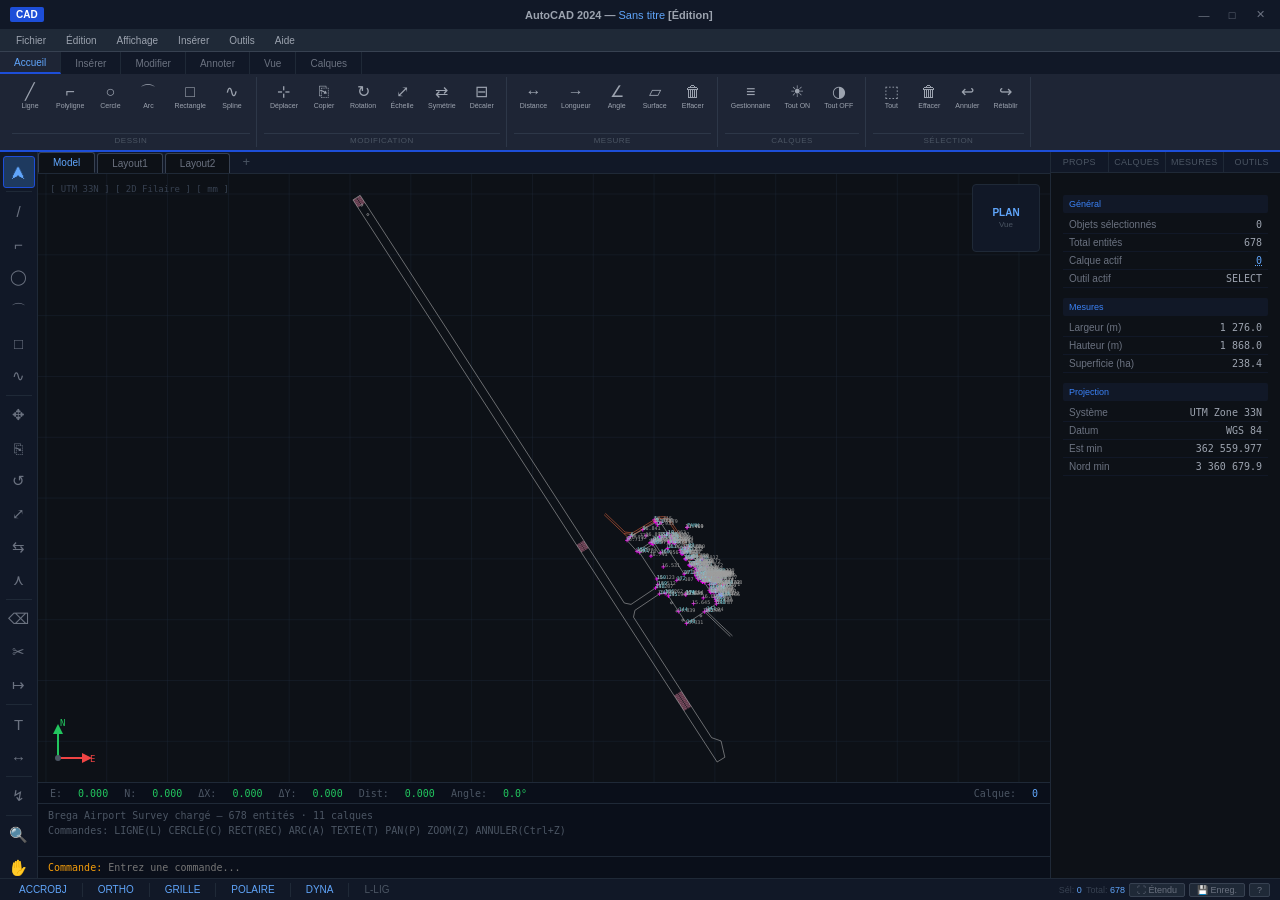
==== index.html @ 60fa7ac4 "Add files via upload" ====
<!DOCTYPE html>
<html lang="fr">
<head>
<meta charset="UTF-8">
<title>Brega Airport — Éditeur CAD</title>
<style>
*{box-sizing:border-box;margin:0;padding:0}
html,body{height:100%;overflow:hidden;background:#111;color:#ccc;font-family:'Segoe UI',Arial,sans-serif;font-size:11px;user-select:none}
#app{display:flex;flex-direction:column;height:100vh}

/* ── TITLE BAR ── */
#titlebar{
  height:30px;background:#111827;border-bottom:1px solid #1f2937;
  display:flex;align-items:center;padding:0 10px;gap:8px;flex-shrink:0
}
.tb-logo{background:#1d4ed8;color:#fff;font-size:10px;font-weight:700;padding:2px 6px;border-radius:2px}
#titlebar h1{font-size:11px;color:#9ca3af;flex:1;text-align:center}
.tb-file{color:#60a5fa;font-weight:500}
.tb-wbtn{width:20px;height:20px;border:none;background:transparent;color:#6b7280;cursor:pointer;border-radius:2px;font-size:11px}
.tb-wbtn:hover{background:#374151;color:#d1d5db}
.tb-wbtn.x:hover{background:#dc2626;color:#fff}

/* ── MENU BAR ── */
#menubar{
  height:22px;background:#1f2937;border-bottom:1px solid #374151;
  display:flex;align-items:center;padding:0 6px;gap:0;flex-shrink:0
}
.menu-item{padding:2px 10px;color:#9ca3af;cursor:pointer;border-radius:2px;font-size:10px;position:relative}
.menu-item:hover{background:#374151;color:#f3f4f6}
.menu-drop{display:none;position:absolute;top:100%;left:0;background:#1f2937;border:1px solid #374151;z-index:100;min-width:160px;border-radius:2px;box-shadow:0 8px 24px rgba(0,0,0,.6)}
.menu-item:hover .menu-drop{display:block}
.md-item{padding:5px 14px;font-size:10px;color:#9ca3af;cursor:pointer;white-space:nowrap;display:flex;justify-content:space-between;gap:20px}
.md-item:hover{background:#374151;color:#f3f4f6}
.md-sep{height:1px;background:#374151;margin:3px 0}
.md-shortcut{color:#4b5563;font-size:9px}

/* ── RIBBON ── */
#ribbon{background:#1e2535;border-bottom:2px solid #1d4ed8;flex-shrink:0}
#ribbon-tabs{display:flex;background:#111827;height:22px}
.rtab{padding:0 14px;height:22px;display:flex;align-items:center;font-size:10px;cursor:pointer;color:#6b7280;border-right:1px solid #1f2937;white-space:nowrap}
.rtab.active{background:#1e2535;color:#60a5fa;border-bottom:2px solid #1d4ed8}
.rtab:hover:not(.active){background:#1f2937;color:#d1d5db}
#ribbon-body{display:flex;height:76px;padding:3px 6px;gap:1px;overflow-x:auto}
.rgrp{display:flex;flex-direction:column;border-right:1px solid #2d3748;padding:0 6px;flex-shrink:0}
.rgrp-label{font-size:8px;color:#4b5563;text-align:center;padding:2px 0;border-top:1px solid #2d3748;margin-top:auto;text-transform:uppercase;letter-spacing:.5px}
.rtools{display:flex;flex-wrap:wrap;gap:2px;padding:2px 0;flex:1;align-items:flex-start;justify-content:center}
.rtool{background:transparent;border:1px solid transparent;color:#9ca3af;cursor:pointer;border-radius:2px;font-size:8px;display:flex;flex-direction:column;align-items:center;padding:4px 5px;gap:2px;min-width:36px;transition:all .1s}
.rtool:hover{background:#2d3748;border-color:#374151;color:#f3f4f6}
.rtool.active{background:#1e3a5f;border-color:#1d4ed8;color:#60a5fa}
.rtool .ri{font-size:16px;line-height:1}
.rtool .rl{font-size:7px;white-space:nowrap;color:inherit}

/* ── MAIN AREA ── */
#main{display:flex;flex:1;overflow:hidden}

/* ── LEFT TOOLBAR ── */
#toolbar{
  width:38px;background:#111827;border-right:1px solid #1f2937;
  display:flex;flex-direction:column;align-items:center;padding:4px 2px;gap:1px;flex-shrink:0;overflow-y:auto
}
.tbtn{
  width:32px;height:32px;background:transparent;border:1px solid transparent;
  color:#6b7280;cursor:pointer;border-radius:3px;display:flex;align-items:center;justify-content:center;font-size:15px;flex-shrink:0;transition:all .1s
}
.tbtn:hover{background:#1f2937;border-color:#374151;color:#d1d5db}
.tbtn.active{background:#1e3a5f;border-color:#1d4ed8;color:#60a5fa}
.tbtn-sep{width:26px;height:1px;background:#1f2937;margin:2px 0;flex-shrink:0}
.tbtn-label{font-size:7px;color:#4b5563;text-align:center;width:32px;margin-top:-2px;margin-bottom:2px}

/* ── VIEWPORT ── */
#vp-wrap{flex:1;display:flex;flex-direction:column;overflow:hidden;background:#0d1117}
#vp-tabs{display:flex;background:#111827;border-bottom:1px solid #1f2937;height:22px;align-items:flex-end;flex-shrink:0}
.vptab{padding:4px 14px;background:#0d1117;border:1px solid #374151;border-bottom:none;color:#6b7280;font-size:10px;cursor:pointer;border-radius:3px 3px 0 0;margin-right:2px}
.vptab.active{background:#0d1117;color:#60a5fa;border-color:#374151;border-bottom:1px solid #0d1117}
.vptab:hover:not(.active){background:#1f2937}
.vptab-add{padding:4px 10px;color:#4b5563;cursor:pointer;background:transparent;border:none;font-size:13px}
.vptab-add:hover{color:#9ca3af}

/* ── CANVAS ── */
#canvas-wrap{flex:1;position:relative;overflow:hidden}
canvas#grid{position:absolute;inset:0;pointer-events:none}
canvas#cad{position:absolute;inset:0}
#ucs{position:absolute;bottom:14px;left:14px;pointer-events:none;width:56px;height:56px}
#navcube{position:absolute;top:10px;right:10px;width:68px;height:68px;background:#111827;border:1px solid #1f2937;border-radius:4px;display:flex;align-items:center;justify-content:center;cursor:pointer;font-size:9px;color:#4b5563;flex-direction:column;gap:2px}
#navcube:hover{border-color:#374151}
#vp-info{position:absolute;top:10px;left:12px;font-size:9px;color:#374151;font-family:monospace;pointer-events:none}

/* ── COORDS ── */
#coords{height:22px;background:#0a0f1a;border-top:1px solid #1f2937;border-bottom:1px solid #1f2937;display:flex;align-items:center;padding:0 12px;gap:16px;font-size:10px;font-family:monospace;flex-shrink:0}
.cv{color:#22c55e}.cl{color:#4b5563}

/* ── COMMAND LINE ── */
#cmdarea{background:#0a0f1a;flex-shrink:0}
#cmdhist{height:52px;padding:4px 10px;font-family:monospace;font-size:10px;overflow-y:auto;line-height:1.5}
#cmdrow{display:flex;align-items:center;height:22px;padding:0 10px;gap:6px;border-top:1px solid #1f2937}
#cmdprompt{color:#f59e0b;font-size:10px;font-family:monospace}
#cmdinput{flex:1;background:transparent;border:none;outline:none;color:#22c55e;font-family:monospace;font-size:10px}

/* ── RIGHT PANEL ── */
#rpanel{width:230px;background:#0d1117;border-left:1px solid #1f2937;display:flex;flex-direction:column;overflow:hidden;flex-shrink:0}
#rp-tabs{display:flex;background:#111827;border-bottom:1px solid #1f2937;flex-shrink:0}
.rptab{flex:1;padding:5px 4px;text-align:center;font-size:9px;cursor:pointer;color:#4b5563;border-right:1px solid #1f2937;text-transform:uppercase;letter-spacing:.3px}
.rptab:last-child{border-right:none}
.rptab.active{background:#0d1117;color:#60a5fa;border-bottom:2px solid #1d4ed8}
.rptab:hover:not(.active){color:#9ca3af}
#rp-body{flex:1;overflow-y:auto;padding:6px}

/* Props */
.psec-title{font-size:9px;color:#3b82f6;padding:4px 6px;background:#111827;border-radius:2px;margin-bottom:3px;margin-top:6px;cursor:pointer;display:flex;justify-content:space-between}
.prow{display:flex;justify-content:space-between;align-items:center;padding:3px 6px;font-size:10px;border-bottom:1px solid #111827;cursor:default}
.prow:hover{background:#111827}
.pk{color:#6b7280}.pv{color:#9ca3af;font-family:monospace;font-size:10px}
.pv.ed{color:#60a5fa;cursor:pointer;text-decoration:underline dotted}
.pv.ed:hover{color:#93c5fd}

/* Layer panel */
.lyr-hdr{display:flex;gap:3px;padding:4px;flex-wrap:wrap}
.lbtn{padding:3px 8px;background:#111827;border:1px solid #1f2937;color:#6b7280;cursor:pointer;border-radius:2px;font-size:9px}
.lbtn:hover{background:#1f2937;color:#d1d5db}
.lyr-row{display:flex;align-items:center;gap:5px;padding:4px 6px;border-bottom:1px solid #0d1117;cursor:pointer;font-size:10px}
.lyr-row:hover{background:#111827}
.lyr-row.cur{background:#0d1f38}
.ldot{width:10px;height:10px;border-radius:1px;flex-shrink:0}
.lname{flex:1;color:#9ca3af}
.lname.cur{color:#60a5fa}
.lions{display:flex;gap:3px;color:#374151;font-size:11px}
.licon{cursor:pointer}.licon:hover{color:#9ca3af}

/* ── STATUS BAR ── */
#statusbar{height:22px;background:#111827;border-top:1px solid #1f2937;display:flex;align-items:center;padding:0 10px;gap:6px;flex-shrink:0;overflow-x:auto}
.si{padding:2px 8px;color:#4b5563;cursor:pointer;border-radius:2px;font-size:10px;white-space:nowrap;border:1px solid transparent}
.si:hover{background:#1f2937;border-color:#374151;color:#9ca3af}
.si.on{color:#60a5fa}
.ssep{width:1px;height:14px;background:#1f2937;flex-shrink:0}
.sr{margin-left:auto;display:flex;gap:4px;align-items:center}
.smini{padding:1px 7px;background:#1f2937;border:1px solid #374151;color:#6b7280;cursor:pointer;border-radius:2px;font-size:9px}
.smini:hover{background:#374151;color:#d1d5db}
/* Scrollbar */
/* MODAL */
.modal-bg{position:fixed;inset:0;background:rgba(0,0,0,0.65);display:none;align-items:center;justify-content:center;z-index:500;backdrop-filter:blur(2px);}
.modal-bg.active{display:flex;}
.modal-box{background:#1f2937;border:1px solid #4a5568;border-radius:6px;box-shadow:0 12px 40px rgba(0,0,0,0.7);min-width:400px;max-width:90vw;max-height:90vh;overflow:hidden;display:flex;flex-direction:column;}
.modal-titlebar{background:#111827;padding:8px 12px;display:flex;align-items:center;justify-content:space-between;border-bottom:1px solid #4a5568;}
.modal-titlebar span{color:#60a5fa;font-weight:600;font-size:13px;}
.modal-close{background:transparent;border:none;color:#6b7280;font-size:20px;cursor:pointer;width:24px;height:24px;border-radius:3px;display:flex;align-items:center;justify-content:center;padding:0;line-height:1;}
.modal-close:hover{background:#374151;color:#fff;}
.modal-body{padding:16px;overflow-y:auto;font-size:12px;}
.modal-body .modal-row{display:grid;grid-template-columns:110px 1fr;gap:8px;margin-bottom:10px;align-items:center;}
.modal-body .modal-row label{color:#9ca3af;font-size:12px;}
.modal-body input,.modal-body select,.modal-body textarea{background:#0a0f1a;border:1px solid #374151;color:#e0e0e0;padding:6px 8px;font-size:12px;width:100%;font-family:inherit;border-radius:3px;}
.modal-body input:focus,.modal-body select:focus{outline:none;border-color:#60a5fa;}
.modal-buttons{display:flex;justify-content:flex-end;gap:8px;margin-top:16px;padding-top:12px;border-top:1px solid #374151;}
.modal-buttons button{background:#374151;color:#fff;border:1px solid #4b5563;padding:6px 16px;cursor:pointer;font-size:12px;border-radius:3px;font-family:inherit;}
.modal-buttons button:hover{background:#4b5563;}
.modal-buttons button.primary{background:#1d4ed8;border-color:#1d4ed8;}
.modal-buttons button.primary:hover{background:#2563eb;}
.modal-info{font-size:11px;color:#9ca3af;padding:8px 0;line-height:1.5;}

::-webkit-scrollbar{width:4px;height:4px}
::-webkit-scrollbar-track{background:#0a0f1a}
::-webkit-scrollbar-thumb{background:#1f2937;border-radius:2px}
::-webkit-scrollbar-thumb:hover{background:#374151}
</style>
</head>
<body>
<div id="app">

<!-- MODAL DIALOG -->
<div class="modal-bg" id="modalBg">
  <div class="modal-box" id="modalBox">
    <div class="modal-titlebar">
      <span id="modalTitle">Titre</span>
      <button class="modal-close" id="modalClose" title="Fermer">×</button>
    </div>
    <div class="modal-body" id="modalBody"></div>
  </div>
</div>

<!-- TITLE BAR -->
<div id="titlebar">
  <span class="tb-logo">CAD</span>
  <h1>AutoCAD 2024 &mdash; <span class="tb-file">Brega_Airport-Survey.dwg</span> [Édition]</h1>
  <button class="tb-wbtn">&#8212;</button>
  <button class="tb-wbtn">&#9633;</button>
  <button class="tb-wbtn x">&#x2715;</button>
</div>

<!-- MENU BAR -->
<div id="menubar">
  <div class="menu-item">Fichier<div class="menu-drop">
    <div class="md-item" onclick="newFile()">Nouveau<span class="md-shortcut">Ctrl+N</span></div>
    <div class="md-item" onclick="openFile()">Ouvrir...<span class="md-shortcut">Ctrl+O</span></div>
    <div class="md-sep"></div>
    <div class="md-item" onclick="saveFile()">Enregistrer<span class="md-shortcut">Ctrl+S</span></div>
    <div class="md-item" onclick="saveAsFile()">Enregistrer sous…<span class="md-shortcut">Ctrl+Shift+S</span></div>
    <div class="md-sep"></div>
    <div class="md-item" onclick="exportDXF()">Exporter DXF</div>
    <div class="md-item" onclick="exportSVG()">Exporter SVG</div>
    <div class="md-sep"></div>
    <div class="md-item" onclick="window.print()">Imprimer<span class="md-shortcut">Ctrl+P</span></div>
  </div></div>
  <div class="menu-item">Édition<div class="menu-drop">
    <div class="md-item" onclick="undo()">Annuler<span class="md-shortcut">Ctrl+Z</span></div>
    <div class="md-item" onclick="redo()">Rétablir<span class="md-shortcut">Ctrl+Y</span></div>
    <div class="md-sep"></div>
    <div class="md-item" onclick="selectAll()">Tout sélectionner<span class="md-shortcut">Ctrl+A</span></div>
    <div class="md-item" onclick="deleteSelected()">Effacer sélection<span class="md-shortcut">Del</span></div>
    <div class="md-sep"></div>
    <div class="md-item" onclick="copySelected()">Copier<span class="md-shortcut">Ctrl+C</span></div>
  </div></div>
  <div class="menu-item">Affichage<div class="menu-drop">
    <div class="md-item" onclick="fitView()">Zoom étendu<span class="md-shortcut">Z E</span></div>
    <div class="md-item" onclick="zoom(2)">Zoom +<span class="md-shortcut">+</span></div>
    <div class="md-item" onclick="zoom(0.5)">Zoom -<span class="md-shortcut">-</span></div>
    <div class="md-sep"></div>
    <div class="md-item" onclick="toggleGrid()">Grille<span class="md-shortcut">F7</span></div>
    <div class="md-item" onclick="toggleOrtho()">Ortho<span class="md-shortcut">F8</span></div>
    <div class="md-item" onclick="toggleSnap()">Accrochage<span class="md-shortcut">F3</span></div>
  </div></div>
  <div class="menu-item">Insérer<div class="menu-drop">
    <div class="md-item" onclick="setTool('line')">Ligne</div>
    <div class="md-item" onclick="setTool('pline')">Polyligne</div>
    <div class="md-item" onclick="setTool('circle')">Cercle</div>
    <div class="md-item" onclick="setTool('arc')">Arc</div>
    <div class="md-item" onclick="setTool('rect')">Rectangle</div>
    <div class="md-item" onclick="setTool('text')">Texte</div>
  </div></div>
  <div class="menu-item">Outils<div class="menu-drop">
    <div class="md-item" onclick="setTool('measure')">Mesure distance<span class="md-shortcut">MES</span></div>
    <div class="md-item" onclick="setTool('measureLen')">Mesure longueur</div>
    <div class="md-item" onclick="setTool('measureAngle')">Mesure angle</div>
    <div class="md-item" onclick="setTool('measureArea')">Mesure surface<span class="md-shortcut">AIRE</span></div>
    <div class="md-sep"></div>
    <div class="md-item" onclick="clearMeasurements()">Effacer mesures</div>
    <div class="md-sep"></div>
    <div class="md-item" onclick="showLayerManager()">Gestionnaire de calques…<span class="md-shortcut">LA</span></div>
    <div class="md-sep"></div>
    <div class="md-item" onclick="purge()">Purger</div>
  </div></div>
  <div class="menu-item">Aide<div class="menu-drop">
    <div class="md-item" onclick="showHelp()">Raccourcis clavier</div>
    <div class="md-item">À propos</div>
  </div></div>
</div>

<!-- RIBBON -->
<div id="ribbon">
  <div id="ribbon-tabs">
    <div class="rtab active" data-tab="home">Accueil</div>
    <div class="rtab" data-tab="insert">Insérer</div>
    <div class="rtab" data-tab="modify">Modifier</div>
    <div class="rtab" data-tab="annot">Annoter</div>
    <div class="rtab" data-tab="view">Vue</div>
    <div class="rtab" data-tab="layers">Calques</div>
  </div>
  <div id="ribbon-body"></div>
</div>

<!-- MAIN -->
<div id="main">

  <!-- LEFT TOOLBAR -->
  <div id="toolbar">
    <button class="tbtn active" id="tsel" onclick="setTool('select')" title="Sélectionner (Esc / S)">&#x2B9D;</button>
    <div class="tbtn-sep"></div>
    <button class="tbtn" id="tline" onclick="setTool('line')" title="Ligne (L)">&#x2F;</button>
    <button class="tbtn" id="tpline" onclick="setTool('pline')" title="Polyligne (PL)">&#x2310;</button>
    <button class="tbtn" id="tcircle" onclick="setTool('circle')" title="Cercle (C)">&#x25EF;</button>
    <button class="tbtn" id="tarc" onclick="setTool('arc')" title="Arc (A)">&#x2312;</button>
    <button class="tbtn" id="trect" onclick="setTool('rect')" title="Rectangle (REC)">&#x25A1;</button>
    <button class="tbtn" id="tspline" onclick="setTool('spline')" title="Spline (SP)">&#x223F;</button>
    <div class="tbtn-sep"></div>
    <button class="tbtn" id="tmove" onclick="setTool('move')" title="Déplacer (M)">&#x2725;</button>
    <button class="tbtn" id="tcopy" onclick="setTool('copy')" title="Copier (CO)">&#x2398;</button>
    <button class="tbtn" id="trotate" onclick="setTool('rotate')" title="Rotation (RO)">&#x21BA;</button>
    <button class="tbtn" id="tscale" onclick="setTool('scale')" title="Échelle (SC)">&#x2922;</button>
    <button class="tbtn" id="tmirror" onclick="setTool('mirror')" title="Symétrie (MI)">&#x21C6;</button>
    <button class="tbtn" id="toffset" onclick="setTool('offset')" title="Décaler (O)">&#x22CF;</button>
    <div class="tbtn-sep"></div>
    <button class="tbtn" id="terase" onclick="deleteSelected()" title="Effacer sél. (Del)">&#x232B;</button>
    <button class="tbtn" id="ttrim" onclick="setTool('trim')" title="Ajuster (TR)">&#x2702;</button>
    <button class="tbtn" id="textend" onclick="setTool('extend')" title="Allonger (EX)">&#x21A6;</button>
    <div class="tbtn-sep"></div>
    <button class="tbtn" id="ttext" onclick="setTool('text')" title="Texte (T)">T</button>
    <button class="tbtn" id="tdim" onclick="setTool('dim')" title="Cote (DIM)">&#x2194;</button>
    <div class="tbtn-sep"></div>
    <button class="tbtn" id="tmeasure" onclick="measureDist()" title="Mesure distance (MES)">&#x21AF;</button>
    <div class="tbtn-sep"></div>
    <button class="tbtn" id="tzoom" onclick="setTool('zoom')" title="Zoom (Z)">&#x1F50D;</button>
    <button class="tbtn" id="tpan" onclick="setTool('pan')" title="Pan (P)">&#x270B;</button>
    <button class="tbtn" onclick="fitView()" title="Zoom étendu (ZE)">&#x26F6;</button>
    <div class="tbtn-sep"></div>
    <button class="tbtn" onclick="undo()" title="Annuler (Ctrl+Z)">&#x21A9;</button>
    <button class="tbtn" onclick="redo()" title="Rétablir (Ctrl+Y)">&#x21AA;</button>
  </div>

  <!-- VIEWPORT -->
  <div id="vp-wrap">
    <div id="vp-tabs">
      <div class="vptab active">Model</div>
      <div class="vptab">Layout1</div>
      <div class="vptab">Layout2</div>
      <button class="vptab-add" onclick="addLayout()">+</button>
    </div>
    <div id="canvas-wrap">
      <canvas id="grid"></canvas>
      <canvas id="cad"></canvas>
      <svg id="ucs" viewBox="0 0 56 56">
        <defs>
          <marker id="aX" markerWidth="5" markerHeight="5" refX="3" refY="2.5" orient="auto"><path d="M0,0 L5,2.5 L0,5z" fill="#ef4444"/></marker>
          <marker id="aY" markerWidth="5" markerHeight="5" refX="3" refY="2.5" orient="auto"><path d="M0,0 L5,2.5 L0,5z" fill="#22c55e"/></marker>
        </defs>
        <line x1="6" y1="46" x2="36" y2="46" stroke="#ef4444" stroke-width="2" marker-end="url(#aX)"/>
        <line x1="6" y1="46" x2="6" y2="16" stroke="#22c55e" stroke-width="2" marker-end="url(#aY)"/>
        <text x="38" y="50" fill="#ef4444" font-size="9" font-family="monospace">E</text>
        <text x="8" y="14" fill="#22c55e" font-size="9" font-family="monospace">N</text>
        <circle cx="6" cy="46" r="3" fill="#4b5563"/>
      </svg>
      <div id="navcube" onclick="cycleView()">
        <span style="color:#60a5fa;font-size:10px;font-weight:600" id="nav-face">PLAN</span>
        <span style="font-size:8px">Vue</span>
      </div>
      <div id="vp-info">[ UTM 33N ] [ 2D Filaire ] [ mm ]</div>
    </div>
    <div id="coords">
      <span class="cl">E:</span><span class="cv" id="cE">0.000</span>
      <span class="cl">N:</span><span class="cv" id="cN">0.000</span>
      <span class="cl">ΔX:</span><span class="cv" id="cDX">0.000</span>
      <span class="cl">ΔY:</span><span class="cv" id="cDY">0.000</span>
      <span class="cl">Dist:</span><span class="cv" id="cD">0.000</span>
      <span class="cl">Angle:</span><span class="cv" id="cAng">0.0°</span>
      <span class="cl" style="margin-left:auto">Calque:</span>
      <span style="color:#60a5fa;font-family:monospace" id="cLayer">0</span>
    </div>
    <div id="cmdarea">
      <div id="cmdhist">
        <span style="color:#4b5563">Brega Airport Survey chargé — 678 entités · 11 calques</span><br>
        <span style="color:#4b5563">Commandes: LIGNE(L) CERCLE(C) RECT(REC) ARC(A) TEXTE(T) PAN(P) ZOOM(Z) ANNULER(Ctrl+Z)</span>
      </div>
      <div id="cmdrow">
        <span id="cmdprompt">Commande:</span>
        <input id="cmdinput" autocomplete="off" spellcheck="false" placeholder="Entrez une commande..."/>
      </div>
    </div>
  </div>

  <!-- RIGHT PANEL -->
  <div id="rpanel">
    <div id="rp-tabs">
      <div class="rptab active" onclick="showPanel('props',this)">Props</div>
      <div class="rptab" onclick="showPanel('layers',this)">Calques</div>
      <div class="rptab" onclick="showPanel('measures',this)">Mesures</div>
      <div class="rptab" onclick="showPanel('tools',this)">Outils</div>
    </div>
    <div id="rp-body"></div>
  </div>

</div>

<!-- STATUS BAR -->
<div id="statusbar">
  <div class="si on" id="si-accrobj" onclick="toggleSnap()">ACCROBJ</div>
  <div class="ssep"></div>
  <div class="si on" id="si-ortho" onclick="toggleOrtho()">ORTHO</div>
  <div class="ssep"></div>
  <div class="si on" id="si-grille" onclick="toggleGrid()">GRILLE</div>
  <div class="ssep"></div>
  <div class="si on" id="si-polaire" onclick="togglePolaire()">POLAIRE</div>
  <div class="ssep"></div>
  <div class="si on" id="si-dyna" onclick="toggleDyna()">DYNA</div>
  <div class="ssep"></div>
  <div class="si" id="si-llig" onclick="toggleLLig()">L-LIG</div>
  <div class="sr">
    <span style="color:#374151;font-size:9px">Sél: <span id="s-sel" style="color:#60a5fa">0</span></span>
    <span style="color:#374151;font-size:9px">Total: <span style="color:#60a5fa">678</span></span>
    <button class="smini" onclick="fitView()">&#x26F6; Étendu</button>
    <button class="smini" onclick="saveFile()" title="Enregistrer (Ctrl+S)">&#x1F4BE; Enreg.</button>
    <button class="smini" onclick="showHelp()">?</button>
  </div>
</div>

</div><!-- /app -->

<script>
// ═══════════════════════════════════════════
//  BREGA AIRPORT CAD EDITOR — ENGINE
// ═══════════════════════════════════════════

const XMIN = 362559.977;
const YMIN = 3360679.916;
const DX = 1275.988;
const DY = 1868.018;

// ── LAYER DEFINITIONS ──
const LAYER_DEF = {"0": {"color": "#c8c8c8", "lw": 0.5}, "BUILDING": {"color": "#00bfff", "lw": 1.2}, "Edging": {"color": "#00e676", "lw": 0.8}, "Hangar": {"color": "#ffa726", "lw": 1.4}, "Height": {"color": "#9e9e9e", "lw": 0.4}, "Main Road": {"color": "#ff7043", "lw": 2.0}, "Point_Code": {"color": "#ce93d8", "lw": 0.4}, "Point_ID": {"color": "#80deea", "lw": 0.4}, "SAAD": {"color": "#f48fb1", "lw": 0.7}, "hatch": {"color": "#66bb6a", "lw": 0.4}, "manhole": {"color": "#ef5350", "lw": 0.8}};

// ── ENTITIES (loaded from DXF) ──
let ENTITIES = [{"id": 1, "type": "LWPOLYLINE", "layer": "0", "pts": [[917.059, 1132.37], [910.989, 1139.054], [943.691, 1175.196], [986.883, 1147.134], [991.771, 1146.084]], "color": "#c8c8c8", "lw": 0.5, "selected": false}, {"id": 2, "type": "LWPOLYLINE", "layer": "0", "pts": [[997.542, 1142.154], [998.234, 1138.044], [1017.759, 1125.079], [1022.345, 1132.001], [1045.242, 1116.876], [1022.41, 1081.422], [1011.199, 1088.15], [1005.681, 1079.987], [962.781, 1103.783], [923.046, 1126.356]], "color": "#c8c8c8", "lw": 0.5, "selected": false}, {"id": 3, "type": "LWPOLYLINE", "layer": "0", "pts": [[1205.265, 1347.804], [1173.143, 1368.854], [1172.738, 1372.658], [1183.362, 1382.809], [1193.206, 1392.357], [1257.84, 1453.344]], "color": "#c8c8c8", "lw": 0.5, "selected": false}, {"id": 4, "type": "LWPOLYLINE", "layer": "0", "pts": [[1250.867, 1455.595], [1187.908, 1395.211], [1165.636, 1373.894], [1106.706, 1412.647], [1047.222, 1322.129], [1036.452, 1313.891], [1017.676, 1315.238]], "color": "#c8c8c8", "lw": 0.5, "selected": false}, {"id": 5, "type": "LWPOLYLINE", "layer": "manhole", "pts": [[1104.543, 1317.774], [1105.43, 1317.208], [1104.795, 1316.213], [1103.908, 1316.779], [1104.543, 1317.774]], "color": "#ef5350", "lw": 0.8, "selected": false}, {"id": 6, "type": "LWPOLYLINE", "layer": "0", "pts": [[1060.374, 1135.15], [1056.515, 1129.235], [1057.313, 1128.723], [1055.172, 1125.386], [1057.789, 1123.693], [1063.715, 1132.926], [1060.374, 1135.15]], "color": "#c8c8c8", "lw": 0.5, "selected": false}, {"id": 7, "type": "LWPOLYLINE", "layer": "BUILDING", "pts": [[1069.934, 1137.606], [1063.15, 1142.047], [1066.121, 1146.844], [1073.023, 1142.325], [1069.934, 1137.606]], "color": "#00bfff", "lw": 1.2, "selected": false}, {"id": 8, "type": "LWPOLYLINE", "layer": "0", "pts": [[1069.934, 1137.606], [1069.461, 1136.883], [1061.374, 1142.177]], "color": "#c8c8c8", "lw": 0.5, "selected": false}, {"id": 9, "type": "LWPOLYLINE", "layer": "manhole", "pts": [[1182.154, 1252.413], [1181.97, 1252.48], [1181.856, 1252.166], [1182.04, 1252.099], [1182.154, 1252.413]], "color": "#ef5350", "lw": 0.8, "selected": false}, {"id": 10, "type": "LWPOLYLINE", "layer": "manhole", "pts": [[1152.554, 1237.107], [1151.664, 1237.722], [1151.137, 1236.965], [1152.027, 1236.35], [1152.554, 1237.107]], "color": "#ef5350", "lw": 0.8, "selected": false}, {"id": 11, "type": "LWPOLYLINE", "layer": "manhole", "pts": [[1146.806, 1240.032], [1145.936, 1240.617], [1146.525, 1241.493], [1147.395, 1240.908], [1146.806, 1240.032]], "color": "#ef5350", "lw": 0.8, "selected": false}, {"id": 12, "type": "LWPOLYLINE", "layer": "manhole", "pts": [[1136.507, 1213.558], [1136.014, 1212.796], [1135.131, 1213.367], [1135.624, 1214.129]], "color": "#ef5350", "lw": 0.8, "selected": false}, {"id": 13, "type": "LWPOLYLINE", "layer": "manhole", "pts": [[1124.157, 1196.619], [1123.7, 1195.917], [1124.493, 1195.401], [1124.95, 1196.102], [1124.157, 1196.619]], "color": "#ef5350", "lw": 0.8, "selected": false}, {"id": 14, "type": "LWPOLYLINE", "layer": "BUILDING", "pts": [[1094.073, 1182.343], [1090.472, 1176.81], [1087.667, 1178.52], [1091.321, 1184.134], [1094.073, 1182.343]], "color": "#00bfff", "lw": 1.2, "selected": false}, {"id": 15, "type": "LWPOLYLINE", "layer": "0", "pts": [[1085.919, 1171.906], [1089.532, 1177.333]], "color": "#c8c8c8", "lw": 0.5, "selected": false}, {"id": 16, "type": "LWPOLYLINE", "layer": "0", "pts": [[1094.073, 1182.343], [1095.824, 1181.17]], "color": "#c8c8c8", "lw": 0.5, "selected": false}, {"id": 17, "type": "LWPOLYLINE", "layer": "BUILDING", "pts": [[1102.046, 1200.395], [1103.577, 1202.726], [1105.701, 1201.331], [1104.17, 1199.0], [1102.046, 1200.395]], "color": "#00bfff", "lw": 1.2, "selected": false}, {"id": 18, "type": "LWPOLYLINE", "layer": "BUILDING", "pts": [[1116.699, 1219.714], [1118.82, 1222.777], [1117.4, 1223.76], [1115.279, 1220.697]], "color": "#00bfff", "lw": 1.2, "selected": false}, {"id": 19, "type": "LWPOLYLINE", "layer": "BUILDING", "pts": [[1202.79, 1333.688], [1198.742, 1326.643], [1211.513, 1318.178], [1213.855, 1321.894], [1220.473, 1317.723], [1222.756, 1321.105], [1202.79, 1333.688]], "color": "#00bfff", "lw": 1.2, "selected": false}, {"id": 20, "type": "LWPOLYLINE", "layer": "BUILDING", "pts": [[1211.513, 1318.178], [1217.915, 1313.934], [1220.473, 1317.723]], "color": "#00bfff", "lw": 1.2, "selected": false}, {"id": 21, "type": "LWPOLYLINE", "layer": "BUILDING", "pts": [[1217.915, 1313.934], [1213.855, 1321.894]], "color": "#00bfff", "lw": 1.2, "selected": false}, {"id": 22, "type": "LWPOLYLINE", "layer": "BUILDING", "pts": [[1211.513, 1318.178], [1220.473, 1317.723]], "color": "#00bfff", "lw": 1.2, "selected": false}, {"id": 23, "type": "LWPOLYLINE", "layer": "Edging", "pts": [[1188.542, 1295.202], [1197.325, 1289.888], [1191.027, 1279.478], [1182.244, 1284.792], [1188.542, 1295.202]], "color": "#00e676", "lw": 0.8, "selected": false}, {"id": 24, "type": "LWPOLYLINE", "layer": "BUILDING", "pts": [[1191.837, 1256.348], [1183.244, 1261.965], [1194.961, 1280.613], [1196.961, 1283.795], [1205.653, 1278.271], [1191.837, 1256.348]], "color": "#00bfff", "lw": 1.2, "selected": false}, {"id": 25, "type": "LWPOLYLINE", "layer": "BUILDING", "pts": [[1202.634, 1273.481], [1193.92, 1278.956]], "color": "#00bfff", "lw": 1.2, "selected": false}, {"id": 26, "type": "LWPOLYLINE", "layer": "0", "pts": [[1185.372, 1308.655], [1186.858, 1310.863], [1230.101, 1283.095], [1203.883, 1242.58], [1189.19, 1251.005]], "color": "#c8c8c8", "lw": 0.5, "selected": false}, {"id": 27, "type": "LWPOLYLINE", "layer": "manhole", "pts": [[1195.084, 1248.417], [1195.594, 1248.987], [1194.779, 1249.716], [1194.269, 1249.147], [1195.084, 1248.417]], "color": "#ef5350", "lw": 0.8, "selected": false}, {"id": 28, "type": "LWPOLYLINE", "layer": "manhole", "pts": [[1197.012, 1251.272], [1195.878, 1251.897], [1195.424, 1251.074], [1196.558, 1250.449], [1197.012, 1251.272]], "color": "#ef5350", "lw": 0.8, "selected": false}, {"id": 29, "type": "LWPOLYLINE", "layer": "manhole", "pts": [[1192.233, 1253.293], [1191.703, 1253.625], [1192.084, 1254.201], [1192.614, 1253.869], [1192.233, 1253.293]], "color": "#ef5350", "lw": 0.8, "selected": false}, {"id": 30, "type": "LWPOLYLINE", "layer": "manhole", "pts": [[1195.082, 1258.956], [1195.56, 1258.692], [1195.296, 1258.215], [1194.818, 1258.478], [1195.082, 1258.956]], "color": "#ef5350", "lw": 0.8, "selected": false}, {"id": 31, "type": "LWPOLYLINE", "layer": "0", "pts": [[1210.115, 1256.184], [1211.252, 1257.923], [1209.255, 1259.228], [1208.119, 1257.489]], "color": "#c8c8c8", "lw": 0.5, "selected": false}, {"id": 32, "type": "LWPOLYLINE", "layer": "manhole", "pts": [[1177.123, 1255.499], [1177.367, 1255.752], [1177.542, 1255.583], [1177.298, 1255.33], [1177.123, 1255.499]], "color": "#ef5350", "lw": 0.8, "selected": false}, {"id": 33, "type": "LWPOLYLINE", "layer": "0", "pts": [[1166.141, 1277.847], [1184.579, 1266.285], [1185.936, 1266.249]], "color": "#c8c8c8", "lw": 0.5, "selected": false}, {"id": 34, "type": "LWPOLYLINE", "layer": "0", "pts": [[1135.842, 1230.363], [1128.577, 1218.916]], "color": "#c8c8c8", "lw": 0.5, "selected": false}, {"id": 35, "type": "LWPOLYLINE", "layer": "Edging", "pts": [[1146.28, 1249.505], [1137.81, 1254.908], [1133.028, 1247.413], [1141.455, 1242.059]], "color": "#00e676", "lw": 0.8, "selected": false}, {"id": 36, "type": "LWPOLYLINE", "layer": "Edging", "pts": [[1146.963, 1250.558], [1138.481, 1255.969], [1143.265, 1263.527], [1151.828, 1258.065]], "color": "#00e676", "lw": 0.8, "selected": false}, {"id": 37, "type": "LWPOLYLINE", "layer": "Edging", "pts": [[1141.455, 1242.059], [1151.828, 1258.065]], "color": "#00e676", "lw": 0.8, "selected": false}, {"id": 38, "type": "LWPOLYLINE", "layer": "Edging", "pts": [[1152.512, 1259.12], [1161.42, 1272.867], [1159.074, 1274.436], [1152.641, 1264.82], [1146.6, 1268.795], [1143.938, 1264.59]], "color": "#00e676", "lw": 0.8, "selected": false}, {"id": 39, "type": "LWPOLYLINE", "layer": "manhole", "pts": [[1158.745, 1274.959], [1159.724, 1274.316], [1160.471, 1275.267], [1159.492, 1275.91], [1158.745, 1274.959]], "color": "#ef5350", "lw": 0.8, "selected": false}, {"id": 40, "type": "LWPOLYLINE", "layer": "manhole", "pts": [[1170.17, 1255.583], [1169.996, 1255.721], [1169.848, 1255.535], [1170.022, 1255.397], [1170.17, 1255.583]], "color": "#ef5350", "lw": 0.8, "selected": false}, {"id": 41, "type": "LWPOLYLINE", "layer": "manhole", "pts": [[1175.215, 1252.663], [1174.945, 1252.404], [1175.204, 1252.134], [1175.474, 1252.393]], "color": "#ef5350", "lw": 0.8, "selected": false}, {"id": 42, "type": "LWPOLYLINE", "layer": "BUILDING", "pts": [[1186.654, 1259.736], [1185.532, 1258.02], [1187.465, 1256.751], [1188.589, 1258.471]], "color": "#00bfff", "lw": 1.2, "selected": false}, {"id": 43, "type": "LWPOLYLINE", "layer": "Hangar", "pts": [[1218.952, 1267.192], [1205.226, 1275.861], [1215.827, 1291.542], [1228.81, 1282.614], [1218.952, 1267.192]], "color": "#ffa726", "lw": 1.4, "selected": false}, {"id": 44, "type": "LWPOLYLINE", "layer": "manhole", "pts": [[1202.713, 1252.662], [1203.769, 1254.23], [1205.163, 1253.291], [1204.107, 1251.723], [1202.713, 1252.662]], "color": "#ef5350", "lw": 0.8, "selected": false}, {"id": 45, "type": "LWPOLYLINE", "layer": "manhole", "pts": [[1202.116, 1253.685], [1202.855, 1252.991], [1202.175, 1252.267], [1201.436, 1252.961], [1202.116, 1253.685]], "color": "#ef5350", "lw": 0.8, "selected": false}, {"id": 46, "type": "LWPOLYLINE", "layer": "0", "pts": [[1210.115, 1256.184], [1209.255, 1259.228]], "color": "#c8c8c8", "lw": 0.5, "selected": false}, {"id": 47, "type": "LWPOLYLINE", "layer": "0", "pts": [[1208.119, 1257.489], [1211.252, 1257.923]], "color": "#c8c8c8", "lw": 0.5, "selected": false}, {"id": 48, "type": "LWPOLYLINE", "layer": "0", "pts": [[1226.355, 1291.823], [1224.345, 1288.433], [1205.399, 1299.665], [1207.409, 1303.055], [1226.355, 1291.823]], "color": "#c8c8c8", "lw": 0.5, "selected": false}, {"id": 49, "type": "LWPOLYLINE", "layer": "0", "pts": [[1202.557, 1303.654], [1195.049, 1308.621], [1196.71, 1311.335], [1204.218, 1306.368], [1202.557, 1303.654]], "color": "#c8c8c8", "lw": 0.5, "selected": false}, {"id": 50, "type": "LWPOLYLINE", "layer": "0", "pts": [[1182.138, 1303.55], [1166.141, 1277.847], [1139.136, 1235.515]], "color": "#c8c8c8", "lw": 0.5, "selected": false}, {"id": 51, "type": "LWPOLYLINE", "layer": "SAAD", "pts": [[48.268, 30.304], [31.973, 5.256]], "color": "#f48fb1", "lw": 0.7, "selected": false}, {"id": 52, "type": "LWPOLYLINE", "layer": "SAAD", "pts": [[45.521, 32.191], [29.199, 7.035]], "color": "#f48fb1", "lw": 0.7, "selected": false}, {"id": 53, "type": "LWPOLYLINE", "layer": "SAAD", "pts": [[42.817, 33.955], [26.37, 8.834]], "color": "#f48fb1", "lw": 0.7, "selected": false}, {"id": 54, "type": "LWPOLYLINE", "layer": "SAAD", "pts": [[39.961, 35.747], [23.65, 10.594]], "color": "#f48fb1", "lw": 0.7, "selected": false}, {"id": 55, "type": "LWPOLYLINE", "layer": "SAAD", "pts": [[35.798, 38.454], [19.479, 13.269]], "color": "#f48fb1", "lw": 0.7, "selected": false}, {"id": 56, "type": "LWPOLYLINE", "layer": "SAAD", "pts": [[32.962, 40.212], [16.719, 15.039]], "color": "#f48fb1", "lw": 0.7, "selected": false}, {"id": 57, "type": "LWPOLYLINE", "layer": "SAAD", "pts": [[30.254, 41.96], [13.903, 16.844]], "color": "#f48fb1", "lw": 0.7, "selected": false}, {"id": 58, "type": "LWPOLYLINE", "layer": "SAAD", "pts": [[27.505, 43.788], [11.173, 18.595]], "color": "#f48fb1", "lw": 0.7, "selected": false}, {"id": 59, "type": "LWPOLYLINE", "layer": "SAAD", "pts": [[783.326, 1165.389], [767.175, 1140.294]], "color": "#f48fb1", "lw": 0.7, "selected": false}, {"id": 60, "type": "LWPOLYLINE", "layer": "SAAD", "pts": [[780.629, 1167.135], [764.35, 1142.022]], "color": "#f48fb1", "lw": 0.7, "selected": false}, {"id": 61, "type": "LWPOLYLINE", "layer": "SAAD", "pts": [[777.757, 1168.86], [761.544, 1143.75]], "color": "#f48fb1", "lw": 0.7, "selected": false}, {"id": 62, "type": "LWPOLYLINE", "layer": "SAAD", "pts": [[774.954, 1170.625], [758.751, 1145.454]], "color": "#f48fb1", "lw": 0.7, "selected": false}, {"id": 63, "type": "LWPOLYLINE", "layer": "SAAD", "pts": [[771.244, 1172.924], [755.004, 1147.765]], "color": "#f48fb1", "lw": 0.7, "selected": false}, {"id": 64, "type": "LWPOLYLINE", "layer": "SAAD", "pts": [[768.39, 1174.623], [752.16, 1149.445]], "color": "#f48fb1", "lw": 0.7, "selected": false}, {"id": 65, "type": "LWPOLYLINE", "layer": "SAAD", "pts": [[765.58, 1176.342], [749.383, 1151.192]], "color": "#f48fb1", "lw": 0.7, "selected": false}, {"id": 66, "type": "LWPOLYLINE", "layer": "SAAD", "pts": [[762.87, 1178.104], [746.56, 1152.888]], "color": "#f48fb1", "lw": 0.7, "selected": false}, {"id": 67, "type": "LWPOLYLINE", "layer": "SAAD", "pts": [[1121.082, 1686.046], [1088.471, 1635.637]], "color": "#f48fb1", "lw": 0.7, "selected": false}, {"id": 68, "type": "LWPOLYLINE", "layer": "SAAD", "pts": [[1118.252, 1687.8], [1085.678, 1637.335]], "color": "#f48fb1", "lw": 0.7, "selected": false}, {"id": 69, "type": "LWPOLYLINE", "layer": "SAAD", "pts": [[1115.454, 1689.533], [1082.873, 1639.065]], "color": "#f48fb1", "lw": 0.7, "selected": false}, {"id": 70, "type": "LWPOLYLINE", "layer": "SAAD", "pts": [[1112.659, 1691.259], [1080.062, 1640.785]], "color": "#f48fb1", "lw": 0.7, "selected": false}, {"id": 71, "type": "LWPOLYLINE", "layer": "SAAD", "pts": [[1108.561, 1693.789], [1075.941, 1643.315]], "color": "#f48fb1", "lw": 0.7, "selected": false}, {"id": 72, "type": "LWPOLYLINE", "layer": "SAAD", "pts": [[1105.651, 1695.531], [1073.13, 1645.025]], "color": "#f48fb1", "lw": 0.7, "selected": false}, {"id": 73, "type": "LWPOLYLINE", "layer": "SAAD", "pts": [[1102.846, 1697.261], [1070.324, 1646.771]], "color": "#f48fb1", "lw": 0.7, "selected": false}, {"id": 74, "type": "LWPOLYLINE", "layer": "SAAD", "pts": [[1100.023, 1698.976], [1067.439, 1648.503]], "color": "#f48fb1", "lw": 0.7, "selected": false}, {"id": 75, "type": "LWPOLYLINE", "layer": "0", "pts": [[1004.821, 1295.728], [924.252, 1349.652], [902.13, 1345.232], [33.482, 4.289], [9.732, 19.519], [1207.404, 1868.018], [1232.755, 1852.377], [1220.28, 1798.838], [1189.155, 1787.985], [932.364, 1391.56], [936.956, 1369.263], [1017.676, 1315.238]], "color": "#c8c8c8", "lw": 0.5, "selected": false}, {"id": 76, "type": "LWPOLYLINE", "layer": "BUILDING", "pts": [[1203.745, 1241.59], [1199.589, 1234.754], [1194.462, 1237.871], [1198.618, 1244.707], [1203.745, 1241.59]], "color": "#00bfff", "lw": 1.2, "selected": false}, {"id": 77, "type": "LWPOLYLINE", "layer": "BUILDING", "pts": [[1192.202, 1245.052], [1193.902, 1247.848], [1197.039, 1246.049], [1195.365, 1243.13], [1192.202, 1245.052]], "color": "#00bfff", "lw": 1.2, "selected": false}, {"id": 78, "type": "LWPOLYLINE", "layer": "Main Road", "pts": [[835.656, 1054.572], [917.121, 1132.247]], "color": "#ff7043", "lw": 2.0, "selected": false}, {"id": 79, "type": "LWPOLYLINE", "layer": "Main Road", "pts": [[900.866, 1116.748], [932.01, 1119.822], [932.01, 1119.822], [1011.63, 1071.951], [1021.946, 1067.782], [1029.608, 1067.102], [1037.002, 1068.218], [1042.835, 1071.618], [1049.903, 1079.079], [1056.03, 1089.115], [1083.859, 1129.948], [1127.812, 1193.801], [1126.704, 1199.242], [1115.141, 1206.591], [1124.659, 1221.148]], "color": "#ff7043", "lw": 2.0, "selected": false}, {"id": 80, "type": "LWPOLYLINE", "layer": "Main Road", "pts": [[839.872, 1050.149], [904.517, 1111.786], [929.012, 1114.494], [1008.894, 1066.465], [1020.5, 1061.776], [1029.796, 1060.951], [1039.07, 1062.35], [1046.669, 1066.78], [1054.783, 1075.344], [1061.166, 1085.8], [1088.9, 1126.495], [1132.973, 1190.521], [1138.617, 1191.671], [1148.643, 1185.299], [1157.741, 1200.264]], "color": "#ff7043", "lw": 2.0, "selected": false}, {"id": 81, "type": "LWPOLYLINE", "layer": "0", "pts": [[997.542, 1142.154], [1022.006, 1179.849]], "color": "#c8c8c8", "lw": 0.5, "selected": false}, {"id": 82, "type": "LWPOLYLINE", "layer": "0", "pts": [[991.771, 1146.084], [995.728, 1152.182]], "color": "#c8c8c8", "lw": 0.5, "selected": false}, {"id": 83, "type": "LWPOLYLINE", "layer": "0", "pts": [[923.046, 1126.356], [921.356, 1129.829]], "color": "#c8c8c8", "lw": 0.5, "selected": false}, {"id": 84, "type": "LWPOLYLINE", "layer": "0", "pts": [[917.059, 1132.37], [921.668, 1130.494]], "color": "#c8c8c8", "lw": 0.5, "selected": false}, {"id": 85, "type": "LWPOLYLINE", "layer": "0", "pts": [[1191.837, 1256.348], [1192.31, 1256.039], [1157.741, 1200.264], [1140.698, 1211.079]], "color": "#c8c8c8", "lw": 0.5, "selected": false}, {"id": 86, "type": "LWPOLYLINE", "layer": "0", "pts": [[1049.906, 1144.126], [1049.548, 1144.357], [1049.973, 1145.017], [1050.331, 1144.786], [1049.906, 1144.126]], "color": "#c8c8c8", "lw": 0.5, "selected": false}, {"id": 87, "type": "LWPOLYLINE", "layer": "0", "pts": [[1048.539, 1142.109], [1048.181, 1142.34], [1048.606, 1143.0], [1048.964, 1142.769], [1048.539, 1142.109]], "color": "#c8c8c8", "lw": 0.5, "selected": false}, {"id": 88, "type": "LWPOLYLINE", "layer": "0", "pts": [[1139.136, 1235.515], [1139.212, 1231.868]], "color": "#c8c8c8", "lw": 0.5, "selected": false}, {"id": 89, "type": "LWPOLYLINE", "layer": "0", "pts": [[1135.842, 1230.363], [1138.31, 1232.011]], "color": "#c8c8c8", "lw": 0.5, "selected": false}, {"id": 90, "type": "LWPOLYLINE", "layer": "0", "pts": [[1136.869, 1213.554], [1128.477, 1218.978], [1124.083, 1221.686], [1122.123, 1221.221], [1095.824, 1181.17], [1106.948, 1173.718], [1100.013, 1162.522], [1085.919, 1171.906], [1069.326, 1146.986], [1065.923, 1148.732], [1061.374, 1142.177], [1050.563, 1148.856], [1034.526, 1123.954]], "color": "#c8c8c8", "lw": 0.5, "selected": false}, {"id": 91, "type": "LWPOLYLINE", "layer": "0", "pts": [[1136.869, 1213.554], [1139.285, 1213.275]], "color": "#c8c8c8", "lw": 0.5, "selected": false}, {"id": 92, "type": "LWPOLYLINE", "layer": "0", "pts": [[1140.698, 1211.079], [1139.565, 1212.676]], "color": "#c8c8c8", "lw": 0.5, "selected": false}, {"id": 93, "type": "LWPOLYLINE", "layer": "0", "pts": [[991.771, 1146.084], [993.769, 1142.553]], "color": "#c8c8c8", "lw": 0.5, "selected": false}, {"id": 94, "type": "LWPOLYLINE", "layer": "0", "pts": [[997.542, 1142.154], [994.615, 1143.082]], "color": "#c8c8c8", "lw": 0.5, "selected": false}, {"id": 95, "type": "LWPOLYLINE", "layer": "Hangar", "pts": [[1218.952, 1267.192], [1215.827, 1291.542]], "color": "#ffa726", "lw": 1.4, "selected": false}, {"id": 96, "type": "LWPOLYLINE", "layer": "Hangar", "pts": [[1205.226, 1275.861], [1228.81, 1282.614]], "color": "#ffa726", "lw": 1.4, "selected": false}, {"id": 97, "type": "LWPOLYLINE", "layer": "Edging", "pts": [[1143.938, 1264.59], [1143.265, 1263.527]], "color": "#00e676", "lw": 0.8, "selected": false}, {"id": 98, "type": "LWPOLYLINE", "layer": "Edging", "pts": [[1138.481, 1255.969], [1137.81, 1254.908]], "color": "#00e676", "lw": 0.8, "selected": false}, {"id": 99, "type": "LWPOLYLINE", "layer": "BUILDING", "pts": [[1193.92, 1278.956], [1205.653, 1278.271]], "color": "#00bfff", "lw": 1.2, "selected": false}, {"id": 100, "type": "LWPOLYLINE", "layer": "BUILDING", "pts": [[1196.961, 1283.795], [1202.634, 1273.481]], "color": "#00bfff", "lw": 1.2, "selected": false}, {"id": 101, "type": "LWPOLYLINE", "layer": "0", "pts": [[1185.372, 1308.655], [1185.281, 1305.121]], "color": "#c8c8c8", "lw": 0.5, "selected": false}, {"id": 102, "type": "LWPOLYLINE", "layer": "0", "pts": [[1182.138, 1303.55], [1184.75, 1305.264]], "color": "#c8c8c8", "lw": 0.5, "selected": false}, {"id": 103, "type": "LWPOLYLINE", "layer": "0", "pts": [[1048.964, 1142.769], [1049.447, 1142.459], [1049.022, 1141.798], [1048.539, 1142.109]], "color": "#c8c8c8", "lw": 0.5, "selected": false}, {"id": 104, "type": "LWPOLYLINE", "layer": "0", "pts": [[1050.331, 1144.786], [1050.814, 1144.476], [1050.389, 1143.815], [1049.906, 1144.126]], "color": "#c8c8c8", "lw": 0.5, "selected": false}, {"id": 105, "type": "LWPOLYLINE", "layer": "0", "pts": [[1004.821, 1295.728], [1012.3, 1284.834], [1009.054, 1265.969], [951.92, 1178.747], [995.728, 1152.182], [1016.15, 1183.649], [1043.895, 1165.643], [1099.027, 1250.07], [1134.187, 1227.755]], "color": "#c8c8c8", "lw": 0.5, "selected": false}, {"id": 106, "type": "CIRCLE", "layer": "Edging", "cx": 1170.798, "cy": 1243.989, "r": 5.048, "color": "#00e676", "lw": 0.8, "selected": false}, {"id": 107, "type": "CIRCLE", "layer": "0", "cx": 38.592, "cy": 36.731, "r": 0.5, "color": "#c8c8c8", "lw": 0.5, "selected": false}, {"id": 108, "type": "CIRCLE", "layer": "0", "cx": 58.583, "cy": 67.511, "r": 0.5, "color": "#c8c8c8", "lw": 0.5, "selected": false}, {"id": 109, "type": "CIRCLE", "layer": "0", "cx": 1128.491, "cy": 1404.245, "r": 0.5, "color": "#c8c8c8", "lw": 0.5, "selected": false}, {"id": 110, "type": "CIRCLE", "layer": "0", "cx": 1154.008, "cy": 1387.465, "r": 0.5, "color": "#c8c8c8", "lw": 0.5, "selected": false}, {"id": 111, "type": "CIRCLE", "layer": "0", "cx": 1178.309, "cy": 1371.464, "r": 0.5, "color": "#c8c8c8", "lw": 0.5, "selected": false}, {"id": 112, "type": "CIRCLE", "layer": "0", "cx": 1204.229, "cy": 1339.338, "r": 0.5, "color": "#c8c8c8", "lw": 0.5, "selected": false}, {"id": 113, "type": "CIRCLE", "layer": "0", "cx": 1232.087, "cy": 1321.769, "r": 0.5, "color": "#c8c8c8", "lw": 0.5, "selected": false}, {"id": 114, "type": "CIRCLE", "layer": "0", "cx": 1094.237, "cy": 1401.392, "r": 0.5, "color": "#c8c8c8", "lw": 0.5, "selected": false}, {"id": 115, "type": "CIRCLE", "layer": "0", "cx": 1075.03, "cy": 1371.809, "r": 0.5, "color": "#c8c8c8", "lw": 0.5, "selected": false}, {"id": 116, "type": "CIRCLE", "layer": "0", "cx": 1057.112, "cy": 1344.427, "r": 0.5, "color": "#c8c8c8", "lw": 0.5, "selected": false}, {"id": 117, "type": "POINT", "layer": "0", "x": 1158.745, "y": 1274.959, "rx": 363718.722, "ry": 3361272.975, "color": "#ff00ff", "lw": 0.5, "selected": false}, {"id": 118, "type": "POINT", "layer": "0", "x": 1159.492, "y": 1275.91, "rx": 363719.469, "ry": 3361272.024, "color": "#ff00ff", "lw": 0.5, "selected": false}, {"id": 119, "type": "POINT", "layer": "0", "x": 1160.471, "y": 1275.267, "rx": 363720.448, "ry": 3361272.667, "color": "#ff00ff", "lw": 0.5, "selected": false}, {"id": 120, "type": "POINT", "layer": "0", "x": 1161.42, "y": 1272.877, "rx": 363721.397, "ry": 3361275.057, "color": "#ff00ff", "lw": 0.5, "selected": false}, {"id": 121, "type": "POINT", "layer": "0", "x": 1159.074, "y": 1274.436, "rx": 363719.051, "ry": 3361273.498, "color": "#ff00ff", "lw": 0.5, "selected": false}, {"id": 122, "type": "POINT", "layer": "0", "x": 1152.641, "y": 1264.82, "rx": 363712.618, "ry": 3361283.114, "color": "#ff00ff", "lw": 0.5, "selected": false}, {"id": 123, "type": "POINT", "layer": "0", "x": 1146.6, "y": 1268.795, "rx": 363706.577, "ry": 3361279.139, "color": "#ff00ff", "lw": 0.5, "selected": false}, {"id": 124, "type": "POINT", "layer": "0", "x": 1152.614, "y": 1259.055, "rx": 363712.591, "ry": 3361288.879, "color": "#ff00ff", "lw": 0.5, "selected": false}, {"id": 125, "type": "POINT", "layer": "0", "x": 1143.837, "y": 1264.513, "rx": 363703.814, "ry": 3361283.421, "color": "#ff00ff", "lw": 0.5, "selected": false}, {"id": 126, "type": "POINT", "layer": "0", "x": 1143.186, "y": 1263.578, "rx": 363703.163, "ry": 3361284.356, "color": "#ff00ff", "lw": 0.5, "selected": false}, {"id": 127, "type": "POINT", "layer": "0", "x": 1147.065, "y": 1250.493, "rx": 363707.042, "ry": 3361297.441, "color": "#ff00ff", "lw": 0.5, "selected": false}, {"id": 128, "type": "POINT", "layer": "0", "x": 1138.273, "y": 1256.048, "rx": 363698.25, "ry": 3361291.886, "color": "#ff00ff", "lw": 0.5, "selected": false}, {"id": 129, "type": "POINT", "layer": "0", "x": 1137.619, "y": 1255.03, "rx": 363697.596, "ry": 3361292.904, "color": "#ff00ff", "lw": 0.5, "selected": false}, {"id": 130, "type": "POINT", "layer": "0", "x": 1133.028, "y": 1247.413, "rx": 363693.005, "ry": 3361300.521, "color": "#ff00ff", "lw": 0.5, "selected": false}, {"id": 131, "type": "POINT", "layer": "0", "x": 1141.455, "y": 1242.059, "rx": 363701.432, "ry": 3361305.875, "color": "#ff00ff", "lw": 0.5, "selected": false}, {"id": 132, "type": "POINT", "layer": "0", "x": 1104.425, "y": 1317.849, "rx": 363664.402, "ry": 3361230.085, "color": "#ff00ff", "lw": 0.5, "selected": false}, {"id": 133, "type": "POINT", "layer": "0", "x": 1103.908, "y": 1316.779, "rx": 363663.885, "ry": 3361231.155, "color": "#ff00ff", "lw": 0.5, "selected": false}, {"id": 134, "type": "POINT", "layer": "0", "x": 1104.795, "y": 1316.213, "rx": 363664.772, "ry": 3361231.721, "color": "#ff00ff", "lw": 0.5, "selected": false}, {"id": 135, "type": "POINT", "layer": "0", "x": 1074.575, "y": 1270.592, "rx": 363634.552, "ry": 3361277.342, "color": "#ff00ff", "lw": 0.5, "selected": false}, {"id": 136, "type": "POINT", "layer": "0", "x": 1099.027, "y": 1250.07, "rx": 363659.004, "ry": 3361297.864, "color": "#ff00ff", "lw": 0.5, "selected": false}, {"id": 137, "type": "POINT", "layer": "0", "x": 1118.82, "y": 1222.777, "rx": 363678.797, "ry": 3361325.157, "color": "#ff00ff", "lw": 0.5, "selected": false}, {"id": 138, "type": "POINT", "layer": "0", "x": 1116.699, "y": 1219.714, "rx": 363676.676, "ry": 3361328.22, "color": "#ff00ff", "lw": 0.5, "selected": false}, {"id": 139, "type": "POINT", "layer": "0", "x": 1115.279, "y": 1220.697, "rx": 363675.256, "ry": 3361327.237, "color": "#ff00ff", "lw": 0.5, "selected": false}, {"id": 140, "type": "POINT", "layer": "0", "x": 1105.701, "y": 1201.331, "rx": 363665.678, "ry": 3361346.603, "color": "#ff00ff", "lw": 0.5, "selected": false}, {"id": 141, "type": "POINT", "layer": "0", "x": 1104.17, "y": 1199.0, "rx": 363664.147, "ry": 3361348.934, "color": "#ff00ff", "lw": 0.5, "selected": false}, {"id": 142, "type": "POINT", "layer": "0", "x": 1102.046, "y": 1200.395, "rx": 363662.023, "ry": 3361347.539, "color": "#ff00ff", "lw": 0.5, "selected": false}, {"id": 143, "type": "POINT", "layer": "0", "x": 1094.073, "y": 1182.343, "rx": 363654.05, "ry": 3361365.591, "color": "#ff00ff", "lw": 0.5, "selected": false}, {"id": 144, "type": "POINT", "layer": "0", "x": 1091.268, "y": 1184.053, "rx": 363651.245, "ry": 3361363.881, "color": "#ff00ff", "lw": 0.5, "selected": false}, {"id": 145, "type": "POINT", "layer": "0", "x": 1087.667, "y": 1178.52, "rx": 363647.644, "ry": 3361369.414, "color": "#ff00ff", "lw": 0.5, "selected": false}, {"id": 146, "type": "POINT", "layer": "0", "x": 1043.895, "y": 1165.643, "rx": 363603.872, "ry": 3361382.291, "color": "#ff00ff", "lw": 0.5, "selected": false}, {"id": 147, "type": "POINT", "layer": "0", "x": 1021.719, "y": 1180.035, "rx": 363581.696, "ry": 3361367.899, "color": "#ff00ff", "lw": 0.5, "selected": false}, {"id": 148, "type": "POINT", "layer": "0", "x": 1022.345, "y": 1132.001, "rx": 363582.322, "ry": 3361415.933, "color": "#ff00ff", "lw": 0.5, "selected": false}, {"id": 149, "type": "POINT", "layer": "0", "x": 1017.759, "y": 1125.079, "rx": 363577.736, "ry": 3361422.855, "color": "#ff00ff", "lw": 0.5, "selected": false}, {"id": 150, "type": "POINT", "layer": "0", "x": 998.234, "y": 1138.044, "rx": 363558.211, "ry": 3361409.89, "color": "#ff00ff", "lw": 0.5, "selected": false}, {"id": 151, "type": "POINT", "layer": "0", "x": 997.542, "y": 1142.154, "rx": 363557.519, "ry": 3361405.78, "color": "#ff00ff", "lw": 0.5, "selected": false}, {"id": 152, "type": "POINT", "layer": "0", "x": 986.883, "y": 1147.134, "rx": 363546.86, "ry": 3361400.8, "color": "#ff00ff", "lw": 0.5, "selected": false}, {"id": 153, "type": "POINT", "layer": "0", "x": 991.771, "y": 1146.084, "rx": 363551.748, "ry": 3361401.85, "color": "#ff00ff", "lw": 0.5, "selected": false}, {"id": 154, "type": "POINT", "layer": "0", "x": 995.54, "y": 1152.296, "rx": 363555.517, "ry": 3361395.638, "color": "#ff00ff", "lw": 0.5, "selected": false}, {"id": 155, "type": "POINT", "layer": "0", "x": 943.691, "y": 1175.196, "rx": 363503.668, "ry": 3361372.738, "color": "#ff00ff", "lw": 0.5, "selected": false}, {"id": 156, "type": "POINT", "layer": "0", "x": 951.92, "y": 1178.747, "rx": 363511.897, "ry": 3361369.187, "color": "#ff00ff", "lw": 0.5, "selected": false}, {"id": 157, "type": "POINT", "layer": "0", "x": 1009.054, "y": 1265.969, "rx": 363569.031, "ry": 3361281.965, "color": "#ff00ff", "lw": 0.5, "selected": false}, {"id": 158, "type": "POINT", "layer": "0", "x": 1012.3, "y": 1284.834, "rx": 363572.277, "ry": 3361263.1, "color": "#ff00ff", "lw": 0.5, "selected": false}, {"id": 159, "type": "POINT", "layer": "0", "x": 1004.821, "y": 1295.728, "rx": 363564.798, "ry": 3361252.206, "color": "#ff00ff", "lw": 0.5, "selected": false}, {"id": 160, "type": "POINT", "layer": "0", "x": 1017.676, "y": 1315.238, "rx": 363577.653, "ry": 3361232.696, "color": "#ff00ff", "lw": 0.5, "selected": false}, {"id": 161, "type": "POINT", "layer": "0", "x": 1036.452, "y": 1313.891, "rx": 363596.429, "ry": 3361234.043, "color": "#ff00ff", "lw": 0.5, "selected": false}, {"id": 162, "type": "POINT", "layer": "0", "x": 1047.222, "y": 1322.129, "rx": 363607.199, "ry": 3361225.805, "color": "#ff00ff", "lw": 0.5, "selected": false}, {"id": 163, "type": "POINT", "layer": "0", "x": 1080.789, "y": 1372.951, "rx": 363640.766, "ry": 3361174.983, "color": "#ff00ff", "lw": 0.5, "selected": false}, {"id": 164, "type": "POINT", "layer": "0", "x": 1106.706, "y": 1412.647, "rx": 363666.683, "ry": 3361135.287, "color": "#ff00ff", "lw": 0.5, "selected": false}, {"id": 165, "type": "POINT", "layer": "0", "x": 1165.636, "y": 1373.894, "rx": 363725.613, "ry": 3361174.04, "color": "#ff00ff", "lw": 0.5, "selected": false}, {"id": 166, "type": "POINT", "layer": "0", "x": 1173.143, "y": 1368.854, "rx": 363733.12, "ry": 3361179.08, "color": "#ff00ff", "lw": 0.5, "selected": false}, {"id": 167, "type": "POINT", "layer": "0", "x": 1205.265, "y": 1347.804, "rx": 363765.242, "ry": 3361200.13, "color": "#ff00ff", "lw": 0.5, "selected": false}, {"id": 168, "type": "POINT", "layer": "0", "x": 1204.229, "y": 1339.338, "rx": 363764.206, "ry": 3361208.596, "color": "#ff00ff", "lw": 0.5, "selected": false}, {"id": 169, "type": "POINT", "layer": "0", "x": 1198.742, "y": 1326.643, "rx": 363758.719, "ry": 3361221.291, "color": "#ff00ff", "lw": 0.5, "selected": false}, {"id": 170, "type": "POINT", "layer": "0", "x": 1202.79, "y": 1333.688, "rx": 363762.767, "ry": 3361214.246, "color": "#ff00ff", "lw": 0.5, "selected": false}, {"id": 171, "type": "POINT", "layer": "0", "x": 1222.756, "y": 1321.105, "rx": 363782.733, "ry": 3361226.829, "color": "#ff00ff", "lw": 0.5, "selected": false}, {"id": 172, "type": "POINT", "layer": "0", "x": 1220.473, "y": 1317.723, "rx": 363780.45, "ry": 3361230.211, "color": "#ff00ff", "lw": 0.5, "selected": false}, {"id": 173, "type": "POINT", "layer": "0", "x": 1218.161, "y": 1314.346, "rx": 363778.138, "ry": 3361233.588, "color": "#ff00ff", "lw": 0.5, "selected": false}, {"id": 174, "type": "POINT", "layer": "0", "x": 1211.513, "y": 1318.178, "rx": 363771.49, "ry": 3361229.756, "color": "#ff00ff", "lw": 0.5, "selected": false}, {"id": 175, "type": "POINT", "layer": "0", "x": 1196.71, "y": 1311.335, "rx": 363756.687, "ry": 3361236.599, "color": "#ff00ff", "lw": 0.5, "selected": false}, {"id": 176, "type": "POINT", "layer": "0", "x": 1204.218, "y": 1306.368, "rx": 363764.195, "ry": 3361241.566, "color": "#ff00ff", "lw": 0.5, "selected": false}, {"id": 177, "type": "POINT", "layer": "0", "x": 1202.557, "y": 1303.654, "rx": 363762.534, "ry": 3361244.28, "color": "#ff00ff", "lw": 0.5, "selected": false}, {"id": 178, "type": "POINT", "layer": "0", "x": 1207.409, "y": 1303.055, "rx": 363767.386, "ry": 3361244.879, "color": "#ff00ff", "lw": 0.5, "selected": false}, {"id": 179, "type": "POINT", "layer": "0", "x": 1204.935, "y": 1298.55, "rx": 363764.912, "ry": 3361249.384, "color": "#ff00ff", "lw": 0.5, "selected": false}, {"id": 180, "type": "POINT", "layer": "0", "x": 1205.399, "y": 1299.665, "rx": 363765.376, "ry": 3361248.269, "color": "#ff00ff", "lw": 0.5, "selected": false}, {"id": 181, "type": "POINT", "layer": "0", "x": 1215.827, "y": 1291.542, "rx": 363775.804, "ry": 3361256.392, "color": "#ff00ff", "lw": 0.5, "selected": false}, {"id": 182, "type": "POINT", "layer": "0", "x": 1224.345, "y": 1288.433, "rx": 363784.322, "ry": 3361259.501, "color": "#ff00ff", "lw": 0.5, "selected": false}, {"id": 183, "type": "POINT", "layer": "0", "x": 1230.101, "y": 1283.095, "rx": 363790.078, "ry": 3361264.839, "color": "#ff00ff", "lw": 0.5, "selected": false}, {"id": 184, "type": "POINT", "layer": "0", "x": 1228.81, "y": 1282.614, "rx": 363788.787, "ry": 3361265.32, "color": "#ff00ff", "lw": 0.5, "selected": false}, {"id": 185, "type": "POINT", "layer": "0", "x": 1195.082, "y": 1258.956, "rx": 363755.059, "ry": 3361288.978, "color": "#ff00ff", "lw": 0.5, "selected": false}, {"id": 186, "type": "POINT", "layer": "0", "x": 1195.296, "y": 1258.215, "rx": 363755.273, "ry": 3361289.719, "color": "#ff00ff", "lw": 0.5, "selected": false}, {"id": 187, "type": "POINT", "layer": "0", "x": 1192.084, "y": 1254.201, "rx": 363752.061, "ry": 3361293.733, "color": "#ff00ff", "lw": 0.5, "selected": false}, {"id": 188, "type": "POINT", "layer": "0", "x": 1192.233, "y": 1253.293, "rx": 363752.21, "ry": 3361294.641, "color": "#ff00ff", "lw": 0.5, "selected": false}, {"id": 189, "type": "POINT", "layer": "0", "x": 1195.594, "y": 1248.987, "rx": 363755.571, "ry": 3361298.947, "color": "#ff00ff", "lw": 0.5, "selected": false}, {"id": 190, "type": "POINT", "layer": "0", "x": 1195.424, "y": 1251.074, "rx": 363755.401, "ry": 3361296.86, "color": "#ff00ff", "lw": 0.5, "selected": false}, {"id": 191, "type": "POINT", "layer": "0", "x": 1196.558, "y": 1250.449, "rx": 363756.535, "ry": 3361297.485, "color": "#ff00ff", "lw": 0.5, "selected": false}, {"id": 192, "type": "POINT", "layer": "0", "x": 1199.214, "y": 1245.687, "rx": 363759.191, "ry": 3361302.247, "color": "#ff00ff", "lw": 0.5, "selected": false}, {"id": 193, "type": "POINT", "layer": "0", "x": 1205.44, "y": 1253.104, "rx": 363765.417, "ry": 3361294.83, "color": "#ff00ff", "lw": 0.5, "selected": false}, {"id": 194, "type": "POINT", "layer": "0", "x": 1204.107, "y": 1251.723, "rx": 363764.084, "ry": 3361296.211, "color": "#ff00ff", "lw": 0.5, "selected": false}, {"id": 195, "type": "POINT", "layer": "0", "x": 1202.175, "y": 1252.267, "rx": 363762.152, "ry": 3361295.667, "color": "#ff00ff", "lw": 0.5, "selected": false}, {"id": 196, "type": "POINT", "layer": "0", "x": 1201.436, "y": 1252.961, "rx": 363761.413, "ry": 3361294.973, "color": "#ff00ff", "lw": 0.5, "selected": false}, {"id": 197, "type": "POINT", "layer": "0", "x": 1201.997, "y": 1253.797, "rx": 363761.974, "ry": 3361294.137, "color": "#ff00ff", "lw": 0.5, "selected": false}, {"id": 198, "type": "POINT", "layer": "0", "x": 1203.883, "y": 1242.58, "rx": 363763.86, "ry": 3361305.354, "color": "#ff00ff", "lw": 0.5, "selected": false}, {"id": 199, "type": "POINT", "layer": "0", "x": 1208.119, "y": 1257.489, "rx": 363768.096, "ry": 3361290.445, "color": "#ff00ff", "lw": 0.5, "selected": false}, {"id": 200, "type": "POINT", "layer": "0", "x": 1209.255, "y": 1259.228, "rx": 363769.232, "ry": 3361288.706, "color": "#ff00ff", "lw": 0.5, "selected": false}, {"id": 201, "type": "POINT", "layer": "0", "x": 1211.252, "y": 1257.923, "rx": 363771.229, "ry": 3361290.011, "color": "#ff00ff", "lw": 0.5, "selected": false}, {"id": 202, "type": "POINT", "layer": "0", "x": 1218.952, "y": 1267.192, "rx": 363778.929, "ry": 3361280.742, "color": "#ff00ff", "lw": 0.5, "selected": false}, {"id": 203, "type": "POINT", "layer": "0", "x": 1205.226, "y": 1275.861, "rx": 363765.203, "ry": 3361272.073, "color": "#ff00ff", "lw": 0.5, "selected": false}, {"id": 204, "type": "POINT", "layer": "0", "x": 1202.751, "y": 1273.407, "rx": 363762.728, "ry": 3361274.527, "color": "#ff00ff", "lw": 0.5, "selected": false}, {"id": 205, "type": "POINT", "layer": "0", "x": 1205.653, "y": 1278.271, "rx": 363765.63, "ry": 3361269.663, "color": "#ff00ff", "lw": 0.5, "selected": false}, {"id": 206, "type": "POINT", "layer": "0", "x": 1194.961, "y": 1280.613, "rx": 363754.938, "ry": 3361267.321, "color": "#ff00ff", "lw": 0.5, "selected": false}, {"id": 207, "type": "POINT", "layer": "0", "x": 1196.961, "y": 1283.795, "rx": 363756.938, "ry": 3361264.139, "color": "#ff00ff", "lw": 0.5, "selected": false}, {"id": 208, "type": "POINT", "layer": "0", "x": 1191.027, "y": 1279.478, "rx": 363751.004, "ry": 3361268.456, "color": "#ff00ff", "lw": 0.5, "selected": false}, {"id": 209, "type": "POINT", "layer": "0", "x": 1182.244, "y": 1284.792, "rx": 363742.221, "ry": 3361263.142, "color": "#ff00ff", "lw": 0.5, "selected": false}, {"id": 210, "type": "POINT", "layer": "0", "x": 1188.542, "y": 1295.202, "rx": 363748.519, "ry": 3361252.732, "color": "#ff00ff", "lw": 0.5, "selected": false}, {"id": 211, "type": "POINT", "layer": "0", "x": 1186.858, "y": 1310.863, "rx": 363746.835, "ry": 3361237.071, "color": "#ff00ff", "lw": 0.5, "selected": false}, {"id": 212, "type": "POINT", "layer": "0", "x": 1185.372, "y": 1308.655, "rx": 363745.349, "ry": 3361239.279, "color": "#ff00ff", "lw": 0.5, "selected": false}, {"id": 213, "type": "POINT", "layer": "0", "x": 1182.138, "y": 1303.55, "rx": 363742.115, "ry": 3361244.384, "color": "#ff00ff", "lw": 0.5, "selected": false}, {"id": 214, "type": "POINT", "layer": "0", "x": 1192.378, "y": 1256.148, "rx": 363752.355, "ry": 3361291.786, "color": "#ff00ff", "lw": 0.5, "selected": false}, {"id": 215, "type": "POINT", "layer": "0", "x": 1191.837, "y": 1256.348, "rx": 363751.814, "ry": 3361291.586, "color": "#ff00ff", "lw": 0.5, "selected": false}, {"id": 216, "type": "POINT", "layer": "0", "x": 1187.465, "y": 1256.751, "rx": 363747.442, "ry": 3361291.183, "color": "#ff00ff", "lw": 0.5, "selected": false}, {"id": 217, "type": "POINT", "layer": "0", "x": 1185.532, "y": 1258.02, "rx": 363745.509, "ry": 3361289.914, "color": "#ff00ff", "lw": 0.5, "selected": false}, {"id": 218, "type": "POINT", "layer": "0", "x": 1183.244, "y": 1261.965, "rx": 363743.221, "ry": 3361285.969, "color": "#ff00ff", "lw": 0.5, "selected": false}, {"id": 219, "type": "POINT", "layer": "0", "x": 1185.681, "y": 1266.256, "rx": 363745.658, "ry": 3361281.678, "color": "#ff00ff", "lw": 0.5, "selected": false}, {"id": 220, "type": "POINT", "layer": "0", "x": 1184.579, "y": 1266.285, "rx": 363744.556, "ry": 3361281.649, "color": "#ff00ff", "lw": 0.5, "selected": false}, {"id": 221, "type": "POINT", "layer": "0", "x": 1174.809, "y": 1272.327, "rx": 363734.786, "ry": 3361275.607, "color": "#ff00ff", "lw": 0.5, "selected": false}, {"id": 222, "type": "POINT", "layer": "0", "x": 1166.141, "y": 1277.847, "rx": 363726.118, "ry": 3361270.087, "color": "#ff00ff", "lw": 0.5, "selected": false}, {"id": 223, "type": "POINT", "layer": "0", "x": 1162.441, "y": 1271.985, "rx": 363722.418, "ry": 3361275.949, "color": "#ff00ff", "lw": 0.5, "selected": false}, {"id": 224, "type": "POINT", "layer": "0", "x": 1166.262, "y": 1263.459, "rx": 363726.239, "ry": 3361284.475, "color": "#ff00ff", "lw": 0.5, "selected": false}, {"id": 225, "type": "POINT", "layer": "0", "x": 1169.996, "y": 1255.721, "rx": 363729.973, "ry": 3361292.213, "color": "#ff00ff", "lw": 0.5, "selected": false}, {"id": 226, "type": "POINT", "layer": "0", "x": 1170.17, "y": 1255.583, "rx": 363730.147, "ry": 3361292.351, "color": "#ff00ff", "lw": 0.5, "selected": false}, {"id": 227, "type": "POINT", "layer": "0", "x": 1175.204, "y": 1252.134, "rx": 363735.181, "ry": 3361295.8, "color": "#ff00ff", "lw": 0.5, "selected": false}, {"id": 228, "type": "POINT", "layer": "0", "x": 1174.945, "y": 1252.404, "rx": 363734.922, "ry": 3361295.53, "color": "#ff00ff", "lw": 0.5, "selected": false}, {"id": 229, "type": "POINT", "layer": "0", "x": 1177.123, "y": 1255.499, "rx": 363737.1, "ry": 3361292.435, "color": "#ff00ff", "lw": 0.5, "selected": false}, {"id": 230, "type": "POINT", "layer": "0", "x": 1177.298, "y": 1255.33, "rx": 363737.275, "ry": 3361292.604, "color": "#ff00ff", "lw": 0.5, "selected": false}, {"id": 231, "type": "POINT", "layer": "0", "x": 1182.04, "y": 1252.099, "rx": 363742.017, "ry": 3361295.835, "color": "#ff00ff", "lw": 0.5, "selected": false}, {"id": 232, "type": "POINT", "layer": "0", "x": 1182.154, "y": 1252.413, "rx": 363742.131, "ry": 3361295.521, "color": "#ff00ff", "lw": 0.5, "selected": false}, {"id": 233, "type": "POINT", "layer": "0", "x": 1186.75, "y": 1247.357, "rx": 363746.727, "ry": 3361300.577, "color": "#ff00ff", "lw": 0.5, "selected": false}, {"id": 234, "type": "POINT", "layer": "0", "x": 1171.658, "y": 1239.015, "rx": 363731.635, "ry": 3361308.919, "color": "#ff00ff", "lw": 0.5, "selected": false}, {"id": 235, "type": "POINT", "layer": "0", "x": 1175.101, "y": 1246.627, "rx": 363735.078, "ry": 3361301.307, "color": "#ff00ff", "lw": 0.5, "selected": false}, {"id": 236, "type": "POINT", "layer": "0", "x": 1167.033, "y": 1247.351, "rx": 363727.01, "ry": 3361300.583, "color": "#ff00ff", "lw": 0.5, "selected": false}, {"id": 237, "type": "POINT", "layer": "0", "x": 1159.229, "y": 1253.836, "rx": 363719.206, "ry": 3361294.098, "color": "#ff00ff", "lw": 0.5, "selected": false}, {"id": 238, "type": "POINT", "layer": "0", "x": 1153.358, "y": 1257.752, "rx": 363713.335, "ry": 3361290.182, "color": "#ff00ff", "lw": 0.5, "selected": false}, {"id": 239, "type": "POINT", "layer": "0", "x": 1146.45, "y": 1241.544, "rx": 363706.427, "ry": 3361306.39, "color": "#ff00ff", "lw": 0.5, "selected": false}, {"id": 240, "type": "POINT", "layer": "0", "x": 1145.936, "y": 1240.617, "rx": 363705.913, "ry": 3361307.317, "color": "#ff00ff", "lw": 0.5, "selected": false}, {"id": 241, "type": "POINT", "layer": "0", "x": 1146.806, "y": 1240.032, "rx": 363706.783, "ry": 3361307.902, "color": "#ff00ff", "lw": 0.5, "selected": false}, {"id": 242, "type": "POINT", "layer": "0", "x": 1151.137, "y": 1236.965, "rx": 363711.114, "ry": 3361310.969, "color": "#ff00ff", "lw": 0.5, "selected": false}, {"id": 243, "type": "POINT", "layer": "0", "x": 1152.027, "y": 1236.35, "rx": 363712.004, "ry": 3361311.584, "color": "#ff00ff", "lw": 0.5, "selected": false}, {"id": 244, "type": "POINT", "layer": "0", "x": 1152.554, "y": 1237.107, "rx": 363712.531, "ry": 3361310.827, "color": "#ff00ff", "lw": 0.5, "selected": false}, {"id": 245, "type": "POINT", "layer": "0", "x": 1161.446, "y": 1231.358, "rx": 363721.423, "ry": 3361316.576, "color": "#ff00ff", "lw": 0.5, "selected": false}, {"id": 246, "type": "POINT", "layer": "0", "x": 1172.477, "y": 1224.464, "rx": 363732.454, "ry": 3361323.47, "color": "#ff00ff", "lw": 0.5, "selected": false}, {"id": 247, "type": "POINT", "layer": "0", "x": 1164.791, "y": 1212.459, "rx": 363724.768, "ry": 3361335.475, "color": "#ff00ff", "lw": 0.5, "selected": false}, {"id": 248, "type": "POINT", "layer": "0", "x": 1149.488, "y": 1220.543, "rx": 363709.465, "ry": 3361327.391, "color": "#ff00ff", "lw": 0.5, "selected": false}, {"id": 249, "type": "POINT", "layer": "0", "x": 1135.613, "y": 1214.136, "rx": 363695.59, "ry": 3361333.798, "color": "#ff00ff", "lw": 0.5, "selected": false}, {"id": 250, "type": "POINT", "layer": "0", "x": 1135.065, "y": 1213.264, "rx": 363695.042, "ry": 3361334.67, "color": "#ff00ff", "lw": 0.5, "selected": false}, {"id": 251, "type": "POINT", "layer": "0", "x": 1136.014, "y": 1212.796, "rx": 363695.991, "ry": 3361335.138, "color": "#ff00ff", "lw": 0.5, "selected": false}, {"id": 252, "type": "POINT", "layer": "0", "x": 1124.216, "y": 1196.709, "rx": 363684.193, "ry": 3361351.225, "color": "#ff00ff", "lw": 0.5, "selected": false}, {"id": 253, "type": "POINT", "layer": "0", "x": 1124.891, "y": 1196.012, "rx": 363684.868, "ry": 3361351.922, "color": "#ff00ff", "lw": 0.5, "selected": false}, {"id": 254, "type": "POINT", "layer": "0", "x": 1124.493, "y": 1195.401, "rx": 363684.47, "ry": 3361352.533, "color": "#ff00ff", "lw": 0.5, "selected": false}, {"id": 255, "type": "POINT", "layer": "0", "x": 1128.811, "y": 1219.285, "rx": 363688.788, "ry": 3361328.649, "color": "#ff00ff", "lw": 0.5, "selected": false}, {"id": 256, "type": "POINT", "layer": "0", "x": 1139.136, "y": 1235.515, "rx": 363699.113, "ry": 3361312.419, "color": "#ff00ff", "lw": 0.5, "selected": false}, {"id": 257, "type": "POINT", "layer": "0", "x": 1135.842, "y": 1230.363, "rx": 363695.819, "ry": 3361317.571, "color": "#ff00ff", "lw": 0.5, "selected": false}, {"id": 258, "type": "POINT", "layer": "0", "x": 1157.741, "y": 1200.264, "rx": 363717.718, "ry": 3361347.67, "color": "#ff00ff", "lw": 0.5, "selected": false}, {"id": 259, "type": "POINT", "layer": "0", "x": 1140.692, "y": 1211.079, "rx": 363700.669, "ry": 3361336.855, "color": "#ff00ff", "lw": 0.5, "selected": false}, {"id": 260, "type": "POINT", "layer": "0", "x": 1136.869, "y": 1213.554, "rx": 363696.846, "ry": 3361334.38, "color": "#ff00ff", "lw": 0.5, "selected": false}, {"id": 261, "type": "POINT", "layer": "0", "x": 1128.477, "y": 1218.978, "rx": 363688.454, "ry": 3361328.956, "color": "#ff00ff", "lw": 0.5, "selected": false}, {"id": 262, "type": "POINT", "layer": "0", "x": 1124.083, "y": 1221.686, "rx": 363684.06, "ry": 3361326.248, "color": "#ff00ff", "lw": 0.5, "selected": false}, {"id": 263, "type": "POINT", "layer": "0", "x": 1122.123, "y": 1221.221, "rx": 363682.1, "ry": 3361326.713, "color": "#ff00ff", "lw": 0.5, "selected": false}, {"id": 264, "type": "POINT", "layer": "0", "x": 1113.019, "y": 1161.524, "rx": 363672.996, "ry": 3361386.41, "color": "#ff00ff", "lw": 0.5, "selected": false}, {"id": 265, "type": "POINT", "layer": "0", "x": 1108.369, "y": 1164.838, "rx": 363668.346, "ry": 3361383.096, "color": "#ff00ff", "lw": 0.5, "selected": false}, {"id": 266, "type": "POINT", "layer": "0", "x": 1095.832, "y": 1181.181, "rx": 363655.809, "ry": 3361366.753, "color": "#ff00ff", "lw": 0.5, "selected": false}, {"id": 267, "type": "POINT", "layer": "0", "x": 1106.948, "y": 1173.718, "rx": 363666.925, "ry": 3361374.216, "color": "#ff00ff", "lw": 0.5, "selected": false}, {"id": 268, "type": "POINT", "layer": "0", "x": 1099.774, "y": 1162.909, "rx": 363659.751, "ry": 3361385.025, "color": "#ff00ff", "lw": 0.5, "selected": false}, {"id": 269, "type": "POINT", "layer": "0", "x": 1085.919, "y": 1171.906, "rx": 363645.896, "ry": 3361376.028, "color": "#ff00ff", "lw": 0.5, "selected": false}, {"id": 270, "type": "POINT", "layer": "0", "x": 1069.326, "y": 1146.986, "rx": 363629.303, "ry": 3361400.948, "color": "#ff00ff", "lw": 0.5, "selected": false}, {"id": 271, "type": "POINT", "layer": "0", "x": 1066.121, "y": 1146.844, "rx": 363626.098, "ry": 3361401.09, "color": "#ff00ff", "lw": 0.5, "selected": false}, {"id": 272, "type": "POINT", "layer": "0", "x": 1065.923, "y": 1148.732, "rx": 363625.9, "ry": 3361399.202, "color": "#ff00ff", "lw": 0.5, "selected": false}, {"id": 273, "type": "POINT", "layer": "0", "x": 1061.374, "y": 1142.177, "rx": 363621.351, "ry": 3361405.757, "color": "#ff00ff", "lw": 0.5, "selected": false}, {"id": 274, "type": "POINT", "layer": "0", "x": 1063.15, "y": 1142.047, "rx": 363623.127, "ry": 3361405.887, "color": "#ff00ff", "lw": 0.5, "selected": false}, {"id": 275, "type": "POINT", "layer": "0", "x": 1069.934, "y": 1137.606, "rx": 363629.911, "ry": 3361410.328, "color": "#ff00ff", "lw": 0.5, "selected": false}, {"id": 276, "type": "POINT", "layer": "0", "x": 1056.515, "y": 1129.235, "rx": 363616.492, "ry": 3361418.699, "color": "#ff00ff", "lw": 0.5, "selected": false}, {"id": 277, "type": "POINT", "layer": "0", "x": 1055.172, "y": 1125.386, "rx": 363615.149, "ry": 3361422.548, "color": "#ff00ff", "lw": 0.5, "selected": false}, {"id": 278, "type": "POINT", "layer": "0", "x": 1057.789, "y": 1123.693, "rx": 363617.766, "ry": 3361424.241, "color": "#ff00ff", "lw": 0.5, "selected": false}, {"id": 279, "type": "POINT", "layer": "0", "x": 1063.715, "y": 1132.926, "rx": 363623.692, "ry": 3361415.008, "color": "#ff00ff", "lw": 0.5, "selected": false}, {"id": 280, "type": "POINT", "layer": "0", "x": 1060.374, "y": 1135.15, "rx": 363620.351, "ry": 3361412.784, "color": "#ff00ff", "lw": 0.5, "selected": false}, {"id": 281, "type": "POINT", "layer": "0", "x": 1048.539, "y": 1142.109, "rx": 363608.516, "ry": 3361405.825, "color": "#ff00ff", "lw": 0.5, "selected": false}, {"id": 282, "type": "POINT", "layer": "0", "x": 1048.606, "y": 1143.0, "rx": 363608.583, "ry": 3361404.934, "color": "#ff00ff", "lw": 0.5, "selected": false}, {"id": 283, "type": "POINT", "layer": "0", "x": 1049.973, "y": 1145.017, "rx": 363609.95, "ry": 3361402.917, "color": "#ff00ff", "lw": 0.5, "selected": false}, {"id": 284, "type": "POINT", "layer": "0", "x": 1049.906, "y": 1144.126, "rx": 363609.883, "ry": 3361403.808, "color": "#ff00ff", "lw": 0.5, "selected": false}, {"id": 285, "type": "POINT", "layer": "0", "x": 1050.563, "y": 1148.856, "rx": 363610.54, "ry": 3361399.078, "color": "#ff00ff", "lw": 0.5, "selected": false}, {"id": 286, "type": "POINT", "layer": "0", "x": 1034.7, "y": 1124.224, "rx": 363594.677, "ry": 3361423.71, "color": "#ff00ff", "lw": 0.5, "selected": false}, {"id": 287, "type": "POINT", "layer": "0", "x": 1045.242, "y": 1116.876, "rx": 363605.219, "ry": 3361431.058, "color": "#ff00ff", "lw": 0.5, "selected": false}, {"id": 288, "type": "POINT", "layer": "0", "x": 962.781, "y": 1103.783, "rx": 363522.758, "ry": 3361444.151, "color": "#ff00ff", "lw": 0.5, "selected": false}, {"id": 289, "type": "POINT", "layer": "0", "x": 910.989, "y": 1139.054, "rx": 363470.966, "ry": 3361408.88, "color": "#ff00ff", "lw": 0.5, "selected": false}, {"id": 290, "type": "POINT", "layer": "0", "x": 917.059, "y": 1132.37, "rx": 363477.036, "ry": 3361415.564, "color": "#ff00ff", "lw": 0.5, "selected": false}, {"id": 291, "type": "POINT", "layer": "0", "x": 923.046, "y": 1126.356, "rx": 363483.023, "ry": 3361421.578, "color": "#ff00ff", "lw": 0.5, "selected": false}, {"id": 292, "type": "POINT", "layer": "0", "x": 1000.685, "y": 1071.401, "rx": 363560.662, "ry": 3361476.533, "color": "#ff00ff", "lw": 0.5, "selected": false}, {"id": 293, "type": "POINT", "layer": "0", "x": 1003.508, "y": 1076.833, "rx": 363563.485, "ry": 3361471.101, "color": "#ff00ff", "lw": 0.5, "selected": false}, {"id": 294, "type": "POINT", "layer": "0", "x": 1005.681, "y": 1079.987, "rx": 363565.658, "ry": 3361467.947, "color": "#ff00ff", "lw": 0.5, "selected": false}, {"id": 295, "type": "POINT", "layer": "0", "x": 1011.199, "y": 1088.15, "rx": 363571.176, "ry": 3361459.784, "color": "#ff00ff", "lw": 0.5, "selected": false}, {"id": 296, "type": "POINT", "layer": "0", "x": 1022.41, "y": 1081.422, "rx": 363582.387, "ry": 3361466.512, "color": "#ff00ff", "lw": 0.5, "selected": false}, {"id": 297, "type": "POINT", "layer": "0", "x": 1108.518, "y": 1096.494, "rx": 363668.495, "ry": 3361451.44, "color": "#ff00ff", "lw": 0.5, "selected": false}, {"id": 298, "type": "POINT", "layer": "0", "x": 1108.518, "y": 1096.494, "rx": 363668.495, "ry": 3361451.44, "color": "#ff00ff", "lw": 0.5, "selected": false}, {"id": 299, "type": "POINT", "layer": "0", "x": 1030.387, "y": 1226.39, "rx": 363590.364, "ry": 3361321.544, "color": "#ff00ff", "lw": 0.5, "selected": false}, {"id": 300, "type": "POINT", "layer": "0", "x": 989.678, "y": 1190.893, "rx": 363549.655, "ry": 3361357.041, "color": "#ff00ff", "lw": 0.5, "selected": false}, {"id": 301, "type": "POINT", "layer": "0", "x": 1129.894, "y": 1346.911, "rx": 363689.871, "ry": 3361201.023, "color": "#ff00ff", "lw": 0.5, "selected": false}, {"id": 302, "type": "POINT", "layer": "0", "x": 1161.818, "y": 1328.509, "rx": 363721.795, "ry": 3361219.425, "color": "#ff00ff", "lw": 0.5, "selected": false}, {"id": 303, "type": "POINT", "layer": "0", "x": 973.131, "y": 1123.964, "rx": 363533.108, "ry": 3361423.97, "color": "#ff00ff", "lw": 0.5, "selected": false}, {"id": 304, "type": "TEXT", "layer": "Point_ID", "x": 1158.995, "y": 1274.709, "text": "190", "h": 5, "color": "#80deea", "lw": 0.4, "selected": false}, {"id": 305, "type": "TEXT", "layer": "Point_ID", "x": 1159.742, "y": 1275.66, "text": "189", "h": 5, "color": "#80deea", "lw": 0.4, "selected": false}, {"id": 306, "type": "TEXT", "layer": "Point_ID", "x": 1160.721, "y": 1275.017, "text": "188", "h": 5, "color": "#80deea", "lw": 0.4, "selected": false}, {"id": 307, "type": "TEXT", "layer": "Point_ID", "x": 1161.67, "y": 1272.627, "text": "187", "h": 5, "color": "#80deea", "lw": 0.4, "selected": false}, {"id": 308, "type": "TEXT", "layer": "Point_ID", "x": 1159.324, "y": 1274.186, "text": "186", "h": 5, "color": "#80deea", "lw": 0.4, "selected": false}, {"id": 309, "type": "TEXT", "layer": "Point_ID", "x": 1152.891, "y": 1264.57, "text": "185", "h": 5, "color": "#80deea", "lw": 0.4, "selected": false}, {"id": 310, "type": "TEXT", "layer": "Point_ID", "x": 1146.85, "y": 1268.545, "text": "184", "h": 5, "color": "#80deea", "lw": 0.4, "selected": false}, {"id": 311, "type": "TEXT", "layer": "Point_ID", "x": 1152.864, "y": 1258.805, "text": "183", "h": 5, "color": "#80deea", "lw": 0.4, "selected": false}, {"id": 312, "type": "TEXT", "layer": "Point_ID", "x": 1144.087, "y": 1264.263, "text": "182", "h": 5, "color": "#80deea", "lw": 0.4, "selected": false}, {"id": 313, "type": "TEXT", "layer": "Point_ID", "x": 1143.436, "y": 1263.328, "text": "181", "h": 5, "color": "#80deea", "lw": 0.4, "selected": false}, {"id": 314, "type": "TEXT", "layer": "Point_ID", "x": 1147.315, "y": 1250.243, "text": "180", "h": 5, "color": "#80deea", "lw": 0.4, "selected": false}, {"id": 315, "type": "TEXT", "layer": "Point_ID", "x": 1138.523, "y": 1255.798, "text": "179", "h": 5, "color": "#80deea", "lw": 0.4, "selected": false}, {"id": 316, "type": "TEXT", "layer": "Point_ID", "x": 1137.869, "y": 1254.78, "text": "178", "h": 5, "color": "#80deea", "lw": 0.4, "selected": false}, {"id": 317, "type": "TEXT", "layer": "Point_ID", "x": 1133.278, "y": 1247.163, "text": "177", "h": 5, "color": "#80deea", "lw": 0.4, "selected": false}, {"id": 318, "type": "TEXT", "layer": "Point_ID", "x": 1141.705, "y": 1241.809, "text": "176", "h": 5, "color": "#80deea", "lw": 0.4, "selected": false}, {"id": 319, "type": "TEXT", "layer": "Point_ID", "x": 1104.675, "y": 1317.599, "text": "175", "h": 5, "color": "#80deea", "lw": 0.4, "selected": false}, {"id": 320, "type": "TEXT", "layer": "Point_ID", "x": 1104.158, "y": 1316.529, "text": "174", "h": 5, "color": "#80deea", "lw": 0.4, "selected": false}, {"id": 321, "type": "TEXT", "layer": "Point_ID", "x": 1105.045, "y": 1315.963, "text": "173", "h": 5, "color": "#80deea", "lw": 0.4, "selected": false}, {"id": 322, "type": "TEXT", "layer": "Point_ID", "x": 1074.825, "y": 1270.342, "text": "172", "h": 5, "color": "#80deea", "lw": 0.4, "selected": false}, {"id": 323, "type": "TEXT", "layer": "Point_ID", "x": 1099.277, "y": 1249.82, "text": "171", "h": 5, "color": "#80deea", "lw": 0.4, "selected": false}, {"id": 324, "type": "TEXT", "layer": "Point_ID", "x": 1119.07, "y": 1222.527, "text": "170", "h": 5, "color": "#80deea", "lw": 0.4, "selected": false}, {"id": 325, "type": "TEXT", "layer": "Point_ID", "x": 1116.949, "y": 1219.464, "text": "169", "h": 5, "color": "#80deea", "lw": 0.4, "selected": false}, {"id": 326, "type": "TEXT", "layer": "Point_ID", "x": 1115.356, "y": 1220.197, "text": "168", "h": 5, "color": "#80deea", "lw": 0.4, "selected": false}, {"id": 327, "type": "TEXT", "layer": "Point_ID", "x": 1105.951, "y": 1201.081, "text": "167", "h": 5, "color": "#80deea", "lw": 0.4, "selected": false}, {"id": 328, "type": "TEXT", "layer": "Point_ID", "x": 1101.861, "y": 1198.69, "text": "166", "h": 5, "color": "#80deea", "lw": 0.4, "selected": false}, {"id": 329, "type": "TEXT", "layer": "Point_ID", "x": 1099.97, "y": 1200.256, "text": "165", "h": 5, "color": "#80deea", "lw": 0.4, "selected": false}, {"id": 330, "type": "TEXT", "layer": "Point_ID", "x": 1094.323, "y": 1182.093, "text": "164", "h": 5, "color": "#80deea", "lw": 0.4, "selected": false}, {"id": 331, "type": "TEXT", "layer": "Point_ID", "x": 1091.518, "y": 1183.803, "text": "163", "h": 5, "color": "#80deea", "lw": 0.4, "selected": false}, {"id": 332, "type": "TEXT", "layer": "Point_ID", "x": 1087.917, "y": 1178.27, "text": "162", "h": 5, "color": "#80deea", "lw": 0.4, "selected": false}, {"id": 333, "type": "TEXT", "layer": "Point_ID", "x": 1044.145, "y": 1165.393, "text": "161", "h": 5, "color": "#80deea", "lw": 0.4, "selected": false}, {"id": 334, "type": "TEXT", "layer": "Point_ID", "x": 1021.969, "y": 1179.785, "text": "160", "h": 5, "color": "#80deea", "lw": 0.4, "selected": false}, {"id": 335, "type": "TEXT", "layer": "Point_ID", "x": 1022.595, "y": 1131.751, "text": "159", "h": 5, "color": "#80deea", "lw": 0.4, "selected": false}, {"id": 336, "type": "TEXT", "layer": "Point_ID", "x": 1018.009, "y": 1124.829, "text": "158", "h": 5, "color": "#80deea", "lw": 0.4, "selected": false}, {"id": 337, "type": "TEXT", "layer": "Point_ID", "x": 998.484, "y": 1137.794, "text": "157", "h": 5, "color": "#80deea", "lw": 0.4, "selected": false}, {"id": 338, "type": "TEXT", "layer": "Point_ID", "x": 997.792, "y": 1141.904, "text": "156", "h": 5, "color": "#80deea", "lw": 0.4, "selected": false}, {"id": 339, "type": "TEXT", "layer": "Point_ID", "x": 987.133, "y": 1146.884, "text": "155", "h": 5, "color": "#80deea", "lw": 0.4, "selected": false}, {"id": 340, "type": "TEXT", "layer": "Point_ID", "x": 992.021, "y": 1145.834, "text": "154", "h": 5, "color": "#80deea", "lw": 0.4, "selected": false}, {"id": 341, "type": "TEXT", "layer": "Point_ID", "x": 995.79, "y": 1152.046, "text": "153", "h": 5, "color": "#80deea", "lw": 0.4, "selected": false}, {"id": 342, "type": "TEXT", "layer": "Point_ID", "x": 943.941, "y": 1174.946, "text": "152", "h": 5, "color": "#80deea", "lw": 0.4, "selected": false}, {"id": 343, "type": "TEXT", "layer": "Point_ID", "x": 952.17, "y": 1178.497, "text": "151", "h": 5, "color": "#80deea", "lw": 0.4, "selected": false}, {"id": 344, "type": "TEXT", "layer": "Point_ID", "x": 1009.304, "y": 1265.719, "text": "150", "h": 5, "color": "#80deea", "lw": 0.4, "selected": false}, {"id": 345, "type": "TEXT", "layer": "Point_ID", "x": 1012.55, "y": 1284.584, "text": "149", "h": 5, "color": "#80deea", "lw": 0.4, "selected": false}, {"id": 346, "type": "TEXT", "layer": "Point_ID", "x": 1005.071, "y": 1295.478, "text": "148", "h": 5, "color": "#80deea", "lw": 0.4, "selected": false}, {"id": 347, "type": "TEXT", "layer": "Point_ID", "x": 1017.926, "y": 1314.988, "text": "147", "h": 5, "color": "#80deea", "lw": 0.4, "selected": false}, {"id": 348, "type": "TEXT", "layer": "Point_ID", "x": 1036.702, "y": 1313.641, "text": "146", "h": 5, "color": "#80deea", "lw": 0.4, "selected": false}, {"id": 349, "type": "TEXT", "layer": "Point_ID", "x": 1047.472, "y": 1321.879, "text": "145", "h": 5, "color": "#80deea", "lw": 0.4, "selected": false}, {"id": 350, "type": "TEXT", "layer": "Point_ID", "x": 1081.039, "y": 1372.701, "text": "144", "h": 5, "color": "#80deea", "lw": 0.4, "selected": false}, {"id": 351, "type": "TEXT", "layer": "Point_ID", "x": 1106.956, "y": 1412.397, "text": "143", "h": 5, "color": "#80deea", "lw": 0.4, "selected": false}, {"id": 352, "type": "TEXT", "layer": "Point_ID", "x": 1165.886, "y": 1373.644, "text": "142", "h": 5, "color": "#80deea", "lw": 0.4, "selected": false}, {"id": 353, "type": "TEXT", "layer": "Point_ID", "x": 1173.393, "y": 1368.604, "text": "141", "h": 5, "color": "#80deea", "lw": 0.4, "selected": false}, {"id": 354, "type": "TEXT", "layer": "Point_ID", "x": 1205.515, "y": 1347.554, "text": "140", "h": 5, "color": "#80deea", "lw": 0.4, "selected": false}, {"id": 355, "type": "TEXT", "layer": "Point_ID", "x": 1204.479, "y": 1339.088, "text": "139", "h": 5, "color": "#80deea", "lw": 0.4, "selected": false}, {"id": 356, "type": "TEXT", "layer": "Point_ID", "x": 1198.992, "y": 1326.393, "text": "138", "h": 5, "color": "#80deea", "lw": 0.4, "selected": false}, {"id": 357, "type": "TEXT", "layer": "Point_ID", "x": 1203.04, "y": 1333.438, "text": "137", "h": 5, "color": "#80deea", "lw": 0.4, "selected": false}, {"id": 358, "type": "TEXT", "layer": "Point_ID", "x": 1223.006, "y": 1320.855, "text": "136", "h": 5, "color": "#80deea", "lw": 0.4, "selected": false}, {"id": 359, "type": "TEXT", "layer": "Point_ID", "x": 1220.723, "y": 1317.473, "text": "135", "h": 5, "color": "#80deea", "lw": 0.4, "selected": false}, {"id": 360, "type": "TEXT", "layer": "Point_ID", "x": 1218.411, "y": 1314.096, "text": "134", "h": 5, "color": "#80deea", "lw": 0.4, "selected": false}, {"id": 361, "type": "TEXT", "layer": "Point_ID", "x": 1211.763, "y": 1317.928, "text": "133", "h": 5, "color": "#80deea", "lw": 0.4, "selected": false}, {"id": 362, "type": "TEXT", "layer": "Point_ID", "x": 1196.96, "y": 1311.085, "text": "132", "h": 5, "color": "#80deea", "lw": 0.4, "selected": false}, {"id": 363, "type": "TEXT", "layer": "Point_ID", "x": 1204.468, "y": 1306.118, "text": "131", "h": 5, "color": "#80deea", "lw": 0.4, "selected": false}, {"id": 364, "type": "TEXT", "layer": "Point_ID", "x": 1202.807, "y": 1303.404, "text": "130", "h": 5, "color": "#80deea", "lw": 0.4, "selected": false}, {"id": 365, "type": "TEXT", "layer": "Point_ID", "x": 1207.082, "y": 1303.147, "text": "129", "h": 5, "color": "#80deea", "lw": 0.4, "selected": false}, {"id": 366, "type": "TEXT", "layer": "Point_ID", "x": 1205.185, "y": 1298.3, "text": "128", "h": 5, "color": "#80deea", "lw": 0.4, "selected": false}, {"id": 367, "type": "TEXT", "layer": "Point_ID", "x": 1205.649, "y": 1299.415, "text": "127", "h": 5, "color": "#80deea", "lw": 0.4, "selected": false}, {"id": 368, "type": "TEXT", "layer": "Point_ID", "x": 1216.077, "y": 1291.292, "text": "126", "h": 5, "color": "#80deea", "lw": 0.4, "selected": false}, {"id": 369, "type": "TEXT", "layer": "Point_ID", "x": 1224.595, "y": 1288.183, "text": "125", "h": 5, "color": "#80deea", "lw": 0.4, "selected": false}, {"id": 370, "type": "TEXT", "layer": "Point_ID", "x": 1230.351, "y": 1282.845, "text": "124", "h": 5, "color": "#80deea", "lw": 0.4, "selected": false}, {"id": 371, "type": "TEXT", "layer": "Point_ID", "x": 1229.06, "y": 1282.364, "text": "123", "h": 5, "color": "#80deea", "lw": 0.4, "selected": false}, {"id": 372, "type": "TEXT", "layer": "Point_ID", "x": 1195.332, "y": 1258.706, "text": "122", "h": 5, "color": "#80deea", "lw": 0.4, "selected": false}, {"id": 373, "type": "TEXT", "layer": "Point_ID", "x": 1195.207, "y": 1258.152, "text": "121", "h": 5, "color": "#80deea", "lw": 0.4, "selected": false}, {"id": 374, "type": "TEXT", "layer": "Point_ID", "x": 1195.489, "y": 1257.941, "text": "120", "h": 5, "color": "#80deea", "lw": 0.4, "selected": false}, {"id": 375, "type": "TEXT", "layer": "Point_ID", "x": 1192.334, "y": 1253.951, "text": "119", "h": 5, "color": "#80deea", "lw": 0.4, "selected": false}, {"id": 376, "type": "TEXT", "layer": "Point_ID", "x": 1191.953, "y": 1253.375, "text": "118", "h": 5, "color": "#80deea", "lw": 0.4, "selected": false}, {"id": 377, "type": "TEXT", "layer": "Point_ID", "x": 1192.483, "y": 1253.043, "text": "117", "h": 5, "color": "#80deea", "lw": 0.4, "selected": false}, {"id": 378, "type": "TEXT", "layer": "Point_ID", "x": 1195.844, "y": 1248.737, "text": "116", "h": 5, "color": "#80deea", "lw": 0.4, "selected": false}, {"id": 379, "type": "TEXT", "layer": "Point_ID", "x": 1194.552, "y": 1248.867, "text": "115", "h": 5, "color": "#80deea", "lw": 0.4, "selected": false}, {"id": 380, "type": "TEXT", "layer": "Point_ID", "x": 1194.996, "y": 1249.496, "text": "114", "h": 5, "color": "#80deea", "lw": 0.4, "selected": false}, {"id": 381, "type": "TEXT", "layer": "Point_ID", "x": 1195.674, "y": 1250.824, "text": "113", "h": 5, "color": "#80deea", "lw": 0.4, "selected": false}, {"id": 382, "type": "TEXT", "layer": "Point_ID", "x": 1196.808, "y": 1250.199, "text": "112", "h": 5, "color": "#80deea", "lw": 0.4, "selected": false}, {"id": 383, "type": "TEXT", "layer": "Point_ID", "x": 1197.224, "y": 1251.043, "text": "111", "h": 5, "color": "#80deea", "lw": 0.4, "selected": false}, {"id": 384, "type": "TEXT", "layer": "Point_ID", "x": 1199.464, "y": 1245.437, "text": "110", "h": 5, "color": "#80deea", "lw": 0.4, "selected": false}, {"id": 385, "type": "TEXT", "layer": "Point_ID", "x": 1205.69, "y": 1252.854, "text": "109", "h": 5, "color": "#80deea", "lw": 0.4, "selected": false}, {"id": 386, "type": "TEXT", "layer": "Point_ID", "x": 1204.357, "y": 1251.473, "text": "108", "h": 5, "color": "#80deea", "lw": 0.4, "selected": false}, {"id": 387, "type": "TEXT", "layer": "Point_ID", "x": 1202.963, "y": 1252.412, "text": "107", "h": 5, "color": "#80deea", "lw": 0.4, "selected": false}, {"id": 388, "type": "TEXT", "layer": "Point_ID", "x": 1202.425, "y": 1252.017, "text": "106", "h": 5, "color": "#80deea", "lw": 0.4, "selected": false}, {"id": 389, "type": "TEXT", "layer": "Point_ID", "x": 1201.686, "y": 1252.711, "text": "105", "h": 5, "color": "#80deea", "lw": 0.4, "selected": false}, {"id": 390, "type": "TEXT", "layer": "Point_ID", "x": 1202.247, "y": 1253.547, "text": "104", "h": 5, "color": "#80deea", "lw": 0.4, "selected": false}, {"id": 391, "type": "TEXT", "layer": "Point_ID", "x": 1204.712, "y": 1243.609, "text": "103", "h": 5, "color": "#80deea", "lw": 0.4, "selected": false}, {"id": 392, "type": "TEXT", "layer": "Point_ID", "x": 1208.566, "y": 1257.11, "text": "102", "h": 5, "color": "#80deea", "lw": 0.4, "selected": false}, {"id": 393, "type": "TEXT", "layer": "Point_ID", "x": 1209.273, "y": 1260.218, "text": "101", "h": 5, "color": "#80deea", "lw": 0.4, "selected": false}, {"id": 394, "type": "TEXT", "layer": "Point_ID", "x": 1211.593, "y": 1257.813, "text": "100", "h": 5, "color": "#80deea", "lw": 0.4, "selected": false}, {"id": 395, "type": "TEXT", "layer": "Point_ID", "x": 1219.202, "y": 1266.942, "text": "99", "h": 5, "color": "#80deea", "lw": 0.4, "selected": false}, {"id": 396, "type": "TEXT", "layer": "Point_ID", "x": 1205.476, "y": 1275.611, "text": "98", "h": 5, "color": "#80deea", "lw": 0.4, "selected": false}, {"id": 397, "type": "TEXT", "layer": "Point_ID", "x": 1203.001, "y": 1273.157, "text": "97", "h": 5, "color": "#80deea", "lw": 0.4, "selected": false}, {"id": 398, "type": "TEXT", "layer": "Point_ID", "x": 1205.903, "y": 1278.021, "text": "96", "h": 5, "color": "#80deea", "lw": 0.4, "selected": false}, {"id": 399, "type": "TEXT", "layer": "Point_ID", "x": 1195.211, "y": 1280.363, "text": "95", "h": 5, "color": "#80deea", "lw": 0.4, "selected": false}, {"id": 400, "type": "TEXT", "layer": "Point_ID", "x": 1197.057, "y": 1283.643, "text": "94", "h": 5, "color": "#80deea", "lw": 0.4, "selected": false}, {"id": 401, "type": "TEXT", "layer": "Point_ID", "x": 1191.006, "y": 1278.781, "text": "93", "h": 5, "color": "#80deea", "lw": 0.4, "selected": false}, {"id": 402, "type": "TEXT", "layer": "Point_ID", "x": 1182.494, "y": 1284.542, "text": "92", "h": 5, "color": "#80deea", "lw": 0.4, "selected": false}, {"id": 403, "type": "TEXT", "layer": "Point_ID", "x": 1188.792, "y": 1294.952, "text": "91", "h": 5, "color": "#80deea", "lw": 0.4, "selected": false}, {"id": 404, "type": "TEXT", "layer": "Point_ID", "x": 1187.108, "y": 1310.613, "text": "90", "h": 5, "color": "#80deea", "lw": 0.4, "selected": false}, {"id": 405, "type": "TEXT", "layer": "Point_ID", "x": 1185.622, "y": 1308.405, "text": "89", "h": 5, "color": "#80deea", "lw": 0.4, "selected": false}, {"id": 406, "type": "TEXT", "layer": "Point_ID", "x": 1182.388, "y": 1303.3, "text": "88", "h": 5, "color": "#80deea", "lw": 0.4, "selected": false}, {"id": 407, "type": "TEXT", "layer": "Point_ID", "x": 1192.628, "y": 1255.898, "text": "87", "h": 5, "color": "#80deea", "lw": 0.4, "selected": false}, {"id": 408, "type": "TEXT", "layer": "Point_ID", "x": 1192.087, "y": 1256.098, "text": "86", "h": 5, "color": "#80deea", "lw": 0.4, "selected": false}, {"id": 409, "type": "TEXT", "layer": "Point_ID", "x": 1187.715, "y": 1256.501, "text": "85", "h": 5, "color": "#80deea", "lw": 0.4, "selected": false}, {"id": 410, "type": "TEXT", "layer": "Point_ID", "x": 1185.782, "y": 1257.77, "text": "84", "h": 5, "color": "#80deea", "lw": 0.4, "selected": false}, {"id": 411, "type": "TEXT", "layer": "Point_ID", "x": 1183.494, "y": 1261.715, "text": "83", "h": 5, "color": "#80deea", "lw": 0.4, "selected": false}, {"id": 412, "type": "TEXT", "layer": "Point_ID", "x": 1185.931, "y": 1266.006, "text": "82", "h": 5, "color": "#80deea", "lw": 0.4, "selected": false}, {"id": 413, "type": "TEXT", "layer": "Point_ID", "x": 1184.829, "y": 1266.035, "text": "81", "h": 5, "color": "#80deea", "lw": 0.4, "selected": false}, {"id": 414, "type": "TEXT", "layer": "Point_ID", "x": 1175.059, "y": 1272.077, "text": "80", "h": 5, "color": "#80deea", "lw": 0.4, "selected": false}, {"id": 415, "type": "TEXT", "layer": "Point_ID", "x": 1166.391, "y": 1277.597, "text": "79", "h": 5, "color": "#80deea", "lw": 0.4, "selected": false}, {"id": 416, "type": "TEXT", "layer": "Point_ID", "x": 1162.691, "y": 1271.735, "text": "78", "h": 5, "color": "#80deea", "lw": 0.4, "selected": false}, {"id": 417, "type": "TEXT", "layer": "Point_ID", "x": 1166.512, "y": 1263.209, "text": "77", "h": 5, "color": "#80deea", "lw": 0.4, "selected": false}, {"id": 418, "type": "TEXT", "layer": "Point_ID", "x": 1170.083, "y": 1256.766, "text": "76", "h": 5, "color": "#80deea", "lw": 0.4, "selected": false}, {"id": 419, "type": "TEXT", "layer": "Point_ID", "x": 1169.344, "y": 1254.364, "text": "74", "h": 5, "color": "#80deea", "lw": 0.4, "selected": false}, {"id": 420, "type": "TEXT", "layer": "Point_ID", "x": 1175.454, "y": 1251.884, "text": "73", "h": 5, "color": "#80deea", "lw": 0.4, "selected": false}, {"id": 421, "type": "TEXT", "layer": "Point_ID", "x": 1175.195, "y": 1252.154, "text": "72", "h": 5, "color": "#80deea", "lw": 0.4, "selected": false}, {"id": 422, "type": "TEXT", "layer": "Point_ID", "x": 1175.282, "y": 1252.427, "text": "71", "h": 5, "color": "#80deea", "lw": 0.4, "selected": false}, {"id": 423, "type": "TEXT", "layer": "Point_ID", "x": 1177.373, "y": 1255.249, "text": "70", "h": 5, "color": "#80deea", "lw": 0.4, "selected": false}, {"id": 424, "type": "TEXT", "layer": "Point_ID", "x": 1177.548, "y": 1255.08, "text": "69", "h": 5, "color": "#80deea", "lw": 0.4, "selected": false}, {"id": 425, "type": "TEXT", "layer": "Point_ID", "x": 1177.744, "y": 1255.38, "text": "68", "h": 5, "color": "#80deea", "lw": 0.4, "selected": false}, {"id": 426, "type": "TEXT", "layer": "Point_ID", "x": 1182.103, "y": 1251.907, "text": "67", "h": 5, "color": "#80deea", "lw": 0.4, "selected": false}, {"id": 427, "type": "TEXT", "layer": "Point_ID", "x": 1182.29, "y": 1251.849, "text": "66", "h": 5, "color": "#80deea", "lw": 0.4, "selected": false}, {"id": 428, "type": "TEXT", "layer": "Point_ID", "x": 1182.404, "y": 1252.163, "text": "65", "h": 5, "color": "#80deea", "lw": 0.4, "selected": false}, {"id": 429, "type": "TEXT", "layer": "Point_ID", "x": 1187.0, "y": 1247.107, "text": "64", "h": 5, "color": "#80deea", "lw": 0.4, "selected": false}, {"id": 430, "type": "TEXT", "layer": "Point_ID", "x": 1171.908, "y": 1238.765, "text": "63", "h": 5, "color": "#80deea", "lw": 0.4, "selected": false}, {"id": 431, "type": "TEXT", "layer": "Point_ID", "x": 1175.351, "y": 1246.377, "text": "62", "h": 5, "color": "#80deea", "lw": 0.4, "selected": false}, {"id": 432, "type": "TEXT", "layer": "Point_ID", "x": 1167.283, "y": 1247.101, "text": "61", "h": 5, "color": "#80deea", "lw": 0.4, "selected": false}, {"id": 433, "type": "TEXT", "layer": "Point_ID", "x": 1159.479, "y": 1253.586, "text": "60", "h": 5, "color": "#80deea", "lw": 0.4, "selected": false}, {"id": 434, "type": "TEXT", "layer": "Point_ID", "x": 1153.608, "y": 1257.502, "text": "59", "h": 5, "color": "#80deea", "lw": 0.4, "selected": false}, {"id": 435, "type": "TEXT", "layer": "Point_ID", "x": 1146.7, "y": 1241.294, "text": "58", "h": 5, "color": "#80deea", "lw": 0.4, "selected": false}, {"id": 436, "type": "TEXT", "layer": "Point_ID", "x": 1146.186, "y": 1240.367, "text": "57", "h": 5, "color": "#80deea", "lw": 0.4, "selected": false}, {"id": 437, "type": "TEXT", "layer": "Point_ID", "x": 1147.056, "y": 1239.782, "text": "56", "h": 5, "color": "#80deea", "lw": 0.4, "selected": false}, {"id": 438, "type": "TEXT", "layer": "Point_ID", "x": 1151.387, "y": 1236.715, "text": "55", "h": 5, "color": "#80deea", "lw": 0.4, "selected": false}, {"id": 439, "type": "TEXT", "layer": "Point_ID", "x": 1152.277, "y": 1236.1, "text": "54", "h": 5, "color": "#80deea", "lw": 0.4, "selected": false}, {"id": 440, "type": "TEXT", "layer": "Point_ID", "x": 1152.804, "y": 1236.857, "text": "53", "h": 5, "color": "#80deea", "lw": 0.4, "selected": false}, {"id": 441, "type": "TEXT", "layer": "Point_ID", "x": 1161.696, "y": 1231.108, "text": "52", "h": 5, "color": "#80deea", "lw": 0.4, "selected": false}, {"id": 442, "type": "TEXT", "layer": "Point_ID", "x": 1172.727, "y": 1224.214, "text": "51", "h": 5, "color": "#80deea", "lw": 0.4, "selected": false}, {"id": 443, "type": "TEXT", "layer": "Point_ID", "x": 1165.041, "y": 1212.209, "text": "50", "h": 5, "color": "#80deea", "lw": 0.4, "selected": false}, {"id": 444, "type": "TEXT", "layer": "Point_ID", "x": 1147.141, "y": 1223.678, "text": "49", "h": 5, "color": "#80deea", "lw": 0.4, "selected": false}, {"id": 445, "type": "TEXT", "layer": "Point_ID", "x": 1135.863, "y": 1213.886, "text": "48", "h": 5, "color": "#80deea", "lw": 0.4, "selected": false}, {"id": 446, "type": "TEXT", "layer": "Point_ID", "x": 1135.315, "y": 1213.014, "text": "47", "h": 5, "color": "#80deea", "lw": 0.4, "selected": false}, {"id": 447, "type": "TEXT", "layer": "Point_ID", "x": 1136.264, "y": 1212.546, "text": "46", "h": 5, "color": "#80deea", "lw": 0.4, "selected": false}, {"id": 448, "type": "TEXT", "layer": "Point_ID", "x": 1124.466, "y": 1196.459, "text": "45", "h": 5, "color": "#80deea", "lw": 0.4, "selected": false}, {"id": 449, "type": "TEXT", "layer": "Point_ID", "x": 1125.141, "y": 1195.762, "text": "44", "h": 5, "color": "#80deea", "lw": 0.4, "selected": false}, {"id": 450, "type": "TEXT", "layer": "Point_ID", "x": 1124.743, "y": 1195.151, "text": "43", "h": 5, "color": "#80deea", "lw": 0.4, "selected": false}, {"id": 451, "type": "TEXT", "layer": "Point_ID", "x": 1129.061, "y": 1219.035, "text": "42", "h": 5, "color": "#80deea", "lw": 0.4, "selected": false}, {"id": 452, "type": "TEXT", "layer": "Point_ID", "x": 1139.386, "y": 1235.265, "text": "41", "h": 5, "color": "#80deea", "lw": 0.4, "selected": false}, {"id": 453, "type": "TEXT", "layer": "Point_ID", "x": 1136.092, "y": 1230.113, "text": "40", "h": 5, "color": "#80deea", "lw": 0.4, "selected": false}, {"id": 454, "type": "TEXT", "layer": "Point_ID", "x": 1157.991, "y": 1200.014, "text": "39", "h": 5, "color": "#80deea", "lw": 0.4, "selected": false}, {"id": 455, "type": "TEXT", "layer": "Point_ID", "x": 1140.942, "y": 1210.829, "text": "38", "h": 5, "color": "#80deea", "lw": 0.4, "selected": false}, {"id": 456, "type": "TEXT", "layer": "Point_ID", "x": 1137.119, "y": 1213.304, "text": "37", "h": 5, "color": "#80deea", "lw": 0.4, "selected": false}, {"id": 457, "type": "TEXT", "layer": "Point_ID", "x": 1128.727, "y": 1218.728, "text": "36", "h": 5, "color": "#80deea", "lw": 0.4, "selected": false}, {"id": 458, "type": "TEXT", "layer": "Point_ID", "x": 1124.333, "y": 1221.436, "text": "35", "h": 5, "color": "#80deea", "lw": 0.4, "selected": false}, {"id": 459, "type": "TEXT", "layer": "Point_ID", "x": 1122.373, "y": 1220.971, "text": "34", "h": 5, "color": "#80deea", "lw": 0.4, "selected": false}, {"id": 460, "type": "TEXT", "layer": "Point_ID", "x": 1113.269, "y": 1161.274, "text": "33", "h": 5, "color": "#80deea", "lw": 0.4, "selected": false}, {"id": 461, "type": "TEXT", "layer": "Point_ID", "x": 1108.619, "y": 1164.588, "text": "32", "h": 5, "color": "#80deea", "lw": 0.4, "selected": false}, {"id": 462, "type": "TEXT", "layer": "Point_ID", "x": 1096.082, "y": 1180.931, "text": "31", "h": 5, "color": "#80deea", "lw": 0.4, "selected": false}, {"id": 463, "type": "TEXT", "layer": "Point_ID", "x": 1107.198, "y": 1173.468, "text": "30", "h": 5, "color": "#80deea", "lw": 0.4, "selected": false}, {"id": 464, "type": "TEXT", "layer": "Point_ID", "x": 1100.024, "y": 1162.659, "text": "29", "h": 5, "color": "#80deea", "lw": 0.4, "selected": false}, {"id": 465, "type": "TEXT", "layer": "Point_ID", "x": 1086.169, "y": 1171.656, "text": "28", "h": 5, "color": "#80deea", "lw": 0.4, "selected": false}, {"id": 466, "type": "TEXT", "layer": "Point_ID", "x": 1069.576, "y": 1146.736, "text": "27", "h": 5, "color": "#80deea", "lw": 0.4, "selected": false}, {"id": 467, "type": "TEXT", "layer": "Point_ID", "x": 1066.371, "y": 1146.594, "text": "26", "h": 5, "color": "#80deea", "lw": 0.4, "selected": false}, {"id": 468, "type": "TEXT", "layer": "Point_ID", "x": 1066.173, "y": 1148.482, "text": "25", "h": 5, "color": "#80deea", "lw": 0.4, "selected": false}, {"id": 469, "type": "TEXT", "layer": "Point_ID", "x": 1061.624, "y": 1141.927, "text": "24", "h": 5, "color": "#80deea", "lw": 0.4, "selected": false}, {"id": 470, "type": "TEXT", "layer": "Point_ID", "x": 1063.4, "y": 1141.797, "text": "23", "h": 5, "color": "#80deea", "lw": 0.4, "selected": false}, {"id": 471, "type": "TEXT", "layer": "Point_ID", "x": 1070.184, "y": 1137.356, "text": "22", "h": 5, "color": "#80deea", "lw": 0.4, "selected": false}, {"id": 472, "type": "TEXT", "layer": "Point_ID", "x": 1056.765, "y": 1128.985, "text": "21", "h": 5, "color": "#80deea", "lw": 0.4, "selected": false}, {"id": 473, "type": "TEXT", "layer": "Point_ID", "x": 1055.422, "y": 1125.136, "text": "20", "h": 5, "color": "#80deea", "lw": 0.4, "selected": false}, {"id": 474, "type": "TEXT", "layer": "Point_ID", "x": 1058.039, "y": 1123.443, "text": "19", "h": 5, "color": "#80deea", "lw": 0.4, "selected": false}, {"id": 475, "type": "TEXT", "layer": "Point_ID", "x": 1063.965, "y": 1132.676, "text": "18", "h": 5, "color": "#80deea", "lw": 0.4, "selected": false}, {"id": 476, "type": "TEXT", "layer": "Point_ID", "x": 1060.624, "y": 1134.9, "text": "17", "h": 5, "color": "#80deea", "lw": 0.4, "selected": false}, {"id": 477, "type": "TEXT", "layer": "Point_ID", "x": 1048.755, "y": 1141.737, "text": "16", "h": 5, "color": "#80deea", "lw": 0.4, "selected": false}, {"id": 478, "type": "TEXT", "layer": "Point_ID", "x": 1048.856, "y": 1142.75, "text": "15", "h": 5, "color": "#80deea", "lw": 0.4, "selected": false}, {"id": 479, "type": "TEXT", "layer": "Point_ID", "x": 1050.223, "y": 1144.767, "text": "14", "h": 5, "color": "#80deea", "lw": 0.4, "selected": false}, {"id": 480, "type": "TEXT", "layer": "Point_ID", "x": 1050.156, "y": 1143.876, "text": "13", "h": 5, "color": "#80deea", "lw": 0.4, "selected": false}, {"id": 481, "type": "TEXT", "layer": "Point_ID", "x": 1050.813, "y": 1148.606, "text": "12", "h": 5, "color": "#80deea", "lw": 0.4, "selected": false}, {"id": 482, "type": "TEXT", "layer": "Point_ID", "x": 1034.95, "y": 1123.974, "text": "11", "h": 5, "color": "#80deea", "lw": 0.4, "selected": false}, {"id": 483, "type": "TEXT", "layer": "Point_ID", "x": 1045.492, "y": 1116.626, "text": "10", "h": 5, "color": "#80deea", "lw": 0.4, "selected": false}, {"id": 484, "type": "TEXT", "layer": "Point_ID", "x": 963.031, "y": 1103.533, "text": "9", "h": 5, "color": "#80deea", "lw": 0.4, "selected": false}, {"id": 485, "type": "TEXT", "layer": "Point_ID", "x": 911.239, "y": 1138.804, "text": "8", "h": 5, "color": "#80deea", "lw": 0.4, "selected": false}, {"id": 486, "type": "TEXT", "layer": "Point_ID", "x": 917.309, "y": 1132.12, "text": "7", "h": 5, "color": "#80deea", "lw": 0.4, "selected": false}, {"id": 487, "type": "TEXT", "layer": "Point_ID", "x": 923.296, "y": 1126.106, "text": "6", "h": 5, "color": "#80deea", "lw": 0.4, "selected": false}, {"id": 488, "type": "TEXT", "layer": "Point_ID", "x": 1000.935, "y": 1071.151, "text": "5", "h": 5, "color": "#80deea", "lw": 0.4, "selected": false}, {"id": 489, "type": "TEXT", "layer": "Point_ID", "x": 1003.758, "y": 1076.583, "text": "4", "h": 5, "color": "#80deea", "lw": 0.4, "selected": false}, {"id": 490, "type": "TEXT", "layer": "Point_ID", "x": 1005.931, "y": 1079.737, "text": "3", "h": 5, "color": "#80deea", "lw": 0.4, "selected": false}, {"id": 491, "type": "TEXT", "layer": "Point_ID", "x": 1011.449, "y": 1087.9, "text": "2", "h": 5, "color": "#80deea", "lw": 0.4, "selected": false}, {"id": 492, "type": "TEXT", "layer": "Point_ID", "x": 1022.66, "y": 1081.172, "text": "1", "h": 5, "color": "#80deea", "lw": 0.4, "selected": false}, {"id": 493, "type": "TEXT", "layer": "Point_ID", "x": 1108.768, "y": 1096.244, "text": "TANK", "h": 5, "color": "#80deea", "lw": 0.4, "selected": false}, {"id": 494, "type": "TEXT", "layer": "Height", "x": 1153.828, "y": 1276.209, "text": "16.458", "h": 4, "color": "#9e9e9e", "lw": 0.4, "selected": false}, {"id": 495, "type": "TEXT", "layer": "Height", "x": 1154.575, "y": 1277.16, "text": "16.467", "h": 4, "color": "#9e9e9e", "lw": 0.4, "selected": false}, {"id": 496, "type": "TEXT", "layer": "Height", "x": 1159.252, "y": 1276.619, "text": "16.497", "h": 4, "color": "#9e9e9e", "lw": 0.4, "selected": false}, {"id": 497, "type": "TEXT", "layer": "Height", "x": 1159.068, "y": 1274.717, "text": "16.542", "h": 4, "color": "#9e9e9e", "lw": 0.4, "selected": false}, {"id": 498, "type": "TEXT", "layer": "Height", "x": 1153.901, "y": 1274.866, "text": "16.456", "h": 4, "color": "#9e9e9e", "lw": 0.4, "selected": false}, {"id": 499, "type": "TEXT", "layer": "Height", "x": 1149.285, "y": 1267.399, "text": "16.321", "h": 4, "color": "#9e9e9e", "lw": 0.4, "selected": false}, {"id": 500, "type": "TEXT", "layer": "Height", "x": 1142.017, "y": 1270.045, "text": "16.216", "h": 4, "color": "#9e9e9e", "lw": 0.4, "selected": false}, {"id": 501, "type": "TEXT", "layer": "Height", "x": 1149.024, "y": 1261.713, "text": "16.521", "h": 4, "color": "#9e9e9e", "lw": 0.4, "selected": false}, {"id": 502, "type": "TEXT", "layer": "Height", "x": 1138.92, "y": 1265.763, "text": "16.244", "h": 4, "color": "#9e9e9e", "lw": 0.4, "selected": false}, {"id": 503, "type": "TEXT", "layer": "Height", "x": 1138.269, "y": 1264.828, "text": "16.232", "h": 4, "color": "#9e9e9e", "lw": 0.4, "selected": false}, {"id": 504, "type": "TEXT", "layer": "Height", "x": 1143.169, "y": 1253.288, "text": "16.535", "h": 4, "color": "#9e9e9e", "lw": 0.4, "selected": false}, {"id": 505, "type": "TEXT", "layer": "Height", "x": 1133.356, "y": 1257.298, "text": "16.249", "h": 4, "color": "#9e9e9e", "lw": 0.4, "selected": false}, {"id": 506, "type": "TEXT", "layer": "Height", "x": 1132.702, "y": 1256.28, "text": "16.288", "h": 4, "color": "#9e9e9e", "lw": 0.4, "selected": false}, {"id": 507, "type": "TEXT", "layer": "Height", "x": 1128.111, "y": 1248.663, "text": "16.347", "h": 4, "color": "#9e9e9e", "lw": 0.4, "selected": false}, {"id": 508, "type": "TEXT", "layer": "Height", "x": 1136.435, "y": 1242.194, "text": "16.458", "h": 4, "color": "#9e9e9e", "lw": 0.4, "selected": false}, {"id": 509, "type": "TEXT", "layer": "Height", "x": 1101.765, "y": 1319.37, "text": "15.645", "h": 4, "color": "#9e9e9e", "lw": 0.4, "selected": false}, {"id": 510, "type": "TEXT", "layer": "Height", "x": 1098.882, "y": 1317.383, "text": "15.624", "h": 4, "color": "#9e9e9e", "lw": 0.4, "selected": false}, {"id": 511, "type": "TEXT", "layer": "Height", "x": 1103.007, "y": 1315.825, "text": "15.654", "h": 4, "color": "#9e9e9e", "lw": 0.4, "selected": false}, {"id": 512, "type": "TEXT", "layer": "Height", "x": 1070.158, "y": 1271.842, "text": "16.107", "h": 4, "color": "#9e9e9e", "lw": 0.4, "selected": false}, {"id": 513, "type": "TEXT", "layer": "Height", "x": 1094.11, "y": 1251.32, "text": "16.378", "h": 4, "color": "#9e9e9e", "lw": 0.4, "selected": false}, {"id": 514, "type": "TEXT", "layer": "Height", "x": 1116.86, "y": 1225.448, "text": "16.550", "h": 4, "color": "#9e9e9e", "lw": 0.4, "selected": false}, {"id": 515, "type": "TEXT", "layer": "Height", "x": 1112.289, "y": 1219.829, "text": "16.587", "h": 4, "color": "#9e9e9e", "lw": 0.4, "selected": false}, {"id": 516, "type": "TEXT", "layer": "Height", "x": 1110.597, "y": 1221.384, "text": "16.519", "h": 4, "color": "#9e9e9e", "lw": 0.4, "selected": false}, {"id": 517, "type": "TEXT", "layer": "Height", "x": 1104.476, "y": 1203.536, "text": "16.711", "h": 4, "color": "#9e9e9e", "lw": 0.4, "selected": false}, {"id": 518, "type": "TEXT", "layer": "Height", "x": 1099.829, "y": 1198.986, "text": "16.721", "h": 4, "color": "#9e9e9e", "lw": 0.4, "selected": false}, {"id": 519, "type": "TEXT", "layer": "Height", "x": 1097.463, "y": 1201.645, "text": "16.721", "h": 4, "color": "#9e9e9e", "lw": 0.4, "selected": false}, {"id": 520, "type": "TEXT", "layer": "Height", "x": 1092.259, "y": 1184.791, "text": "16.928", "h": 4, "color": "#9e9e9e", "lw": 0.4, "selected": false}, {"id": 521, "type": "TEXT", "layer": "Height", "x": 1086.351, "y": 1185.303, "text": "16.896", "h": 4, "color": "#9e9e9e", "lw": 0.4, "selected": false}, {"id": 522, "type": "TEXT", "layer": "Height", "x": 1082.75, "y": 1179.77, "text": "16.922", "h": 4, "color": "#9e9e9e", "lw": 0.4, "selected": false}, {"id": 523, "type": "TEXT", "layer": "Height", "x": 1039.161, "y": 1165.581, "text": "17.068", "h": 4, "color": "#9e9e9e", "lw": 0.4, "selected": false}, {"id": 524, "type": "TEXT", "layer": "Height", "x": 1020.912, "y": 1182.441, "text": "16.956", "h": 4, "color": "#9e9e9e", "lw": 0.4, "selected": false}, {"id": 525, "type": "TEXT", "layer": "Height", "x": 1017.595, "y": 1133.251, "text": "17.079", "h": 4, "color": "#9e9e9e", "lw": 0.4, "selected": false}, {"id": 526, "type": "TEXT", "layer": "Height", "x": 1013.4, "y": 1124.891, "text": "17.021", "h": 4, "color": "#9e9e9e", "lw": 0.4, "selected": false}, {"id": 527, "type": "TEXT", "layer": "Height", "x": 993.484, "y": 1139.294, "text": "16.890", "h": 4, "color": "#9e9e9e", "lw": 0.4, "selected": false}, {"id": 528, "type": "TEXT", "layer": "Height", "x": 997.325, "y": 1142.786, "text": "16.813", "h": 4, "color": "#9e9e9e", "lw": 0.4, "selected": false}, {"id": 529, "type": "TEXT", "layer": "Height", "x": 981.845, "y": 1147.289, "text": "16.957", "h": 4, "color": "#9e9e9e", "lw": 0.4, "selected": false}, {"id": 530, "type": "TEXT", "layer": "Height", "x": 986.931, "y": 1145.982, "text": "17.059", "h": 4, "color": "#9e9e9e", "lw": 0.4, "selected": false}, {"id": 531, "type": "TEXT", "layer": "Height", "x": 990.794, "y": 1152.591, "text": "16.971", "h": 4, "color": "#9e9e9e", "lw": 0.4, "selected": false}, {"id": 532, "type": "TEXT", "layer": "Height", "x": 938.774, "y": 1176.446, "text": "16.777", "h": 4, "color": "#9e9e9e", "lw": 0.4, "selected": false}, {"id": 533, "type": "TEXT", "layer": "Height", "x": 947.337, "y": 1179.997, "text": "16.718", "h": 4, "color": "#9e9e9e", "lw": 0.4, "selected": false}, {"id": 534, "type": "TEXT", "layer": "Height", "x": 1008.345, "y": 1265.959, "text": "16.123", "h": 4, "color": "#9e9e9e", "lw": 0.4, "selected": false}, {"id": 535, "type": "TEXT", "layer": "Height", "x": 1011.966, "y": 1285.653, "text": "15.512", "h": 4, "color": "#9e9e9e", "lw": 0.4, "selected": false}, {"id": 536, "type": "TEXT", "layer": "Height", "x": 1003.788, "y": 1297.412, "text": "15.207", "h": 4, "color": "#9e9e9e", "lw": 0.4, "selected": false}, {"id": 537, "type": "TEXT", "layer": "Height", "x": 1012.644, "y": 1315.128, "text": "15.175", "h": 4, "color": "#9e9e9e", "lw": 0.4, "selected": false}, {"id": 538, "type": "TEXT", "layer": "Height", "x": 1035.507, "y": 1313.199, "text": "15.262", "h": 4, "color": "#9e9e9e", "lw": 0.4, "selected": false}, {"id": 539, "type": "TEXT", "layer": "Height", "x": 1046.668, "y": 1322.07, "text": "15.196", "h": 4, "color": "#9e9e9e", "lw": 0.4, "selected": false}, {"id": 540, "type": "TEXT", "layer": "Height", "x": 1075.872, "y": 1374.201, "text": "14.839", "h": 4, "color": "#9e9e9e", "lw": 0.4, "selected": false}, {"id": 541, "type": "TEXT", "layer": "Height", "x": 1102.123, "y": 1413.897, "text": "15.331", "h": 4, "color": "#9e9e9e", "lw": 0.4, "selected": false}, {"id": 542, "type": "TEXT", "layer": "Height", "x": 1160.886, "y": 1375.144, "text": "16.096", "h": 4, "color": "#9e9e9e", "lw": 0.4, "selected": false}, {"id": 543, "type": "TEXT", "layer": "Height", "x": 1168.56, "y": 1370.104, "text": "16.194", "h": 4, "color": "#9e9e9e", "lw": 0.4, "selected": false}, {"id": 544, "type": "TEXT", "layer": "Height", "x": 1200.348, "y": 1349.054, "text": "16.787", "h": 4, "color": "#9e9e9e", "lw": 0.4, "selected": false}, {"id": 545, "type": "TEXT", "layer": "Height", "x": 1199.646, "y": 1340.588, "text": "16.500", "h": 4, "color": "#9e9e9e", "lw": 0.4, "selected": false}, {"id": 546, "type": "TEXT", "layer": "Height", "x": 1193.825, "y": 1327.893, "text": "16.333", "h": 4, "color": "#9e9e9e", "lw": 0.4, "selected": false}, {"id": 547, "type": "TEXT", "layer": "Height", "x": 1197.873, "y": 1334.938, "text": "18.243", "h": 4, "color": "#9e9e9e", "lw": 0.4, "selected": false}, {"id": 548, "type": "TEXT", "layer": "Height", "x": 1222.877, "y": 1322.654, "text": "16.466", "h": 4, "color": "#9e9e9e", "lw": 0.4, "selected": false}, {"id": 549, "type": "TEXT", "layer": "Height", "x": 1220.896, "y": 1317.734, "text": "15.620", "h": 4, "color": "#9e9e9e", "lw": 0.4, "selected": false}, {"id": 550, "type": "TEXT", "layer": "Height", "x": 1213.504, "y": 1313.697, "text": "16.351", "h": 4, "color": "#9e9e9e", "lw": 0.4, "selected": false}, {"id": 551, "type": "TEXT", "layer": "Height", "x": 1206.277, "y": 1318.366, "text": "16.588", "h": 4, "color": "#9e9e9e", "lw": 0.4, "selected": false}, {"id": 552, "type": "TEXT", "layer": "Height", "x": 1191.793, "y": 1312.585, "text": "16.497", "h": 4, "color": "#9e9e9e", "lw": 0.4, "selected": false}, {"id": 553, "type": "TEXT", "layer": "Height", "x": 1203.246, "y": 1307.618, "text": "16.386", "h": 4, "color": "#9e9e9e", "lw": 0.4, "selected": false}, {"id": 554, "type": "TEXT", "layer": "Height", "x": 1197.569, "y": 1304.136, "text": "16.484", "h": 4, "color": "#9e9e9e", "lw": 0.4, "selected": false}, {"id": 555, "type": "TEXT", "layer": "Height", "x": 1205.623, "y": 1304.368, "text": "16.959", "h": 4, "color": "#9e9e9e", "lw": 0.4, "selected": false}, {"id": 556, "type": "TEXT", "layer": "Height", "x": 1200.018, "y": 1298.753, "text": "16.365", "h": 4, "color": "#9e9e9e", "lw": 0.4, "selected": false}, {"id": 557, "type": "TEXT", "layer": "Height", "x": 1200.044, "y": 1300.697, "text": "17.989", "h": 4, "color": "#9e9e9e", "lw": 0.4, "selected": false}, {"id": 558, "type": "TEXT", "layer": "Height", "x": 1210.93, "y": 1292.261, "text": "17.216", "h": 4, "color": "#9e9e9e", "lw": 0.4, "selected": false}, {"id": 559, "type": "TEXT", "layer": "Height", "x": 1223.826, "y": 1288.739, "text": "17.171", "h": 4, "color": "#9e9e9e", "lw": 0.4, "selected": false}, {"id": 560, "type": "TEXT", "layer": "Height", "x": 1230.512, "y": 1284.097, "text": "16.708", "h": 4, "color": "#9e9e9e", "lw": 0.4, "selected": false}, {"id": 561, "type": "TEXT", "layer": "Height", "x": 1223.379, "y": 1283.496, "text": "17.162", "h": 4, "color": "#9e9e9e", "lw": 0.4, "selected": false}, {"id": 562, "type": "TEXT", "layer": "Height", "x": 1195.102, "y": 1260.352, "text": "16.607", "h": 4, "color": "#9e9e9e", "lw": 0.4, "selected": false}, {"id": 563, "type": "TEXT", "layer": "Height", "x": 1196.101, "y": 1258.304, "text": "16.536", "h": 4, "color": "#9e9e9e", "lw": 0.4, "selected": false}, {"id": 564, "type": "TEXT", "layer": "Height", "x": 1191.17, "y": 1255.333, "text": "16.547", "h": 4, "color": "#9e9e9e", "lw": 0.4, "selected": false}, {"id": 565, "type": "TEXT", "layer": "Height", "x": 1193.198, "y": 1254.009, "text": "16.562", "h": 4, "color": "#9e9e9e", "lw": 0.4, "selected": false}, {"id": 566, "type": "TEXT", "layer": "Height", "x": 1195.822, "y": 1249.02, "text": "16.551", "h": 4, "color": "#9e9e9e", "lw": 0.4, "selected": false}, {"id": 567, "type": "TEXT", "layer": "Height", "x": 1189.829, "y": 1250.996, "text": "16.543", "h": 4, "color": "#9e9e9e", "lw": 0.4, "selected": false}, {"id": 568, "type": "TEXT", "layer": "Height", "x": 1190.8, "y": 1252.822, "text": "16.609", "h": 4, "color": "#9e9e9e", "lw": 0.4, "selected": false}, {"id": 569, "type": "TEXT", "layer": "Height", "x": 1197.297, "y": 1250.302, "text": "16.553", "h": 4, "color": "#9e9e9e", "lw": 0.4, "selected": false}, {"id": 570, "type": "TEXT", "layer": "Height", "x": 1198.209, "y": 1246.769, "text": "16.785", "h": 4, "color": "#9e9e9e", "lw": 0.4, "selected": false}, {"id": 571, "type": "TEXT", "layer": "Height", "x": 1205.121, "y": 1254.513, "text": "16.544", "h": 4, "color": "#9e9e9e", "lw": 0.4, "selected": false}, {"id": 572, "type": "TEXT", "layer": "Height", "x": 1203.389, "y": 1251.816, "text": "16.559", "h": 4, "color": "#9e9e9e", "lw": 0.4, "selected": false}, {"id": 573, "type": "TEXT", "layer": "Height", "x": 1198.358, "y": 1252.217, "text": "16.536", "h": 4, "color": "#9e9e9e", "lw": 0.4, "selected": false}, {"id": 574, "type": "TEXT", "layer": "Height", "x": 1198.536, "y": 1255.168, "text": "16.537", "h": 4, "color": "#9e9e9e", "lw": 0.4, "selected": false}, {"id": 575, "type": "TEXT", "layer": "Height", "x": 1205.122, "y": 1243.392, "text": "17.720", "h": 4, "color": "#9e9e9e", "lw": 0.4, "selected": false}, {"id": 576, "type": "TEXT", "layer": "Height", "x": 1203.163, "y": 1257.76, "text": "16.763", "h": 4, "color": "#9e9e9e", "lw": 0.4, "selected": false}, {"id": 577, "type": "TEXT", "layer": "Height", "x": 1209.364, "y": 1259.891, "text": "16.529", "h": 4, "color": "#9e9e9e", "lw": 0.4, "selected": false}, {"id": 578, "type": "TEXT", "layer": "Height", "x": 1214.296, "y": 1267.389, "text": "16.617", "h": 4, "color": "#9e9e9e", "lw": 0.4, "selected": false}, {"id": 579, "type": "TEXT", "layer": "Height", "x": 1200.309, "y": 1277.111, "text": "16.537", "h": 4, "color": "#9e9e9e", "lw": 0.4, "selected": false}, {"id": 580, "type": "TEXT", "layer": "Height", "x": 1202.667, "y": 1273.051, "text": "16.714", "h": 4, "color": "#9e9e9e", "lw": 0.4, "selected": false}, {"id": 581, "type": "TEXT", "layer": "Height", "x": 1202.7, "y": 1280.547, "text": "16.467", "h": 4, "color": "#9e9e9e", "lw": 0.4, "selected": false}, {"id": 582, "type": "TEXT", "layer": "Height", "x": 1190.878, "y": 1281.863, "text": "17.011", "h": 4, "color": "#9e9e9e", "lw": 0.4, "selected": false}, {"id": 583, "type": "TEXT", "layer": "Height", "x": 1195.322, "y": 1285.143, "text": "16.489", "h": 4, "color": "#9e9e9e", "lw": 0.4, "selected": false}, {"id": 584, "type": "TEXT", "layer": "Height", "x": 1186.199, "y": 1279.685, "text": "16.526", "h": 4, "color": "#9e9e9e", "lw": 0.4, "selected": false}, {"id": 585, "type": "TEXT", "layer": "Height", "x": 1177.327, "y": 1286.042, "text": "16.524", "h": 4, "color": "#9e9e9e", "lw": 0.4, "selected": false}, {"id": 586, "type": "TEXT", "layer": "Height", "x": 1183.625, "y": 1296.452, "text": "16.542", "h": 4, "color": "#9e9e9e", "lw": 0.4, "selected": false}, {"id": 587, "type": "TEXT", "layer": "Height", "x": 1181.941, "y": 1312.113, "text": "16.533", "h": 4, "color": "#9e9e9e", "lw": 0.4, "selected": false}, {"id": 588, "type": "TEXT", "layer": "Height", "x": 1180.455, "y": 1309.905, "text": "16.558", "h": 4, "color": "#9e9e9e", "lw": 0.4, "selected": false}, {"id": 589, "type": "TEXT", "layer": "Height", "x": 1177.221, "y": 1304.8, "text": "16.478", "h": 4, "color": "#9e9e9e", "lw": 0.4, "selected": false}, {"id": 590, "type": "TEXT", "layer": "Height", "x": 1193.387, "y": 1256.773, "text": "16.685", "h": 4, "color": "#9e9e9e", "lw": 0.4, "selected": false}, {"id": 591, "type": "TEXT", "layer": "Height", "x": 1186.502, "y": 1255.842, "text": "16.602", "h": 4, "color": "#9e9e9e", "lw": 0.4, "selected": false}, {"id": 592, "type": "TEXT", "layer": "Height", "x": 1182.15, "y": 1257.062, "text": "16.531", "h": 4, "color": "#9e9e9e", "lw": 0.4, "selected": false}, {"id": 593, "type": "TEXT", "layer": "Height", "x": 1180.782, "y": 1259.27, "text": "16.650", "h": 4, "color": "#9e9e9e", "lw": 0.4, "selected": false}, {"id": 594, "type": "TEXT", "layer": "Height", "x": 1178.327, "y": 1263.215, "text": "16.825", "h": 4, "color": "#9e9e9e", "lw": 0.4, "selected": false}, {"id": 595, "type": "TEXT", "layer": "Height", "x": 1180.505, "y": 1266.179, "text": "16.023", "h": 4, "color": "#9e9e9e", "lw": 0.4, "selected": false}, {"id": 596, "type": "TEXT", "layer": "Height", "x": 1178.584, "y": 1267.291, "text": "16.595", "h": 4, "color": "#9e9e9e", "lw": 0.4, "selected": false}, {"id": 597, "type": "TEXT", "layer": "Height", "x": 1170.115, "y": 1272.762, "text": "16.417", "h": 4, "color": "#9e9e9e", "lw": 0.4, "selected": false}, {"id": 598, "type": "TEXT", "layer": "Height", "x": 1161.558, "y": 1279.097, "text": "16.516", "h": 4, "color": "#9e9e9e", "lw": 0.4, "selected": false}, {"id": 599, "type": "TEXT", "layer": "Height", "x": 1161.608, "y": 1272.14, "text": "16.525", "h": 4, "color": "#9e9e9e", "lw": 0.4, "selected": false}, {"id": 600, "type": "TEXT", "layer": "Height", "x": 1161.345, "y": 1264.709, "text": "16.565", "h": 4, "color": "#9e9e9e", "lw": 0.4, "selected": false}, {"id": 601, "type": "TEXT", "layer": "Height", "x": 1165.676, "y": 1257.772, "text": "16.551", "h": 4, "color": "#9e9e9e", "lw": 0.4, "selected": false}, {"id": 602, "type": "TEXT", "layer": "Height", "x": 1164.872, "y": 1256.42, "text": "16.553", "h": 4, "color": "#9e9e9e", "lw": 0.4, "selected": false}, {"id": 603, "type": "TEXT", "layer": "Height", "x": 1170.852, "y": 1252.056, "text": "16.546", "h": 4, "color": "#9e9e9e", "lw": 0.4, "selected": false}, {"id": 604, "type": "TEXT", "layer": "Height", "x": 1170.028, "y": 1253.654, "text": "16.542", "h": 4, "color": "#9e9e9e", "lw": 0.4, "selected": false}, {"id": 605, "type": "TEXT", "layer": "Height", "x": 1172.504, "y": 1256.834, "text": "16.529", "h": 4, "color": "#9e9e9e", "lw": 0.4, "selected": false}, {"id": 606, "type": "TEXT", "layer": "Height", "x": 1175.827, "y": 1255.325, "text": "16.538", "h": 4, "color": "#9e9e9e", "lw": 0.4, "selected": false}, {"id": 607, "type": "TEXT", "layer": "Height", "x": 1181.058, "y": 1251.949, "text": "16.556", "h": 4, "color": "#9e9e9e", "lw": 0.4, "selected": false}, {"id": 608, "type": "TEXT", "layer": "Height", "x": 1180.787, "y": 1253.83, "text": "16.569", "h": 4, "color": "#9e9e9e", "lw": 0.4, "selected": false}, {"id": 609, "type": "TEXT", "layer": "Height", "x": 1181.833, "y": 1248.607, "text": "16.569", "h": 4, "color": "#9e9e9e", "lw": 0.4, "selected": false}, {"id": 610, "type": "TEXT", "layer": "Height", "x": 1167.234, "y": 1238.908, "text": "16.598", "h": 4, "color": "#9e9e9e", "lw": 0.4, "selected": false}, {"id": 611, "type": "TEXT", "layer": "Height", "x": 1174.15, "y": 1247.733, "text": "16.592", "h": 4, "color": "#9e9e9e", "lw": 0.4, "selected": false}, {"id": 612, "type": "TEXT", "layer": "Height", "x": 1162.283, "y": 1248.601, "text": "16.570", "h": 4, "color": "#9e9e9e", "lw": 0.4, "selected": false}, {"id": 613, "type": "TEXT", "layer": "Height", "x": 1154.646, "y": 1255.086, "text": "16.519", "h": 4, "color": "#9e9e9e", "lw": 0.4, "selected": false}, {"id": 614, "type": "TEXT", "layer": "Height", "x": 1154.238, "y": 1258.115, "text": "16.490", "h": 4, "color": "#9e9e9e", "lw": 0.4, "selected": false}, {"id": 615, "type": "TEXT", "layer": "Height", "x": 1145.303, "y": 1242.794, "text": "16.546", "h": 4, "color": "#9e9e9e", "lw": 0.4, "selected": false}, {"id": 616, "type": "TEXT", "layer": "Height", "x": 1141.712, "y": 1240.517, "text": "16.531", "h": 4, "color": "#9e9e9e", "lw": 0.4, "selected": false}, {"id": 617, "type": "TEXT", "layer": "Height", "x": 1145.946, "y": 1240.272, "text": "16.532", "h": 4, "color": "#9e9e9e", "lw": 0.4, "selected": false}, {"id": 618, "type": "TEXT", "layer": "Height", "x": 1146.387, "y": 1238.215, "text": "16.530", "h": 4, "color": "#9e9e9e", "lw": 0.4, "selected": false}, {"id": 619, "type": "TEXT", "layer": "Height", "x": 1148.495, "y": 1236.174, "text": "16.529", "h": 4, "color": "#9e9e9e", "lw": 0.4, "selected": false}, {"id": 620, "type": "TEXT", "layer": "Height", "x": 1151.688, "y": 1238.045, "text": "16.550", "h": 4, "color": "#9e9e9e", "lw": 0.4, "selected": false}, {"id": 621, "type": "TEXT", "layer": "Height", "x": 1156.529, "y": 1232.608, "text": "16.376", "h": 4, "color": "#9e9e9e", "lw": 0.4, "selected": false}, {"id": 622, "type": "TEXT", "layer": "Height", "x": 1167.56, "y": 1225.714, "text": "16.572", "h": 4, "color": "#9e9e9e", "lw": 0.4, "selected": false}, {"id": 623, "type": "TEXT", "layer": "Height", "x": 1159.874, "y": 1213.709, "text": "16.472", "h": 4, "color": "#9e9e9e", "lw": 0.4, "selected": false}, {"id": 624, "type": "TEXT", "layer": "Height", "x": 1144.571, "y": 1221.793, "text": "16.375", "h": 4, "color": "#9e9e9e", "lw": 0.4, "selected": false}, {"id": 625, "type": "TEXT", "layer": "Height", "x": 1130.276, "y": 1214.967, "text": "16.663", "h": 4, "color": "#9e9e9e", "lw": 0.4, "selected": false}, {"id": 626, "type": "TEXT", "layer": "Height", "x": 1130.017, "y": 1213.865, "text": "16.649", "h": 4, "color": "#9e9e9e", "lw": 0.4, "selected": false}, {"id": 627, "type": "TEXT", "layer": "Height", "x": 1131.419, "y": 1212.631, "text": "16.653", "h": 4, "color": "#9e9e9e", "lw": 0.4, "selected": false}, {"id": 628, "type": "TEXT", "layer": "Height", "x": 1118.948, "y": 1197.811, "text": "16.694", "h": 4, "color": "#9e9e9e", "lw": 0.4, "selected": false}, {"id": 629, "type": "TEXT", "layer": "Height", "x": 1124.904, "y": 1197.439, "text": "16.701", "h": 4, "color": "#9e9e9e", "lw": 0.4, "selected": false}, {"id": 630, "type": "TEXT", "layer": "Height", "x": 1120.484, "y": 1195.196, "text": "16.726", "h": 4, "color": "#9e9e9e", "lw": 0.4, "selected": false}, {"id": 631, "type": "TEXT", "layer": "Height", "x": 1129.466, "y": 1219.831, "text": "16.489", "h": 4, "color": "#9e9e9e", "lw": 0.4, "selected": false}, {"id": 632, "type": "TEXT", "layer": "Height", "x": 1134.386, "y": 1236.765, "text": "16.380", "h": 4, "color": "#9e9e9e", "lw": 0.4, "selected": false}, {"id": 633, "type": "TEXT", "layer": "Height", "x": 1130.925, "y": 1231.613, "text": "16.363", "h": 4, "color": "#9e9e9e", "lw": 0.4, "selected": false}, {"id": 634, "type": "TEXT", "layer": "Height", "x": 1152.827, "y": 1200.669, "text": "17.012", "h": 4, "color": "#9e9e9e", "lw": 0.4, "selected": false}, {"id": 635, "type": "TEXT", "layer": "Height", "x": 1136.006, "y": 1211.453, "text": "16.617", "h": 4, "color": "#9e9e9e", "lw": 0.4, "selected": false}, {"id": 636, "type": "TEXT", "layer": "Height", "x": 1135.759, "y": 1214.975, "text": "16.618", "h": 4, "color": "#9e9e9e", "lw": 0.4, "selected": false}, {"id": 637, "type": "TEXT", "layer": "Height", "x": 1123.757, "y": 1219.072, "text": "16.860", "h": 4, "color": "#9e9e9e", "lw": 0.4, "selected": false}, {"id": 638, "type": "TEXT", "layer": "Height", "x": 1124.597, "y": 1223.218, "text": "16.957", "h": 4, "color": "#9e9e9e", "lw": 0.4, "selected": false}, {"id": 639, "type": "TEXT", "layer": "Height", "x": 1119.012, "y": 1223.776, "text": "16.915", "h": 4, "color": "#9e9e9e", "lw": 0.4, "selected": false}, {"id": 640, "type": "TEXT", "layer": "Height", "x": 1108.269, "y": 1162.774, "text": "17.650", "h": 4, "color": "#9e9e9e", "lw": 0.4, "selected": false}, {"id": 641, "type": "TEXT", "layer": "Height", "x": 1103.452, "y": 1166.088, "text": "17.649", "h": 4, "color": "#9e9e9e", "lw": 0.4, "selected": false}, {"id": 642, "type": "TEXT", "layer": "Height", "x": 1096.772, "y": 1181.909, "text": "17.157", "h": 4, "color": "#9e9e9e", "lw": 0.4, "selected": false}, {"id": 643, "type": "TEXT", "layer": "Height", "x": 1101.443, "y": 1174.124, "text": "17.282", "h": 4, "color": "#9e9e9e", "lw": 0.4, "selected": false}, {"id": 644, "type": "TEXT", "layer": "Height", "x": 1094.857, "y": 1163.04, "text": "17.439", "h": 4, "color": "#9e9e9e", "lw": 0.4, "selected": false}, {"id": 645, "type": "TEXT", "layer": "Height", "x": 1081.336, "y": 1173.156, "text": "17.122", "h": 4, "color": "#9e9e9e", "lw": 0.4, "selected": false}, {"id": 646, "type": "TEXT", "layer": "Height", "x": 1069.948, "y": 1146.982, "text": "17.598", "h": 4, "color": "#9e9e9e", "lw": 0.4, "selected": false}, {"id": 647, "type": "TEXT", "layer": "Height", "x": 1061.204, "y": 1148.094, "text": "17.759", "h": 4, "color": "#9e9e9e", "lw": 0.4, "selected": false}, {"id": 648, "type": "TEXT", "layer": "Height", "x": 1061.006, "y": 1149.982, "text": "17.573", "h": 4, "color": "#9e9e9e", "lw": 0.4, "selected": false}, {"id": 649, "type": "TEXT", "layer": "Height", "x": 1055.854, "y": 1142.541, "text": "17.774", "h": 4, "color": "#9e9e9e", "lw": 0.4, "selected": false}, {"id": 650, "type": "TEXT", "layer": "Height", "x": 1058.536, "y": 1140.797, "text": "17.742", "h": 4, "color": "#9e9e9e", "lw": 0.4, "selected": false}, {"id": 651, "type": "TEXT", "layer": "Height", "x": 1070.618, "y": 1137.804, "text": "17.294", "h": 4, "color": "#9e9e9e", "lw": 0.4, "selected": false}, {"id": 652, "type": "TEXT", "layer": "Height", "x": 1051.932, "y": 1130.485, "text": "17.122", "h": 4, "color": "#9e9e9e", "lw": 0.4, "selected": false}, {"id": 653, "type": "TEXT", "layer": "Height", "x": 1050.422, "y": 1126.636, "text": "17.027", "h": 4, "color": "#9e9e9e", "lw": 0.4, "selected": false}, {"id": 654, "type": "TEXT", "layer": "Height", "x": 1056.887, "y": 1123.281, "text": "17.082", "h": 4, "color": "#9e9e9e", "lw": 0.4, "selected": false}, {"id": 655, "type": "TEXT", "layer": "Height", "x": 1064.091, "y": 1133.679, "text": "17.115", "h": 4, "color": "#9e9e9e", "lw": 0.4, "selected": false}, {"id": 656, "type": "TEXT", "layer": "Height", "x": 1055.791, "y": 1136.4, "text": "17.122", "h": 4, "color": "#9e9e9e", "lw": 0.4, "selected": false}, {"id": 657, "type": "TEXT", "layer": "Height", "x": 1046.541, "y": 1141.513, "text": "17.026", "h": 4, "color": "#9e9e9e", "lw": 0.4, "selected": false}, {"id": 658, "type": "TEXT", "layer": "Height", "x": 1049.48, "y": 1146.354, "text": "17.072", "h": 4, "color": "#9e9e9e", "lw": 0.4, "selected": false}, {"id": 659, "type": "TEXT", "layer": "Height", "x": 1049.93, "y": 1143.686, "text": "17.062", "h": 4, "color": "#9e9e9e", "lw": 0.4, "selected": false}, {"id": 660, "type": "TEXT", "layer": "Height", "x": 1045.646, "y": 1150.106, "text": "17.287", "h": 4, "color": "#9e9e9e", "lw": 0.4, "selected": false}, {"id": 661, "type": "TEXT", "layer": "Height", "x": 1029.371, "y": 1123.745, "text": "17.246", "h": 4, "color": "#9e9e9e", "lw": 0.4, "selected": false}, {"id": 662, "type": "TEXT", "layer": "Height", "x": 1045.429, "y": 1118.387, "text": "17.063", "h": 4, "color": "#9e9e9e", "lw": 0.4, "selected": false}, {"id": 663, "type": "TEXT", "layer": "Height", "x": 961.607, "y": 1105.378, "text": "16.841", "h": 4, "color": "#9e9e9e", "lw": 0.4, "selected": false}, {"id": 664, "type": "TEXT", "layer": "Height", "x": 906.406, "y": 1140.304, "text": "16.717", "h": 4, "color": "#9e9e9e", "lw": 0.4, "selected": false}, {"id": 665, "type": "TEXT", "layer": "Height", "x": 916.548, "y": 1134.109, "text": "16.732", "h": 4, "color": "#9e9e9e", "lw": 0.4, "selected": false}, {"id": 666, "type": "TEXT", "layer": "Height", "x": 922.822, "y": 1127.822, "text": "16.778", "h": 4, "color": "#9e9e9e", "lw": 0.4, "selected": false}, {"id": 667, "type": "TEXT", "layer": "Height", "x": 999.656, "y": 1072.936, "text": "17.415", "h": 4, "color": "#9e9e9e", "lw": 0.4, "selected": false}, {"id": 668, "type": "TEXT", "layer": "Height", "x": 997.977, "y": 1077.256, "text": "17.409", "h": 4, "color": "#9e9e9e", "lw": 0.4, "selected": false}, {"id": 669, "type": "TEXT", "layer": "Height", "x": 1004.233, "y": 1079.565, "text": "17.319", "h": 4, "color": "#9e9e9e", "lw": 0.4, "selected": false}, {"id": 670, "type": "TEXT", "layer": "Height", "x": 1006.282, "y": 1089.4, "text": "16.933", "h": 4, "color": "#9e9e9e", "lw": 0.4, "selected": false}, {"id": 671, "type": "TEXT", "layer": "Height", "x": 1018.162, "y": 1081.327, "text": "17.179", "h": 4, "color": "#9e9e9e", "lw": 0.4, "selected": false}, {"id": 672, "type": "TEXT", "layer": "Height", "x": 1103.268, "y": 1097.744, "text": "23.469", "h": 4, "color": "#9e9e9e", "lw": 0.4, "selected": false}, {"id": 673, "type": "TEXT", "layer": "Height", "x": 1103.268, "y": 1097.744, "text": "23.469", "h": 4, "color": "#9e9e9e", "lw": 0.4, "selected": false}, {"id": 674, "type": "TEXT", "layer": "Height", "x": 1025.803, "y": 1227.64, "text": "16.531", "h": 4, "color": "#9e9e9e", "lw": 0.4, "selected": false}, {"id": 675, "type": "TEXT", "layer": "Height", "x": 985.095, "y": 1192.143, "text": "16.741", "h": 4, "color": "#9e9e9e", "lw": 0.4, "selected": false}, {"id": 676, "type": "TEXT", "layer": "Height", "x": 1124.977, "y": 1348.161, "text": "15.645", "h": 4, "color": "#9e9e9e", "lw": 0.4, "selected": false}, {"id": 677, "type": "TEXT", "layer": "Height", "x": 1157.068, "y": 1329.759, "text": "16.089", "h": 4, "color": "#9e9e9e", "lw": 0.4, "selected": false}, {"id": 678, "type": "TEXT", "layer": "Height", "x": 971.623, "y": 1125.559, "text": "16.899", "h": 4, "color": "#9e9e9e", "lw": 0.4, "selected": false}];

let nextId = ENTITIES.length + 1;

// ── SETTINGS ──
let showGrid = true, snapOn = true, orthoOn = true;
let polarOn = true, dynaOn = true, lLigOn = false;

// Measurement state
let measurements = []; // [{type:'dist'|'length'|'angle'|'area', p1, p2, p3?, value, label}]
let measureMode = null; // 'dist' | 'length' | 'angle' | 'area'

// File state
let currentFilename = null;  // null = untitled
let currentFileFormat = 'json';  // 'json' | 'dxf' | 'dwg'
let isModified = false;
let currentLayer = '0';
let currentTool = 'select';
let currentTab = 'home';
let currentPanel = 'props';

// ── VIEWPORT TRANSFORM ──
let vpScale = 1, vpX = 0, vpY = 0;

// ── CANVAS ──
const cadCanvas = document.getElementById('cad');
const gridCanvas = document.getElementById('grid');
const ctx = cadCanvas.getContext('2d');
const gctx = gridCanvas.getContext('2d');

function resizeCanvases() {
  const wrap = document.getElementById('canvas-wrap');
  const W = wrap.clientWidth, H = wrap.clientHeight;
  cadCanvas.width = gridCanvas.width = W;
  cadCanvas.height = gridCanvas.height = H;
  drawGrid(); redraw();
}

// ── COORDINATE TRANSFORMS ──
function svgToScreen(sx, sy) {
  return [sx * vpScale + vpX, sy * vpScale + vpY];
}
function screenToSvg(cx, cy) {
  return [(cx - vpX) / vpScale, (cy - vpY) / vpScale];
}
function svgToWorld(sx, sy) {
  return [XMIN + sx, YMIN + (DY - sy)];
}

// ── GRID ──
function drawGrid() {
  const W = gridCanvas.width, H = gridCanvas.height;
  gctx.clearRect(0, 0, W, H);
  if (!showGrid) return;
  // grid step in world meters
  const steps = [1,2,5,10,20,50,100,200,500,1000];
  const targetPx = 50;
  const worldPerPx = 1 / vpScale;
  const worldStep = worldPerPx * targetPx;
  let step = steps[0];
  for (const s of steps) { if (s >= worldStep) { step = s; break; } }
  const px = step * vpScale;
  // minor
  gctx.strokeStyle = 'rgba(30,41,59,0.8)';
  gctx.lineWidth = 0.5;
  gctx.beginPath();
  const x0 = ((0 - vpX) / vpScale); const y0 = ((0 - vpY) / vpScale);
  const startX = Math.floor(x0 / step) * step;
  const startY = Math.floor(y0 / step) * step;
  for (let x = startX; x < x0 + W/vpScale + step; x += step) {
    const sx = x * vpScale + vpX;
    gctx.moveTo(sx, 0); gctx.lineTo(sx, H);
  }
  for (let y = startY; y < y0 + H/vpScale + step; y += step) {
    const sy = y * vpScale + vpY;
    gctx.moveTo(0, sy); gctx.lineTo(W, sy);
  }
  gctx.stroke();
}

// ── DRAW ENTITY ──
function drawEntity(e, highlight) {
  const sel = e.selected;
  const col = sel ? '#facc15' : (highlight ? '#93c5fd' : e.color);
  const lw = Math.max(0.5, e.lw * vpScale * 0.5);
  ctx.strokeStyle = col;
  ctx.fillStyle = col;
  ctx.lineWidth = lw;
  ctx.setLineDash([]);

  if (e.type === 'LWPOLYLINE') {
    if (!e.pts || e.pts.length < 2) return;
    ctx.beginPath();
    const [sx0, sy0] = svgToScreen(e.pts[0][0], e.pts[0][1]);
    ctx.moveTo(sx0, sy0);
    for (let i = 1; i < e.pts.length; i++) {
      const [sx, sy] = svgToScreen(e.pts[i][0], e.pts[i][1]);
      ctx.lineTo(sx, sy);
    }
    ctx.stroke();
    if (sel) {
      // draw grips
      for (const p of e.pts) {
        const [sx, sy] = svgToScreen(p[0], p[1]);
        ctx.fillStyle = '#facc15';
        ctx.fillRect(sx-3, sy-3, 6, 6);
      }
    }
  }
  else if (e.type === 'LINE') {
    ctx.beginPath();
    const [x1,y1] = svgToScreen(e.x1, e.y1);
    const [x2,y2] = svgToScreen(e.x2, e.y2);
    ctx.moveTo(x1,y1); ctx.lineTo(x2,y2); ctx.stroke();
    if (sel) {
      ctx.fillStyle='#facc15';
      ctx.fillRect(x1-3,y1-3,6,6);
      ctx.fillRect(x2-3,y2-3,6,6);
    }
  }
  else if (e.type === 'CIRCLE') {
    const [sx,sy] = svgToScreen(e.cx, e.cy);
    const sr = e.r * vpScale;
    ctx.beginPath(); ctx.arc(sx,sy,Math.max(sr,1),0,Math.PI*2); ctx.stroke();
    if (sel) {
      ctx.fillStyle='#facc15';
      ctx.fillRect(sx-3,sy-3,6,6);
    }
  }
  else if (e.type === 'ARC') {
    const [sx,sy] = svgToScreen(e.cx, e.cy);
    const sr = e.r * vpScale;
    // In SVG coords Y is flipped so angles are negated
    ctx.beginPath();
    ctx.arc(sx,sy,Math.max(sr,1), -e.endA, -e.startA, false);
    ctx.stroke();
  }
  else if (e.type === 'RECT') {
    const [x1,y1] = svgToScreen(e.x1, e.y1);
    const [x2,y2] = svgToScreen(e.x2, e.y2);
    ctx.strokeRect(x1, y1, x2-x1, y2-y1);
    if (sel) {
      ctx.fillStyle='#facc15';
      [[x1,y1],[x2,y1],[x1,y2],[x2,y2]].forEach(([px,py])=>ctx.fillRect(px-3,py-3,6,6));
    }
  }
  else if (e.type === 'POINT') {
    const [sx,sy] = svgToScreen(e.x, e.y);
    const s = Math.max(2, 3*vpScale*0.3);
    ctx.strokeStyle = sel ? '#facc15' : '#ff00ff';
    ctx.lineWidth = 0.8;
    ctx.beginPath();
    ctx.moveTo(sx-s,sy); ctx.lineTo(sx+s,sy);
    ctx.moveTo(sx,sy-s); ctx.lineTo(sx,sy+s);
    ctx.stroke();
  }
  else if (e.type === 'TEXT') {
    const [sx,sy] = svgToScreen(e.x, e.y);
    const fs = Math.max(5, e.h * vpScale * 0.55);
    ctx.fillStyle = sel ? '#facc15' : e.color;
    ctx.font = `${fs}px monospace`;
    ctx.fillText(e.text || '', sx, sy);
  }
  else if (e.type === 'SPLINE' && e.pts && e.pts.length >= 2) {
    // Catmull-Rom interpolated curve as Bezier
    ctx.beginPath();
    const [s0x,s0y] = svgToScreen(e.pts[0][0], e.pts[0][1]);
    ctx.moveTo(s0x, s0y);
    for (let i = 0; i < e.pts.length - 1; i++) {
      const p0 = e.pts[Math.max(0, i - 1)];
      const p1 = e.pts[i];
      const p2 = e.pts[i + 1];
      const p3 = e.pts[Math.min(e.pts.length - 1, i + 2)];
      const c1 = [p1[0] + (p2[0] - p0[0]) / 6, p1[1] + (p2[1] - p0[1]) / 6];
      const c2 = [p2[0] - (p3[0] - p1[0]) / 6, p2[1] - (p3[1] - p1[1]) / 6];
      const [c1x,c1y] = svgToScreen(c1[0], c1[1]);
      const [c2x,c2y] = svgToScreen(c2[0], c2[1]);
      const [p2x,p2y] = svgToScreen(p2[0], p2[1]);
      ctx.bezierCurveTo(c1x, c1y, c2x, c2y, p2x, p2y);
    }
    ctx.stroke();
  }
  else if (e.type === 'DIM' && e.p1 && e.p2 && e.pos) {
    const [a1x,a1y] = svgToScreen(e.p1[0], e.p1[1]);
    const [a2x,a2y] = svgToScreen(e.p2[0], e.p2[1]);
    const [px,py] = svgToScreen(e.pos[0], e.pos[1]);
    // Extension lines
    ctx.beginPath();
    ctx.moveTo(a1x, a1y); ctx.lineTo(px, py);
    ctx.moveTo(a2x, a2y); ctx.lineTo(px, py);
    ctx.stroke();
    // Dim line + arrows
    const dx = a2x - a1x, dy = a2y - a1y;
    const len = Math.hypot(dx, dy) || 1;
    const ux = dx / len, uy = dy / len;
    const nx = -uy, ny = ux;
    const aSize = 8;
    ctx.beginPath();
    ctx.moveTo(a1x + nx * aSize - ux * aSize, a1y + ny * aSize - uy * aSize);
    ctx.lineTo(a1x, a1y);
    ctx.lineTo(a1x + nx * aSize + ux * aSize, a1y + ny * aSize + uy * aSize);
    ctx.moveTo(a2x - nx * aSize - ux * aSize, a2y - ny * aSize - uy * aSize);
    ctx.lineTo(a2x, a2y);
    ctx.lineTo(a2x - nx * aSize + ux * aSize, a2y - ny * aSize + uy * aSize);
    ctx.moveTo(a1x, a1y); ctx.lineTo(a2x, a2y);
    ctx.stroke();
    const midX = (a1x + a2x) / 2 + nx * 4;
    const midY = (a1y + a2y) / 2 + ny * 4;
    const fs = Math.max(9, 10 * Math.min(vpScale, 2));
    ctx.font = `${fs}px monospace`;
    ctx.textAlign = 'center';
    ctx.textBaseline = 'bottom';
    ctx.fillText((e.value || Math.hypot(e.p2[0]-e.p1[0], e.p2[1]-e.p1[1])).toFixed(2), midX, midY);
    ctx.textAlign = 'start';
    ctx.textBaseline = 'alphabetic';
  }
}

// ── REDRAW ──
function redraw() {
  const W = cadCanvas.width, H = cadCanvas.height;
  ctx.clearRect(0, 0, W, H);
  // Cursor crosshair
  if (mouseX !== undefined) {
    ctx.strokeStyle = 'rgba(96,165,250,0.3)';
    ctx.lineWidth = 0.5;
    ctx.setLineDash([4,4]);
    ctx.beginPath(); ctx.moveTo(mouseX, 0); ctx.lineTo(mouseX, H);
    ctx.moveTo(0, mouseY); ctx.lineTo(W, mouseY);
    ctx.stroke();
    ctx.setLineDash([]);
  }
  // Draw all entities by layer order
  const layerOrder = ['SAAD','hatch','0','Edging','Main Road','manhole','BUILDING','Hangar','Point_ID','Height'];
  const drawn = new Set();
  for (const layer of [...layerOrder, ...Object.keys(LAYER_DEF)]) {
    if (!layerVisible[layer] && layerVisible[layer] !== undefined) continue;
    for (const e of ENTITIES) {
      if (drawn.has(e.id)) continue;
      if (e.layer === layer && (layerVisible[e.layer] !== false)) {
        drawEntity(e, false);
        drawn.add(e.id);
      }
    }
  }
  // Draw remaining
  for (const e of ENTITIES) {
    if (!drawn.has(e.id) && layerVisible[e.layer] !== false) drawEntity(e, false);
  }
  // Draw preview shape
  drawPreview();
  // Draw measurements
  drawMeasurements();
  // Draw selection box
  if (selBox) {
    ctx.strokeStyle = selBox.cross ? 'rgba(96,165,250,0.6)' : 'rgba(34,197,94,0.6)';
    ctx.fillStyle = selBox.cross ? 'rgba(96,165,250,0.05)' : 'rgba(34,197,94,0.05)';
    ctx.lineWidth = 1;
    ctx.setLineDash(selBox.cross ? [4,2] : []);
    const [x1,y1] = svgToScreen(Math.min(selBox.x1,selBox.x2), Math.min(selBox.y1,selBox.y2));
    const [x2,y2] = svgToScreen(Math.max(selBox.x1,selBox.x2), Math.max(selBox.y1,selBox.y2));
    ctx.fillRect(x1,y1,x2-x1,y2-y1);
    ctx.strokeRect(x1,y1,x2-x1,y2-y1);
    ctx.setLineDash([]);
  }
}

// ── LAYER VISIBILITY ──
let layerVisible = {};
for (const k of Object.keys(LAYER_DEF)) layerVisible[k] = true;

// ── MOUSE STATE ──
let mouseX, mouseY, mouseDown = false, panStart = null;
let drawPts = [], drawStart = null, drawPreviewPt = null;
let selBox = null;

// ── HISTORY ──
let undoStack = [], redoStack2 = [];
function saveState() {
  undoStack.push(JSON.stringify(ENTITIES));
  if (undoStack.length > 50) undoStack.shift();
  redoStack2 = [];
  markModified();
}
function undo() {
  if (!undoStack.length) { logCmd('Rien à annuler.'); return; }
  redoStack2.push(JSON.stringify(ENTITIES));
  ENTITIES = JSON.parse(undoStack.pop());
  logCmd('Annulé.');
  redraw(); updateSelCount();
}
function redo() {
  if (!redoStack2.length) { logCmd('Rien à rétablir.'); return; }
  undoStack.push(JSON.stringify(ENTITIES));
  ENTITIES = JSON.parse(redoStack2.pop());
  logCmd('Rétabli.');
  redraw(); updateSelCount();
}

// ── SNAP ──
function snapPoint(sx, sy) {
  if (!snapOn) return [sx, sy];
  let best = null, bestD = 8 / vpScale;
  for (const e of ENTITIES) {
    const candidates = [];
    if (e.type === 'LWPOLYLINE' || e.type === 'LINE') {
      const pts = e.pts || [[e.x1,e.y1],[e.x2,e.y2]];
      for (const p of pts) candidates.push(p);
    }
    if (e.type === 'CIRCLE') candidates.push([e.cx, e.cy]);
    if (e.type === 'POINT') candidates.push([e.x, e.y]);
    for (const [cx,cy] of candidates) {
      const d = Math.hypot(sx-cx, sy-cy);
      if (d < bestD) { bestD = d; best = [cx, cy]; }
    }
  }
  return best || [sx, sy];
}

// ── ORTHO ──
function orthoSnap(sx, sy, fromX, fromY) {
  if (!orthoOn || fromX === undefined) return [sx, sy];
  const dx = sx - fromX, dy = sy - fromY;
  if (Math.abs(dx) > Math.abs(dy)) return [sx, fromY];
  return [fromX, sy];
}

// ── PREVIEW ──
function drawPreview() {
  if (!drawPreviewPt || drawPts.length === 0) return;
  const [px, py] = drawPreviewPt;
  const from = drawPts[drawPts.length-1];
  ctx.strokeStyle = 'rgba(250,204,21,0.8)';
  ctx.lineWidth = 1;
  ctx.setLineDash([4, 3]);

  if (currentTool === 'line' || currentTool === 'pline') {
    if (drawPts.length >= 1) {
      ctx.beginPath();
      const [sx0,sy0] = svgToScreen(from[0], from[1]);
      const [sx1,sy1] = svgToScreen(px, py);
      ctx.moveTo(sx0,sy0); ctx.lineTo(sx1,sy1); ctx.stroke();
    }
  } else if (currentTool === 'circle') {
    const [cx,cy] = svgToScreen(from[0], from[1]);
    const r = Math.hypot(px-from[0], py-from[1]) * vpScale;
    ctx.beginPath(); ctx.arc(cx,cy,Math.max(r,1),0,Math.PI*2); ctx.stroke();
  } else if (currentTool === 'rect') {
    const [x1,y1] = svgToScreen(from[0], from[1]);
    const [x2,y2] = svgToScreen(px, py);
    ctx.strokeRect(x1,y1,x2-x1,y2-y1);
  } else if (currentTool === 'arc' && drawPts.length === 2) {
    const [cx,cy] = svgToScreen(drawPts[0][0], drawPts[0][1]);
    const r = Math.hypot(drawPts[1][0]-drawPts[0][0], drawPts[1][1]-drawPts[0][1]) * vpScale;
    const ang = Math.atan2(py-drawPts[0][1], px-drawPts[0][0]);
    ctx.beginPath(); ctx.arc(cx,cy,Math.max(r,1),-Math.atan2(drawPts[1][1]-drawPts[0][1], drawPts[1][0]-drawPts[0][0]), -ang); ctx.stroke();
  }
  ctx.setLineDash([]);
  // draw snapped point indicator
  const [spx,spy] = svgToScreen(px, py);
  ctx.strokeStyle='rgba(250,204,21,0.9)'; ctx.lineWidth=1;
  ctx.beginPath(); ctx.arc(spx,spy,4,0,Math.PI*2); ctx.stroke();
  // draw previous points
  ctx.fillStyle='#facc15';
  for (const p of drawPts) {
    const [sx,sy] = svgToScreen(p[0],p[1]);
    ctx.fillRect(sx-2,sy-2,4,4);
  }
}

// ── TOOL SET ──
const TOOL_BTN = {
  select:'tsel', line:'tline', pline:'tpline', spline:'tspline', circle:'tcircle',
  arc:'tarc', rect:'trect', text:'ttext', point:'tpoint', dim:'tdim',
  move:'tmove', copy:'tcopy', rotate:'trotate', scale:'tscale', mirror:'tmirror',
  offset:'toffset', trim:'ttrim', extend:'textend', pan:'tpan', zoom:'tzoom',
  measure:'tmeasure', measureLen:'tmeasure', measureAngle:'tmeasure', measureArea:'tmeasure',
};
function setTool(t) {
  currentTool = t;
  drawPts = []; drawPreviewPt = null; selBox = null;
  document.querySelectorAll('.tbtn').forEach(b=>b.classList.remove('active'));
  const btn = document.getElementById(TOOL_BTN[t] || ('t'+t));
  if (btn) btn.classList.add('active');
  const cursors = { select:'default', pan:'grab', zoom:'zoom-in',
    line:'crosshair', pline:'crosshair', circle:'crosshair', arc:'crosshair',
    rect:'crosshair', text:'text', move:'move', copy:'copy', rotate:'crosshair',
    scale:'crosshair', mirror:'crosshair', offset:'crosshair',
    trim:'crosshair', extend:'crosshair', dim:'crosshair', spline:'crosshair',
    point:'crosshair', measure:'crosshair', measureLen:'crosshair', measureAngle:'crosshair', measureArea:'crosshair' };
  cadCanvas.style.cursor = cursors[t] || 'crosshair';
  const msgs = {
    select:'Cliquez pour sélectionner — glissez pour une boîte de sélection',
    line:'Ligne: cliquez le premier point',
    pline:'Polyligne: cliquez les points — Entrée ou double-clic pour terminer',
    spline:'Spline: cliquez les points de contrôle — Entrée pour terminer',
    circle:'Cercle: cliquez le centre',
    arc:'Arc: cliquez le centre',
    rect:'Rectangle: cliquez le premier coin',
    text:'Texte: cliquez le point d\'insertion',
    point:'Point: cliquez pour placer un point',
    dim:'Cote: cliquez 2 points + position de la ligne de cote',
    move:'Déplacer: sélectionnez d\'abord des objets, puis cliquez la base et la nouvelle position',
    copy:'Copier: sélectionnez d\'abord, puis cliquez la base et la destination',
    rotate:'Rotation: sélectionnez, cliquez la base, tapez l\'angle en degrés',
    scale:'Échelle: sélectionnez, cliquez la base, tapez le facteur',
    mirror:'Symétrie: sélectionnez, puis 2 points pour l\'axe de symétrie',
    offset:'Décaler: cliquez un objet, tapez la distance, OK=droite/Annuler=gauche',
    trim:'Ajuster: cliquez les bords de coupe, puis les objets à ajuster (Échap pour finir)',
    extend:'Prolonger: cliquez les limites, puis les objets à prolonger (Échap pour finir)',
    pan:'Panoramique: cliquez-glissez',
    zoom:'Zoom: clic gauche = zoom+, clic droit = zoom-, molette = zoom',
    measure:'Mesure: 1er clic = point de départ, 2e clic = point d\'arrivée (distance affichée)',
    measureLen:'Mesure longueur: cliquez une polyligne/ligne pour mesurer sa longueur totale',
    measureAngle:'Mesure angle: 3 clics = sommet + 2 côtés',
    measureArea:'Mesure surface: dessinez un contour fermé (polyligne), Entrée pour finir',
  };
  logCmd(msgs[t] || 'Outil: '+t.toUpperCase());
  redraw();
}

// ── CANVAS MOUSE ──
cadCanvas.addEventListener('mousemove', e => {
  const r = cadCanvas.getBoundingClientRect();
  mouseX = e.clientX - r.left; mouseY = e.clientY - r.top;
  let [sx, sy] = screenToSvg(mouseX, mouseY);

  // Ortho
  if (drawPts.length > 0) {
    [sx, sy] = orthoSnap(sx, sy, drawPts[drawPts.length-1][0], drawPts[drawPts.length-1][1]);
  }
  // Snap
  const [snx, sny] = snapPoint(sx, sy);
  drawPreviewPt = [snx, sny];

  // Pan
  if (panStart && (e.buttons === 2 || e.buttons === 4 || currentTool === 'pan')) {
    vpX += mouseX - panStart[0]; vpY += mouseY - panStart[1];
    panStart = [mouseX, mouseY];
    drawGrid(); redraw(); return;
  }

  // Selection box
  if (selBox && mouseDown) {
    const [svx, svy] = screenToSvg(mouseX, mouseY);
    selBox.x2 = svx; selBox.y2 = svy;
    selBox.cross = svx < selBox.x1;
    redraw(); return;
  }

  // Update coords display
  const [wx, wy] = svgToWorld(snx, sny);
  document.getElementById('cE').textContent = wx.toFixed(3);
  document.getElementById('cN').textContent = wy.toFixed(3);
  if (drawPts.length > 0) {
    const [wx0, wy0] = svgToWorld(drawPts[drawPts.length-1][0], drawPts[drawPts.length-1][1]);
    document.getElementById('cDX').textContent = (wx-wx0).toFixed(3);
    document.getElementById('cDY').textContent = (wy-wy0).toFixed(3);
    const dist = Math.hypot(wx-wx0, wy-wy0);
    document.getElementById('cD').textContent = dist.toFixed(3);
    const ang = (Math.atan2(wy-wy0, wx-wx0)*180/Math.PI).toFixed(1);
    document.getElementById('cAng').textContent = ang+'°';
  }
  redraw();
});

cadCanvas.addEventListener('mousedown', e => {
  mouseDown = true;
  const r = cadCanvas.getBoundingClientRect();
  const cx = e.clientX - r.left, cy = e.clientY - r.top;
  let [sx, sy] = screenToSvg(cx, cy);

  if (e.button === 1 || e.button === 2) {
    panStart = [cx, cy]; return;
  }

  if (currentTool === 'pan') { panStart = [cx, cy]; return; }
  if (currentTool === 'zoom') { zoom(e.button===2 ? 0.7 : 1.4, cx, cy); return; }

  if (drawPts.length > 0) {
    [sx, sy] = orthoSnap(sx, sy, drawPts[drawPts.length-1][0], drawPts[drawPts.length-1][1]);
  }
  const [snx, sny] = snapPoint(sx, sy);

  // ── DRAWING TOOLS ──
  if (currentTool === 'line') {
    if (drawPts.length === 0) {
      drawPts = [[snx, sny]];
      logCmd(`Ligne — Premier point: ${snx.toFixed(2)},${sny.toFixed(2)}`);
    } else {
      saveState();
      ENTITIES.push({ id: nextId++, type:'LINE', layer: currentLayer,
        x1:drawPts[0][0], y1:drawPts[0][1], x2:snx, y2:sny,
        color: LAYER_DEF[currentLayer]?.color||'#ccc', lw: LAYER_DEF[currentLayer]?.lw||0.6,
        pts:[[drawPts[0][0],drawPts[0][1]],[snx,sny]], selected:false });
      logCmd(`Ligne tracée: (${drawPts[0][0].toFixed(1)},${drawPts[0][1].toFixed(1)}) → (${snx.toFixed(1)},${sny.toFixed(1)})`);
      drawPts = [[snx, sny]]; // continue line chain
      redraw(); return;
    }
  }
  else if (currentTool === 'pline') {
    drawPts.push([snx, sny]);
    logCmd(`Polyligne: point ${drawPts.length} ajouté — double-clic ou Entrée pour terminer`);
  }
  else if (currentTool === 'circle') {
    if (drawPts.length === 0) {
      drawPts = [[snx, sny]];
      logCmd(`Cercle — Centre: ${snx.toFixed(2)},${sny.toFixed(2)} — Cliquez le rayon`);
    } else {
      const r = Math.hypot(snx-drawPts[0][0], sny-drawPts[0][1]);
      saveState();
      ENTITIES.push({ id:nextId++, type:'CIRCLE', layer:currentLayer,
        cx:drawPts[0][0], cy:drawPts[0][1], r:r,
        color:LAYER_DEF[currentLayer]?.color||'#ccc', lw:LAYER_DEF[currentLayer]?.lw||0.6,
        selected:false });
      logCmd(`Cercle créé: centre (${drawPts[0][0].toFixed(1)},${drawPts[0][1].toFixed(1)}) r=${r.toFixed(2)}`);
      drawPts = []; drawPreviewPt = null;
    }
  }
  else if (currentTool === 'arc') {
    if (drawPts.length < 2) {
      drawPts.push([snx, sny]);
      if (drawPts.length===1) logCmd('Arc — Centre défini. Cliquez le point de départ.');
      else logCmd('Arc — Point de départ défini. Cliquez le point de fin.');
    } else {
      const r = Math.hypot(drawPts[1][0]-drawPts[0][0], drawPts[1][1]-drawPts[0][1]);
      const startA = Math.atan2(drawPts[1][1]-drawPts[0][1], drawPts[1][0]-drawPts[0][0]);
      const endA = Math.atan2(sny-drawPts[0][1], snx-drawPts[0][0]);
      saveState();
      ENTITIES.push({ id:nextId++, type:'ARC', layer:currentLayer,
        cx:drawPts[0][0], cy:drawPts[0][1], r:r, startA, endA,
        color:LAYER_DEF[currentLayer]?.color||'#ccc', lw:LAYER_DEF[currentLayer]?.lw||0.6,
        selected:false });
      logCmd(`Arc créé: r=${r.toFixed(2)}`);
      drawPts = []; drawPreviewPt = null;
    }
  }
  else if (currentTool === 'rect') {
    if (drawPts.length === 0) {
      drawPts = [[snx, sny]];
      logCmd(`Rectangle — Premier coin: ${snx.toFixed(2)},${sny.toFixed(2)}`);
    } else {
      saveState();
      const [x1,y1] = drawPts[0], x2=snx, y2=sny;
      ENTITIES.push({ id:nextId++, type:'RECT', layer:currentLayer,
        x1, y1, x2, y2, pts:[[x1,y1],[x2,y1],[x2,y2],[x1,y2],[x1,y1]],
        color:LAYER_DEF[currentLayer]?.color||'#ccc', lw:LAYER_DEF[currentLayer]?.lw||0.6,
        selected:false });
      logCmd(`Rectangle créé: (${x1.toFixed(1)},${y1.toFixed(1)}) → (${x2.toFixed(1)},${y2.toFixed(1)}) — ${Math.abs(x2-x1).toFixed(1)}×${Math.abs(y2-y1).toFixed(1)}`);
      drawPts = []; drawPreviewPt = null;
    }
  }
  else if (currentTool === 'text') {
    const txt = prompt('Entrez le texte:', '');
    if (txt) {
      saveState();
      ENTITIES.push({ id:nextId++, type:'TEXT', layer:currentLayer,
        x:snx, y:sny, text:txt, h:10,
        color:LAYER_DEF[currentLayer]?.color||'#ccc', lw:0.4, selected:false });
      logCmd(`Texte ajouté: "${txt}" en (${snx.toFixed(1)},${sny.toFixed(1)})`);
    }
    drawPts = [];
  }
  else if (currentTool === 'measure') {
    // Distance between two points — use drawPts[0] as the first point, current click as second
    if (drawPts.length === 0) {
      drawPts = [[snx, sny]];
      logCmd('Mesure: 1er point défini — cliquez le 2e point');
    } else {
      const p1 = drawPts[0];
      const p2 = [snx, sny];
      const dx = p2[0] - p1[0], dy = p2[1] - p1[1];
      const d = Math.hypot(dx, dy);
      const ang = (Math.atan2(dy, dx) * 180 / Math.PI).toFixed(2);
      measurements.push({type:'dist', p1, p2, dx, dy, dist: d, angle: parseFloat(ang), ts: Date.now()});
      logCmd('<span style="color:#22c55e">✓ Distance: <b>'+d.toFixed(3)+' m</b> (ΔX='+dx.toFixed(2)+', ΔY='+dy.toFixed(2)+', ∠='+ang+'°)</span>');
      updateMeasurementsPanel();
      drawPts = [];
      drawPreviewPt = null;
      redraw();
    }
  }
  else if (currentTool === 'measureLen') {
    // Length of a line/polyline - click the entity
    const e = pickTopAt(snx, sny);
    if (e) {
      let total = 0, segs = [];
      if (e.type === 'LINE') {
        total = dist(e.p1 || [e.x1, e.y1], e.p2 || [e.x2, e.y2]);
        segs = [[e.x1, e.y1, e.x2, e.y2]];
      } else if (e.type === 'LWPOLYLINE' || e.type === 'POLYLINE' || e.type === 'RECT') {
        const pts = e.pts || [[e.x1, e.y1],[e.x2, e.y1],[e.x2, e.y2],[e.x1, e.y2]];
        for (let i = 0; i < pts.length - 1; i++) total += dist(pts[i], pts[i+1]);
        if (e.closed || e.type === 'RECT') total += dist(pts[pts.length-1], pts[0]);
        segs = pts;
      } else if (e.type === 'CIRCLE') {
        total = 2 * Math.PI * e.r;
      } else if (e.type === 'ARC') {
        let a0 = e.startA || 0, a1 = e.endA || Math.PI*2;
        let sweep = a1 - a0;
        if (sweep < 0) sweep += Math.PI*2;
        total = e.r * sweep;
      }
      measurements.push({type:'length', entityId: e.id, total, ts: Date.now()});
      logCmd('<span style="color:#22c55e">✓ Longueur: <b>'+total.toFixed(3)+' m</b> ('+e.type+' #' + e.id + ')</span>');
      updateMeasurementsPanel();
      redraw();
    } else {
      logCmd('Cliquez sur une entité (ligne, polyligne, cercle, arc)');
    }
  }
  else if (currentTool === 'measureAngle') {
    if (drawPts.length < 2) {
      drawPts.push([snx, sny]);
      logCmd(drawPts.length === 1 ? 'Angle: 1er point (sommet sera le 2e)' : 'Angle: 3e point');
    } else {
      // 3 points: drawPts[0], drawPts[1]=vertex, current click = p3
      const p1 = drawPts[0];
      const p2 = drawPts[1];
      const p3 = [snx, sny];
      const a1 = Math.atan2(p1[1] - p2[1], p1[0] - p2[0]);
      const a2 = Math.atan2(p3[1] - p2[1], p3[0] - p2[0]);
      let ang = (a2 - a1) * 180 / Math.PI;
      while (ang < 0) ang += 360;
      while (ang > 360) ang -= 360;
      const angMin = ang > 180 ? 360 - ang : ang;
      measurements.push({type:'angle', p1, p2, p3, angle: ang, angleMin: angMin, ts: Date.now()});
      logCmd('<span style="color:#22c55e">✓ Angle: <b>'+ang.toFixed(2)+'°</b> (ou '+angMin.toFixed(2)+'° rentrant)</span>');
      updateMeasurementsPanel();
      drawPts = [];
      drawPreviewPt = null;
      redraw();
    }
  }
  else if (currentTool === 'measureArea') {
    if (drawPts.length === 0) {
      drawPts = [[snx, sny]];
      logCmd('Surface: 1er point — cliquez pour ajouter, Entrée pour fermer et calculer');
    } else {
      drawPts.push([snx, sny]);
      logCmd('Surface: '+drawPts.length+' points — Entrée pour fermer');
    }
  }
  else if (currentTool === 'spline') {
    drawPts.push([snx, sny]);
    logCmd(`Spline: point ${drawPts.length} ajouté — double-clic ou Entrée pour terminer`);
  }
  else if (currentTool === 'move') {
    if (drawPts.length === 0) {
      const sel = ENTITIES.filter(en=>en.selected);
      if (!sel.length) { logCmd('Sélectionnez d\'abord des objets (Esc pour sélectionner).'); setTool('select'); }
      else { drawPts = [[snx, sny]]; logCmd(`Déplacer: ${sel.length} objet(s) — cliquez la nouvelle position`); }
    } else {
      const sel = ENTITIES.filter(en=>en.selected);
      if (sel.length) {
        saveState();
        const dx = snx - drawPts[0][0], dy = sny - drawPts[0][1];
        for (const en of sel) translateEnt(en, dx, dy);
        logCmd(`${sel.length} objet(s) déplacé(s) de (${dx.toFixed(1)},${dy.toFixed(1)})`);
      }
      drawPts = []; drawPreviewPt = null;
    }
  }
  else if (currentTool === 'copy') {
    if (drawPts.length === 0) {
      const sel = ENTITIES.filter(en=>en.selected);
      if (!sel.length) { logCmd('Sélectionnez d\'abord des objets.'); setTool('select'); }
      else { drawPts = [[snx, sny]]; logCmd(`Copier: ${sel.length} objet(s) — cliquez la destination`); }
    } else {
      const sel = ENTITIES.filter(en=>en.selected);
      if (sel.length) {
        saveState();
        const dx = snx - drawPts[0][0], dy = sny - drawPts[0][1];
        for (const en of sel) {
          const c = cloneEnt(en);
          translateEnt(c, dx, dy);
          c.selected = false;
          ENTITIES.push(c);
        }
        logCmd(`${sel.length} objet(s) copié(s)`);
      }
      drawPts = []; drawPreviewPt = null;
    }
  }
  else if (currentTool === 'rotate') {
    if (drawPts.length === 0) {
      const sel = ENTITIES.filter(en=>en.selected);
      if (!sel.length) { logCmd('Sélectionnez d\'abord des objets.'); setTool('select'); }
      else { drawPts = [[snx, sny]]; logCmd('Rotation: cliquez le 2e point pour définir l\'angle, ou tapez un angle'); }
    } else {
      const sel = ENTITIES.filter(en=>en.selected);
      if (sel.length) {
        const ang = prompt('Angle de rotation en degrés:', '0');
        if (ang !== null) {
          saveState();
          const a = parseFloat(ang) * Math.PI / 180;
          for (const en of sel) rotateEnt(en, drawPts[0], a);
          logCmd(`${sel.length} objet(s) tourné(s) de ${ang}°`);
        }
      }
      drawPts = []; drawPreviewPt = null;
    }
  }
  else if (currentTool === 'scale') {
    if (drawPts.length === 0) {
      const sel = ENTITIES.filter(en=>en.selected);
      if (!sel.length) { logCmd('Sélectionnez d\'abord des objets.'); setTool('select'); }
      else { drawPts = [[snx, sny]]; logCmd('Échelle: tapez le facteur'); }
    } else {
      const sel = ENTITIES.filter(en=>en.selected);
      if (sel.length) {
        const f = prompt('Facteur d\'échelle:', '1');
        if (f !== null) {
          const factor = parseFloat(f);
          if (!isNaN(factor) && factor !== 0) {
            saveState();
            for (const en of sel) scaleEnt(en, drawPts[0], factor);
            logCmd(`${sel.length} objet(s) mis à l'échelle ×${factor}`);
          }
        }
      }
      drawPts = []; drawPreviewPt = null;
    }
  }
  else if (currentTool === 'mirror') {
    const sel = ENTITIES.filter(en=>en.selected);
    if (drawPts.length < 2) {
      if (!sel.length) { logCmd('Sélectionnez d\'abord des objets.'); setTool('select'); return; }
      drawPts.push([snx, sny]);
      logCmd(drawPts.length===1?'Symétrie: 1er point de l\'axe':'Symétrie: 2e point de l\'axe');
    } else {
      saveState();
      const [p1, p2] = drawPts;
      for (const en of sel) {
        const c = cloneEnt(en);
        mirrorEnt(c, p1, p2);
        c.selected = false;
        ENTITIES.push(c);
      }
      logCmd(`${sel.length} objet(s) symétrisé(s)`);
      drawPts = []; drawPreviewPt = null;
    }
  }
  else if (currentTool === 'offset') {
    if (drawPts.length === 0) {
      const e = pickTopAt(snx, sny);
      if (!e) { logCmd('Cliquez sur un objet à décaler.'); }
      else {
        const d = prompt('Distance de décalage:', '10');
        if (d !== null) {
          const dist = parseFloat(d);
          if (!isNaN(dist) && dist !== 0) {
            const side = confirm('OK = côté droit, Annuler = côté gauche') ? 1 : -1;
            const offs = offsetEnt(e, dist * side);
            if (offs) {
              saveState();
              if (Array.isArray(offs)) ENTITIES.push(...offs);
              else ENTITIES.push(offs);
              logCmd('Décalage créé');
            }
          }
        }
        setTool('select');
      }
    }
  }
  else if (currentTool === 'trim') {
    const hit = pickTopAt(snx, sny);
    if (hit) {
      if (!window._trimCuts) window._trimCuts = [];
      if (drawPts.length === 0) {
        window._trimCuts.push(hit);
        drawPts = [[snx, sny]];
        logCmd(`Bord de coupe ajouté (${window._trimCuts.length}). Clic sur l'objet à ajuster, ou Entrée pour finir.`);
      } else {
        const result = trimEntAtPoint(hit, snx, sny, window._trimCuts);
        if (result) {
          saveState();
          applyTrimResult(hit, result);
          logCmd('Objet ajusté');
        } else {
          // Add another cutter
          window._trimCuts.push(hit);
          logCmd(`Bord de coupe ajouté (${window._trimCuts.length}).`);
        }
      }
    }
  }
  else if (currentTool === 'extend') {
    const hit = pickTopAt(snx, sny);
    if (hit) {
      if (!window._extBounds) window._extBounds = [];
      if (drawPts.length === 0) {
        window._extBounds.push(hit);
        drawPts = [[snx, sny]];
        logCmd(`Limite ajoutée (${window._extBounds.length}). Clic sur l'objet à prolonger, ou Entrée pour finir.`);
      } else {
        const extended = extendEntToBounds(hit, window._extBounds);
        if (extended) {
          saveState();
          applyExtendResult(hit, extended);
          logCmd('Objet prolongé');
        } else {
          window._extBounds.push(hit);
          logCmd(`Limite ajoutée (${window._extBounds.length}).`);
        }
      }
    }
  }
  else if (currentTool === 'dim') {
    if (drawPts.length === 0) {
      drawPts = [[snx, sny]];
      logCmd('Cote: 1er point');
    } else if (drawPts.length === 1) {
      drawPts.push([snx, sny]);
      logCmd('Cote: position de la ligne de cote');
    } else {
      const [p1, p2] = drawPts;
      const d = Math.hypot(p2[0]-p1[0], p2[1]-p1[1]);
      saveState();
      ENTITIES.push({ id:nextId++, type:'DIM', layer:currentLayer,
        p1, p2, pos:[snx, sny], value: d,
        color: LAYER_DEF[currentLayer]?.color||'#ccc', lw: 0.4, selected:false });
      logCmd(`Cote créée: ${d.toFixed(2)} m`);
      drawPts = []; drawPreviewPt = null;
    }
  }
  else if (currentTool === 'select') {
    // Click to select single entity
    const hit = hitTest(snx, sny);
    if (hit) {
      if (!e.shiftKey) ENTITIES.forEach(en=>en.selected=false);
      hit.selected = !hit.selected;
      updateSelCount();
      showProps(hit);
      logCmd(`Sélectionné: ${hit.type} [id:${hit.id}] calque:${hit.layer}`);
    } else {
      // Start selection box
      if (!e.shiftKey) ENTITIES.forEach(en=>en.selected=false);
      selBox = {x1:snx, y1:sny, x2:snx, y2:sny, cross:false};
      updateSelCount();
    }
  }
  redraw();
});

cadCanvas.addEventListener('mouseup', e => {
  mouseDown = false;
  if (panStart && (e.button===1||e.button===2)) { panStart=null; return; }
  if (currentTool==='pan') { panStart=null; return; }
  if (selBox) {
    // Apply selection box
    const [bx1,by1] = [Math.min(selBox.x1,selBox.x2), Math.min(selBox.y1,selBox.y2)];
    const [bx2,by2] = [Math.max(selBox.x1,selBox.x2), Math.max(selBox.y1,selBox.y2)];
    let cnt = 0;
    for (const en of ENTITIES) {
      if (entityInBox(en, bx1,by1,bx2,by2, selBox.cross)) { en.selected=true; cnt++; }
    }
    logCmd(`${cnt} objet(s) sélectionné(s)`);
    selBox = null;
    updateSelCount();
    redraw();
  }
  panStart = null;
});

cadCanvas.addEventListener('dblclick', e => {
  if (currentTool === 'pline' && drawPts.length >= 2) {
    saveState();
    const ld = LAYER_DEF[currentLayer];
    ENTITIES.push({ id:nextId++, type:'LWPOLYLINE', layer:currentLayer,
      pts:[...drawPts], color:ld?.color||'#ccc', lw:ld?.lw||0.6, selected:false });
    logCmd(`Polyligne créée: ${drawPts.length} points`);
    drawPts = []; drawPreviewPt = null; redraw();
  }
  if (currentTool === 'line' && drawPts.length > 0) {
    drawPts = []; drawPreviewPt = null;
    logCmd('Chaîne de lignes terminée');
    redraw();
  }
});

cadCanvas.addEventListener('contextmenu', e => {
  e.preventDefault();
  if (currentTool === 'pline' && drawPts.length >= 2) {
    saveState();
    const ld = LAYER_DEF[currentLayer];
    ENTITIES.push({ id:nextId++, type:'LWPOLYLINE', layer:currentLayer,
      pts:[...drawPts], color:ld?.color||'#ccc', lw:ld?.lw||0.6, selected:false });
    logCmd(`Polyligne créée: ${drawPts.length} points`);
  }
  drawPts=[]; drawPreviewPt=null; selBox=null; redraw();
});

cadCanvas.addEventListener('wheel', e => {
  e.preventDefault();
  const r = cadCanvas.getBoundingClientRect();
  const cx = e.clientX-r.left, cy = e.clientY-r.top;
  zoom(e.deltaY<0?1.12:1/1.12, cx, cy);
}, {passive:false});

// ── ZOOM ──
function zoom(factor, cx, cy) {
  if (cx===undefined) { const r=cadCanvas.getBoundingClientRect(); cx=r.width/2; cy=r.height/2; }
  vpX = cx - (cx-vpX)*factor;
  vpY = cy - (cy-vpY)*factor;
  vpScale *= factor;
  vpScale = Math.max(0.01, Math.min(500, vpScale));
  drawGrid(); redraw();
}
function fitView() {
  const W=cadCanvas.width, H=cadCanvas.height;
  const sx=(W-40)/DX, sy=(H-40)/DY;
  vpScale=Math.min(sx,sy);
  vpX=(W-DX*vpScale)/2; vpY=(H-DY*vpScale)/2;
  drawGrid(); redraw();
}

// ── HIT TEST ──
function hitTest(sx, sy) {
  const tol = 6 / vpScale;
  for (let i=ENTITIES.length-1; i>=0; i--) {
    const e = ENTITIES[i];
    if (layerVisible[e.layer]===false) continue;
    if (e.type==='LWPOLYLINE' && e.pts) {
      for (let j=0; j<e.pts.length-1; j++) {
        if (distToSeg(sx,sy,e.pts[j][0],e.pts[j][1],e.pts[j+1][0],e.pts[j+1][1]) < tol) return e;
      }
    }
    if (e.type==='LINE') {
      if (distToSeg(sx,sy,e.x1,e.y1,e.x2,e.y2) < tol) return e;
    }
    if (e.type==='CIRCLE') {
      if (Math.abs(Math.hypot(sx-e.cx,sy-e.cy)-e.r) < tol) return e;
    }
    if (e.type==='POINT') {
      if (Math.hypot(sx-e.x, sy-e.y) < tol*2) return e;
    }
    if (e.type==='TEXT') {
      if (Math.abs(sx-e.x)<20/vpScale && Math.abs(sy-e.y)<10/vpScale) return e;
    }
    if (e.type==='RECT') {
      const sides=[[e.x1,e.y1,e.x2,e.y1],[e.x2,e.y1,e.x2,e.y2],[e.x2,e.y2,e.x1,e.y2],[e.x1,e.y2,e.x1,e.y1]];
      for(const [a,b,c,d] of sides) if(distToSeg(sx,sy,a,b,c,d)<tol) return e;
    }
  }
  return null;
}

function dist(a, b) { return Math.hypot((b[0]||0) - (a[0]||0), (b[1]||0) - (a[1]||0)); }
function distToSeg(px,py,ax,ay,bx,by) {
  const dx=bx-ax,dy=by-ay,len2=dx*dx+dy*dy;
  if(len2===0) return Math.hypot(px-ax,py-ay);
  let t=((px-ax)*dx+(py-ay)*dy)/len2;
  t=Math.max(0,Math.min(1,t));
  return Math.hypot(px-(ax+t*dx), py-(ay+t*dy));
}

function entityInBox(e, bx1,by1,bx2,by2, cross) {
  const pts = e.pts || (e.type==='LINE'?[[e.x1,e.y1],[e.x2,e.y2]]:
               e.type==='POINT'?[[e.x,e.y]]:
               e.type==='CIRCLE'?[[e.cx,e.cy]]:
               e.type==='TEXT'?[[e.x,e.y]]:[]);
  if (!pts.length) return false;
  const inBox = ([x,y])=>x>=bx1&&x<=bx2&&y>=by1&&y<=by2;
  if (cross) return pts.some(inBox);
  return pts.every(inBox);
}

// ── ENTITY HELPERS ──
function pickTopAt(sx, sy) { return hitTest(sx, sy); }

function cloneEnt(e){
  const c = JSON.parse(JSON.stringify(e));
  return c;
}

function translateEnt(e, dx, dy){
  if(e.pts) e.pts = e.pts.map(p=>[p[0]+dx, p[1]+dy]);
  if(e.type==='LINE'){ e.x1+=dx; e.y1+=dy; e.x2+=dx; e.y2+=dy; }
  if(e.type==='CIRCLE' || e.type==='ARC'){ e.cx+=dx; e.cy+=dy; }
  if(e.type==='POINT' || e.type==='TEXT'){ e.x+=dx; e.y+=dy; }
  if(e.type==='RECT'){ e.x1+=dx; e.y1+=dy; e.x2+=dx; e.y2+=dy; }
  if(e.type==='DIM'){ e.p1=[e.p1[0]+dx,e.p1[1]+dy]; e.p2=[e.p2[0]+dx,e.p2[1]+dy]; e.pos=[e.pos[0]+dx,e.pos[1]+dy]; }
}

function rotateEnt(e, c, a){
  const s = Math.sin(a), cs = Math.cos(a);
  const R = (p)=>{ const dx=p[0]-c[0], dy=p[1]-c[1]; return [c[0]+dx*cs-dy*s, c[1]+dx*s+dy*cs]; };
  if(e.pts) e.pts = e.pts.map(R);
  if(e.type==='LINE'){ [e.x1,e.y1]=R([e.x1,e.y1]); [e.x2,e.y2]=R([e.x2,e.y2]); }
  if(e.type==='CIRCLE' || e.type==='ARC'){ [e.cx,e.cy]=R([e.cx,e.cy]); if(e.type==='ARC'){ e.startA+=a; e.endA+=a; } }
  if(e.type==='POINT' || e.type==='TEXT'){ [e.x,e.y]=R([e.x,e.y]); }
  if(e.type==='RECT'){ const c1=R([e.x1,e.y1]), c2=R([e.x2,e.y2]); e.x1=c1[0]; e.y1=c1[1]; e.x2=c2[0]; e.y2=c2[1]; }
  if(e.type==='DIM'){ e.p1=R(e.p1); e.p2=R(e.p2); e.pos=R(e.pos); }
}

function scaleEnt(e, c, k){
  const S = (p)=>[c[0]+(p[0]-c[0])*k, c[1]+(p[1]-c[1])*k];
  if(e.pts) e.pts = e.pts.map(S);
  if(e.type==='LINE'){ [e.x1,e.y1]=S([e.x1,e.y1]); [e.x2,e.y2]=S([e.x2,e.y2]); }
  if(e.type==='CIRCLE' || e.type==='ARC'){ e.cx = c[0]+(e.cx-c[0])*k; e.cy = c[1]+(e.cy-c[1])*k; e.r *= k; }
  if(e.type==='POINT' || e.type==='TEXT'){ [e.x,e.y]=S([e.x,e.y]); if(e.type==='TEXT') e.h *= k; }
  if(e.type==='RECT'){ [e.x1,e.y1]=S([e.x1,e.y1]); [e.x2,e.y2]=S([e.x2,e.y2]); }
  if(e.type==='DIM'){ e.p1=S(e.p1); e.p2=S(e.p2); e.pos=S(e.pos); e.value = Math.hypot(e.p2[0]-e.p1[0], e.p2[1]-e.p1[1]); }
}

function mirrorEnt(e, p1, p2){
  const dx = p2[0]-p1[0], dy = p2[1]-p1[1], l2 = dx*dx+dy*dy;
  const M = (p)=>{ if(l2===0) return [...p]; const t=((p[0]-p1[0])*dx+(p[1]-p1[1])*dy)/l2; const px=p1[0]+t*dx, py=p1[1]+t*dy; return [2*px-p[0], 2*py-p[1]]; };
  if(e.pts) e.pts = e.pts.map(M);
  if(e.type==='LINE'){ [e.x1,e.y1]=M([e.x1,e.y1]); [e.x2,e.y2]=M([e.x2,e.y2]); }
  if(e.type==='CIRCLE' || e.type==='ARC'){ [e.cx,e.cy]=M([e.cx,e.cy]); if(e.type==='ARC'){ const ba=Math.atan2(dy,dx); e.startA=2*ba-e.startA; e.endA=2*ba-e.endA; } }
  if(e.type==='POINT' || e.type==='TEXT'){ [e.x,e.y]=M([e.x,e.y]); }
  if(e.type==='RECT'){ [e.x1,e.y1]=M([e.x1,e.y1]); [e.x2,e.y2]=M([e.x2,e.y2]); }
  if(e.type==='DIM'){ e.p1=M(e.p1); e.p2=M(e.p2); e.pos=M(e.pos); }
}

function getEntSegments(e){
  if(e.type==='LINE' || e.type==='LWPOLYLINE'){
    const pts = e.pts || [[e.x1,e.y1],[e.x2,e.y2]];
    const segs=[]; for(let i=0;i<pts.length-1;i++) segs.push([pts[i],pts[i+1]]);
    return segs;
  }
  if(e.type==='RECT'){
    const x1=Math.min(e.x1,e.x2), y1=Math.min(e.y1,e.y2), x2=Math.max(e.x1,e.x2), y2=Math.max(e.y1,e.y2);
    return [[[x1,y1],[x2,y1]],[[x2,y1],[x2,y2]],[[x2,y2],[x1,y2]],[[x1,y2],[x1,y1]]];
  }
  return [];
}

function segIntersection(s1, s2){
  const [a,b]=s1, [c,d]=s2;
  const x1=a[0],y1=a[1],x2=b[0],y2=b[1],x3=c[0],y3=c[1],x4=d[0],y4=d[1];
  const den = (x1-x2)*(y3-y4)-(y1-y2)*(x3-x4);
  if(Math.abs(den)<1e-10) return null;
  const t = ((x1-x3)*(y3-y4)-(y1-y3)*(x3-x4))/den;
  return [x1+t*(x2-x1), y1+t*(y2-y1)];
}

function offsetEnt(e, d){
  if(e.type==='LINE'){
    const dx=e.x2-e.x1, dy=e.y2-e.y1, len=Math.hypot(dx,dy);
    if(!len) return null;
    const nx=-dy/len*d, ny=dx/len*d;
    return { type:'LINE', x1:e.x1+nx, y1:e.y1+ny, x2:e.x2+nx, y2:e.y2+ny, pts:[[e.x1+nx,e.y1+ny],[e.x2+nx,e.y2+ny]], layer:e.layer, color:e.color, lw:e.lw, selected:false };
  }
  if(e.type==='CIRCLE'){
    return { type:'CIRCLE', cx:e.cx, cy:e.cy, r:e.r+d, layer:e.layer, color:e.color, lw:e.lw, selected:false };
  }
  if(e.type==='LWPOLYLINE' && e.pts && e.pts.length>=2){
    const np = [];
    for(let i=0;i<e.pts.length;i++){
      const prev=e.pts[Math.max(0,i-1)], cur=e.pts[i], next=e.pts[Math.min(e.pts.length-1,i+1)];
      const v1=[cur[0]-prev[0], cur[1]-prev[1]], v2=[next[0]-cur[0], next[1]-cur[1]];
      const n1=[-v1[1],v1[0]], n2=[-v2[1],v2[0]];
      const l1=Math.hypot(n1[0],n1[1])||1, l2=Math.hypot(n2[0],n2[1])||1;
      n1[0]/=l1; n1[1]/=l1; n2[0]/=l2; n2[1]/=l2;
      const m=[(n1[0]+n2[0])/2,(n1[1]+n2[1])/2];
      const ml=Math.hypot(m[0],m[1])||1; m[0]/=ml; m[1]/=ml;
      np.push([cur[0]+m[0]*d, cur[1]+m[1]*d]);
    }
    return { type:'LWPOLYLINE', pts:np, layer:e.layer, color:e.color, lw:e.lw, selected:false };
  }
  if(e.type==='RECT'){
    const x1=Math.min(e.x1,e.x2), y1=Math.min(e.y1,e.y2), x2=Math.max(e.x1,e.x2), y2=Math.max(e.y1,e.y2);
    if(d>0) return { type:'RECT', x1:x1-d, y1:y1-d, x2:x2+d, y2:y2+d, pts:[[x1-d,y1-d],[x2+d,y1-d],[x2+d,y2+d],[x1-d,y2+d],[x1-d,y1-d]], layer:e.layer, color:e.color, lw:e.lw, selected:false };
    const dd=-d; if((x2-x1)>2*dd && (y2-y1)>2*dd) return { type:'RECT', x1:x1+dd, y1:y1+dd, x2:x2-dd, y2:y2-dd, pts:[[x1+dd,y1+dd],[x2-dd,y1+dd],[x2-dd,y2-dd],[x1+dd,y2-dd],[x1+dd,y1+dd]], layer:e.layer, color:e.color, lw:e.lw, selected:false };
  }
  return null;
}

function trimEntAtPoint(e, sx, sy, cutters){
  const segs = getEntSegments(e);
  if(!segs.length) return null;
  const tol = 12 / vpScale;
  for(const s of segs){
    if(distToSeg(sx,sy,s[0][0],s[0][1],s[1][0],s[1][1]) > tol) continue;
    for(const c of cutters){
      if(c.id === e.id) continue;
      const csegs = getEntSegments(c);
      for(const cs of csegs){
        const ip = segIntersection(s, cs);
        if(ip){
          return { segment:s, ip };
        }
      }
    }
  }
  return null;
}

function applyTrimResult(e, result){
  const { segment, ip } = result;
  if(e.type==='LINE'){
    // Determine which end to trim
    const d1 = Math.hypot(e.x1-ip[0], e.y1-ip[1]);
    const d2 = Math.hypot(e.x2-ip[0], e.y2-ip[1]);
    const newSeg = (d1<d2) ? [[ip, segment[1]]] : [[segment[0], ip]];
    e.pts = newSeg[0];
    if(d1<d2){ e.x1=ip[0]; e.y1=ip[1]; } else { e.x2=ip[0]; e.y2=ip[1]; }
  } else if(e.type==='LWPOLYLINE' || e.type==='RECT'){
    const idx = e.pts.findIndex((p,i)=>i<e.pts.length-1 && (p===segment[0] || (Math.abs(p[0]-segment[0][0])<1e-9 && Math.abs(p[1]-segment[0][1])<1e-9)));
    if(idx>=0){
      e.pts[idx] = ip;
    }
  }
}

function extendEntToBounds(e, bounds){
  if(e.type!=='LINE' && e.type!=='LWPOLYLINE') return null;
  const segs = getEntSegments(e);
  if(!segs.length) return null;
  const tol = 12 / vpScale;
  for(const s of segs){
    for(const b of bounds){
      if(b.id === e.id) continue;
      const bsegs = getEntSegments(b);
      for(const bs of bsegs){
        const ip = segIntersection(s, bs);
        if(ip){
          // Extend the line in s to ip
          if(e.type==='LINE'){
            const d1 = Math.hypot(e.x1-s[1][0], e.y1-s[1][1]);
            const d2 = Math.hypot(e.x2-s[1][0], e.y2-s[1][1]);
            // extend whichever end is on the other side
            if(d1 < d2) e.x1 = ip[0], e.y1 = ip[1];
            else e.x2 = ip[0], e.y2 = ip[1];
            e.pts = [[e.x1,e.y1],[e.x2,e.y2]];
            return { ok:true };
          }
        }
      }
    }
  }
  return null;
}

function applyExtendResult(e, result){ /* already mutated in extendEntToBounds */ }

// ── MEASUREMENTS ──
function drawMeasurements(){
  if(!measurements || measurements.length === 0) return;
  ctx.lineWidth = 1;
  ctx.setLineDash([]);
  for(let i=0; i<measurements.length; i++){
    const m = measurements[i];
    if(m.type === 'dist'){
      const [x1,y1] = svgToScreen(m.p1[0], m.p1[1]);
      const [x2,y2] = svgToScreen(m.p2[0], m.p2[1]);
      // Line
      ctx.strokeStyle = '#facc15';
      ctx.beginPath(); ctx.moveTo(x1,y1); ctx.lineTo(x2,y2); ctx.stroke();
      // Endpoints
      ctx.fillStyle = '#facc15';
      ctx.beginPath(); ctx.arc(x1,y1,3,0,Math.PI*2); ctx.fill();
      ctx.beginPath(); ctx.arc(x2,y2,3,0,Math.PI*2); ctx.fill();
      // Label
      const midX = (x1+x2)/2, midY = (y1+y2)/2;
      const ang = Math.atan2(y2-y1, x2-x1);
      const angLabel = ang > Math.PI/2 || ang < -Math.PI/2 ? ang + Math.PI : ang;
      const offX = -Math.sin(ang) * 14, offY = Math.cos(ang) * 14;
      const labelX = midX + offX, labelY = midY + offY;
      ctx.save();
      ctx.translate(labelX, labelY);
      ctx.rotate(angLabel);
      const fs = Math.max(10, 11 * Math.min(vpScale, 2));
      ctx.font = `bold ${fs}px monospace`;
      ctx.textAlign = 'center';
      ctx.textBaseline = 'bottom';
      // Background
      const txt = m.dist.toFixed(3) + ' m';
      const w = ctx.measureText(txt).width;
      ctx.fillStyle = 'rgba(11,15,26,0.9)';
      ctx.fillRect(-w/2-3, -fs-2, w+6, fs+4);
      ctx.fillStyle = '#facc15';
      ctx.fillText(txt, 0, 0);
      ctx.textAlign = 'start';
      ctx.textBaseline = 'middle';
      ctx.restore();
    } else if(m.type === 'length'){
      // Show length as a label next to the entity
      const e = ENTITIES.find(x => x.id === m.entityId);
      if(!e) continue;
      let pts = [];
      if(e.pts) pts = e.pts;
      else if(e.type === 'LINE') pts = [[e.x1, e.y1], [e.x2, e.y2]];
      else if(e.type === 'CIRCLE' || e.type === 'ARC') pts = [[e.cx, e.cy]];
      if(pts.length === 0) continue;
      // Compute centroid
      let cx=0, cy=0;
      for(const p of pts){ cx += p[0]; cy += p[1]; }
      cx /= pts.length; cy /= pts.length;
      const [sx, sy] = svgToScreen(cx, cy);
      const fs = Math.max(10, 11 * Math.min(vpScale, 2));
      ctx.font = `bold ${fs}px monospace`;
      ctx.textAlign = 'center';
      const txt = m.total.toFixed(3) + ' m';
      const w = ctx.measureText(txt).width;
      ctx.fillStyle = 'rgba(11,15,26,0.9)';
      ctx.fillRect(sx - w/2 - 3, sy - fs/2 - 2, w+6, fs+4);
      ctx.fillStyle = '#22d3ee';
      ctx.fillText(txt, sx, sy);
      ctx.textAlign = 'start';
    } else if(m.type === 'angle'){
      // Draw arc + label
      const [x1,y1] = svgToScreen(m.p1[0], m.p1[1]);
      const [x2,y2] = svgToScreen(m.p2[0], m.p2[1]);
      const [x3,y3] = svgToScreen(m.p3[0], m.p3[1]);
      ctx.strokeStyle = '#a78bfa';
      ctx.beginPath(); ctx.moveTo(x1,y1); ctx.lineTo(x2,y2); ctx.lineTo(x3,y3); ctx.stroke();
      const a1 = Math.atan2(m.p1[1]-m.p2[1], m.p1[0]-m.p2[0]);
      const a2 = Math.atan2(m.p3[1]-m.p2[1], m.p3[0]-m.p2[0]);
      const r = 40;
      ctx.beginPath();
      ctx.arc(x2, y2, r, -a1, -a2, a1 > a2);
      ctx.stroke();
      ctx.fillStyle = '#a78bfa';
      ctx.font = 'bold 12px monospace';
      ctx.textAlign = 'center';
      const midA = (a1 + a2) / 2;
      ctx.fillText(m.angle.toFixed(2)+'°', x2 + Math.cos(midA)*r*0.7, y2 - Math.sin(midA)*r*0.7);
      ctx.textAlign = 'start';
    } else if(m.type === 'area'){
      // Draw polygon outline + label
      const pts = m.points;
      if(pts.length < 3) continue;
      ctx.strokeStyle = '#34d399';
      ctx.fillStyle = 'rgba(52,211,153,0.1)';
      ctx.lineWidth = 1.5;
      ctx.beginPath();
      const [s0x, s0y] = svgToScreen(pts[0][0], pts[0][1]);
      ctx.moveTo(s0x, s0y);
      for(let i=1; i<pts.length; i++){
        const [sx, sy] = svgToScreen(pts[i][0], pts[i][1]);
        ctx.lineTo(sx, sy);
      }
      ctx.closePath();
      ctx.fill();
      ctx.stroke();
      // Label at centroid
      let cx=0, cy=0;
      for(const p of pts){ cx += p[0]; cy += p[1]; }
      cx /= pts.length; cy /= pts.length;
      const [sx, sy] = svgToScreen(cx, cy);
      const fs = Math.max(11, 12 * Math.min(vpScale, 2));
      ctx.font = `bold ${fs}px monospace`;
      ctx.textAlign = 'center';
      const txt = m.area.toFixed(2) + ' m²\n' + (m.area/10000).toFixed(4) + ' ha';
      const lines = txt.split('\n');
      let maxW = 0;
      for(const l of lines) maxW = Math.max(maxW, ctx.measureText(l).width);
      ctx.fillStyle = 'rgba(11,15,26,0.9)';
      ctx.fillRect(sx - maxW/2 - 4, sy - fs*1.3, maxW+8, fs*2.4);
      ctx.fillStyle = '#34d399';
      for(let i=0; i<lines.length; i++) ctx.fillText(lines[i], sx, sy - fs*0.4 + i*fs);
      ctx.textAlign = 'start';
    }
  }
  // Draw preview measurement (during drawing)
  if(currentTool === 'measure' && drawPts.length === 1 && drawPreviewPt){
    const [x1,y1] = svgToScreen(drawPts[0][0], drawPts[0][1]);
    const [x2,y2] = svgToScreen(drawPreviewPt[0], drawPreviewPt[1]);
    ctx.strokeStyle = 'rgba(250,204,21,0.6)';
    ctx.setLineDash([4,3]);
    ctx.beginPath(); ctx.moveTo(x1,y1); ctx.lineTo(x2,y2); ctx.stroke();
    ctx.setLineDash([]);
    const dx = drawPreviewPt[0] - drawPts[0][0];
    const dy = drawPreviewPt[1] - drawPts[0][1];
    const d = Math.hypot(dx, dy);
    const midX = (x1+x2)/2, midY = (y1+y2)/2;
    ctx.font = 'bold 12px monospace';
    ctx.textAlign = 'center';
    ctx.fillStyle = 'rgba(11,15,26,0.9)';
    const w = ctx.measureText(d.toFixed(3)+' m').width;
    ctx.fillRect(midX - w/2 - 3, midY - 14, w+6, 16);
    ctx.fillStyle = '#facc15';
    ctx.fillText(d.toFixed(3)+' m', midX, midY - 2);
    ctx.textAlign = 'start';
  } else if(currentTool === 'measureArea' && drawPts.length >= 1 && drawPreviewPt){
    const pts = [...drawPts, drawPreviewPt];
    if(pts.length >= 2){
      ctx.strokeStyle = 'rgba(52,211,153,0.7)';
      ctx.setLineDash([4,3]);
      ctx.beginPath();
      const [s0x, s0y] = svgToScreen(pts[0][0], pts[0][1]);
      ctx.moveTo(s0x, s0y);
      for(let i=1; i<pts.length; i++){
        const [sx, sy] = svgToScreen(pts[i][0], pts[i][1]);
        ctx.lineTo(sx, sy);
      }
      ctx.stroke();
      ctx.setLineDash([]);
      // Show area preview
      let area = 0;
      for(let i=0; i<pts.length; i++){
        const j = (i+1) % pts.length;
        area += pts[i][0] * pts[j][1] - pts[j][0] * pts[i][1];
      }
      area = Math.abs(area) / 2;
      ctx.font = 'bold 12px monospace';
      ctx.fillStyle = '#34d399';
      ctx.textAlign = 'center';
      ctx.fillText(area.toFixed(2) + ' m²', (svgToScreen(drawPreviewPt[0], drawPreviewPt[1]))[0] + 20, (svgToScreen(drawPreviewPt[0], drawPreviewPt[1]))[1] - 10);
      ctx.textAlign = 'start';
    }
  }
}

function clearMeasurements(){ measurements = []; updateMeasurementsPanel(); redraw(); logCmd('Mesures effacées'); }
function updateMeasurementsPanel(){
  const body = document.getElementById('rp-body');
  if(!body || currentPanel !== 'measures') return;
  let h = `<div class="psec-title">Mesures (${measurements.length})</div>`;
  if(measurements.length === 0){
    h += '<div style="padding:10px;color:#6b7280;font-size:10px;">Aucune mesure.<br>Utilisez les outils Mesure dans la barre ou le menu Outils.</div>';
  } else {
    measurements.forEach((m, i) => {
      const time = new Date(m.ts).toLocaleTimeString();
      if(m.type === 'dist'){
        h += `<div class="prow" style="cursor:pointer;" onclick="removeMeasurement(${i})" title="Cliquer pour supprimer">
          <span class="pk">#${i+1} <span style="color:#facc15">↔</span> ${m.dist.toFixed(3)} m</span>
          <span class="pv">${time}</span></div>
          <div class="prow" style="font-size:9px;color:#4b5563;padding:0 6px 4px;">
            ΔX=${m.dx.toFixed(2)} ΔY=${m.dy.toFixed(2)} ∠=${m.angle}°
          </div>`;
      } else if(m.type === 'length'){
        h += `<div class="prow" style="cursor:pointer;" onclick="removeMeasurement(${i})" title="Cliquer pour supprimer">
          <span class="pk">#${i+1} <span style="color:#22d3ee">→</span> L=${m.total.toFixed(3)} m</span>
          <span class="pv">${time}</span></div>`;
      } else if(m.type === 'angle'){
        h += `<div class="prow" style="cursor:pointer;" onclick="removeMeasurement(${i})" title="Cliquer pour supprimer">
          <span class="pk">#${i+1} <span style="color:#a78bfa">∠</span> ${m.angle.toFixed(2)}°</span>
          <span class="pv">${time}</span></div>`;
      } else if(m.type === 'area'){
        h += `<div class="prow" style="cursor:pointer;" onclick="removeMeasurement(${i})" title="Cliquer pour supprimer">
          <span class="pk">#${i+1} <span style="color:#34d399">▱</span> ${m.area.toFixed(2)} m²</span>
          <span class="pv">${time}</span></div>
          <div class="prow" style="font-size:9px;color:#4b5563;padding:0 6px 4px;">
            ${(m.area/10000).toFixed(4)} ha · périm. ${m.perim.toFixed(2)} m
          </div>`;
      }
    });
    h += '<div style="padding:6px;"><button class="lbtn" style="width:100%" onclick="clearMeasurements()">🗑 Tout effacer</button></div>';
  }
  body.innerHTML = h;
}
function removeMeasurement(i){ measurements.splice(i, 1); updateMeasurementsPanel(); redraw(); }

// ── SELECTION OPS ──
function selectAll() {
  ENTITIES.forEach(e=>e.selected=true);
  updateSelCount(); redraw();
}
function deleteSelected() {
  const sel = ENTITIES.filter(e=>e.selected);
  if (!sel.length) { logCmd('Aucun objet sélectionné.'); return; }
  saveState();
  ENTITIES = ENTITIES.filter(e=>!e.selected);
  logCmd(`${sel.length} objet(s) effacé(s).`);
  updateSelCount(); redraw();
}
function updateSelCount() {
  document.getElementById('s-sel').textContent = ENTITIES.filter(e=>e.selected).length;
}
function showProps(e) {
  if (!e) return;
  document.querySelectorAll('.rptab').forEach(t=>t.classList.remove('active'));
  document.querySelector('.rptab').classList.add('active');
  showPanel('props', document.querySelector('.rptab'));
  document.getElementById('rp-body').innerHTML = buildPropsHtml(e);
}

// ── COMMAND LINE ──
function logCmd(msg, type) {
  const h = document.getElementById('cmdhist');
  const d = document.createElement('div');
  d.style.color = type==='err'?'#ef4444':type==='ok'?'#22c55e':'#4b5563';
  d.innerHTML = msg;
  h.appendChild(d);
  h.scrollTop = 9999;
  if (h.children.length > 80) h.removeChild(h.firstChild);
}

const CMD_MAP = {
  'L':'line','LINE':'line','LIGNE':'line',
  'PL':'pline','POLYLIGNE':'pline',
  'SPL':'spline','SPLINE':'spline',
  'C':'circle','CERCLE':'circle',
  'A':'arc','ARC':'arc',
  'REC':'rect','RECT':'rect','RECTANGLE':'rect',
  'T':'text','TEXTE':'text','DT':'text',
  'PO':'point','POINT':'point',
  'DIM':'dim','COTE':'dim','COTATION':'dim',
  'M':'move','MOVE':'move','DEPLACER':'move','DEPLACE':'move',
  'CO':'copy','COPIER':'copy','COPY':'copy',
  'RO':'rotate','ROTATION':'rotate','TOURNER':'rotate',
  'SC':'scale','ECHELLE':'scale','SCALE':'scale',
  'MI':'mirror','SYMETRIE':'mirror','MIROIR':'mirror','MIRROR':'mirror',
  'O':'offset','DECALER':'offset','OFFSET':'offset',
  'TR':'trim','AJUSTER':'trim','TRIM':'trim',
  'EX':'extend','PROLONGER':'extend','ALLONGER':'extend','EXTEND':'extend',
  'P':'pan','PAN':'pan','PANORAMIQUE':'pan',
  'Z':'zoom','ZOOM':'zoom',
  'ZE':'fitView','Z E':'fitView','ZOOM TOUT':'fitView','FIT':'fitView','ETENDU':'fitView',
  'E':'select','ESC':'select','SELECT':'select','SELECTIONNER':'select',
  'EFFACER':'deleteSelected','SUPPRIMER':'deleteSelected','DEL':'deleteSelected',
  'ANNULER':'undo','U':'undo','UNDO':'undo',
  'RETABLIR':'redo','REDO':'redo','R':'redo',
  'TOUT':'selectAll','SEL TOUT':'selectAll','SELECT ALL':'selectAll',
  'GRILLE':'toggleGrid','F7':'toggleGrid',
  'ORTHO':'toggleOrtho','F8':'toggleOrtho',
  'ACCROCHAGE':'toggleSnap','F3':'toggleSnap','SNAP':'toggleSnap',
  'AIDE':'showHelp','HELP':'showHelp','?':'showHelp',
  'COPIER SEL':'copySelected',
};

document.getElementById('cmdinput').addEventListener('keydown', function(ev) {
  if (ev.key !== 'Enter') return;
  const v = this.value.trim().toUpperCase();
  this.value = '';
  if (!v) { logCmd('(rien)'); return; }
  logCmd(`<span style="color:#f59e0b">Commande: <b>${v}</b></span>`);
  const fn = CMD_MAP[v];
  if (fn === 'deleteSelected') deleteSelected();
  else if (fn === 'fitView') fitView();
  else if (fn === 'undo') undo();
  else if (fn === 'redo') redo();
  else if (fn === 'selectAll') selectAll();
  else if (fn) setTool(fn);
  else logCmd(`<span style="color:#ef4444">Commande inconnue: ${v}</span>`);
});

// ── KEYBOARD ──
document.addEventListener('keydown', e => {
  if (e.target === document.getElementById('cmdinput')) return;
  const k = e.key;
  if (e.ctrlKey) {
    if(k==='z'){e.preventDefault();undo();}
    if(k==='y'){e.preventDefault();redo();}
    if(k==='a'){e.preventDefault();selectAll();}
    if(k==='s' && e.shiftKey){e.preventDefault();saveAsFile();return;}
    if(k==='s'){e.preventDefault();saveFile();}
    if(k==='o'){e.preventDefault();openFile();}
    if(k==='c'){e.preventDefault();copySelected();}
    return;
  }
  if(k==='Escape'){
    drawPts=[];drawPreviewPt=null;selBox=null;window._trimCuts=null;window._extBounds=null;
    setTool('select');ENTITIES.forEach(e=>e.selected=false);updateSelCount();redraw();
    return;
  }
  if(k==='Delete'||k==='Backspace'){if(document.activeElement===document.body)deleteSelected();return;}
  if(k==='Enter'){
    if(currentTool==='pline'&&drawPts.length>=2){
      saveState();
      const ld=LAYER_DEF[currentLayer];
      ENTITIES.push({id:nextId++,type:'LWPOLYLINE',layer:currentLayer,pts:[...drawPts],color:ld?.color||'#ccc',lw:ld?.lw||0.6,selected:false});
      logCmd(`Polyligne: ${drawPts.length} pts`); drawPts=[]; drawPreviewPt=null; redraw();
      return;
    }
    if(currentTool==='spline'&&drawPts.length>=3){
      saveState();
      const ld=LAYER_DEF[currentLayer];
      ENTITIES.push({id:nextId++,type:'SPLINE',layer:currentLayer,pts:[...drawPts],color:ld?.color||'#ccc',lw:ld?.lw||0.6,selected:false});
      logCmd(`Spline: ${drawPts.length} pts`); drawPts=[]; drawPreviewPt=null; redraw();
      return;
    }
    if(currentTool==='line'){drawPts=[];drawPreviewPt=null;redraw();return;}
    if(currentTool==='measureArea' && drawPts.length >= 3){
      // Compute polygon area using shoelace formula
      const pts = drawPts;
      let area = 0;
      for(let i=0; i<pts.length; i++){
        const j = (i+1) % pts.length;
        area += pts[i][0] * pts[j][1] - pts[j][0] * pts[i][1];
      }
      area = Math.abs(area) / 2;
      // Perimeter
      let perim = 0;
      for(let i=0; i<pts.length; i++){
        const j = (i+1) % pts.length;
        perim += dist(pts[i], pts[j]);
      }
      measurements.push({type:'area', points: pts.slice(), area, perim, ts: Date.now()});
      logCmd('<span style="color:#22c55e">✓ Surface: <b>'+area.toFixed(2)+' m²</b> ('+(area/10000).toFixed(4)+' ha) · périmètre: '+perim.toFixed(2)+' m</span>');
      updateMeasurementsPanel();
      drawPts=[]; drawPreviewPt=null; redraw();
      return;
    }
    if(currentTool==='measureAngle' && drawPts.length === 2){
      // wait for 3rd click
      return;
    }
    if(currentTool==='measure' && drawPts.length === 1){
      return;
    }
    if(currentTool==='measure'){drawPts=[];drawPreviewPt=null;redraw();return;}
    if(currentTool==='measureLen'){return;}
    if(currentTool==='measureAngle'){drawPts=[];drawPreviewPt=null;redraw();return;}
    if(currentTool==='measureArea'){drawPts=[];drawPreviewPt=null;redraw();return;}
    if(currentTool==='trim'){logCmd('Mode Ajuster terminé.'); window._trimCuts=null; setTool('select'); return;}
    if(currentTool==='extend'){logCmd('Mode Prolonger terminé.'); window._extBounds=null; setTool('select'); return;}
  }
  // Function keys
  if(k==='F3'){e.preventDefault();toggleSnap();return;}
  if(k==='F7'){e.preventDefault();toggleGrid();return;}
  if(k==='F8'){e.preventDefault();toggleOrtho();return;}
  if(k==='F10'){e.preventDefault();togglePolaire();return;}
  if(k==='F11'){e.preventDefault();toggleDyna();return;}
  // Letter shortcuts
  const ks={'l':'line','pl':'pline','spl':'spline','c':'circle','a':'arc','rec':'rect','r':'rect','t':'text','p':'pan','m':'move','co':'copy','ro':'rotate','sc':'scale','mi':'mirror','o':'offset','tr':'trim','ex':'extend','dim':'dim','z':'zoom','e':'select','spline':'spline','circle':'circle','rect':'rect','mes':'measure','measure':'measure','len':'measureLen','ang':'measureAngle','aire':'measureArea'};
  const lk = k.toLowerCase();
  if(ks[lk]&&!e.ctrlKey&&!e.altKey){setTool(ks[lk]);return;}
});

// ── MENU DROPDOWNS (click + hover hybrid) ──
(function(){
  const items = document.querySelectorAll('#menubar .menu-item');
  let openItem = null;
  function close(){ if(openItem){ openItem.classList.remove('open'); openItem=null; } }
  items.forEach(it=>{
    it.addEventListener('click', e=>{
      e.stopPropagation();
      if(openItem===it){ close(); return; }
      close();
      openItem = it;
      it.classList.add('open');
    });
    it.addEventListener('mouseenter', ()=>{
      if(openItem && openItem!==it){ close(); openItem=it; it.classList.add('open'); }
    });
  });
  document.addEventListener('click', e=>{
    if(openItem && !openItem.contains(e.target)) close();
  });
  // Add CSS support for .menu-item.open .menu-drop
  const style = document.createElement('style');
  style.textContent = '.menu-item.open > .menu-drop{display:block;}';
  document.head.appendChild(style);
})();

// ── SETTINGS ──
function toggleGrid(){showGrid=!showGrid;drawGrid();redraw();syncStatusBar();logCmd('Grille '+(showGrid?'ON':'OFF'));}
function toggleSnap(){snapOn=!snapOn;syncStatusBar();logCmd('Accrochage '+(snapOn?'ON':'OFF'));}
function toggleOrtho(){orthoOn=!orthoOn;syncStatusBar();logCmd('Ortho '+(orthoOn?'ON':'OFF'));}
function togglePolaire(){polarOn=!polarOn;syncStatusBar();logCmd('Suivi polaire '+(polarOn?'ON':'OFF'));}
function toggleDyna(){dynaOn=!dynaOn;syncStatusBar();logCmd('Saisie dynamique '+(dynaOn?'ON':'OFF'));}
function toggleLLig(){lLigOn=!lLigOn;syncStatusBar();logCmd('Ligne de liaison '+(lLigOn?'ON':'OFF'));}
function syncStatusBar(){
  const map={
    'si-accrobj':snapOn,
    'si-ortho':orthoOn,
    'si-grille':showGrid,
    'si-polaire':polarOn,
    'si-dyna':dynaOn,
    'si-llig':lLigOn,
  };
  for(const[id,v] of Object.entries(map)){
    const el=document.getElementById(id);
    if(el) el.classList.toggle('on',!!v);
  }
}

// ── PANELS ──
const LAYERS_LIST = Object.keys(LAYER_DEF);

function showPanel(name, el) {
  currentPanel = name;
  document.querySelectorAll('.rptab').forEach(t=>t.classList.remove('active'));
  if(el) el.classList.add('active');
  const body = document.getElementById('rp-body');
  if(name==='props') {
    const sel = ENTITIES.filter(e=>e.selected);
    body.innerHTML = sel.length===1 ? buildPropsHtml(sel[0]) : buildNoSelHtml(sel.length);
  } else if(name==='layers') {
    body.innerHTML = buildLayersHtml();
  } else if(name==='tools') {
    body.innerHTML = buildToolsHtml();
  } else if(name==='measures') {
    updateMeasurementsPanel();
  }
}

function buildNoSelHtml(n) {
  return `<div style="padding:10px 6px">
  <div class="psec-title">Général</div>
  <div class="prow"><span class="pk">Objets sélectionnés</span><span class="pv">${n}</span></div>
  <div class="prow"><span class="pk">Total entités</span><span class="pv">${ENTITIES.length}</span></div>
  <div class="prow"><span class="pk">Calque actif</span><span class="pv ed" onclick="changeLayer()">${currentLayer}</span></div>
  <div class="prow"><span class="pk">Outil actif</span><span class="pv">${currentTool.toUpperCase()}</span></div>
  <div class="psec-title" style="margin-top:10px">Mesures</div>
  <div class="prow"><span class="pk">Largeur (m)</span><span class="pv">1 276.0</span></div>
  <div class="prow"><span class="pk">Hauteur (m)</span><span class="pv">1 868.0</span></div>
  <div class="prow"><span class="pk">Superficie (ha)</span><span class="pv">238.4</span></div>
  <div class="psec-title" style="margin-top:10px">Projection</div>
  <div class="prow"><span class="pk">Système</span><span class="pv">UTM Zone 33N</span></div>
  <div class="prow"><span class="pk">Datum</span><span class="pv">WGS 84</span></div>
  <div class="prow"><span class="pk">Est min</span><span class="pv">362 559.977</span></div>
  <div class="prow"><span class="pk">Nord min</span><span class="pv">3 360 679.9</span></div>
  </div>`;
}

function buildPropsHtml(e) {
  let rows = `<div class="prow"><span class="pk">Type</span><span class="pv">${e.type}</span></div>
  <div class="prow"><span class="pk">ID</span><span class="pv">${e.id}</span></div>
  <div class="prow"><span class="pk">Calque</span><span class="pv ed" onclick="changeEntityLayer(${e.id})">${e.layer}</span></div>
  <div class="prow"><span class="pk">Couleur</span><span class="pv"><span style="display:inline-block;width:10px;height:10px;background:${e.color};border-radius:1px;margin-right:4px;vertical-align:middle"></span>${e.color}</span></div>
  <div class="prow"><span class="pk">Épaisseur</span><span class="pv ed" onclick="changeEntityLW(${e.id})">${e.lw}</span></div>`;
  if(e.type==='LWPOLYLINE'&&e.pts){
    rows+=`<div class="prow"><span class="pk">Nb sommets</span><span class="pv">${e.pts.length}</span></div>`;
    const len=e.pts.reduce((s,p,i)=>i>0?s+Math.hypot(p[0]-e.pts[i-1][0],p[1]-e.pts[i-1][1]):0,0);
    rows+=`<div class="prow"><span class="pk">Longueur (m)</span><span class="pv">${len.toFixed(2)}</span></div>`;
  }
  if(e.type==='CIRCLE'){
    rows+=`<div class="prow"><span class="pk">Centre X</span><span class="pv ed">${e.cx.toFixed(3)}</span></div>
    <div class="prow"><span class="pk">Centre Y</span><span class="pv ed">${e.cy.toFixed(3)}</span></div>
    <div class="prow"><span class="pk">Rayon (m)</span><span class="pv ed">${e.r.toFixed(3)}</span></div>
    <div class="prow"><span class="pk">Circonférence</span><span class="pv">${(2*Math.PI*e.r).toFixed(2)} m</span></div>
    <div class="prow"><span class="pk">Superficie</span><span class="pv">${(Math.PI*e.r*e.r).toFixed(2)} m²</span></div>`;
  }
  if(e.type==='TEXT'){
    rows+=`<div class="prow"><span class="pk">Texte</span><span class="pv ed" onclick="editText(${e.id})">${e.text}</span></div>
    <div class="prow"><span class="pk">Hauteur</span><span class="pv ed">${e.h}</span></div>`;
  }
  if(e.type==='POINT'){
    const wx=XMIN+e.x, wy=YMIN+(DY-e.y);
    rows+=`<div class="prow"><span class="pk">X SVG</span><span class="pv">${e.x.toFixed(3)}</span></div>
    <div class="prow"><span class="pk">Y SVG</span><span class="pv">${e.y.toFixed(3)}</span></div>
    <div class="prow"><span class="pk">Est (m)</span><span class="pv">${wx.toFixed(3)}</span></div>
    <div class="prow"><span class="pk">Nord (m)</span><span class="pv">${wy.toFixed(3)}</span></div>`;
  }
  return `<div style="padding:6px"><div class="psec-title">Propriétés — ${e.type}</div>${rows}</div>
  <div style="padding:6px;margin-top:4px">
    <button class="lbtn" style="width:100%;margin-bottom:3px" onclick="deleteSelected()">🗑 Effacer</button>
    <button class="lbtn" style="width:100%" onclick="ENTITIES.forEach(e=>e.selected=false);updateSelCount();redraw()">✕ Désélectionner</button>
  </div>`;
}

function buildLayersHtml() {
  let h=`<div class="lyr-hdr">
    <button class="lbtn" onclick="addLayer()">+ Nouveau</button>
    <button class="lbtn" onclick="allLayersOn()">☀ Tout</button>
    <button class="lbtn" onclick="allLayersOff()">◑ Masquer</button>
  </div>`;
  for(const [name,def] of Object.entries(LAYER_DEF)){
    const vis=layerVisible[name]!==false;
    const cur=name===currentLayer;
    const cnt=ENTITIES.filter(e=>e.layer===name).length;
    h+=`<div class="lyr-row ${cur?'cur':''}" onclick="setCurrentLayer('${name}')">
      <div class="ldot" style="background:${def.color}"></div>
      <span class="lname ${cur?'cur':''}">${name}${cur?' ✔':''}</span>
      <span style="color:#374151;font-size:9px">${cnt}</span>
      <div class="lions">
        <span class="licon" onclick="event.stopPropagation();toggleLayerVis('${name}',this)" title="${vis?'Visible':'Masqué'}">${vis?'👁':'🙈'}</span>
      </div>
    </div>`;
  }
  return h;
}

function buildToolsHtml() {
  const tools=[
    ['Dessin','line|Ligne╱','pline|Polyligne⌐','circle|Cercle○','arc|Arc⌒','rect|Rectangle□','text|Texte T'],
    ['Modification','move|Déplacer⊹','copy|Copier⎘','rotate|Rotation↻','scale|Échelle⤢','mirror|Symétrie⇄'],
    ['Sélection','select|Sélectionner↖','selectAll()|Tout Ctrl+A','deleteSelected()|Effacer Del'],
    ['Vue','fitView()|Zoom étendu⊞','toggleGrid()|Grille F7','toggleOrtho()|Ortho F8','toggleSnap()|Accrochage F3'],
  ];
  let h='';
  for(const [sec,...items] of tools){
    h+=`<div class="tool-sec" style="border-bottom:1px solid #111827;padding-bottom:4px;margin-bottom:4px">
    <div style="font-size:8px;color:#374151;text-transform:uppercase;letter-spacing:.8px;padding:6px 6px 3px">${sec}</div>`;
    for(const item of items){
      const [id,label]=item.split('|');
      const icon=label.slice(-1);const name=label.slice(0,-1);
      const action=id.includes('(')?id:`setTool('${id}')`;
      h+=`<div style="display:flex;align-items:center;gap:8px;padding:4px 10px;font-size:10px;color:#6b7280;cursor:pointer;border-radius:2px" onclick="${action}" onmouseover="this.style.background='#111827';this.style.color='#d1d5db'" onmouseout="this.style.background='';this.style.color='#6b7280'">
        <span style="font-size:13px;width:16px;text-align:center">${icon}</span>${name}</div>`;
    }
    h+='</div>';
  }
  return h;
}

function setCurrentLayer(name){currentLayer=name;document.getElementById('cLayer').textContent=name;logCmd(`Calque actif: ${name}`);showPanel('layers');}
function toggleLayerVis(name,el){layerVisible[name]=layerVisible[name]===false?true:false;showPanel('layers');redraw();}
function addLayer(){
  const n=prompt('Nom du nouveau calque:','Calque'+(Object.keys(LAYER_DEF).length+1));
  if(!n)return;
  const colors=['#38bdf8','#34d399','#f472b6','#a78bfa','#fb923c'];
  LAYER_DEF[n]={color:colors[Math.floor(Math.random()*colors.length)],lw:0.6};
  layerVisible[n]=true;
  logCmd(`Calque créé: ${n}`);
  showPanel('layers');
}
function allLayersOn(){Object.keys(LAYER_DEF).forEach(k=>layerVisible[k]=true);showPanel('layers');redraw();}
function allLayersOff(){Object.keys(LAYER_DEF).forEach(k=>{if(k!==currentLayer)layerVisible[k]=false;});showPanel('layers');redraw();}

// ── LAYER MANAGER (floating window) ──
let _layerManagerEl = null;
function showLayerManager(){
  if(_layerManagerEl){
    _layerManagerEl.style.display = 'flex';
    refreshLayerManager();
    return;
  }
  const el = document.createElement('div');
  el.id = 'layerManager';
  el.style.cssText = 'position:fixed;top:60px;right:280px;width:520px;max-height:70vh;background:#0d1117;border:1px solid #1f2937;border-radius:4px;box-shadow:0 8px 24px rgba(0,0,0,0.7);z-index:200;display:flex;flex-direction:column;font-size:11px;';
  el.innerHTML = `
    <div style="background:#111827;padding:6px 10px;display:flex;align-items:center;gap:6px;border-bottom:1px solid #1f2937;border-radius:4px 4px 0 0;cursor:move;">
      <span style="color:#60a5fa;font-weight:600;">Gestionnaire de calques</span>
      <span style="color:#4b5563;font-size:10px;flex:1;" id="lmCount"></span>
      <button class="lbtn" onclick="addLayerViaManager()">+ Nouveau</button>
      <button class="lbtn" onclick="lmAllOn()">☀</button>
      <button class="lbtn" onclick="lmAllOff()">◑</button>
      <button class="lbtn" onclick="lmIsolate()">◎ Isoler</button>
      <button class="lbtn" onclick="closeLayerManager()" title="Fermer">✕</button>
    </div>
    <div style="background:#111827;padding:3px 10px;display:grid;grid-template-columns:24px 24px 24px 1fr 60px 70px 60px;gap:6px;color:#6b7280;font-size:9px;text-transform:uppercase;letter-spacing:.5px;border-bottom:1px solid #1f2937;">
      <span title="Visibilité">ON</span>
      <span title="Verrouillage">Lck</span>
      <span title="Couleur"></span>
      <span>Nom</span>
      <span>Épaisseur</span>
      <span>Nb entités</span>
      <span></span>
    </div>
    <div id="lmList" style="flex:1;overflow-y:auto;"></div>
  `;
  document.body.appendChild(el);
  _layerManagerEl = el;
  // Make draggable
  makeDraggable(el, el.firstChild);
  refreshLayerManager();
}

function closeLayerManager(){
  if(_layerManagerEl) _layerManagerEl.style.display = 'none';
}

function makeDraggable(el, handle){
  let offX=0, offY=0, dragging=false;
  handle.addEventListener('mousedown', e => {
    if(e.target.tagName === 'BUTTON' || e.target.tagName === 'INPUT') return;
    dragging = true;
    offX = e.clientX - el.offsetLeft;
    offY = e.clientY - el.offsetTop;
    e.preventDefault();
  });
  document.addEventListener('mousemove', e => {
    if(!dragging) return;
    el.style.left = (e.clientX - offX) + 'px';
    el.style.top = (e.clientY - offY) + 'px';
  });
  document.addEventListener('mouseup', () => dragging = false);
}

function refreshLayerManager(){
  if(!_layerManagerEl) return;
  const list = _layerManagerEl.querySelector('#lmList');
  const count = _layerManagerEl.querySelector('#lmCount');
  count.textContent = Object.keys(LAYER_DEF).length + ' calques · ' + ENTITIES.length + ' entités';
  const names = Object.keys(LAYER_DEF);
  let h = '';
  for(const name of names){
    const def = LAYER_DEF[name];
    const vis = layerVisible[name] !== false;
    const lock = def.locked;
    const cur = name === currentLayer;
    const cnt = ENTITIES.filter(e => e.layer === name).length;
    h += `
      <div style="display:grid;grid-template-columns:24px 24px 24px 1fr 60px 70px 60px;gap:6px;align-items:center;padding:3px 10px;${cur?'background:#0d1f38;':'background:'+ (cnt%2 ? '#0a0e14' : 'transparent') +';'}" data-lm-row="${name}">
        <button onclick="lmToggleVis('${name}')" title="${vis?'Visible — cliquer pour masquer':'Masqué — cliquer pour afficher'}" style="background:transparent;border:none;color:${vis?'#60a5fa':'#374151'};cursor:pointer;font-size:14px;padding:0;">${vis?'👁':'🙈'}</button>
        <button onclick="lmToggleLock('${name}')" title="${lock?'Verrouillé — cliquer pour déverrouiller':'Déverrouillé — cliquer pour verrouiller'}" style="background:transparent;border:none;color:${lock?'#f59e0b':'#374151'};cursor:pointer;font-size:12px;padding:0;">${lock?'🔒':'🔓'}</button>
        <input type="color" value="${def.color}" onchange="lmChangeColor('${name}', this.value)" style="width:20px;height:18px;border:1px solid #374151;cursor:pointer;padding:0;background:transparent;" title="Couleur">
        <input type="text" value="${name}" onchange="lmRename('${name}', this.value)" style="background:#111827;border:1px solid #1f2937;color:#e0e0e0;padding:2px 4px;font-size:11px;${cur?'font-weight:600;color:#60a5fa;':''}">
        <input type="number" value="${def.lw||0.5}" step="0.1" min="0" onchange="lmChangeLW('${name}', this.value)" style="background:#111827;border:1px solid #1f2937;color:#e0e0e0;padding:2px 4px;font-size:10px;">
        <span style="color:#6b7280;font-size:10px;text-align:right;">${cnt}</span>
        <button onclick="lmSetCurrent('${name}')" style="background:${cur?'#1d4ed8':'#111827'};border:1px solid #374151;color:${cur?'#fff':'#6b7280'};cursor:pointer;font-size:9px;padding:2px 6px;border-radius:2px;">${cur?'Actif':'Activer'}</button>
      </div>`;
  }
  list.innerHTML = h;
}

function lmToggleVis(name){
  layerVisible[name] = layerVisible[name] === false ? true : false;
  refreshLayerManager(); redraw(); showPanel('layers');
  logCmd('Calque '+name+(layerVisible[name]===false?' masqué':' affiché'));
}
function lmToggleLock(name){
  LAYER_DEF[name].locked = !LAYER_DEF[name].locked;
  refreshLayerManager();
  logCmd('Calque '+name+(LAYER_DEF[name].locked?' verrouillé':' déverrouillé'));
}
function lmChangeColor(name, hex){
  LAYER_DEF[name].color = hex;
  // Update entity colors that use this layer's color (no specific color set)
  for(const e of ENTITIES){
    if(e.layer === name && !e._explicitColor) e.color = hex;
  }
  refreshLayerManager(); showPanel('layers'); redraw();
  logCmd('Couleur du calque '+name+' → '+hex);
}
function lmChangeLW(name, val){
  const w = parseFloat(val);
  if(isNaN(w) || w < 0) return;
  LAYER_DEF[name].lw = w;
  refreshLayerManager();
}
function lmRename(oldName, newName){
  newName = newName.trim();
  if(!newName || newName === oldName) return;
  if(LAYER_DEF[newName]){ logCmd('<span style="color:#ef4444">Un calque "'+newName+'" existe déjà</span>'); return; }
  LAYER_DEF[newName] = LAYER_DEF[oldName];
  delete LAYER_DEF[oldName];
  layerVisible[newName] = layerVisible[oldName];
  delete layerVisible[oldName];
  // Update entities
  for(const e of ENTITIES) if(e.layer === oldName) e.layer = newName;
  if(currentLayer === oldName) currentLayer = newName;
  refreshLayerManager(); showPanel('layers'); redraw();
  logCmd('Calque renommé: '+oldName+' → '+newName);
}
function lmSetCurrent(name){
  currentLayer = name;
  document.getElementById('cLayer').textContent = name;
  refreshLayerManager(); showPanel('layers');
  logCmd('Calque actif: '+name);
}
function lmAllOn(){
  Object.keys(LAYER_DEF).forEach(k => layerVisible[k] = true);
  refreshLayerManager(); redraw();
}
function lmAllOff(){
  Object.keys(LAYER_DEF).forEach(k => { if(k !== currentLayer) layerVisible[k] = false; });
  refreshLayerManager(); redraw();
}
function lmIsolate(){
  const sel = prompt('Nom du calque à isoler (ou vide pour annuler):', currentLayer);
  if(!sel || !LAYER_DEF[sel]) return;
  Object.keys(LAYER_DEF).forEach(k => { layerVisible[k] = (k === sel); });
  refreshLayerManager(); redraw();
}
function addLayerViaManager(){
  const n = prompt('Nom du nouveau calque:', 'Calque'+(Object.keys(LAYER_DEF).length+1));
  if(!n) return;
  if(LAYER_DEF[n]){ logCmd('<span style="color:#ef4444">Calque existant</span>'); return; }
  const colors = ['#38bdf8','#34d399','#f472b6','#a78bfa','#fb923c','#facc15','#22d3ee'];
  LAYER_DEF[n] = { color: colors[Math.floor(Math.random()*colors.length)], lw: 0.5, visible: true };
  layerVisible[n] = true;
  currentLayer = n;
  refreshLayerManager(); showPanel('layers'); redraw();
  logCmd('Calque créé: '+n);
}
function changeLayer(){const n=prompt('Nouveau calque actif:',currentLayer);if(n&&LAYER_DEF[n])setCurrentLayer(n);}
function changeEntityLayer(id){
  const e=ENTITIES.find(x=>x.id===id);if(!e)return;
  const n=prompt('Calque:',e.layer);
  if(n&&LAYER_DEF[n]){e.layer=n;e.color=LAYER_DEF[n].color;saveState();redraw();showPanel('props',document.querySelector('.rptab'));}
}
function changeEntityLW(id){
  const e=ENTITIES.find(x=>x.id===id);if(!e)return;
  const n=parseFloat(prompt('Épaisseur de ligne:',e.lw));
  if(!isNaN(n)){e.lw=n;saveState();redraw();}
}
function editText(id){
  const e=ENTITIES.find(x=>x.id===id);if(!e)return;
  const t=prompt('Modifier le texte:',e.text);
  if(t!==null){saveState();e.text=t;redraw();}
}

// ── RIBBON ──
const RIBBON_DATA = {
  home:[
    {n:'Dessin',t:['line|╱|Ligne','pline|⌐|Polyligne','circle|○|Cercle','arc|⌒|Arc','rect|□|Rectangle','spline|∿|Spline']},
    {n:'Modification',t:['move|⊹|Déplacer','copy|⎘|Copier','rotate|↻|Rotation','scale|⤢|Échelle','mirror|⇄|Symétrie','offset|⊟|Décaler']},
    {n:'Mesure',t:["setTool('measure')|↔|Distance","setTool('measureLen')|→|Longueur","setTool('measureAngle')|∠|Angle","setTool('measureArea')|▱|Surface","clearMeasurements()|🗑|Effacer"]},
    {n:'Calques',t:["showLayerManager()|≡|Gestionnaire","allLayersOn()|☀|Tout ON","allLayersOff()|◑|Tout OFF"]},
    {n:'Sélection',t:['selectAll()|⬚|Tout','deleteSelected()|🗑|Effacer','undo()|↩|Annuler','redo()|↪|Rétablir']},
  ],
  insert:[
    {n:'Dessin',t:['line|╱|Ligne','circle|○|Cercle','rect|□|Rectangle','arc|⌒|Arc','text|T|Texte']},
    {n:'Mesure',t:["setTool('measure')|↔|Distance","setTool('measureLen')|→|Longueur","setTool('measureAngle')|∠|Angle","setTool('measureArea')|▱|Surface","clearMeasurements()|🗑|Effacer"]},
  ],
  modify:[
    {n:'Modification',t:['move|⊹|Déplacer','copy|⎘|Copier','rotate|↻|Rotation','scale|⤢|Échelle','mirror|⇄|Symétrie']},
    {n:'Édition',t:['trim|✂|Ajuster','extend|→|Allonger','deleteSelected()|🗑|Effacer']},
    {n:'Historique',t:['undo()|↩|Annuler','redo()|↪|Rétablir']},
  ],
  annot:[
    {n:'Texte',t:['text|T|Texte','text|A|Texte multi']},
    {n:'Cotes',t:['dim|↔|Linéaire','dim|↗|Alignée','dim|⌀|Diamètre','dim|R|Rayon']},
  ],
  view:[
    {n:'Navigation',t:['fitView()|⊞|Tout afficher','pan|✋|Panoramique','zoom|🔍|Zoom']},
    {n:'Affichage',t:['toggleGrid()|#|Grille','toggleOrtho()|⊞|Ortho','toggleSnap()|⊕|Accrochage']},
    {n:'Calques',t:['layers|≡|Calques','allLayersOn()|☀|Tout ON','allLayersOff()|◑|Masquer']},
  ],
  layers:[
    {n:'Gestion',t:["showLayerManager()|≡|Gestionnaire…","addLayerViaManager()|+|Nouveau calque"]},
    {n:'Affichage',t:['allLayersOn()|☀|Tout ON','allLayersOff()|◑|Tout OFF','lmIsolate()|◎|Isoler courant']},
    {n:'Sélection',t:["showPanel('layers')|⊞|Panneau latéral"]},
  ],
};

document.getElementById('ribbon-tabs').addEventListener('click', e => {
  const t=e.target.closest('.rtab');if(!t)return;
  document.querySelectorAll('.rtab').forEach(x=>x.classList.remove('active'));
  t.classList.add('active');
  buildRibbon(t.dataset.tab);
});

function buildRibbon(tab) {
  const groups=RIBBON_DATA[tab]||RIBBON_DATA.home;
  const body=document.getElementById('ribbon-body');
  body.innerHTML='';
  for(const g of groups){
    const gd=document.createElement('div'); gd.className='rgrp';
    const tools=document.createElement('div'); tools.className='rtools';
    for(const ts of g.t){
      const [id,icon,label]=ts.split('|');
      const btn=document.createElement('button'); btn.className='rtool';
      btn.innerHTML=`<span class="ri">${icon}</span><span class="rl">${label}</span>`;
      const action=id.includes('(')?id:`setTool('${id}')`;
      btn.onclick=()=>{ try{eval(action);}catch(e){} };
      tools.appendChild(btn);
    }
    const lbl=document.createElement('div'); lbl.className='rgrp-label'; lbl.textContent=g.n;
    gd.appendChild(tools); gd.appendChild(lbl); body.appendChild(gd);
  }
}

// ── MISC ──
function newFile(){
  if(ENTITIES.length > 0 && isModified && !confirm('Nouveau dessin ? Les modifications non enregistrées seront perdues.')) return;
  saveState();
  ENTITIES=[]; nextId=1; measurements=[]; currentFilename=null; currentFileFormat='json'; isModified=false;
  logCmd('Nouveau dessin créé.'); updateTitle(); redraw();
}
function openJSON(){
  const inp = document.createElement('input');
  inp.type = 'file'; inp.accept = '.json,application/json';
  inp.onchange = e => { handleOpenFile(e.target.files[0]); inp.value=''; };
  inp.click();
}

function openDXF(){
  const inp = document.createElement('input');
  inp.type = 'file'; inp.accept = '.dxf,application/dxf,application/octet-stream';
  inp.onchange = e => { handleOpenFile(e.target.files[0]); inp.value=''; };
  inp.click();
}

function openFile(){
  // Unified open dialog: JSON or DXF
  const inp = document.createElement('input');
  inp.type = 'file'; inp.accept = '.dxf,.json,.dwg,application/dxf,application/json';
  inp.onchange = e => { handleOpenFile(e.target.files[0]); inp.value=''; };
  inp.click();
}

function handleOpenFile(file){
  if(!file) return;
  const name = (file.name||'').toLowerCase();
  if(name.endsWith('.dwg')){
    logCmd('<span style="color:#facc15">⚠ DWG binaire non supporté directement. Exportez en DXF depuis AutoCAD (Fichier → Enregistrer sous → DXF) puis ré-essayez.</span>');
    return;
  }
  const reader = new FileReader();
  reader.onload = ev => {
    try {
      if(name.endsWith('.json')){
        const data = JSON.parse(ev.target.result);
        if(Array.isArray(data.entities)){
          if(data.layers && typeof data.layers === 'object'){
            for(const [k,v] of Object.entries(data.layers)){
              if(!LAYER_DEF[k]) LAYER_DEF[k] = v;
            }
          }
          saveState();
          ENTITIES = data.entities;
          nextId = (data.nextId || (data.entities.length ? Math.max(...data.entities.map(e=>e.id||0))+1 : 1));
          if(Array.isArray(data.measurements)) measurements = data.measurements;
          currentFilename = file.name;
          currentFileFormat = 'json';
          isModified = false;
          updateTitle();
          logCmd('✓ JSON chargé: '+ENTITIES.length+' entités depuis '+file.name);
          updateLayerUI && updateLayerUI();
          redraw(); fitView();
        } else logCmd('<span style="color:#ef4444">Format JSON invalide</span>');
      } else {
        importDxfText(ev.target.result, file.name);
      }
    } catch(err){
      console.error(err);
      logCmd('<span style="color:#ef4444">Erreur: '+err.message+'</span>');
    }
  };
  reader.onerror = () => logCmd('<span style="color:#ef4444">Impossible de lire le fichier</span>');
  reader.readAsText(file);
}

function importDxfText(text, filename){
  if(!text || text.length < 10){ logCmd('<span style="color:#ef4444">Fichier DXF vide ou invalide</span>'); return; }
  const result = parseDxf(text);
  if(!result.ok){ logCmd('<span style="color:#ef4444">Échec parsing DXF: '+result.error+'</span>'); return; }
  if(result.entities.length === 0){ logCmd('<span style="color:#facc15">⚠ Aucune entité trouvée dans le DXF</span>'); return; }
  if(!confirm('Importer '+result.entities.length+' entités depuis '+filename+'\n(Cela remplacera le dessin actuel. Ctrl+Z pour annuler après)')) return;
  saveState();
  ENTITIES = result.entities;
  nextId = Math.max(...ENTITIES.map(e=>e.id||0), 0) + 1;
  if(result.layers){
    for(const [k,v] of Object.entries(result.layers)){
      if(!LAYER_DEF[k]) LAYER_DEF[k] = v;
    }
  }
  // Update layer panel
  if(typeof updateLayerUI === 'function') updateLayerUI();
  currentFilename = filename;
  currentFileFormat = filename.toLowerCase().endsWith('.dwg') ? 'dwg' : 'dxf';
  isModified = false;
  updateTitle();
  logCmd('✓ DXF importé: '+ENTITIES.length+' entités, '+Object.keys(result.layers||{}).length+' calques depuis '+filename);
  redraw(); fitView();
}

function parseDxf(text){
  try {
    const lines = text.split(/\r?\n/);
    const tok = (i) => { const c = parseInt(lines[i].trim()); const v = (lines[i+1]||'').trim(); return {code:c, val:v, next:i+2}; };
    // Pass 1: collect TABLES (LAYER)
    const layersFound = {};
    let i = 0;
    while(i < lines.length){
      const r = tok(i);
      if(r.code === 0 && /SECTION|EOF|ENDSEC|TABLE|ENDTAB/.test(r.val)) { i = r.next; continue; }
      if(r.code === 2 && r.val === 'TABLES'){
        // scan tables
        i = r.next;
        while(i < lines.length){
          const t = tok(i);
          if(t.code === 0 && t.val === 'ENDSEC') { i = t.next; break; }
          if(t.code === 2 && t.val === 'LAYER'){
            // Read LAYER entries
            let curLayer = null;
            const aciMap = {1:'#ff0000',2:'#ffff00',3:'#00ff00',4:'#00ffff',5:'#0000ff',6:'#ff00ff',7:'#ffffff',8:'#414141',9:'#808080',30:'#ffaa00',40:'#00bd00',140:'#0000bd',210:'#bd5e81',231:'#bd8181',232:'#ff8181'};
            while(i < lines.length){
              const e = tok(i);
              if(e.code === 0) { i = e.next; break; } // next entity or ENDTAB
              if(e.code === 2){ layersFound[e.val] = { name:e.val }; curLayer = e.val; }
              if(e.code === 70) { /* flags */ }
              if(e.code === 62){
                const c = parseInt(e.val);
                if(!isNaN(c) && c >= 0 && curLayer){
                  layersFound[curLayer] = Object.assign(layersFound[curLayer]||{name:curLayer}, {aci:c, color: aciMap[c] || '#ffffff'});
                }
              }
              if(e.code === 420 && curLayer){
                const hex = trueColorToHex(parseInt(e.val));
                if(hex) layersFound[curLayer] = Object.assign(layersFound[curLayer]||{name:curLayer}, {trueColor:hex, color:hex});
              }
              if(e.code === 6){ /* linetype */ }
              i = e.next;
            }
            continue;
          }
          i = t.next;
        }
        continue;
      }
      i = r.next;
    }

    // Pass 2: collect ENTITIES
    const entities = [];
    let cur = null;
    let polyClosed = false;
    let polyElev = 0;
    let mtext = null;
    i = 0;
    let inEntities = false;
    while(i < lines.length){
      const r = tok(i);
      if(r.code === 0){
        if(r.val === 'SECTION'){
          const n = tok(r.next);
          inEntities = (n.code === 2 && n.val === 'ENTITIES');
          i = n.next; continue;
        }
        if(r.val === 'ENDSEC' || r.val === 'EOF'){
          if(cur) finalizeDxfEntity(cur, entities, layersFound);
          cur = null; inEntities = false;
          if(r.val === 'EOF') break;
          i = r.next; continue;
        }
        if(!inEntities){ i = r.next; continue; }
        if(cur) finalizeDxfEntity(cur, entities, layersFound);
        cur = { type: r.val.toUpperCase(), layer: '0', aci: 7, color: '#ffffff', lw: 0.5 };
        polyClosed = false; polyElev = 0; mtext = null;
        i = r.next; continue;
      }
      if(!inEntities || !cur){ i = r.next; continue; }
      // Handle by type
      if(cur.type === 'LWPOLYLINE' || cur.type === 'POLYLINE'){
        if(r.code === 8) cur.layer = r.val;
        else if(r.code === 62){ cur.aci = parseInt(r.val); }
        else if(r.code === 420){ cur._trueColor = trueColorToHex(parseInt(r.val)); }
        else if(r.code === 70){ polyClosed = (parseInt(r.val) & 1) === 1; cur.closed = polyClosed; }
        else if(r.code === 10){ cur._px = parseFloat(r.val); }
        else if(r.code === 20){
          cur._py = parseFloat(r.val);
          if(!cur._pts) cur._pts = [];
          cur._pts.push([cur._px, cur._py]);
        }
        else if(r.code === 30){ polyElev = parseFloat(r.val); }
        else if(r.code === 42){ cur._bulge = parseFloat(r.val); }
        else if(r.code === 6) cur.lineType = r.val;
        else if(r.code === 370){ cur.lw = (parseInt(r.val) || 0) / 100; }
        else if(r.code === 90){ /* vertex count, ignore */ }
      } else if(cur.type === 'LINE'){
        if(r.code === 8) cur.layer = r.val;
        else if(r.code === 62) cur.aci = parseInt(r.val);
        else if(r.code === 420) cur._trueColor = trueColorToHex(parseInt(r.val));
        else if(r.code === 10) cur.x1 = parseFloat(r.val);
        else if(r.code === 20) cur.y1 = parseFloat(r.val);
        else if(r.code === 30) {/* z */}
        else if(r.code === 11) cur.x2 = parseFloat(r.val);
        else if(r.code === 21) cur.y2 = parseFloat(r.val);
        else if(r.code === 31) {/* z */}
        else if(r.code === 370) cur.lw = parseInt(r.val)/100;
        else if(r.code === 6) cur.lineType = r.val;
      } else if(cur.type === 'CIRCLE'){
        if(r.code === 8) cur.layer = r.val;
        else if(r.code === 62) cur.aci = parseInt(r.val);
        else if(r.code === 420) cur._trueColor = trueColorToHex(parseInt(r.val));
        else if(r.code === 10) cur.cx = parseFloat(r.val);
        else if(r.code === 20) cur.cy = parseFloat(r.val);
        else if(r.code === 40) cur.r = parseFloat(r.val);
        else if(r.code === 370) cur.lw = parseInt(r.val)/100;
      } else if(cur.type === 'ARC'){
        if(r.code === 8) cur.layer = r.val;
        else if(r.code === 62) cur.aci = parseInt(r.val);
        else if(r.code === 420) cur._trueColor = trueColorToHex(parseInt(r.val));
        else if(r.code === 10) cur.cx = parseFloat(r.val);
        else if(r.code === 20) cur.cy = parseFloat(r.val);
        else if(r.code === 40) cur.r = parseFloat(r.val);
        else if(r.code === 50) cur.startA = parseFloat(r.val) * Math.PI / 180;
        else if(r.code === 51) cur.endA = parseFloat(r.val) * Math.PI / 180;
        else if(r.code === 370) cur.lw = parseInt(r.val)/100;
      } else if(cur.type === 'ELLIPSE'){
        if(r.code === 8) cur.layer = r.val;
        else if(r.code === 62) cur.aci = parseInt(r.val);
        else if(r.code === 420) cur._trueColor = trueColorToHex(parseInt(r.val));
        else if(r.code === 10) cur.cx = parseFloat(r.val);
        else if(r.code === 20) cur.cy = parseFloat(r.val);
        else if(r.code === 11) cur.mx = parseFloat(r.val);
        else if(r.code === 21) cur.my = parseFloat(r.val);
        else if(r.code === 40) cur.ratio = parseFloat(r.val);
        else if(r.code === 41) cur.startP = parseFloat(r.val);
        else if(r.code === 42) cur.endP = parseFloat(r.val);
      } else if(cur.type === 'POINT'){
        if(r.code === 8) cur.layer = r.val;
        else if(r.code === 62) cur.aci = parseInt(r.val);
        else if(r.code === 420) cur._trueColor = trueColorToHex(parseInt(r.val));
        else if(r.code === 10) cur.x = parseFloat(r.val);
        else if(r.code === 20) cur.y = parseFloat(r.val);
      } else if(cur.type === 'TEXT' || cur.type === 'MTEXT'){
        if(r.code === 8) cur.layer = r.val;
        else if(r.code === 62) cur.aci = parseInt(r.val);
        else if(r.code === 420) cur._trueColor = trueColorToHex(parseInt(r.val));
        else if(r.code === 10) cur.x = parseFloat(r.val);
        else if(r.code === 20) cur.y = parseFloat(r.val);
        else if(r.code === 40) cur.h = parseFloat(r.val);
        else if(r.code === 1){ if(cur.type === 'TEXT') cur.text = r.val; else (mtext = (mtext||'') + r.val); }
        else if(r.code === 3){ mtext = (mtext||'') + r.val; }
        else if(r.code === 50) cur.rot = parseFloat(r.val) * Math.PI / 180;
        if(cur.type === 'MTEXT' && mtext) cur.text = mtext;
      } else if(cur.type === 'SOLID' || cur.type === '3DFACE'){
        if(r.code === 8) cur.layer = r.val;
        else if(r.code === 62) cur.aci = parseInt(r.val);
        else if(r.code === 10) cur._x1 = parseFloat(r.val);
        else if(r.code === 20) cur._y1 = parseFloat(r.val);
        else if(r.code === 11) cur._x2 = parseFloat(r.val);
        else if(r.code === 21) cur._y2 = parseFloat(r.val);
        else if(r.code === 12) cur._x3 = parseFloat(r.val);
        else if(r.code === 22) cur._y3 = parseFloat(r.val);
        else if(r.code === 13) cur._x4 = parseFloat(r.val);
        else if(r.code === 23) cur._y4 = parseFloat(r.val);
      } else if(cur.type === 'HATCH'){
        if(r.code === 8) cur.layer = r.val;
      } else if(cur.type === 'INSERT'){
        if(r.code === 8) cur.layer = r.val;
        else if(r.code === 2) cur.blockName = r.val;
        else if(r.code === 10) cur.x = parseFloat(r.val);
        else if(r.code === 20) cur.y = parseFloat(r.val);
        else if(r.code === 41) cur.scale = parseFloat(r.val);
        else if(r.code === 50) cur.rot = parseFloat(r.val) * Math.PI / 180;
      } else if(cur.type === 'SPLINE'){
        if(r.code === 8) cur.layer = r.val;
        else if(r.code === 10) cur._px = parseFloat(r.val);
        else if(r.code === 20) cur._py = parseFloat(r.val);
        else if(r.code === 30) {/* z */}
      }
      i = r.next;
    }
    if(cur) finalizeDxfEntity(cur, entities, layersFound);

    // Build default layer defs for any new layers
    const finalLayers = {};
    const colors = ['#c8c8c8','#00bfff','#00e676','#ffa726','#9e9e9e','#ff7043','#ce93d8','#80deea','#f48fb1','#66bb6a','#ef5350','#a78bfa','#fb923c','#38bdf8','#f472b6','#facc15'];
    let ci = 0;
    for(const e of entities){
      const ln = e.layer || '0';
      if(!finalLayers[ln]){
        const fromFile = layersFound[ln];
        finalLayers[ln] = {
          color: fromFile && fromFile.color ? fromFile.color : colors[ci++ % colors.length],
          lw: e.lw || 0.5,
          visible: true,
        };
      }
    }
    return { ok:true, entities, layers: finalLayers };
  } catch(err){
    return { ok:false, error: err.message };
  }
}

function finalizeDxfEntity(cur, out, layersFound){
  // Convert DXF ACI color to hex
  const aciColors = [null,'#ff0000','#ffff00','#00ff00','#00ffff','#0000ff','#ff00ff','#ffffff','#414141','#808080','#ff0000','#ffaaaa','#bd0000','#bd7e7e','#810000','#810000','#bd5e00','#ffaa00','#bd7e00','#bd7e40','#813e00','#813e00','#00bd00','#00ff00','#00bd5e','#00bd7e','#00bd81','#00bd00','#005e00','#aaffaa','#005e5e','#00bd7e','#00bd81','#005e5e','#005e81','#0000ff','#aaaaff','#0000bd','#5e5ebd','#5e5e81','#000081','#5e5e81','#aa00ff','#ffaaff','#bd00bd','#bd5ebd','#810081','#810081','#bd5e81','#bd5e81','#aaffff','#00ffff','#aaffff','#00bd7e','#00bd81','#00ffff','#005e5e','#00bd81','#005e5e','#bd8181','#ff8181','#bd8181','#bd5e5e','#813e3e','#813e3e','#ffffff','#ffffff'];
  // Use true color (24-bit) first, then ACI, then layer color
  const layerInfo = layersFound[cur.layer];
  const layerColor = layerInfo && layerInfo.color ? layerInfo.color : null;
  let color;
  if(cur._trueColor){
    color = cur._trueColor;
  } else if(cur.aci !== undefined && cur.aci !== null && cur.aci >= 0 && aciColors[cur.aci]){
    color = aciColors[cur.aci];
  } else if(layerColor){
    color = layerColor;
  } else {
    color = '#ffffff';
  }
  if(cur.type === 'LWPOLYLINE' || cur.type === 'POLYLINE'){
    if(cur._pts && cur._pts.length){
      out.push({ id: nextId++, type: 'LWPOLYLINE', pts: cur._pts, layer: cur.layer||'0', color, lw: cur.lw||0.5, closed: cur.closed||false, selected:false });
    }
  } else if(cur.type === 'LINE'){
    if(cur.x1!==undefined && cur.x2!==undefined){
      out.push({ id: nextId++, type: 'LINE', x1:cur.x1, y1:cur.y1, x2:cur.x2, y2:cur.y2, pts:[[cur.x1,cur.y1],[cur.x2,cur.y2]], layer: cur.layer||'0', color, lw: cur.lw||0.5, selected:false });
    }
  } else if(cur.type === 'CIRCLE'){
    if(cur.cx!==undefined && cur.r!==undefined){
      out.push({ id: nextId++, type: 'CIRCLE', cx:cur.cx, cy:cur.cy, r:cur.r, layer: cur.layer||'0', color, lw: cur.lw||0.5, selected:false });
    }
  } else if(cur.type === 'ARC'){
    if(cur.cx!==undefined && cur.r!==undefined){
      out.push({ id: nextId++, type: 'ARC', cx:cur.cx, cy:cur.cy, r:cur.r, startA: cur.startA||0, endA: cur.endA||Math.PI*2, layer: cur.layer||'0', color, lw: cur.lw||0.5, selected:false });
    }
  } else if(cur.type === 'ELLIPSE'){
    if(cur.cx!==undefined && cur.mx!==undefined && cur.ratio){
      const len = Math.hypot(cur.mx||0, cur.my||0);
      out.push({ id: nextId++, type: 'ELLIPSE', cx:cur.cx, cy:cur.cy, rx:len, ry:len*(cur.ratio||1), rotation: Math.atan2(cur.my||0, cur.mx||0), layer: cur.layer||'0', color, lw: cur.lw||0.5, selected:false });
    }
  } else if(cur.type === 'POINT'){
    if(cur.x!==undefined){
      out.push({ id: nextId++, type: 'POINT', x:cur.x, y:cur.y, layer: cur.layer||'0', color, lw: cur.lw||0.5, selected:false });
    }
  } else if(cur.type === 'TEXT' || cur.type === 'MTEXT'){
    if(cur.x!==undefined && cur.text){
      out.push({ id: nextId++, type: 'TEXT', x:cur.x, y:cur.y, text:cur.text, h:cur.h||10, layer: cur.layer||'0', color, lw: 0.4, selected:false });
    }
  } else if(cur.type === 'SOLID' || cur.type === '3DFACE'){
    // Convert to polyline if we have enough points
    if(cur._x1!==undefined && cur._x2!==undefined && cur._x3!==undefined){
      const pts = [[cur._x1,cur._y1],[cur._x2,cur._y2],[cur._x3,cur._y3]];
      if(cur._x4!==undefined && (cur._x4!==cur._x1 || cur._y4!==cur._y1)) pts.push([cur._x4,cur._y4]);
      out.push({ id: nextId++, type: 'LWPOLYLINE', pts, layer: cur.layer||'0', color, lw: cur.lw||0.5, closed:true, selected:false });
    }
  } else if(cur.type === 'HATCH'){
    // Hatches are complex; just record the boundary as a layer hint
    if(cur.boundary){ /* TODO */ }
  } else if(cur.type === 'SPLINE'){
    if(cur._pts && cur._pts.length>=2){
      out.push({ id: nextId++, type: 'SPLINE', pts:cur._pts, layer: cur.layer||'0', color, lw: cur.lw||0.5, selected:false });
    }
  }
  // INSERT and HATCH: silently skipped (blocks/hatches need recursive parsing)
}
// ── SAVE / SAVE AS ──
function markModified(){
  isModified = true;
  updateTitle();
}

// ── MODAL DIALOG ──
let _modalCallback = null;
function showModal(title, bodyHtml, okCallback){
  document.getElementById('modalTitle').textContent = title;
  const buttons = '<div class="modal-buttons"><button data-modal-cancel>Annuler</button><button class="primary" data-modal-ok>OK</button></div>';
  document.getElementById('modalBody').innerHTML = bodyHtml + buttons;
  _modalCallback = okCallback || null;
  document.getElementById('modalBg').classList.add('active');
  setTimeout(() => {
    const firstInput = document.querySelector('#modalBody input, #modalBody select, #modalBody textarea');
    if(firstInput) firstInput.focus();
  }, 50);
}
function closeModal(){
  document.getElementById('modalBg').classList.remove('active');
  _modalCallback = null;
}
document.getElementById('modalClose').addEventListener('click', closeModal);
document.getElementById('modalBg').addEventListener('click', e => {
  if(e.target.id === 'modalBg') closeModal();
  if(e.target.dataset.modalCancel !== undefined) closeModal();
  if(e.target.dataset.modalOk !== undefined){
    if(_modalCallback) _modalCallback();
    closeModal();
  }
});
document.addEventListener('keydown', e => {
  if(e.key === 'Escape' && document.getElementById('modalBg').classList.contains('active')) closeModal();
  if(e.key === 'Enter' && document.getElementById('modalBg').classList.contains('active') && e.target.tagName !== 'TEXTAREA'){
    e.preventDefault();
    if(_modalCallback) _modalCallback();
    closeModal();
  }
});
function updateTitle(){
  const titleEl = document.querySelector('#titlebar h1');
  if(!titleEl) return;
  const name = currentFilename || 'Sans titre';
  const star = isModified ? ' *' : '';
  titleEl.innerHTML = 'AutoCAD 2024 — <span class="tb-file">'+name+star+'</span> [Édition]';
}

function saveFile(){
  // If we have a current filename, save to it. Otherwise, Save As.
  if(currentFilename && currentFileFormat){
    writeFile(currentFilename, currentFileFormat);
  } else {
    saveAsFile();
  }
}

function saveAsFile(){
  // Show modal for filename + format
  const defaultName = currentFilename || 'dessin.json';
  const ext = defaultName.match(/\.(json|dxf|dwg)$/i);
  const baseName = defaultName.replace(/\.(json|dxf|dwg)$/i, '');
  const defaultExt = ext ? ext[1].toLowerCase() : 'json';
  showModal('Enregistrer sous…', `
    <div class="modal-row"><label>Nom du fichier</label>
      <input type="text" id="saveAsName" value="${baseName}" style="font-family:monospace;"></div>
    <div class="modal-row"><label>Format</label>
      <select id="saveAsFormat" style="font-family:monospace;">
        <option value="json"${defaultExt==='json'?' selected':''}>JSON (.json) — format natif, préserve tout</option>
        <option value="dxf"${defaultExt==='dxf'?' selected':''}>DXF (.dxf) — AutoCAD R12, compatible</option>
        <option value="dwg"${defaultExt==='dwg'?' selected':''}>DWG (.dwg) — format AutoCAD (binaire)</option>
      </select></div>
    <div style="font-size:11px;color:#6b7280;padding:4px 8px;line-height:1.5;">
      <b>JSON</b> : format interne, conserve calques, mesures, historique. Rechargeable à 100% dans cette app.<br>
      <b>DXF</b> : AutoCAD R12 ASCII. Compatible avec AutoCAD, BricsCAD, LibreCAD, QGIS.<br>
      <b>DWG</b> : AutoCAD binaire. Cette app ne peut pas écrire le binaire DWG ; le fichier produit est en réalité du DXF renommé (.dwg), ce qui est lu par la plupart des visionneuses CAO.
    </div>
  `, () => {
    const name = (document.getElementById('saveAsName').value || 'dessin').trim();
    const fmt = document.getElementById('saveAsFormat').value;
    if(!name) return;
    writeFile(name, fmt, true);
  });
  // Auto-update extension when format changes
  setTimeout(() => {
    const nameInput = document.getElementById('saveAsName');
    const fmtSelect = document.getElementById('saveAsFormat');
    if(nameInput && fmtSelect){
      fmtSelect.addEventListener('change', () => {
        const v = nameInput.value.replace(/\.(json|dxf|dwg)$/i, '');
        nameInput.value = v + '.' + fmtSelect.value;
      });
    }
  }, 50);
}

function writeFile(name, format, explicit){
  // Remove extension from name if present
  const baseName = name.replace(/\.(json|dxf|dwg)$/i, '');
  let ext = '.' + format;
  if(format === 'dwg'){
    logCmd('<span style="color:#facc15">⚠ DWG est un format binaire. Le fichier sera un DXF renommé .dwg, lisible par la plupart des visionneuses CAO mais ne constitue pas un vrai binaire DWG.</span>');
  }
  const finalName = baseName + ext;
  let content, mime;
  if(format === 'json'){
    const data = {
      version: '1.0',
      type: 'BregaCAD-JSON',
      filename: finalName,
      entities: ENTITIES,
      layers: LAYER_DEF,
      currentLayer,
      measurements: measurements,
      nextId,
      settings: { showGrid, gridSize: 20, snapOn, orthoOn }
    };
    content = JSON.stringify(data, null, 2);
    mime = 'application/json';
  } else {
    // DXF (used for both .dxf and .dwg)
    content = buildDxfString();
    mime = format === 'dwg' ? 'application/acad' : 'application/dxf';
  }
  const blob = new Blob([content], {type: mime + ';charset=utf-8'});
  const url = URL.createObjectURL(blob);
  const a = document.createElement('a');
  a.href = url;
  a.download = finalName;
  document.body.appendChild(a);
  a.click();
  document.body.removeChild(a);
  setTimeout(() => URL.revokeObjectURL(url), 1500);
  currentFilename = finalName;
  currentFileFormat = format;
  isModified = false;
  updateTitle();
  logCmd('<span style="color:#22c55e">✓ Enregistré: <b>'+finalName+'</b> ('+ENTITIES.length+' entités, '+(content.length/1024).toFixed(1)+' Ko)</span>');
}

function buildDxfString(){
  // Build a proper DXF with all layers and entities (true colors, all types)
  function colorCodes(hex, layerColor){
    if(!hex) return '';
    const eAci = HEX_TO_ACI(hex);
    let s = '';
    if(hex.toLowerCase() === (layerColor||'').toLowerCase()) return '';
    if(eAci !== null) s += '62\n'+eAci+'\n';
    const tc = hexToTrueColor(hex);
    if(tc !== null) s += '420\n'+tc+'\n';
    return s;
  }
  let dxf = '0\nSECTION\n2\nHEADER\n9\n$ACADVER\n1\nAC1009\n9\n$INSBASE\n10\n0.0\n20\n0.0\n30\n0.0\n0\nENDSEC\n0\nSECTION\n2\nTABLES\n0\nTABLE\n2\nLAYER\n70\n'+Object.keys(LAYER_DEF).length+'\n';
  for(const [name,def] of Object.entries(LAYER_DEF)){
    const aci = HEX_TO_ACI(def.color) || 7;
    let layerCode = '0\nLAYER\n2\n'+name+'\n70\n0\n62\n'+aci;
    const tc = hexToTrueColor(def.color);
    if(aci === 7 && tc) layerCode += '\n420\n'+tc;
    layerCode += '\n6\nCONTINUOUS\n';
    dxf += layerCode;
  }
  dxf += '0\nENDTAB\n0\nENDSEC\n0\nSECTION\n2\nENTITIES\n';
  for(const e of ENTITIES){
    const layer = e.layer || '0';
    const layerDef = LAYER_DEF[layer];
    const layerColor = layerDef ? layerDef.color : null;
    const cc = colorCodes(e.color, layerColor);
    const head = '0\n'+e.type.toUpperCase()+'\n8\n'+layer+'\n'+(cc?cc:'');
    if(e.type==='LWPOLYLINE'||e.type==='SPLINE'){
      dxf += head+'90\n'+(e.pts?e.pts.length:0)+'\n70\n'+(e.closed?1:0)+'\n';
      if(e.pts) for(const p of e.pts) dxf += '10\n'+p[0]+'\n20\n'+p[1]+'\n';
    } else if(e.type==='LINE'){
      dxf += head+'10\n'+e.x1+'\n20\n'+e.y1+'\n11\n'+e.x2+'\n21\n'+e.y2+'\n';
    } else if(e.type==='CIRCLE'){
      dxf += head+'10\n'+e.cx+'\n20\n'+e.cy+'\n40\n'+e.r+'\n';
    } else if(e.type==='ARC'){
      dxf += head+'10\n'+e.cx+'\n20\n'+e.cy+'\n40\n'+e.r+'\n50\n'+(e.startA*180/Math.PI)+'\n51\n'+(e.endA*180/Math.PI)+'\n';
    } else if(e.type==='RECT'){
      dxf += head+'90\n5\n70\n1\n';
      [[e.x1,e.y1],[e.x2,e.y1],[e.x2,e.y2],[e.x1,e.y2],[e.x1,e.y1]].forEach(p=>dxf+='10\n'+p[0]+'\n20\n'+p[1]+'\n');
    } else if(e.type==='TEXT'){
      dxf += head+'10\n'+e.x+'\n20\n'+e.y+'\n40\n'+e.h+'\n1\n'+(e.text||'')+'\n';
    } else if(e.type==='POINT'){
      dxf += head+'10\n'+e.x+'\n20\n'+e.y+'\n';
    }
  }
  dxf += '0\nENDSEC\n0\nEOF\n';
  return dxf;
}
// Map hex color to nearest ACI (AutoCAD Color Index)
const HEX_TO_ACI = (() => {
  const m = {
    '#ff0000':1,'#ffff00':2,'#00ff00':3,'#00ffff':4,'#0000ff':5,'#ff00ff':6,
    '#ffffff':7,'#414141':8,'#808080':9,'#ff0000':1,'#ffaaaa':11,'#bd0000':12,
    '#bd7e7e':13,'#810000':14,'#bd5e00':16,'#ffaa00':30,'#bd7e00':32,'#bd7e40':33,
    '#813e00':34,'#00bd00':46,'#00bd5e':48,'#00bd7e':49,'#00bd81':51,'#005e00':58,
    '#aaffaa':61,'#005e5e':66,'#00bd81':79,'#0000ff':5,'#aaaaff':117,'#0000bd':140,
    '#5e5ebd':141,'#5e5e81':142,'#000081':144,'#aa00ff':200,'#ffaaff':201,
    '#bd00bd':202,'#bd5ebd':204,'#810081':206,'#bd5e81':210,'#aaffff':221,
    '#bd8181':231,'#ff8181':232,'#bd5e5e':234,'#813e3e':236,
  };
  return (hex) => {
    const aci = m[(hex||'').toLowerCase()];
    return aci !== undefined ? aci : null; // null = use true color
  };
})();

// Convert hex to 24-bit integer for DXF group code 420 (true color)
function hexToTrueColor(hex){
  if(!hex) return null;
  const m = hex.match(/^#?([0-9a-f]{6})$/i);
  if(!m) return null;
  return parseInt(m[1], 16);
}

// Convert 24-bit integer to hex
function trueColorToHex(n){
  if(n === undefined || n === null) return null;
  return '#' + (n | 0).toString(16).padStart(6, '0');
}

function exportDXF(){
  const dxf = buildDxfString();
  const blob = new Blob([dxf], {type:'application/dxf;charset=utf-8'});
  const url = URL.createObjectURL(blob);
  const a = document.createElement('a');
  a.href = url; a.download = (currentFilename ? currentFilename.replace(/\.(json|dwg)$/i, '') : 'brega_airport') + '.dxf';
  document.body.appendChild(a);
  a.click();
  document.body.removeChild(a);
  setTimeout(()=>URL.revokeObjectURL(url), 1000);
  logCmd('<span style="color:#22c55e">✓ DXF exporté: '+a.download+' ('+ENTITIES.length+' entités)</span>');
}
function exportSVG(){
  let s=`<svg xmlns="http://www.w3.org/2000/svg" viewBox="0 0 ${DX} ${DY}">`;
  for(const e of ENTITIES){
    if(e.type==='LWPOLYLINE'&&e.pts){
      s+=`<polyline points="${e.pts.map(p=>p.join(',')).join(' ')}" fill="none" stroke="${e.color}" stroke-width="${e.lw}"/>`;
    }
    if(e.type==='CIRCLE') s+=`<circle cx="${e.cx}" cy="${e.cy}" r="${e.r}" fill="none" stroke="${e.color}" stroke-width="${e.lw}"/>`;
    if(e.type==='TEXT') s+=`<text x="${e.x}" y="${e.y}" font-size="${e.h}" fill="${e.color}" font-family="monospace">${e.text}</text>`;
  }
  s+='</svg>';
  const a=document.createElement('a');
  a.href='data:image/svg+xml;charset=utf-8,'+encodeURIComponent(s);
  a.download='Brega_Airport.svg'; a.click();
  logCmd('SVG exporté.');
}
function measureDist(){logCmd('Mesure distance: cliquez deux points...');setTool('line');}
function measureArea(){logCmd('Mesure surface: dessinez un contour fermé...');setTool('pline');}
function purge(){
  const before=ENTITIES.length;
  ENTITIES=ENTITIES.filter(e=>!(e.type==='POINT'&&!ENTITIES.some(x=>x!==e&&x.selected)));
  logCmd(`Purge: ${before-ENTITIES.length} objet(s) supprimé(s).`);
  redraw();
}
function addLayout(){
  const tabs=document.getElementById('vp-tabs');
  const n=tabs.querySelectorAll('.vptab').length+1;
  const t=document.createElement('div'); t.className='vptab'; t.textContent='Layout'+n;
  tabs.querySelector('.vptab-add').before(t);
}
function cycleView(){
  const faces=['PLAN','ISO NE','ISO NO','3D SUD'];
  const el=document.getElementById('nav-face');
  const i=faces.indexOf(el.textContent);
  el.textContent=faces[(i+1)%faces.length];
}
function showHelp(){
  alert(`RACCOURCIS CLAVIER
L = Ligne          PL = Polyligne
C = Cercle         A = Arc
T = Texte          P = Panoramique
Z = Zoom           Esc = Sélectionner
Del = Effacer      F7 = Grille
F8 = Ortho         F3 = Accrochage
Ctrl+Z = Annuler   Ctrl+Y = Rétablir
Ctrl+A = Tout sél. Ctrl+S = Enregistrer
Entrée = Fin polyligne/ligne
Double-clic = Fin polyligne
Clic droit = Annuler saisie
Molette = Zoom     Clic milieu = Pan`);
}
function copySelected(){
  const sel=ENTITIES.filter(e=>e.selected);
  if(!sel.length){logCmd('Aucun objet sélectionné.');return;}
  saveState();
  for(const e of sel){
    const c=JSON.parse(JSON.stringify(e));
    c.id=nextId++;
    if(c.pts)c.pts=c.pts.map(p=>[p[0]+20,p[1]+20]);
    if(c.x!==undefined)c.x+=20;
    if(c.y!==undefined)c.y+=20;
    if(c.x1!==undefined){c.x1+=20;c.x2+=20;c.y1+=20;c.y2+=20;}
    if(c.cx!==undefined){c.cx+=20;c.cy+=20;}
    c.selected=true;
    ENTITIES.push(c);
  }
  ENTITIES.filter(e=>!sel.includes(e)).forEach(e=>e.selected=false);
  logCmd(`${sel.length} objet(s) copié(s).`);
  redraw();updateSelCount();
}

// ── DRAG & DROP ──
(function(){
  let dragCount = 0;
  const overlay = document.createElement('div');
  overlay.style.cssText = 'position:fixed;inset:0;background:rgba(29,78,216,0.85);color:#fff;display:none;align-items:center;justify-content:center;font-size:18px;font-weight:600;z-index:9999;pointer-events:none;flex-direction:column;gap:8px;';
  overlay.innerHTML = '<div style="font-size:48px">📂</div><div>Déposer le fichier DXF ou JSON ici</div>';
  document.body.appendChild(overlay);
  window.addEventListener('dragenter', e => { e.preventDefault(); dragCount++; overlay.style.display='flex'; });
  window.addEventListener('dragleave', e => { e.preventDefault(); dragCount--; if(dragCount<=0){dragCount=0; overlay.style.display='none';} });
  window.addEventListener('dragover', e => { e.preventDefault(); });
  window.addEventListener('drop', e => {
    e.preventDefault(); dragCount=0; overlay.style.display='none';
    const f = e.dataTransfer.files[0]; if(!f) return;
    handleOpenFile(f);
  });
})();

// ── INIT ──
window.addEventListener('load',()=>{
  resizeCanvases();
  buildRibbon('home');
  showPanel('props');
  syncStatusBar();
  updateTitle();
  setTimeout(fitView,100);
});
window.addEventListener('resize',resizeCanvases);
window.addEventListener('beforeunload', e => {
  if(isModified){
    e.preventDefault();
    e.returnValue = 'Modifications non enregistrées. Quitter quand même ?';
    return e.returnValue;
  }
});
</script>
</body>
</html>
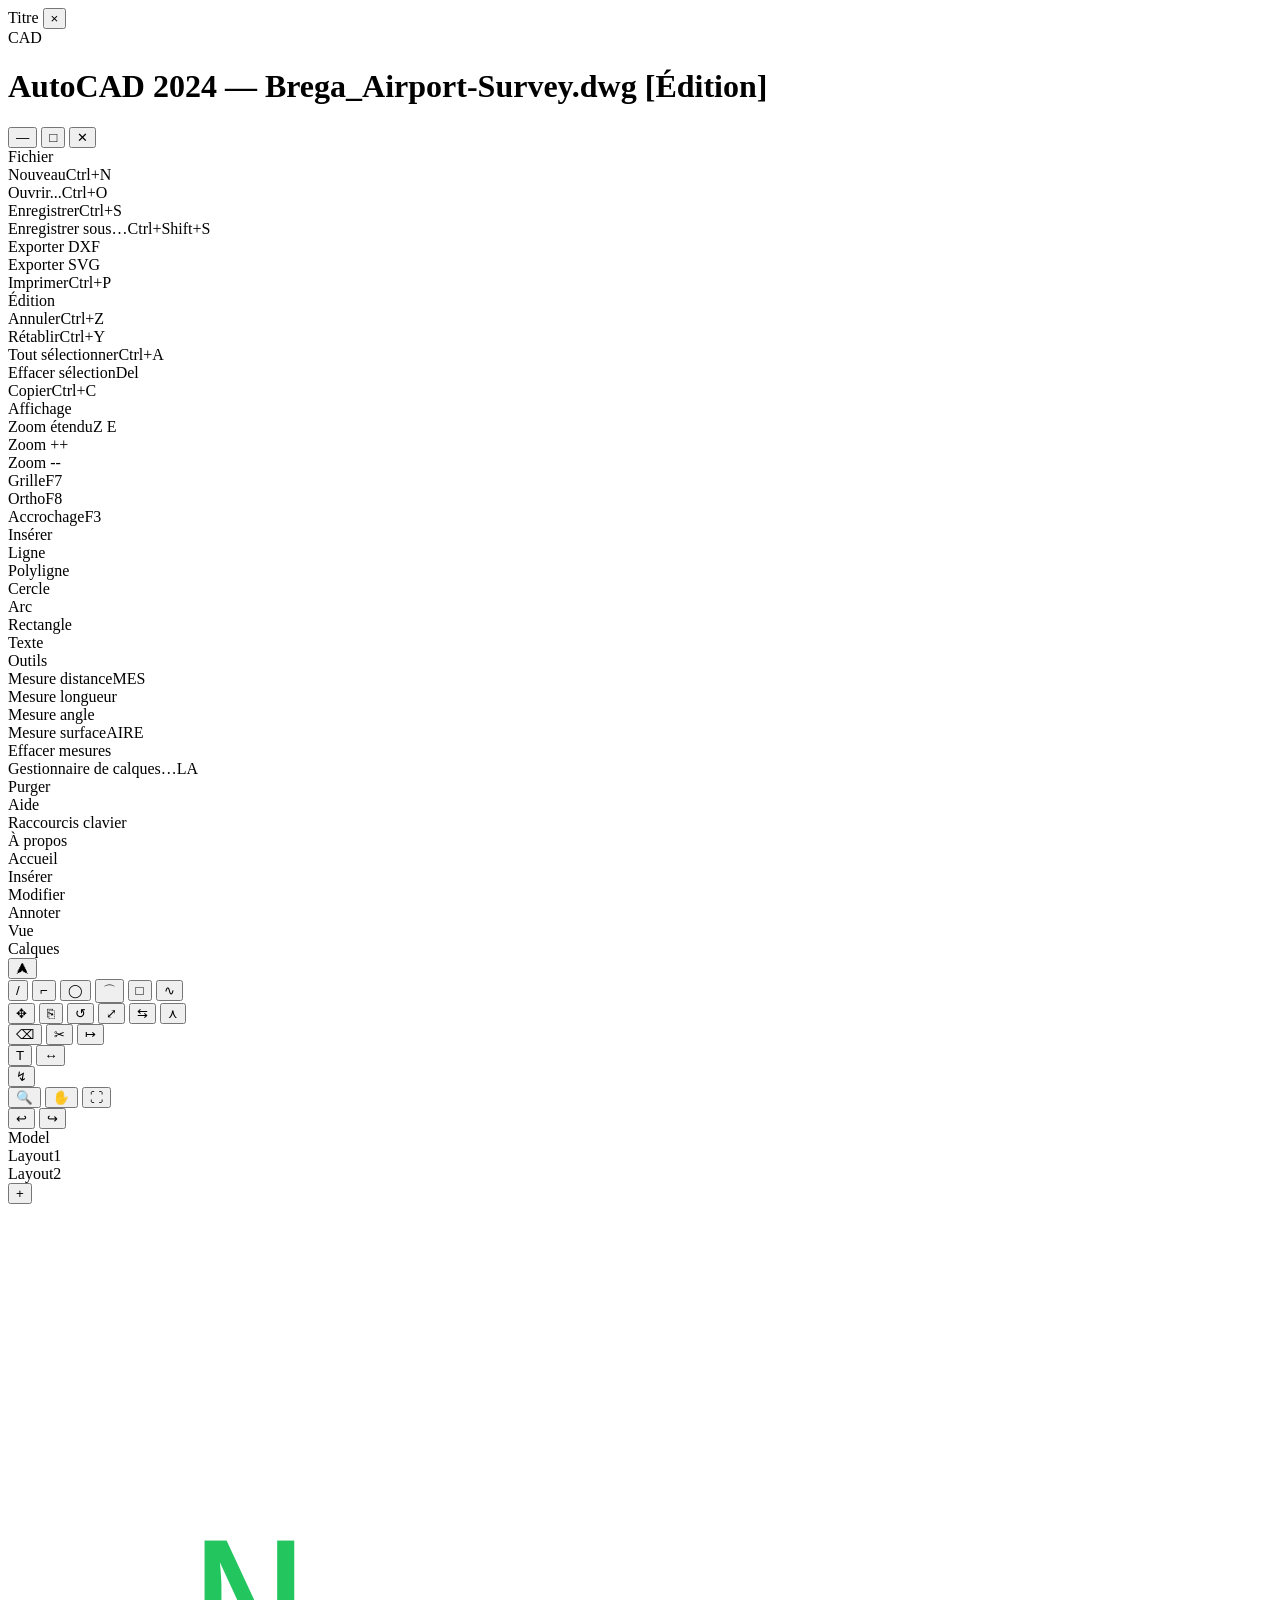
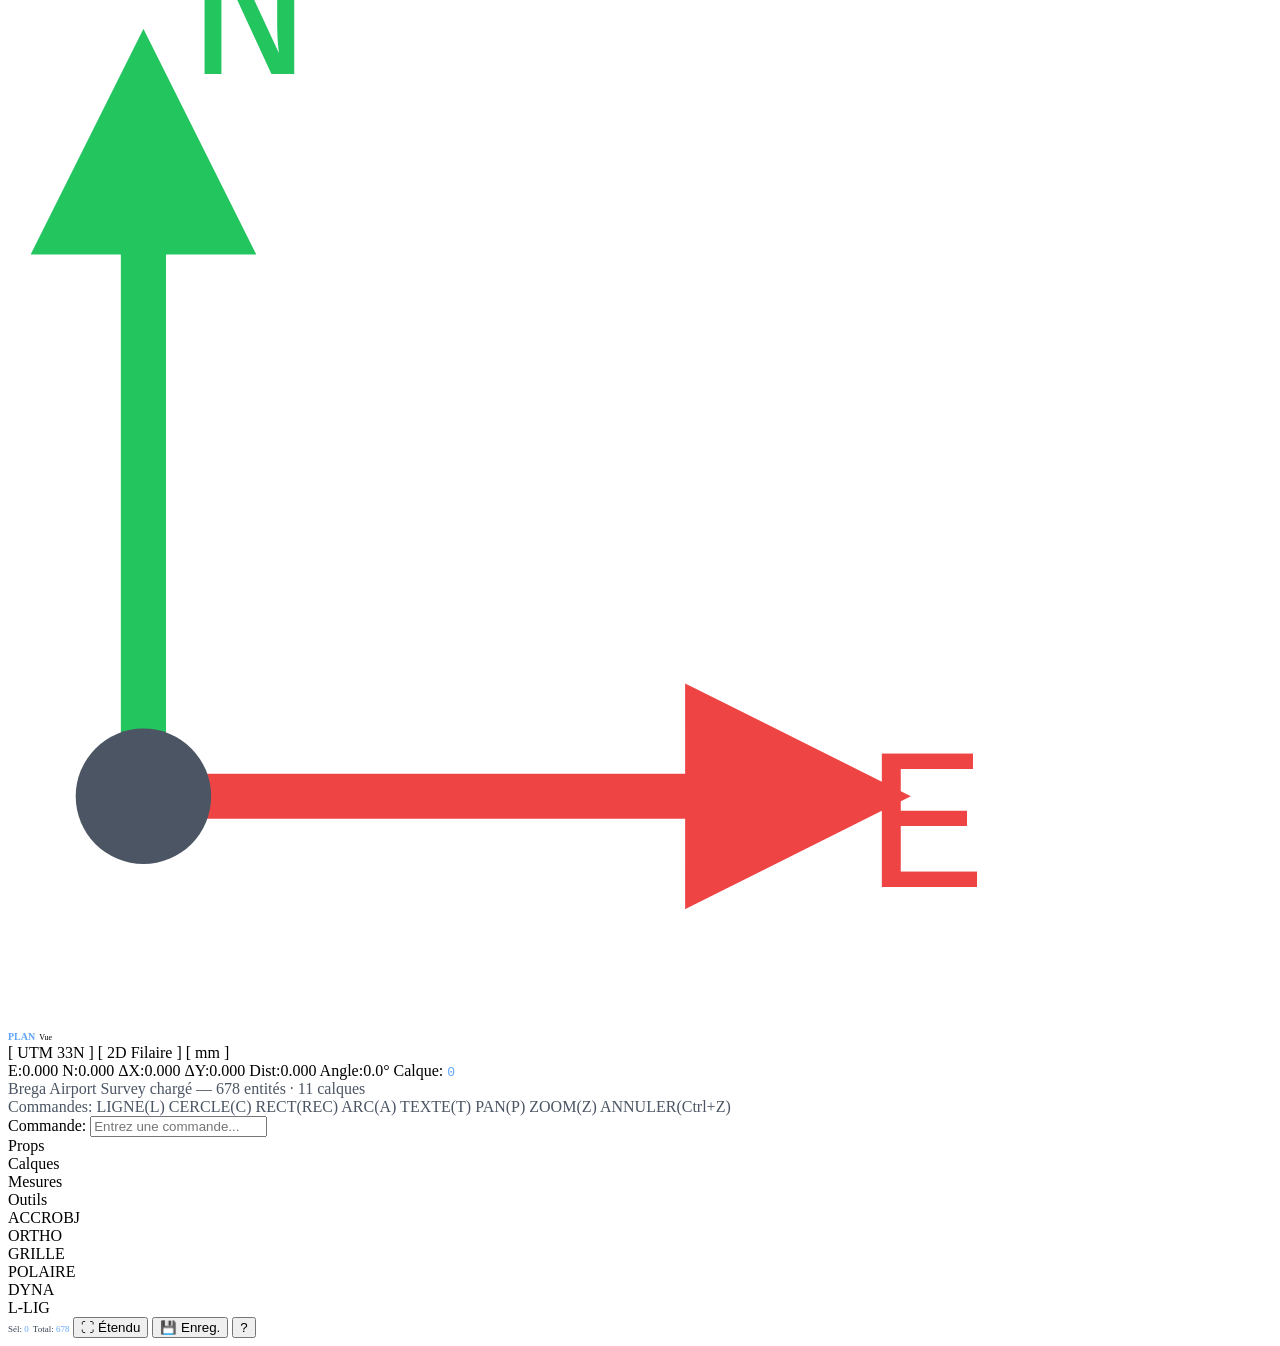
==== commit 83f79870: "Add files via upload" ====
--- a/index.html
+++ b/index.html
@@ -2,165 +2,9 @@
 <html lang="fr">
 <head>
 <meta charset="UTF-8">
-<title>Brega Airport — Éditeur CAD</title>
-<style>
-*{box-sizing:border-box;margin:0;padding:0}
-html,body{height:100%;overflow:hidden;background:#111;color:#ccc;font-family:'Segoe UI',Arial,sans-serif;font-size:11px;user-select:none}
-#app{display:flex;flex-direction:column;height:100vh}
-
-/* ── TITLE BAR ── */
-#titlebar{
-  height:30px;background:#111827;border-bottom:1px solid #1f2937;
-  display:flex;align-items:center;padding:0 10px;gap:8px;flex-shrink:0
-}
-.tb-logo{background:#1d4ed8;color:#fff;font-size:10px;font-weight:700;padding:2px 6px;border-radius:2px}
-#titlebar h1{font-size:11px;color:#9ca3af;flex:1;text-align:center}
-.tb-file{color:#60a5fa;font-weight:500}
-.tb-wbtn{width:20px;height:20px;border:none;background:transparent;color:#6b7280;cursor:pointer;border-radius:2px;font-size:11px}
-.tb-wbtn:hover{background:#374151;color:#d1d5db}
-.tb-wbtn.x:hover{background:#dc2626;color:#fff}
-
-/* ── MENU BAR ── */
-#menubar{
-  height:22px;background:#1f2937;border-bottom:1px solid #374151;
-  display:flex;align-items:center;padding:0 6px;gap:0;flex-shrink:0
-}
-.menu-item{padding:2px 10px;color:#9ca3af;cursor:pointer;border-radius:2px;font-size:10px;position:relative}
-.menu-item:hover{background:#374151;color:#f3f4f6}
-.menu-drop{display:none;position:absolute;top:100%;left:0;background:#1f2937;border:1px solid #374151;z-index:100;min-width:160px;border-radius:2px;box-shadow:0 8px 24px rgba(0,0,0,.6)}
-.menu-item:hover .menu-drop{display:block}
-.md-item{padding:5px 14px;font-size:10px;color:#9ca3af;cursor:pointer;white-space:nowrap;display:flex;justify-content:space-between;gap:20px}
-.md-item:hover{background:#374151;color:#f3f4f6}
-.md-sep{height:1px;background:#374151;margin:3px 0}
-.md-shortcut{color:#4b5563;font-size:9px}
-
-/* ── RIBBON ── */
-#ribbon{background:#1e2535;border-bottom:2px solid #1d4ed8;flex-shrink:0}
-#ribbon-tabs{display:flex;background:#111827;height:22px}
-.rtab{padding:0 14px;height:22px;display:flex;align-items:center;font-size:10px;cursor:pointer;color:#6b7280;border-right:1px solid #1f2937;white-space:nowrap}
-.rtab.active{background:#1e2535;color:#60a5fa;border-bottom:2px solid #1d4ed8}
-.rtab:hover:not(.active){background:#1f2937;color:#d1d5db}
-#ribbon-body{display:flex;height:76px;padding:3px 6px;gap:1px;overflow-x:auto}
-.rgrp{display:flex;flex-direction:column;border-right:1px solid #2d3748;padding:0 6px;flex-shrink:0}
-.rgrp-label{font-size:8px;color:#4b5563;text-align:center;padding:2px 0;border-top:1px solid #2d3748;margin-top:auto;text-transform:uppercase;letter-spacing:.5px}
-.rtools{display:flex;flex-wrap:wrap;gap:2px;padding:2px 0;flex:1;align-items:flex-start;justify-content:center}
-.rtool{background:transparent;border:1px solid transparent;color:#9ca3af;cursor:pointer;border-radius:2px;font-size:8px;display:flex;flex-direction:column;align-items:center;padding:4px 5px;gap:2px;min-width:36px;transition:all .1s}
-.rtool:hover{background:#2d3748;border-color:#374151;color:#f3f4f6}
-.rtool.active{background:#1e3a5f;border-color:#1d4ed8;color:#60a5fa}
-.rtool .ri{font-size:16px;line-height:1}
-.rtool .rl{font-size:7px;white-space:nowrap;color:inherit}
-
-/* ── MAIN AREA ── */
-#main{display:flex;flex:1;overflow:hidden}
-
-/* ── LEFT TOOLBAR ── */
-#toolbar{
-  width:38px;background:#111827;border-right:1px solid #1f2937;
-  display:flex;flex-direction:column;align-items:center;padding:4px 2px;gap:1px;flex-shrink:0;overflow-y:auto
-}
-.tbtn{
-  width:32px;height:32px;background:transparent;border:1px solid transparent;
-  color:#6b7280;cursor:pointer;border-radius:3px;display:flex;align-items:center;justify-content:center;font-size:15px;flex-shrink:0;transition:all .1s
-}
-.tbtn:hover{background:#1f2937;border-color:#374151;color:#d1d5db}
-.tbtn.active{background:#1e3a5f;border-color:#1d4ed8;color:#60a5fa}
-.tbtn-sep{width:26px;height:1px;background:#1f2937;margin:2px 0;flex-shrink:0}
-.tbtn-label{font-size:7px;color:#4b5563;text-align:center;width:32px;margin-top:-2px;margin-bottom:2px}
-
-/* ── VIEWPORT ── */
-#vp-wrap{flex:1;display:flex;flex-direction:column;overflow:hidden;background:#0d1117}
-#vp-tabs{display:flex;background:#111827;border-bottom:1px solid #1f2937;height:22px;align-items:flex-end;flex-shrink:0}
-.vptab{padding:4px 14px;background:#0d1117;border:1px solid #374151;border-bottom:none;color:#6b7280;font-size:10px;cursor:pointer;border-radius:3px 3px 0 0;margin-right:2px}
-.vptab.active{background:#0d1117;color:#60a5fa;border-color:#374151;border-bottom:1px solid #0d1117}
-.vptab:hover:not(.active){background:#1f2937}
-.vptab-add{padding:4px 10px;color:#4b5563;cursor:pointer;background:transparent;border:none;font-size:13px}
-.vptab-add:hover{color:#9ca3af}
-
-/* ── CANVAS ── */
-#canvas-wrap{flex:1;position:relative;overflow:hidden}
-canvas#grid{position:absolute;inset:0;pointer-events:none}
-canvas#cad{position:absolute;inset:0}
-#ucs{position:absolute;bottom:14px;left:14px;pointer-events:none;width:56px;height:56px}
-#navcube{position:absolute;top:10px;right:10px;width:68px;height:68px;background:#111827;border:1px solid #1f2937;border-radius:4px;display:flex;align-items:center;justify-content:center;cursor:pointer;font-size:9px;color:#4b5563;flex-direction:column;gap:2px}
-#navcube:hover{border-color:#374151}
-#vp-info{position:absolute;top:10px;left:12px;font-size:9px;color:#374151;font-family:monospace;pointer-events:none}
-
-/* ── COORDS ── */
-#coords{height:22px;background:#0a0f1a;border-top:1px solid #1f2937;border-bottom:1px solid #1f2937;display:flex;align-items:center;padding:0 12px;gap:16px;font-size:10px;font-family:monospace;flex-shrink:0}
-.cv{color:#22c55e}.cl{color:#4b5563}
-
-/* ── COMMAND LINE ── */
-#cmdarea{background:#0a0f1a;flex-shrink:0}
-#cmdhist{height:52px;padding:4px 10px;font-family:monospace;font-size:10px;overflow-y:auto;line-height:1.5}
-#cmdrow{display:flex;align-items:center;height:22px;padding:0 10px;gap:6px;border-top:1px solid #1f2937}
-#cmdprompt{color:#f59e0b;font-size:10px;font-family:monospace}
-#cmdinput{flex:1;background:transparent;border:none;outline:none;color:#22c55e;font-family:monospace;font-size:10px}
-
-/* ── RIGHT PANEL ── */
-#rpanel{width:230px;background:#0d1117;border-left:1px solid #1f2937;display:flex;flex-direction:column;overflow:hidden;flex-shrink:0}
-#rp-tabs{display:flex;background:#111827;border-bottom:1px solid #1f2937;flex-shrink:0}
-.rptab{flex:1;padding:5px 4px;text-align:center;font-size:9px;cursor:pointer;color:#4b5563;border-right:1px solid #1f2937;text-transform:uppercase;letter-spacing:.3px}
-.rptab:last-child{border-right:none}
-.rptab.active{background:#0d1117;color:#60a5fa;border-bottom:2px solid #1d4ed8}
-.rptab:hover:not(.active){color:#9ca3af}
-#rp-body{flex:1;overflow-y:auto;padding:6px}
-
-/* Props */
-.psec-title{font-size:9px;color:#3b82f6;padding:4px 6px;background:#111827;border-radius:2px;margin-bottom:3px;margin-top:6px;cursor:pointer;display:flex;justify-content:space-between}
-.prow{display:flex;justify-content:space-between;align-items:center;padding:3px 6px;font-size:10px;border-bottom:1px solid #111827;cursor:default}
-.prow:hover{background:#111827}
-.pk{color:#6b7280}.pv{color:#9ca3af;font-family:monospace;font-size:10px}
-.pv.ed{color:#60a5fa;cursor:pointer;text-decoration:underline dotted}
-.pv.ed:hover{color:#93c5fd}
-
-/* Layer panel */
-.lyr-hdr{display:flex;gap:3px;padding:4px;flex-wrap:wrap}
-.lbtn{padding:3px 8px;background:#111827;border:1px solid #1f2937;color:#6b7280;cursor:pointer;border-radius:2px;font-size:9px}
-.lbtn:hover{background:#1f2937;color:#d1d5db}
-.lyr-row{display:flex;align-items:center;gap:5px;padding:4px 6px;border-bottom:1px solid #0d1117;cursor:pointer;font-size:10px}
-.lyr-row:hover{background:#111827}
-.lyr-row.cur{background:#0d1f38}
-.ldot{width:10px;height:10px;border-radius:1px;flex-shrink:0}
-.lname{flex:1;color:#9ca3af}
-.lname.cur{color:#60a5fa}
-.lions{display:flex;gap:3px;color:#374151;font-size:11px}
-.licon{cursor:pointer}.licon:hover{color:#9ca3af}
-
-/* ── STATUS BAR ── */
-#statusbar{height:22px;background:#111827;border-top:1px solid #1f2937;display:flex;align-items:center;padding:0 10px;gap:6px;flex-shrink:0;overflow-x:auto}
-.si{padding:2px 8px;color:#4b5563;cursor:pointer;border-radius:2px;font-size:10px;white-space:nowrap;border:1px solid transparent}
-.si:hover{background:#1f2937;border-color:#374151;color:#9ca3af}
-.si.on{color:#60a5fa}
-.ssep{width:1px;height:14px;background:#1f2937;flex-shrink:0}
-.sr{margin-left:auto;display:flex;gap:4px;align-items:center}
-.smini{padding:1px 7px;background:#1f2937;border:1px solid #374151;color:#6b7280;cursor:pointer;border-radius:2px;font-size:9px}
-.smini:hover{background:#374151;color:#d1d5db}
-/* Scrollbar */
-/* MODAL */
-.modal-bg{position:fixed;inset:0;background:rgba(0,0,0,0.65);display:none;align-items:center;justify-content:center;z-index:500;backdrop-filter:blur(2px);}
-.modal-bg.active{display:flex;}
-.modal-box{background:#1f2937;border:1px solid #4a5568;border-radius:6px;box-shadow:0 12px 40px rgba(0,0,0,0.7);min-width:400px;max-width:90vw;max-height:90vh;overflow:hidden;display:flex;flex-direction:column;}
-.modal-titlebar{background:#111827;padding:8px 12px;display:flex;align-items:center;justify-content:space-between;border-bottom:1px solid #4a5568;}
-.modal-titlebar span{color:#60a5fa;font-weight:600;font-size:13px;}
-.modal-close{background:transparent;border:none;color:#6b7280;font-size:20px;cursor:pointer;width:24px;height:24px;border-radius:3px;display:flex;align-items:center;justify-content:center;padding:0;line-height:1;}
-.modal-close:hover{background:#374151;color:#fff;}
-.modal-body{padding:16px;overflow-y:auto;font-size:12px;}
-.modal-body .modal-row{display:grid;grid-template-columns:110px 1fr;gap:8px;margin-bottom:10px;align-items:center;}
-.modal-body .modal-row label{color:#9ca3af;font-size:12px;}
-.modal-body input,.modal-body select,.modal-body textarea{background:#0a0f1a;border:1px solid #374151;color:#e0e0e0;padding:6px 8px;font-size:12px;width:100%;font-family:inherit;border-radius:3px;}
-.modal-body input:focus,.modal-body select:focus{outline:none;border-color:#60a5fa;}
-.modal-buttons{display:flex;justify-content:flex-end;gap:8px;margin-top:16px;padding-top:12px;border-top:1px solid #374151;}
-.modal-buttons button{background:#374151;color:#fff;border:1px solid #4b5563;padding:6px 16px;cursor:pointer;font-size:12px;border-radius:3px;font-family:inherit;}
-.modal-buttons button:hover{background:#4b5563;}
-.modal-buttons button.primary{background:#1d4ed8;border-color:#1d4ed8;}
-.modal-buttons button.primary:hover{background:#2563eb;}
-.modal-info{font-size:11px;color:#9ca3af;padding:8px 0;line-height:1.5;}
-
-::-webkit-scrollbar{width:4px;height:4px}
-::-webkit-scrollbar-track{background:#0a0f1a}
-::-webkit-scrollbar-thumb{background:#1f2937;border-radius:2px}
-::-webkit-scrollbar-thumb:hover{background:#374151}
-</style>
+<title>SubTopo-Autocad — Éditeur CAD</title>
+<link rel="stylesheet" href="assets/style.css">
+<link rel="icon" type="image/png" href="assets/logo.png">
 </head>
 <body>
 <div id="app">
@@ -380,2650 +224,6 @@
 </div>
 
 </div><!-- /app -->
-
-<script>
-// ═══════════════════════════════════════════
-//  BREGA AIRPORT CAD EDITOR — ENGINE
-// ═══════════════════════════════════════════
-
-const XMIN = 362559.977;
-const YMIN = 3360679.916;
-const DX = 1275.988;
-const DY = 1868.018;
-
-// ── LAYER DEFINITIONS ──
-const LAYER_DEF = {"0": {"color": "#c8c8c8", "lw": 0.5}, "BUILDING": {"color": "#00bfff", "lw": 1.2}, "Edging": {"color": "#00e676", "lw": 0.8}, "Hangar": {"color": "#ffa726", "lw": 1.4}, "Height": {"color": "#9e9e9e", "lw": 0.4}, "Main Road": {"color": "#ff7043", "lw": 2.0}, "Point_Code": {"color": "#ce93d8", "lw": 0.4}, "Point_ID": {"color": "#80deea", "lw": 0.4}, "SAAD": {"color": "#f48fb1", "lw": 0.7}, "hatch": {"color": "#66bb6a", "lw": 0.4}, "manhole": {"color": "#ef5350", "lw": 0.8}};
-
-// ── ENTITIES (loaded from DXF) ──
-let ENTITIES = [{"id": 1, "type": "LWPOLYLINE", "layer": "0", "pts": [[917.059, 1132.37], [910.989, 1139.054], [943.691, 1175.196], [986.883, 1147.134], [991.771, 1146.084]], "color": "#c8c8c8", "lw": 0.5, "selected": false}, {"id": 2, "type": "LWPOLYLINE", "layer": "0", "pts": [[997.542, 1142.154], [998.234, 1138.044], [1017.759, 1125.079], [1022.345, 1132.001], [1045.242, 1116.876], [1022.41, 1081.422], [1011.199, 1088.15], [1005.681, 1079.987], [962.781, 1103.783], [923.046, 1126.356]], "color": "#c8c8c8", "lw": 0.5, "selected": false}, {"id": 3, "type": "LWPOLYLINE", "layer": "0", "pts": [[1205.265, 1347.804], [1173.143, 1368.854], [1172.738, 1372.658], [1183.362, 1382.809], [1193.206, 1392.357], [1257.84, 1453.344]], "color": "#c8c8c8", "lw": 0.5, "selected": false}, {"id": 4, "type": "LWPOLYLINE", "layer": "0", "pts": [[1250.867, 1455.595], [1187.908, 1395.211], [1165.636, 1373.894], [1106.706, 1412.647], [1047.222, 1322.129], [1036.452, 1313.891], [1017.676, 1315.238]], "color": "#c8c8c8", "lw": 0.5, "selected": false}, {"id": 5, "type": "LWPOLYLINE", "layer": "manhole", "pts": [[1104.543, 1317.774], [1105.43, 1317.208], [1104.795, 1316.213], [1103.908, 1316.779], [1104.543, 1317.774]], "color": "#ef5350", "lw": 0.8, "selected": false}, {"id": 6, "type": "LWPOLYLINE", "layer": "0", "pts": [[1060.374, 1135.15], [1056.515, 1129.235], [1057.313, 1128.723], [1055.172, 1125.386], [1057.789, 1123.693], [1063.715, 1132.926], [1060.374, 1135.15]], "color": "#c8c8c8", "lw": 0.5, "selected": false}, {"id": 7, "type": "LWPOLYLINE", "layer": "BUILDING", "pts": [[1069.934, 1137.606], [1063.15, 1142.047], [1066.121, 1146.844], [1073.023, 1142.325], [1069.934, 1137.606]], "color": "#00bfff", "lw": 1.2, "selected": false}, {"id": 8, "type": "LWPOLYLINE", "layer": "0", "pts": [[1069.934, 1137.606], [1069.461, 1136.883], [1061.374, 1142.177]], "color": "#c8c8c8", "lw": 0.5, "selected": false}, {"id": 9, "type": "LWPOLYLINE", "layer": "manhole", "pts": [[1182.154, 1252.413], [1181.97, 1252.48], [1181.856, 1252.166], [1182.04, 1252.099], [1182.154, 1252.413]], "color": "#ef5350", "lw": 0.8, "selected": false}, {"id": 10, "type": "LWPOLYLINE", "layer": "manhole", "pts": [[1152.554, 1237.107], [1151.664, 1237.722], [1151.137, 1236.965], [1152.027, 1236.35], [1152.554, 1237.107]], "color": "#ef5350", "lw": 0.8, "selected": false}, {"id": 11, "type": "LWPOLYLINE", "layer": "manhole", "pts": [[1146.806, 1240.032], [1145.936, 1240.617], [1146.525, 1241.493], [1147.395, 1240.908], [1146.806, 1240.032]], "color": "#ef5350", "lw": 0.8, "selected": false}, {"id": 12, "type": "LWPOLYLINE", "layer": "manhole", "pts": [[1136.507, 1213.558], [1136.014, 1212.796], [1135.131, 1213.367], [1135.624, 1214.129]], "color": "#ef5350", "lw": 0.8, "selected": false}, {"id": 13, "type": "LWPOLYLINE", "layer": "manhole", "pts": [[1124.157, 1196.619], [1123.7, 1195.917], [1124.493, 1195.401], [1124.95, 1196.102], [1124.157, 1196.619]], "color": "#ef5350", "lw": 0.8, "selected": false}, {"id": 14, "type": "LWPOLYLINE", "layer": "BUILDING", "pts": [[1094.073, 1182.343], [1090.472, 1176.81], [1087.667, 1178.52], [1091.321, 1184.134], [1094.073, 1182.343]], "color": "#00bfff", "lw": 1.2, "selected": false}, {"id": 15, "type": "LWPOLYLINE", "layer": "0", "pts": [[1085.919, 1171.906], [1089.532, 1177.333]], "color": "#c8c8c8", "lw": 0.5, "selected": false}, {"id": 16, "type": "LWPOLYLINE", "layer": "0", "pts": [[1094.073, 1182.343], [1095.824, 1181.17]], "color": "#c8c8c8", "lw": 0.5, "selected": false}, {"id": 17, "type": "LWPOLYLINE", "layer": "BUILDING", "pts": [[1102.046, 1200.395], [1103.577, 1202.726], [1105.701, 1201.331], [1104.17, 1199.0], [1102.046, 1200.395]], "color": "#00bfff", "lw": 1.2, "selected": false}, {"id": 18, "type": "LWPOLYLINE", "layer": "BUILDING", "pts": [[1116.699, 1219.714], [1118.82, 1222.777], [1117.4, 1223.76], [1115.279, 1220.697]], "color": "#00bfff", "lw": 1.2, "selected": false}, {"id": 19, "type": "LWPOLYLINE", "layer": "BUILDING", "pts": [[1202.79, 1333.688], [1198.742, 1326.643], [1211.513, 1318.178], [1213.855, 1321.894], [1220.473, 1317.723], [1222.756, 1321.105], [1202.79, 1333.688]], "color": "#00bfff", "lw": 1.2, "selected": false}, {"id": 20, "type": "LWPOLYLINE", "layer": "BUILDING", "pts": [[1211.513, 1318.178], [1217.915, 1313.934], [1220.473, 1317.723]], "color": "#00bfff", "lw": 1.2, "selected": false}, {"id": 21, "type": "LWPOLYLINE", "layer": "BUILDING", "pts": [[1217.915, 1313.934], [1213.855, 1321.894]], "color": "#00bfff", "lw": 1.2, "selected": false}, {"id": 22, "type": "LWPOLYLINE", "layer": "BUILDING", "pts": [[1211.513, 1318.178], [1220.473, 1317.723]], "color": "#00bfff", "lw": 1.2, "selected": false}, {"id": 23, "type": "LWPOLYLINE", "layer": "Edging", "pts": [[1188.542, 1295.202], [1197.325, 1289.888], [1191.027, 1279.478], [1182.244, 1284.792], [1188.542, 1295.202]], "color": "#00e676", "lw": 0.8, "selected": false}, {"id": 24, "type": "LWPOLYLINE", "layer": "BUILDING", "pts": [[1191.837, 1256.348], [1183.244, 1261.965], [1194.961, 1280.613], [1196.961, 1283.795], [1205.653, 1278.271], [1191.837, 1256.348]], "color": "#00bfff", "lw": 1.2, "selected": false}, {"id": 25, "type": "LWPOLYLINE", "layer": "BUILDING", "pts": [[1202.634, 1273.481], [1193.92, 1278.956]], "color": "#00bfff", "lw": 1.2, "selected": false}, {"id": 26, "type": "LWPOLYLINE", "layer": "0", "pts": [[1185.372, 1308.655], [1186.858, 1310.863], [1230.101, 1283.095], [1203.883, 1242.58], [1189.19, 1251.005]], "color": "#c8c8c8", "lw": 0.5, "selected": false}, {"id": 27, "type": "LWPOLYLINE", "layer": "manhole", "pts": [[1195.084, 1248.417], [1195.594, 1248.987], [1194.779, 1249.716], [1194.269, 1249.147], [1195.084, 1248.417]], "color": "#ef5350", "lw": 0.8, "selected": false}, {"id": 28, "type": "LWPOLYLINE", "layer": "manhole", "pts": [[1197.012, 1251.272], [1195.878, 1251.897], [1195.424, 1251.074], [1196.558, 1250.449], [1197.012, 1251.272]], "color": "#ef5350", "lw": 0.8, "selected": false}, {"id": 29, "type": "LWPOLYLINE", "layer": "manhole", "pts": [[1192.233, 1253.293], [1191.703, 1253.625], [1192.084, 1254.201], [1192.614, 1253.869], [1192.233, 1253.293]], "color": "#ef5350", "lw": 0.8, "selected": false}, {"id": 30, "type": "LWPOLYLINE", "layer": "manhole", "pts": [[1195.082, 1258.956], [1195.56, 1258.692], [1195.296, 1258.215], [1194.818, 1258.478], [1195.082, 1258.956]], "color": "#ef5350", "lw": 0.8, "selected": false}, {"id": 31, "type": "LWPOLYLINE", "layer": "0", "pts": [[1210.115, 1256.184], [1211.252, 1257.923], [1209.255, 1259.228], [1208.119, 1257.489]], "color": "#c8c8c8", "lw": 0.5, "selected": false}, {"id": 32, "type": "LWPOLYLINE", "layer": "manhole", "pts": [[1177.123, 1255.499], [1177.367, 1255.752], [1177.542, 1255.583], [1177.298, 1255.33], [1177.123, 1255.499]], "color": "#ef5350", "lw": 0.8, "selected": false}, {"id": 33, "type": "LWPOLYLINE", "layer": "0", "pts": [[1166.141, 1277.847], [1184.579, 1266.285], [1185.936, 1266.249]], "color": "#c8c8c8", "lw": 0.5, "selected": false}, {"id": 34, "type": "LWPOLYLINE", "layer": "0", "pts": [[1135.842, 1230.363], [1128.577, 1218.916]], "color": "#c8c8c8", "lw": 0.5, "selected": false}, {"id": 35, "type": "LWPOLYLINE", "layer": "Edging", "pts": [[1146.28, 1249.505], [1137.81, 1254.908], [1133.028, 1247.413], [1141.455, 1242.059]], "color": "#00e676", "lw": 0.8, "selected": false}, {"id": 36, "type": "LWPOLYLINE", "layer": "Edging", "pts": [[1146.963, 1250.558], [1138.481, 1255.969], [1143.265, 1263.527], [1151.828, 1258.065]], "color": "#00e676", "lw": 0.8, "selected": false}, {"id": 37, "type": "LWPOLYLINE", "layer": "Edging", "pts": [[1141.455, 1242.059], [1151.828, 1258.065]], "color": "#00e676", "lw": 0.8, "selected": false}, {"id": 38, "type": "LWPOLYLINE", "layer": "Edging", "pts": [[1152.512, 1259.12], [1161.42, 1272.867], [1159.074, 1274.436], [1152.641, 1264.82], [1146.6, 1268.795], [1143.938, 1264.59]], "color": "#00e676", "lw": 0.8, "selected": false}, {"id": 39, "type": "LWPOLYLINE", "layer": "manhole", "pts": [[1158.745, 1274.959], [1159.724, 1274.316], [1160.471, 1275.267], [1159.492, 1275.91], [1158.745, 1274.959]], "color": "#ef5350", "lw": 0.8, "selected": false}, {"id": 40, "type": "LWPOLYLINE", "layer": "manhole", "pts": [[1170.17, 1255.583], [1169.996, 1255.721], [1169.848, 1255.535], [1170.022, 1255.397], [1170.17, 1255.583]], "color": "#ef5350", "lw": 0.8, "selected": false}, {"id": 41, "type": "LWPOLYLINE", "layer": "manhole", "pts": [[1175.215, 1252.663], [1174.945, 1252.404], [1175.204, 1252.134], [1175.474, 1252.393]], "color": "#ef5350", "lw": 0.8, "selected": false}, {"id": 42, "type": "LWPOLYLINE", "layer": "BUILDING", "pts": [[1186.654, 1259.736], [1185.532, 1258.02], [1187.465, 1256.751], [1188.589, 1258.471]], "color": "#00bfff", "lw": 1.2, "selected": false}, {"id": 43, "type": "LWPOLYLINE", "layer": "Hangar", "pts": [[1218.952, 1267.192], [1205.226, 1275.861], [1215.827, 1291.542], [1228.81, 1282.614], [1218.952, 1267.192]], "color": "#ffa726", "lw": 1.4, "selected": false}, {"id": 44, "type": "LWPOLYLINE", "layer": "manhole", "pts": [[1202.713, 1252.662], [1203.769, 1254.23], [1205.163, 1253.291], [1204.107, 1251.723], [1202.713, 1252.662]], "color": "#ef5350", "lw": 0.8, "selected": false}, {"id": 45, "type": "LWPOLYLINE", "layer": "manhole", "pts": [[1202.116, 1253.685], [1202.855, 1252.991], [1202.175, 1252.267], [1201.436, 1252.961], [1202.116, 1253.685]], "color": "#ef5350", "lw": 0.8, "selected": false}, {"id": 46, "type": "LWPOLYLINE", "layer": "0", "pts": [[1210.115, 1256.184], [1209.255, 1259.228]], "color": "#c8c8c8", "lw": 0.5, "selected": false}, {"id": 47, "type": "LWPOLYLINE", "layer": "0", "pts": [[1208.119, 1257.489], [1211.252, 1257.923]], "color": "#c8c8c8", "lw": 0.5, "selected": false}, {"id": 48, "type": "LWPOLYLINE", "layer": "0", "pts": [[1226.355, 1291.823], [1224.345, 1288.433], [1205.399, 1299.665], [1207.409, 1303.055], [1226.355, 1291.823]], "color": "#c8c8c8", "lw": 0.5, "selected": false}, {"id": 49, "type": "LWPOLYLINE", "layer": "0", "pts": [[1202.557, 1303.654], [1195.049, 1308.621], [1196.71, 1311.335], [1204.218, 1306.368], [1202.557, 1303.654]], "color": "#c8c8c8", "lw": 0.5, "selected": false}, {"id": 50, "type": "LWPOLYLINE", "layer": "0", "pts": [[1182.138, 1303.55], [1166.141, 1277.847], [1139.136, 1235.515]], "color": "#c8c8c8", "lw": 0.5, "selected": false}, {"id": 51, "type": "LWPOLYLINE", "layer": "SAAD", "pts": [[48.268, 30.304], [31.973, 5.256]], "color": "#f48fb1", "lw": 0.7, "selected": false}, {"id": 52, "type": "LWPOLYLINE", "layer": "SAAD", "pts": [[45.521, 32.191], [29.199, 7.035]], "color": "#f48fb1", "lw": 0.7, "selected": false}, {"id": 53, "type": "LWPOLYLINE", "layer": "SAAD", "pts": [[42.817, 33.955], [26.37, 8.834]], "color": "#f48fb1", "lw": 0.7, "selected": false}, {"id": 54, "type": "LWPOLYLINE", "layer": "SAAD", "pts": [[39.961, 35.747], [23.65, 10.594]], "color": "#f48fb1", "lw": 0.7, "selected": false}, {"id": 55, "type": "LWPOLYLINE", "layer": "SAAD", "pts": [[35.798, 38.454], [19.479, 13.269]], "color": "#f48fb1", "lw": 0.7, "selected": false}, {"id": 56, "type": "LWPOLYLINE", "layer": "SAAD", "pts": [[32.962, 40.212], [16.719, 15.039]], "color": "#f48fb1", "lw": 0.7, "selected": false}, {"id": 57, "type": "LWPOLYLINE", "layer": "SAAD", "pts": [[30.254, 41.96], [13.903, 16.844]], "color": "#f48fb1", "lw": 0.7, "selected": false}, {"id": 58, "type": "LWPOLYLINE", "layer": "SAAD", "pts": [[27.505, 43.788], [11.173, 18.595]], "color": "#f48fb1", "lw": 0.7, "selected": false}, {"id": 59, "type": "LWPOLYLINE", "layer": "SAAD", "pts": [[783.326, 1165.389], [767.175, 1140.294]], "color": "#f48fb1", "lw": 0.7, "selected": false}, {"id": 60, "type": "LWPOLYLINE", "layer": "SAAD", "pts": [[780.629, 1167.135], [764.35, 1142.022]], "color": "#f48fb1", "lw": 0.7, "selected": false}, {"id": 61, "type": "LWPOLYLINE", "layer": "SAAD", "pts": [[777.757, 1168.86], [761.544, 1143.75]], "color": "#f48fb1", "lw": 0.7, "selected": false}, {"id": 62, "type": "LWPOLYLINE", "layer": "SAAD", "pts": [[774.954, 1170.625], [758.751, 1145.454]], "color": "#f48fb1", "lw": 0.7, "selected": false}, {"id": 63, "type": "LWPOLYLINE", "layer": "SAAD", "pts": [[771.244, 1172.924], [755.004, 1147.765]], "color": "#f48fb1", "lw": 0.7, "selected": false}, {"id": 64, "type": "LWPOLYLINE", "layer": "SAAD", "pts": [[768.39, 1174.623], [752.16, 1149.445]], "color": "#f48fb1", "lw": 0.7, "selected": false}, {"id": 65, "type": "LWPOLYLINE", "layer": "SAAD", "pts": [[765.58, 1176.342], [749.383, 1151.192]], "color": "#f48fb1", "lw": 0.7, "selected": false}, {"id": 66, "type": "LWPOLYLINE", "layer": "SAAD", "pts": [[762.87, 1178.104], [746.56, 1152.888]], "color": "#f48fb1", "lw": 0.7, "selected": false}, {"id": 67, "type": "LWPOLYLINE", "layer": "SAAD", "pts": [[1121.082, 1686.046], [1088.471, 1635.637]], "color": "#f48fb1", "lw": 0.7, "selected": false}, {"id": 68, "type": "LWPOLYLINE", "layer": "SAAD", "pts": [[1118.252, 1687.8], [1085.678, 1637.335]], "color": "#f48fb1", "lw": 0.7, "selected": false}, {"id": 69, "type": "LWPOLYLINE", "layer": "SAAD", "pts": [[1115.454, 1689.533], [1082.873, 1639.065]], "color": "#f48fb1", "lw": 0.7, "selected": false}, {"id": 70, "type": "LWPOLYLINE", "layer": "SAAD", "pts": [[1112.659, 1691.259], [1080.062, 1640.785]], "color": "#f48fb1", "lw": 0.7, "selected": false}, {"id": 71, "type": "LWPOLYLINE", "layer": "SAAD", "pts": [[1108.561, 1693.789], [1075.941, 1643.315]], "color": "#f48fb1", "lw": 0.7, "selected": false}, {"id": 72, "type": "LWPOLYLINE", "layer": "SAAD", "pts": [[1105.651, 1695.531], [1073.13, 1645.025]], "color": "#f48fb1", "lw": 0.7, "selected": false}, {"id": 73, "type": "LWPOLYLINE", "layer": "SAAD", "pts": [[1102.846, 1697.261], [1070.324, 1646.771]], "color": "#f48fb1", "lw": 0.7, "selected": false}, {"id": 74, "type": "LWPOLYLINE", "layer": "SAAD", "pts": [[1100.023, 1698.976], [1067.439, 1648.503]], "color": "#f48fb1", "lw": 0.7, "selected": false}, {"id": 75, "type": "LWPOLYLINE", "layer": "0", "pts": [[1004.821, 1295.728], [924.252, 1349.652], [902.13, 1345.232], [33.482, 4.289], [9.732, 19.519], [1207.404, 1868.018], [1232.755, 1852.377], [1220.28, 1798.838], [1189.155, 1787.985], [932.364, 1391.56], [936.956, 1369.263], [1017.676, 1315.238]], "color": "#c8c8c8", "lw": 0.5, "selected": false}, {"id": 76, "type": "LWPOLYLINE", "layer": "BUILDING", "pts": [[1203.745, 1241.59], [1199.589, 1234.754], [1194.462, 1237.871], [1198.618, 1244.707], [1203.745, 1241.59]], "color": "#00bfff", "lw": 1.2, "selected": false}, {"id": 77, "type": "LWPOLYLINE", "layer": "BUILDING", "pts": [[1192.202, 1245.052], [1193.902, 1247.848], [1197.039, 1246.049], [1195.365, 1243.13], [1192.202, 1245.052]], "color": "#00bfff", "lw": 1.2, "selected": false}, {"id": 78, "type": "LWPOLYLINE", "layer": "Main Road", "pts": [[835.656, 1054.572], [917.121, 1132.247]], "color": "#ff7043", "lw": 2.0, "selected": false}, {"id": 79, "type": "LWPOLYLINE", "layer": "Main Road", "pts": [[900.866, 1116.748], [932.01, 1119.822], [932.01, 1119.822], [1011.63, 1071.951], [1021.946, 1067.782], [1029.608, 1067.102], [1037.002, 1068.218], [1042.835, 1071.618], [1049.903, 1079.079], [1056.03, 1089.115], [1083.859, 1129.948], [1127.812, 1193.801], [1126.704, 1199.242], [1115.141, 1206.591], [1124.659, 1221.148]], "color": "#ff7043", "lw": 2.0, "selected": false}, {"id": 80, "type": "LWPOLYLINE", "layer": "Main Road", "pts": [[839.872, 1050.149], [904.517, 1111.786], [929.012, 1114.494], [1008.894, 1066.465], [1020.5, 1061.776], [1029.796, 1060.951], [1039.07, 1062.35], [1046.669, 1066.78], [1054.783, 1075.344], [1061.166, 1085.8], [1088.9, 1126.495], [1132.973, 1190.521], [1138.617, 1191.671], [1148.643, 1185.299], [1157.741, 1200.264]], "color": "#ff7043", "lw": 2.0, "selected": false}, {"id": 81, "type": "LWPOLYLINE", "layer": "0", "pts": [[997.542, 1142.154], [1022.006, 1179.849]], "color": "#c8c8c8", "lw": 0.5, "selected": false}, {"id": 82, "type": "LWPOLYLINE", "layer": "0", "pts": [[991.771, 1146.084], [995.728, 1152.182]], "color": "#c8c8c8", "lw": 0.5, "selected": false}, {"id": 83, "type": "LWPOLYLINE", "layer": "0", "pts": [[923.046, 1126.356], [921.356, 1129.829]], "color": "#c8c8c8", "lw": 0.5, "selected": false}, {"id": 84, "type": "LWPOLYLINE", "layer": "0", "pts": [[917.059, 1132.37], [921.668, 1130.494]], "color": "#c8c8c8", "lw": 0.5, "selected": false}, {"id": 85, "type": "LWPOLYLINE", "layer": "0", "pts": [[1191.837, 1256.348], [1192.31, 1256.039], [1157.741, 1200.264], [1140.698, 1211.079]], "color": "#c8c8c8", "lw": 0.5, "selected": false}, {"id": 86, "type": "LWPOLYLINE", "layer": "0", "pts": [[1049.906, 1144.126], [1049.548, 1144.357], [1049.973, 1145.017], [1050.331, 1144.786], [1049.906, 1144.126]], "color": "#c8c8c8", "lw": 0.5, "selected": false}, {"id": 87, "type": "LWPOLYLINE", "layer": "0", "pts": [[1048.539, 1142.109], [1048.181, 1142.34], [1048.606, 1143.0], [1048.964, 1142.769], [1048.539, 1142.109]], "color": "#c8c8c8", "lw": 0.5, "selected": false}, {"id": 88, "type": "LWPOLYLINE", "layer": "0", "pts": [[1139.136, 1235.515], [1139.212, 1231.868]], "color": "#c8c8c8", "lw": 0.5, "selected": false}, {"id": 89, "type": "LWPOLYLINE", "layer": "0", "pts": [[1135.842, 1230.363], [1138.31, 1232.011]], "color": "#c8c8c8", "lw": 0.5, "selected": false}, {"id": 90, "type": "LWPOLYLINE", "layer": "0", "pts": [[1136.869, 1213.554], [1128.477, 1218.978], [1124.083, 1221.686], [1122.123, 1221.221], [1095.824, 1181.17], [1106.948, 1173.718], [1100.013, 1162.522], [1085.919, 1171.906], [1069.326, 1146.986], [1065.923, 1148.732], [1061.374, 1142.177], [1050.563, 1148.856], [1034.526, 1123.954]], "color": "#c8c8c8", "lw": 0.5, "selected": false}, {"id": 91, "type": "LWPOLYLINE", "layer": "0", "pts": [[1136.869, 1213.554], [1139.285, 1213.275]], "color": "#c8c8c8", "lw": 0.5, "selected": false}, {"id": 92, "type": "LWPOLYLINE", "layer": "0", "pts": [[1140.698, 1211.079], [1139.565, 1212.676]], "color": "#c8c8c8", "lw": 0.5, "selected": false}, {"id": 93, "type": "LWPOLYLINE", "layer": "0", "pts": [[991.771, 1146.084], [993.769, 1142.553]], "color": "#c8c8c8", "lw": 0.5, "selected": false}, {"id": 94, "type": "LWPOLYLINE", "layer": "0", "pts": [[997.542, 1142.154], [994.615, 1143.082]], "color": "#c8c8c8", "lw": 0.5, "selected": false}, {"id": 95, "type": "LWPOLYLINE", "layer": "Hangar", "pts": [[1218.952, 1267.192], [1215.827, 1291.542]], "color": "#ffa726", "lw": 1.4, "selected": false}, {"id": 96, "type": "LWPOLYLINE", "layer": "Hangar", "pts": [[1205.226, 1275.861], [1228.81, 1282.614]], "color": "#ffa726", "lw": 1.4, "selected": false}, {"id": 97, "type": "LWPOLYLINE", "layer": "Edging", "pts": [[1143.938, 1264.59], [1143.265, 1263.527]], "color": "#00e676", "lw": 0.8, "selected": false}, {"id": 98, "type": "LWPOLYLINE", "layer": "Edging", "pts": [[1138.481, 1255.969], [1137.81, 1254.908]], "color": "#00e676", "lw": 0.8, "selected": false}, {"id": 99, "type": "LWPOLYLINE", "layer": "BUILDING", "pts": [[1193.92, 1278.956], [1205.653, 1278.271]], "color": "#00bfff", "lw": 1.2, "selected": false}, {"id": 100, "type": "LWPOLYLINE", "layer": "BUILDING", "pts": [[1196.961, 1283.795], [1202.634, 1273.481]], "color": "#00bfff", "lw": 1.2, "selected": false}, {"id": 101, "type": "LWPOLYLINE", "layer": "0", "pts": [[1185.372, 1308.655], [1185.281, 1305.121]], "color": "#c8c8c8", "lw": 0.5, "selected": false}, {"id": 102, "type": "LWPOLYLINE", "layer": "0", "pts": [[1182.138, 1303.55], [1184.75, 1305.264]], "color": "#c8c8c8", "lw": 0.5, "selected": false}, {"id": 103, "type": "LWPOLYLINE", "layer": "0", "pts": [[1048.964, 1142.769], [1049.447, 1142.459], [1049.022, 1141.798], [1048.539, 1142.109]], "color": "#c8c8c8", "lw": 0.5, "selected": false}, {"id": 104, "type": "LWPOLYLINE", "layer": "0", "pts": [[1050.331, 1144.786], [1050.814, 1144.476], [1050.389, 1143.815], [1049.906, 1144.126]], "color": "#c8c8c8", "lw": 0.5, "selected": false}, {"id": 105, "type": "LWPOLYLINE", "layer": "0", "pts": [[1004.821, 1295.728], [1012.3, 1284.834], [1009.054, 1265.969], [951.92, 1178.747], [995.728, 1152.182], [1016.15, 1183.649], [1043.895, 1165.643], [1099.027, 1250.07], [1134.187, 1227.755]], "color": "#c8c8c8", "lw": 0.5, "selected": false}, {"id": 106, "type": "CIRCLE", "layer": "Edging", "cx": 1170.798, "cy": 1243.989, "r": 5.048, "color": "#00e676", "lw": 0.8, "selected": false}, {"id": 107, "type": "CIRCLE", "layer": "0", "cx": 38.592, "cy": 36.731, "r": 0.5, "color": "#c8c8c8", "lw": 0.5, "selected": false}, {"id": 108, "type": "CIRCLE", "layer": "0", "cx": 58.583, "cy": 67.511, "r": 0.5, "color": "#c8c8c8", "lw": 0.5, "selected": false}, {"id": 109, "type": "CIRCLE", "layer": "0", "cx": 1128.491, "cy": 1404.245, "r": 0.5, "color": "#c8c8c8", "lw": 0.5, "selected": false}, {"id": 110, "type": "CIRCLE", "layer": "0", "cx": 1154.008, "cy": 1387.465, "r": 0.5, "color": "#c8c8c8", "lw": 0.5, "selected": false}, {"id": 111, "type": "CIRCLE", "layer": "0", "cx": 1178.309, "cy": 1371.464, "r": 0.5, "color": "#c8c8c8", "lw": 0.5, "selected": false}, {"id": 112, "type": "CIRCLE", "layer": "0", "cx": 1204.229, "cy": 1339.338, "r": 0.5, "color": "#c8c8c8", "lw": 0.5, "selected": false}, {"id": 113, "type": "CIRCLE", "layer": "0", "cx": 1232.087, "cy": 1321.769, "r": 0.5, "color": "#c8c8c8", "lw": 0.5, "selected": false}, {"id": 114, "type": "CIRCLE", "layer": "0", "cx": 1094.237, "cy": 1401.392, "r": 0.5, "color": "#c8c8c8", "lw": 0.5, "selected": false}, {"id": 115, "type": "CIRCLE", "layer": "0", "cx": 1075.03, "cy": 1371.809, "r": 0.5, "color": "#c8c8c8", "lw": 0.5, "selected": false}, {"id": 116, "type": "CIRCLE", "layer": "0", "cx": 1057.112, "cy": 1344.427, "r": 0.5, "color": "#c8c8c8", "lw": 0.5, "selected": false}, {"id": 117, "type": "POINT", "layer": "0", "x": 1158.745, "y": 1274.959, "rx": 363718.722, "ry": 3361272.975, "color": "#ff00ff", "lw": 0.5, "selected": false}, {"id": 118, "type": "POINT", "layer": "0", "x": 1159.492, "y": 1275.91, "rx": 363719.469, "ry": 3361272.024, "color": "#ff00ff", "lw": 0.5, "selected": false}, {"id": 119, "type": "POINT", "layer": "0", "x": 1160.471, "y": 1275.267, "rx": 363720.448, "ry": 3361272.667, "color": "#ff00ff", "lw": 0.5, "selected": false}, {"id": 120, "type": "POINT", "layer": "0", "x": 1161.42, "y": 1272.877, "rx": 363721.397, "ry": 3361275.057, "color": "#ff00ff", "lw": 0.5, "selected": false}, {"id": 121, "type": "POINT", "layer": "0", "x": 1159.074, "y": 1274.436, "rx": 363719.051, "ry": 3361273.498, "color": "#ff00ff", "lw": 0.5, "selected": false}, {"id": 122, "type": "POINT", "layer": "0", "x": 1152.641, "y": 1264.82, "rx": 363712.618, "ry": 3361283.114, "color": "#ff00ff", "lw": 0.5, "selected": false}, {"id": 123, "type": "POINT", "layer": "0", "x": 1146.6, "y": 1268.795, "rx": 363706.577, "ry": 3361279.139, "color": "#ff00ff", "lw": 0.5, "selected": false}, {"id": 124, "type": "POINT", "layer": "0", "x": 1152.614, "y": 1259.055, "rx": 363712.591, "ry": 3361288.879, "color": "#ff00ff", "lw": 0.5, "selected": false}, {"id": 125, "type": "POINT", "layer": "0", "x": 1143.837, "y": 1264.513, "rx": 363703.814, "ry": 3361283.421, "color": "#ff00ff", "lw": 0.5, "selected": false}, {"id": 126, "type": "POINT", "layer": "0", "x": 1143.186, "y": 1263.578, "rx": 363703.163, "ry": 3361284.356, "color": "#ff00ff", "lw": 0.5, "selected": false}, {"id": 127, "type": "POINT", "layer": "0", "x": 1147.065, "y": 1250.493, "rx": 363707.042, "ry": 3361297.441, "color": "#ff00ff", "lw": 0.5, "selected": false}, {"id": 128, "type": "POINT", "layer": "0", "x": 1138.273, "y": 1256.048, "rx": 363698.25, "ry": 3361291.886, "color": "#ff00ff", "lw": 0.5, "selected": false}, {"id": 129, "type": "POINT", "layer": "0", "x": 1137.619, "y": 1255.03, "rx": 363697.596, "ry": 3361292.904, "color": "#ff00ff", "lw": 0.5, "selected": false}, {"id": 130, "type": "POINT", "layer": "0", "x": 1133.028, "y": 1247.413, "rx": 363693.005, "ry": 3361300.521, "color": "#ff00ff", "lw": 0.5, "selected": false}, {"id": 131, "type": "POINT", "layer": "0", "x": 1141.455, "y": 1242.059, "rx": 363701.432, "ry": 3361305.875, "color": "#ff00ff", "lw": 0.5, "selected": false}, {"id": 132, "type": "POINT", "layer": "0", "x": 1104.425, "y": 1317.849, "rx": 363664.402, "ry": 3361230.085, "color": "#ff00ff", "lw": 0.5, "selected": false}, {"id": 133, "type": "POINT", "layer": "0", "x": 1103.908, "y": 1316.779, "rx": 363663.885, "ry": 3361231.155, "color": "#ff00ff", "lw": 0.5, "selected": false}, {"id": 134, "type": "POINT", "layer": "0", "x": 1104.795, "y": 1316.213, "rx": 363664.772, "ry": 3361231.721, "color": "#ff00ff", "lw": 0.5, "selected": false}, {"id": 135, "type": "POINT", "layer": "0", "x": 1074.575, "y": 1270.592, "rx": 363634.552, "ry": 3361277.342, "color": "#ff00ff", "lw": 0.5, "selected": false}, {"id": 136, "type": "POINT", "layer": "0", "x": 1099.027, "y": 1250.07, "rx": 363659.004, "ry": 3361297.864, "color": "#ff00ff", "lw": 0.5, "selected": false}, {"id": 137, "type": "POINT", "layer": "0", "x": 1118.82, "y": 1222.777, "rx": 363678.797, "ry": 3361325.157, "color": "#ff00ff", "lw": 0.5, "selected": false}, {"id": 138, "type": "POINT", "layer": "0", "x": 1116.699, "y": 1219.714, "rx": 363676.676, "ry": 3361328.22, "color": "#ff00ff", "lw": 0.5, "selected": false}, {"id": 139, "type": "POINT", "layer": "0", "x": 1115.279, "y": 1220.697, "rx": 363675.256, "ry": 3361327.237, "color": "#ff00ff", "lw": 0.5, "selected": false}, {"id": 140, "type": "POINT", "layer": "0", "x": 1105.701, "y": 1201.331, "rx": 363665.678, "ry": 3361346.603, "color": "#ff00ff", "lw": 0.5, "selected": false}, {"id": 141, "type": "POINT", "layer": "0", "x": 1104.17, "y": 1199.0, "rx": 363664.147, "ry": 3361348.934, "color": "#ff00ff", "lw": 0.5, "selected": false}, {"id": 142, "type": "POINT", "layer": "0", "x": 1102.046, "y": 1200.395, "rx": 363662.023, "ry": 3361347.539, "color": "#ff00ff", "lw": 0.5, "selected": false}, {"id": 143, "type": "POINT", "layer": "0", "x": 1094.073, "y": 1182.343, "rx": 363654.05, "ry": 3361365.591, "color": "#ff00ff", "lw": 0.5, "selected": false}, {"id": 144, "type": "POINT", "layer": "0", "x": 1091.268, "y": 1184.053, "rx": 363651.245, "ry": 3361363.881, "color": "#ff00ff", "lw": 0.5, "selected": false}, {"id": 145, "type": "POINT", "layer": "0", "x": 1087.667, "y": 1178.52, "rx": 363647.644, "ry": 3361369.414, "color": "#ff00ff", "lw": 0.5, "selected": false}, {"id": 146, "type": "POINT", "layer": "0", "x": 1043.895, "y": 1165.643, "rx": 363603.872, "ry": 3361382.291, "color": "#ff00ff", "lw": 0.5, "selected": false}, {"id": 147, "type": "POINT", "layer": "0", "x": 1021.719, "y": 1180.035, "rx": 363581.696, "ry": 3361367.899, "color": "#ff00ff", "lw": 0.5, "selected": false}, {"id": 148, "type": "POINT", "layer": "0", "x": 1022.345, "y": 1132.001, "rx": 363582.322, "ry": 3361415.933, "color": "#ff00ff", "lw": 0.5, "selected": false}, {"id": 149, "type": "POINT", "layer": "0", "x": 1017.759, "y": 1125.079, "rx": 363577.736, "ry": 3361422.855, "color": "#ff00ff", "lw": 0.5, "selected": false}, {"id": 150, "type": "POINT", "layer": "0", "x": 998.234, "y": 1138.044, "rx": 363558.211, "ry": 3361409.89, "color": "#ff00ff", "lw": 0.5, "selected": false}, {"id": 151, "type": "POINT", "layer": "0", "x": 997.542, "y": 1142.154, "rx": 363557.519, "ry": 3361405.78, "color": "#ff00ff", "lw": 0.5, "selected": false}, {"id": 152, "type": "POINT", "layer": "0", "x": 986.883, "y": 1147.134, "rx": 363546.86, "ry": 3361400.8, "color": "#ff00ff", "lw": 0.5, "selected": false}, {"id": 153, "type": "POINT", "layer": "0", "x": 991.771, "y": 1146.084, "rx": 363551.748, "ry": 3361401.85, "color": "#ff00ff", "lw": 0.5, "selected": false}, {"id": 154, "type": "POINT", "layer": "0", "x": 995.54, "y": 1152.296, "rx": 363555.517, "ry": 3361395.638, "color": "#ff00ff", "lw": 0.5, "selected": false}, {"id": 155, "type": "POINT", "layer": "0", "x": 943.691, "y": 1175.196, "rx": 363503.668, "ry": 3361372.738, "color": "#ff00ff", "lw": 0.5, "selected": false}, {"id": 156, "type": "POINT", "layer": "0", "x": 951.92, "y": 1178.747, "rx": 363511.897, "ry": 3361369.187, "color": "#ff00ff", "lw": 0.5, "selected": false}, {"id": 157, "type": "POINT", "layer": "0", "x": 1009.054, "y": 1265.969, "rx": 363569.031, "ry": 3361281.965, "color": "#ff00ff", "lw": 0.5, "selected": false}, {"id": 158, "type": "POINT", "layer": "0", "x": 1012.3, "y": 1284.834, "rx": 363572.277, "ry": 3361263.1, "color": "#ff00ff", "lw": 0.5, "selected": false}, {"id": 159, "type": "POINT", "layer": "0", "x": 1004.821, "y": 1295.728, "rx": 363564.798, "ry": 3361252.206, "color": "#ff00ff", "lw": 0.5, "selected": false}, {"id": 160, "type": "POINT", "layer": "0", "x": 1017.676, "y": 1315.238, "rx": 363577.653, "ry": 3361232.696, "color": "#ff00ff", "lw": 0.5, "selected": false}, {"id": 161, "type": "POINT", "layer": "0", "x": 1036.452, "y": 1313.891, "rx": 363596.429, "ry": 3361234.043, "color": "#ff00ff", "lw": 0.5, "selected": false}, {"id": 162, "type": "POINT", "layer": "0", "x": 1047.222, "y": 1322.129, "rx": 363607.199, "ry": 3361225.805, "color": "#ff00ff", "lw": 0.5, "selected": false}, {"id": 163, "type": "POINT", "layer": "0", "x": 1080.789, "y": 1372.951, "rx": 363640.766, "ry": 3361174.983, "color": "#ff00ff", "lw": 0.5, "selected": false}, {"id": 164, "type": "POINT", "layer": "0", "x": 1106.706, "y": 1412.647, "rx": 363666.683, "ry": 3361135.287, "color": "#ff00ff", "lw": 0.5, "selected": false}, {"id": 165, "type": "POINT", "layer": "0", "x": 1165.636, "y": 1373.894, "rx": 363725.613, "ry": 3361174.04, "color": "#ff00ff", "lw": 0.5, "selected": false}, {"id": 166, "type": "POINT", "layer": "0", "x": 1173.143, "y": 1368.854, "rx": 363733.12, "ry": 3361179.08, "color": "#ff00ff", "lw": 0.5, "selected": false}, {"id": 167, "type": "POINT", "layer": "0", "x": 1205.265, "y": 1347.804, "rx": 363765.242, "ry": 3361200.13, "color": "#ff00ff", "lw": 0.5, "selected": false}, {"id": 168, "type": "POINT", "layer": "0", "x": 1204.229, "y": 1339.338, "rx": 363764.206, "ry": 3361208.596, "color": "#ff00ff", "lw": 0.5, "selected": false}, {"id": 169, "type": "POINT", "layer": "0", "x": 1198.742, "y": 1326.643, "rx": 363758.719, "ry": 3361221.291, "color": "#ff00ff", "lw": 0.5, "selected": false}, {"id": 170, "type": "POINT", "layer": "0", "x": 1202.79, "y": 1333.688, "rx": 363762.767, "ry": 3361214.246, "color": "#ff00ff", "lw": 0.5, "selected": false}, {"id": 171, "type": "POINT", "layer": "0", "x": 1222.756, "y": 1321.105, "rx": 363782.733, "ry": 3361226.829, "color": "#ff00ff", "lw": 0.5, "selected": false}, {"id": 172, "type": "POINT", "layer": "0", "x": 1220.473, "y": 1317.723, "rx": 363780.45, "ry": 3361230.211, "color": "#ff00ff", "lw": 0.5, "selected": false}, {"id": 173, "type": "POINT", "layer": "0", "x": 1218.161, "y": 1314.346, "rx": 363778.138, "ry": 3361233.588, "color": "#ff00ff", "lw": 0.5, "selected": false}, {"id": 174, "type": "POINT", "layer": "0", "x": 1211.513, "y": 1318.178, "rx": 363771.49, "ry": 3361229.756, "color": "#ff00ff", "lw": 0.5, "selected": false}, {"id": 175, "type": "POINT", "layer": "0", "x": 1196.71, "y": 1311.335, "rx": 363756.687, "ry": 3361236.599, "color": "#ff00ff", "lw": 0.5, "selected": false}, {"id": 176, "type": "POINT", "layer": "0", "x": 1204.218, "y": 1306.368, "rx": 363764.195, "ry": 3361241.566, "color": "#ff00ff", "lw": 0.5, "selected": false}, {"id": 177, "type": "POINT", "layer": "0", "x": 1202.557, "y": 1303.654, "rx": 363762.534, "ry": 3361244.28, "color": "#ff00ff", "lw": 0.5, "selected": false}, {"id": 178, "type": "POINT", "layer": "0", "x": 1207.409, "y": 1303.055, "rx": 363767.386, "ry": 3361244.879, "color": "#ff00ff", "lw": 0.5, "selected": false}, {"id": 179, "type": "POINT", "layer": "0", "x": 1204.935, "y": 1298.55, "rx": 363764.912, "ry": 3361249.384, "color": "#ff00ff", "lw": 0.5, "selected": false}, {"id": 180, "type": "POINT", "layer": "0", "x": 1205.399, "y": 1299.665, "rx": 363765.376, "ry": 3361248.269, "color": "#ff00ff", "lw": 0.5, "selected": false}, {"id": 181, "type": "POINT", "layer": "0", "x": 1215.827, "y": 1291.542, "rx": 363775.804, "ry": 3361256.392, "color": "#ff00ff", "lw": 0.5, "selected": false}, {"id": 182, "type": "POINT", "layer": "0", "x": 1224.345, "y": 1288.433, "rx": 363784.322, "ry": 3361259.501, "color": "#ff00ff", "lw": 0.5, "selected": false}, {"id": 183, "type": "POINT", "layer": "0", "x": 1230.101, "y": 1283.095, "rx": 363790.078, "ry": 3361264.839, "color": "#ff00ff", "lw": 0.5, "selected": false}, {"id": 184, "type": "POINT", "layer": "0", "x": 1228.81, "y": 1282.614, "rx": 363788.787, "ry": 3361265.32, "color": "#ff00ff", "lw": 0.5, "selected": false}, {"id": 185, "type": "POINT", "layer": "0", "x": 1195.082, "y": 1258.956, "rx": 363755.059, "ry": 3361288.978, "color": "#ff00ff", "lw": 0.5, "selected": false}, {"id": 186, "type": "POINT", "layer": "0", "x": 1195.296, "y": 1258.215, "rx": 363755.273, "ry": 3361289.719, "color": "#ff00ff", "lw": 0.5, "selected": false}, {"id": 187, "type": "POINT", "layer": "0", "x": 1192.084, "y": 1254.201, "rx": 363752.061, "ry": 3361293.733, "color": "#ff00ff", "lw": 0.5, "selected": false}, {"id": 188, "type": "POINT", "layer": "0", "x": 1192.233, "y": 1253.293, "rx": 363752.21, "ry": 3361294.641, "color": "#ff00ff", "lw": 0.5, "selected": false}, {"id": 189, "type": "POINT", "layer": "0", "x": 1195.594, "y": 1248.987, "rx": 363755.571, "ry": 3361298.947, "color": "#ff00ff", "lw": 0.5, "selected": false}, {"id": 190, "type": "POINT", "layer": "0", "x": 1195.424, "y": 1251.074, "rx": 363755.401, "ry": 3361296.86, "color": "#ff00ff", "lw": 0.5, "selected": false}, {"id": 191, "type": "POINT", "layer": "0", "x": 1196.558, "y": 1250.449, "rx": 363756.535, "ry": 3361297.485, "color": "#ff00ff", "lw": 0.5, "selected": false}, {"id": 192, "type": "POINT", "layer": "0", "x": 1199.214, "y": 1245.687, "rx": 363759.191, "ry": 3361302.247, "color": "#ff00ff", "lw": 0.5, "selected": false}, {"id": 193, "type": "POINT", "layer": "0", "x": 1205.44, "y": 1253.104, "rx": 363765.417, "ry": 3361294.83, "color": "#ff00ff", "lw": 0.5, "selected": false}, {"id": 194, "type": "POINT", "layer": "0", "x": 1204.107, "y": 1251.723, "rx": 363764.084, "ry": 3361296.211, "color": "#ff00ff", "lw": 0.5, "selected": false}, {"id": 195, "type": "POINT", "layer": "0", "x": 1202.175, "y": 1252.267, "rx": 363762.152, "ry": 3361295.667, "color": "#ff00ff", "lw": 0.5, "selected": false}, {"id": 196, "type": "POINT", "layer": "0", "x": 1201.436, "y": 1252.961, "rx": 363761.413, "ry": 3361294.973, "color": "#ff00ff", "lw": 0.5, "selected": false}, {"id": 197, "type": "POINT", "layer": "0", "x": 1201.997, "y": 1253.797, "rx": 363761.974, "ry": 3361294.137, "color": "#ff00ff", "lw": 0.5, "selected": false}, {"id": 198, "type": "POINT", "layer": "0", "x": 1203.883, "y": 1242.58, "rx": 363763.86, "ry": 3361305.354, "color": "#ff00ff", "lw": 0.5, "selected": false}, {"id": 199, "type": "POINT", "layer": "0", "x": 1208.119, "y": 1257.489, "rx": 363768.096, "ry": 3361290.445, "color": "#ff00ff", "lw": 0.5, "selected": false}, {"id": 200, "type": "POINT", "layer": "0", "x": 1209.255, "y": 1259.228, "rx": 363769.232, "ry": 3361288.706, "color": "#ff00ff", "lw": 0.5, "selected": false}, {"id": 201, "type": "POINT", "layer": "0", "x": 1211.252, "y": 1257.923, "rx": 363771.229, "ry": 3361290.011, "color": "#ff00ff", "lw": 0.5, "selected": false}, {"id": 202, "type": "POINT", "layer": "0", "x": 1218.952, "y": 1267.192, "rx": 363778.929, "ry": 3361280.742, "color": "#ff00ff", "lw": 0.5, "selected": false}, {"id": 203, "type": "POINT", "layer": "0", "x": 1205.226, "y": 1275.861, "rx": 363765.203, "ry": 3361272.073, "color": "#ff00ff", "lw": 0.5, "selected": false}, {"id": 204, "type": "POINT", "layer": "0", "x": 1202.751, "y": 1273.407, "rx": 363762.728, "ry": 3361274.527, "color": "#ff00ff", "lw": 0.5, "selected": false}, {"id": 205, "type": "POINT", "layer": "0", "x": 1205.653, "y": 1278.271, "rx": 363765.63, "ry": 3361269.663, "color": "#ff00ff", "lw": 0.5, "selected": false}, {"id": 206, "type": "POINT", "layer": "0", "x": 1194.961, "y": 1280.613, "rx": 363754.938, "ry": 3361267.321, "color": "#ff00ff", "lw": 0.5, "selected": false}, {"id": 207, "type": "POINT", "layer": "0", "x": 1196.961, "y": 1283.795, "rx": 363756.938, "ry": 3361264.139, "color": "#ff00ff", "lw": 0.5, "selected": false}, {"id": 208, "type": "POINT", "layer": "0", "x": 1191.027, "y": 1279.478, "rx": 363751.004, "ry": 3361268.456, "color": "#ff00ff", "lw": 0.5, "selected": false}, {"id": 209, "type": "POINT", "layer": "0", "x": 1182.244, "y": 1284.792, "rx": 363742.221, "ry": 3361263.142, "color": "#ff00ff", "lw": 0.5, "selected": false}, {"id": 210, "type": "POINT", "layer": "0", "x": 1188.542, "y": 1295.202, "rx": 363748.519, "ry": 3361252.732, "color": "#ff00ff", "lw": 0.5, "selected": false}, {"id": 211, "type": "POINT", "layer": "0", "x": 1186.858, "y": 1310.863, "rx": 363746.835, "ry": 3361237.071, "color": "#ff00ff", "lw": 0.5, "selected": false}, {"id": 212, "type": "POINT", "layer": "0", "x": 1185.372, "y": 1308.655, "rx": 363745.349, "ry": 3361239.279, "color": "#ff00ff", "lw": 0.5, "selected": false}, {"id": 213, "type": "POINT", "layer": "0", "x": 1182.138, "y": 1303.55, "rx": 363742.115, "ry": 3361244.384, "color": "#ff00ff", "lw": 0.5, "selected": false}, {"id": 214, "type": "POINT", "layer": "0", "x": 1192.378, "y": 1256.148, "rx": 363752.355, "ry": 3361291.786, "color": "#ff00ff", "lw": 0.5, "selected": false}, {"id": 215, "type": "POINT", "layer": "0", "x": 1191.837, "y": 1256.348, "rx": 363751.814, "ry": 3361291.586, "color": "#ff00ff", "lw": 0.5, "selected": false}, {"id": 216, "type": "POINT", "layer": "0", "x": 1187.465, "y": 1256.751, "rx": 363747.442, "ry": 3361291.183, "color": "#ff00ff", "lw": 0.5, "selected": false}, {"id": 217, "type": "POINT", "layer": "0", "x": 1185.532, "y": 1258.02, "rx": 363745.509, "ry": 3361289.914, "color": "#ff00ff", "lw": 0.5, "selected": false}, {"id": 218, "type": "POINT", "layer": "0", "x": 1183.244, "y": 1261.965, "rx": 363743.221, "ry": 3361285.969, "color": "#ff00ff", "lw": 0.5, "selected": false}, {"id": 219, "type": "POINT", "layer": "0", "x": 1185.681, "y": 1266.256, "rx": 363745.658, "ry": 3361281.678, "color": "#ff00ff", "lw": 0.5, "selected": false}, {"id": 220, "type": "POINT", "layer": "0", "x": 1184.579, "y": 1266.285, "rx": 363744.556, "ry": 3361281.649, "color": "#ff00ff", "lw": 0.5, "selected": false}, {"id": 221, "type": "POINT", "layer": "0", "x": 1174.809, "y": 1272.327, "rx": 363734.786, "ry": 3361275.607, "color": "#ff00ff", "lw": 0.5, "selected": false}, {"id": 222, "type": "POINT", "layer": "0", "x": 1166.141, "y": 1277.847, "rx": 363726.118, "ry": 3361270.087, "color": "#ff00ff", "lw": 0.5, "selected": false}, {"id": 223, "type": "POINT", "layer": "0", "x": 1162.441, "y": 1271.985, "rx": 363722.418, "ry": 3361275.949, "color": "#ff00ff", "lw": 0.5, "selected": false}, {"id": 224, "type": "POINT", "layer": "0", "x": 1166.262, "y": 1263.459, "rx": 363726.239, "ry": 3361284.475, "color": "#ff00ff", "lw": 0.5, "selected": false}, {"id": 225, "type": "POINT", "layer": "0", "x": 1169.996, "y": 1255.721, "rx": 363729.973, "ry": 3361292.213, "color": "#ff00ff", "lw": 0.5, "selected": false}, {"id": 226, "type": "POINT", "layer": "0", "x": 1170.17, "y": 1255.583, "rx": 363730.147, "ry": 3361292.351, "color": "#ff00ff", "lw": 0.5, "selected": false}, {"id": 227, "type": "POINT", "layer": "0", "x": 1175.204, "y": 1252.134, "rx": 363735.181, "ry": 3361295.8, "color": "#ff00ff", "lw": 0.5, "selected": false}, {"id": 228, "type": "POINT", "layer": "0", "x": 1174.945, "y": 1252.404, "rx": 363734.922, "ry": 3361295.53, "color": "#ff00ff", "lw": 0.5, "selected": false}, {"id": 229, "type": "POINT", "layer": "0", "x": 1177.123, "y": 1255.499, "rx": 363737.1, "ry": 3361292.435, "color": "#ff00ff", "lw": 0.5, "selected": false}, {"id": 230, "type": "POINT", "layer": "0", "x": 1177.298, "y": 1255.33, "rx": 363737.275, "ry": 3361292.604, "color": "#ff00ff", "lw": 0.5, "selected": false}, {"id": 231, "type": "POINT", "layer": "0", "x": 1182.04, "y": 1252.099, "rx": 363742.017, "ry": 3361295.835, "color": "#ff00ff", "lw": 0.5, "selected": false}, {"id": 232, "type": "POINT", "layer": "0", "x": 1182.154, "y": 1252.413, "rx": 363742.131, "ry": 3361295.521, "color": "#ff00ff", "lw": 0.5, "selected": false}, {"id": 233, "type": "POINT", "layer": "0", "x": 1186.75, "y": 1247.357, "rx": 363746.727, "ry": 3361300.577, "color": "#ff00ff", "lw": 0.5, "selected": false}, {"id": 234, "type": "POINT", "layer": "0", "x": 1171.658, "y": 1239.015, "rx": 363731.635, "ry": 3361308.919, "color": "#ff00ff", "lw": 0.5, "selected": false}, {"id": 235, "type": "POINT", "layer": "0", "x": 1175.101, "y": 1246.627, "rx": 363735.078, "ry": 3361301.307, "color": "#ff00ff", "lw": 0.5, "selected": false}, {"id": 236, "type": "POINT", "layer": "0", "x": 1167.033, "y": 1247.351, "rx": 363727.01, "ry": 3361300.583, "color": "#ff00ff", "lw": 0.5, "selected": false}, {"id": 237, "type": "POINT", "layer": "0", "x": 1159.229, "y": 1253.836, "rx": 363719.206, "ry": 3361294.098, "color": "#ff00ff", "lw": 0.5, "selected": false}, {"id": 238, "type": "POINT", "layer": "0", "x": 1153.358, "y": 1257.752, "rx": 363713.335, "ry": 3361290.182, "color": "#ff00ff", "lw": 0.5, "selected": false}, {"id": 239, "type": "POINT", "layer": "0", "x": 1146.45, "y": 1241.544, "rx": 363706.427, "ry": 3361306.39, "color": "#ff00ff", "lw": 0.5, "selected": false}, {"id": 240, "type": "POINT", "layer": "0", "x": 1145.936, "y": 1240.617, "rx": 363705.913, "ry": 3361307.317, "color": "#ff00ff", "lw": 0.5, "selected": false}, {"id": 241, "type": "POINT", "layer": "0", "x": 1146.806, "y": 1240.032, "rx": 363706.783, "ry": 3361307.902, "color": "#ff00ff", "lw": 0.5, "selected": false}, {"id": 242, "type": "POINT", "layer": "0", "x": 1151.137, "y": 1236.965, "rx": 363711.114, "ry": 3361310.969, "color": "#ff00ff", "lw": 0.5, "selected": false}, {"id": 243, "type": "POINT", "layer": "0", "x": 1152.027, "y": 1236.35, "rx": 363712.004, "ry": 3361311.584, "color": "#ff00ff", "lw": 0.5, "selected": false}, {"id": 244, "type": "POINT", "layer": "0", "x": 1152.554, "y": 1237.107, "rx": 363712.531, "ry": 3361310.827, "color": "#ff00ff", "lw": 0.5, "selected": false}, {"id": 245, "type": "POINT", "layer": "0", "x": 1161.446, "y": 1231.358, "rx": 363721.423, "ry": 3361316.576, "color": "#ff00ff", "lw": 0.5, "selected": false}, {"id": 246, "type": "POINT", "layer": "0", "x": 1172.477, "y": 1224.464, "rx": 363732.454, "ry": 3361323.47, "color": "#ff00ff", "lw": 0.5, "selected": false}, {"id": 247, "type": "POINT", "layer": "0", "x": 1164.791, "y": 1212.459, "rx": 363724.768, "ry": 3361335.475, "color": "#ff00ff", "lw": 0.5, "selected": false}, {"id": 248, "type": "POINT", "layer": "0", "x": 1149.488, "y": 1220.543, "rx": 363709.465, "ry": 3361327.391, "color": "#ff00ff", "lw": 0.5, "selected": false}, {"id": 249, "type": "POINT", "layer": "0", "x": 1135.613, "y": 1214.136, "rx": 363695.59, "ry": 3361333.798, "color": "#ff00ff", "lw": 0.5, "selected": false}, {"id": 250, "type": "POINT", "layer": "0", "x": 1135.065, "y": 1213.264, "rx": 363695.042, "ry": 3361334.67, "color": "#ff00ff", "lw": 0.5, "selected": false}, {"id": 251, "type": "POINT", "layer": "0", "x": 1136.014, "y": 1212.796, "rx": 363695.991, "ry": 3361335.138, "color": "#ff00ff", "lw": 0.5, "selected": false}, {"id": 252, "type": "POINT", "layer": "0", "x": 1124.216, "y": 1196.709, "rx": 363684.193, "ry": 3361351.225, "color": "#ff00ff", "lw": 0.5, "selected": false}, {"id": 253, "type": "POINT", "layer": "0", "x": 1124.891, "y": 1196.012, "rx": 363684.868, "ry": 3361351.922, "color": "#ff00ff", "lw": 0.5, "selected": false}, {"id": 254, "type": "POINT", "layer": "0", "x": 1124.493, "y": 1195.401, "rx": 363684.47, "ry": 3361352.533, "color": "#ff00ff", "lw": 0.5, "selected": false}, {"id": 255, "type": "POINT", "layer": "0", "x": 1128.811, "y": 1219.285, "rx": 363688.788, "ry": 3361328.649, "color": "#ff00ff", "lw": 0.5, "selected": false}, {"id": 256, "type": "POINT", "layer": "0", "x": 1139.136, "y": 1235.515, "rx": 363699.113, "ry": 3361312.419, "color": "#ff00ff", "lw": 0.5, "selected": false}, {"id": 257, "type": "POINT", "layer": "0", "x": 1135.842, "y": 1230.363, "rx": 363695.819, "ry": 3361317.571, "color": "#ff00ff", "lw": 0.5, "selected": false}, {"id": 258, "type": "POINT", "layer": "0", "x": 1157.741, "y": 1200.264, "rx": 363717.718, "ry": 3361347.67, "color": "#ff00ff", "lw": 0.5, "selected": false}, {"id": 259, "type": "POINT", "layer": "0", "x": 1140.692, "y": 1211.079, "rx": 363700.669, "ry": 3361336.855, "color": "#ff00ff", "lw": 0.5, "selected": false}, {"id": 260, "type": "POINT", "layer": "0", "x": 1136.869, "y": 1213.554, "rx": 363696.846, "ry": 3361334.38, "color": "#ff00ff", "lw": 0.5, "selected": false}, {"id": 261, "type": "POINT", "layer": "0", "x": 1128.477, "y": 1218.978, "rx": 363688.454, "ry": 3361328.956, "color": "#ff00ff", "lw": 0.5, "selected": false}, {"id": 262, "type": "POINT", "layer": "0", "x": 1124.083, "y": 1221.686, "rx": 363684.06, "ry": 3361326.248, "color": "#ff00ff", "lw": 0.5, "selected": false}, {"id": 263, "type": "POINT", "layer": "0", "x": 1122.123, "y": 1221.221, "rx": 363682.1, "ry": 3361326.713, "color": "#ff00ff", "lw": 0.5, "selected": false}, {"id": 264, "type": "POINT", "layer": "0", "x": 1113.019, "y": 1161.524, "rx": 363672.996, "ry": 3361386.41, "color": "#ff00ff", "lw": 0.5, "selected": false}, {"id": 265, "type": "POINT", "layer": "0", "x": 1108.369, "y": 1164.838, "rx": 363668.346, "ry": 3361383.096, "color": "#ff00ff", "lw": 0.5, "selected": false}, {"id": 266, "type": "POINT", "layer": "0", "x": 1095.832, "y": 1181.181, "rx": 363655.809, "ry": 3361366.753, "color": "#ff00ff", "lw": 0.5, "selected": false}, {"id": 267, "type": "POINT", "layer": "0", "x": 1106.948, "y": 1173.718, "rx": 363666.925, "ry": 3361374.216, "color": "#ff00ff", "lw": 0.5, "selected": false}, {"id": 268, "type": "POINT", "layer": "0", "x": 1099.774, "y": 1162.909, "rx": 363659.751, "ry": 3361385.025, "color": "#ff00ff", "lw": 0.5, "selected": false}, {"id": 269, "type": "POINT", "layer": "0", "x": 1085.919, "y": 1171.906, "rx": 363645.896, "ry": 3361376.028, "color": "#ff00ff", "lw": 0.5, "selected": false}, {"id": 270, "type": "POINT", "layer": "0", "x": 1069.326, "y": 1146.986, "rx": 363629.303, "ry": 3361400.948, "color": "#ff00ff", "lw": 0.5, "selected": false}, {"id": 271, "type": "POINT", "layer": "0", "x": 1066.121, "y": 1146.844, "rx": 363626.098, "ry": 3361401.09, "color": "#ff00ff", "lw": 0.5, "selected": false}, {"id": 272, "type": "POINT", "layer": "0", "x": 1065.923, "y": 1148.732, "rx": 363625.9, "ry": 3361399.202, "color": "#ff00ff", "lw": 0.5, "selected": false}, {"id": 273, "type": "POINT", "layer": "0", "x": 1061.374, "y": 1142.177, "rx": 363621.351, "ry": 3361405.757, "color": "#ff00ff", "lw": 0.5, "selected": false}, {"id": 274, "type": "POINT", "layer": "0", "x": 1063.15, "y": 1142.047, "rx": 363623.127, "ry": 3361405.887, "color": "#ff00ff", "lw": 0.5, "selected": false}, {"id": 275, "type": "POINT", "layer": "0", "x": 1069.934, "y": 1137.606, "rx": 363629.911, "ry": 3361410.328, "color": "#ff00ff", "lw": 0.5, "selected": false}, {"id": 276, "type": "POINT", "layer": "0", "x": 1056.515, "y": 1129.235, "rx": 363616.492, "ry": 3361418.699, "color": "#ff00ff", "lw": 0.5, "selected": false}, {"id": 277, "type": "POINT", "layer": "0", "x": 1055.172, "y": 1125.386, "rx": 363615.149, "ry": 3361422.548, "color": "#ff00ff", "lw": 0.5, "selected": false}, {"id": 278, "type": "POINT", "layer": "0", "x": 1057.789, "y": 1123.693, "rx": 363617.766, "ry": 3361424.241, "color": "#ff00ff", "lw": 0.5, "selected": false}, {"id": 279, "type": "POINT", "layer": "0", "x": 1063.715, "y": 1132.926, "rx": 363623.692, "ry": 3361415.008, "color": "#ff00ff", "lw": 0.5, "selected": false}, {"id": 280, "type": "POINT", "layer": "0", "x": 1060.374, "y": 1135.15, "rx": 363620.351, "ry": 3361412.784, "color": "#ff00ff", "lw": 0.5, "selected": false}, {"id": 281, "type": "POINT", "layer": "0", "x": 1048.539, "y": 1142.109, "rx": 363608.516, "ry": 3361405.825, "color": "#ff00ff", "lw": 0.5, "selected": false}, {"id": 282, "type": "POINT", "layer": "0", "x": 1048.606, "y": 1143.0, "rx": 363608.583, "ry": 3361404.934, "color": "#ff00ff", "lw": 0.5, "selected": false}, {"id": 283, "type": "POINT", "layer": "0", "x": 1049.973, "y": 1145.017, "rx": 363609.95, "ry": 3361402.917, "color": "#ff00ff", "lw": 0.5, "selected": false}, {"id": 284, "type": "POINT", "layer": "0", "x": 1049.906, "y": 1144.126, "rx": 363609.883, "ry": 3361403.808, "color": "#ff00ff", "lw": 0.5, "selected": false}, {"id": 285, "type": "POINT", "layer": "0", "x": 1050.563, "y": 1148.856, "rx": 363610.54, "ry": 3361399.078, "color": "#ff00ff", "lw": 0.5, "selected": false}, {"id": 286, "type": "POINT", "layer": "0", "x": 1034.7, "y": 1124.224, "rx": 363594.677, "ry": 3361423.71, "color": "#ff00ff", "lw": 0.5, "selected": false}, {"id": 287, "type": "POINT", "layer": "0", "x": 1045.242, "y": 1116.876, "rx": 363605.219, "ry": 3361431.058, "color": "#ff00ff", "lw": 0.5, "selected": false}, {"id": 288, "type": "POINT", "layer": "0", "x": 962.781, "y": 1103.783, "rx": 363522.758, "ry": 3361444.151, "color": "#ff00ff", "lw": 0.5, "selected": false}, {"id": 289, "type": "POINT", "layer": "0", "x": 910.989, "y": 1139.054, "rx": 363470.966, "ry": 3361408.88, "color": "#ff00ff", "lw": 0.5, "selected": false}, {"id": 290, "type": "POINT", "layer": "0", "x": 917.059, "y": 1132.37, "rx": 363477.036, "ry": 3361415.564, "color": "#ff00ff", "lw": 0.5, "selected": false}, {"id": 291, "type": "POINT", "layer": "0", "x": 923.046, "y": 1126.356, "rx": 363483.023, "ry": 3361421.578, "color": "#ff00ff", "lw": 0.5, "selected": false}, {"id": 292, "type": "POINT", "layer": "0", "x": 1000.685, "y": 1071.401, "rx": 363560.662, "ry": 3361476.533, "color": "#ff00ff", "lw": 0.5, "selected": false}, {"id": 293, "type": "POINT", "layer": "0", "x": 1003.508, "y": 1076.833, "rx": 363563.485, "ry": 3361471.101, "color": "#ff00ff", "lw": 0.5, "selected": false}, {"id": 294, "type": "POINT", "layer": "0", "x": 1005.681, "y": 1079.987, "rx": 363565.658, "ry": 3361467.947, "color": "#ff00ff", "lw": 0.5, "selected": false}, {"id": 295, "type": "POINT", "layer": "0", "x": 1011.199, "y": 1088.15, "rx": 363571.176, "ry": 3361459.784, "color": "#ff00ff", "lw": 0.5, "selected": false}, {"id": 296, "type": "POINT", "layer": "0", "x": 1022.41, "y": 1081.422, "rx": 363582.387, "ry": 3361466.512, "color": "#ff00ff", "lw": 0.5, "selected": false}, {"id": 297, "type": "POINT", "layer": "0", "x": 1108.518, "y": 1096.494, "rx": 363668.495, "ry": 3361451.44, "color": "#ff00ff", "lw": 0.5, "selected": false}, {"id": 298, "type": "POINT", "layer": "0", "x": 1108.518, "y": 1096.494, "rx": 363668.495, "ry": 3361451.44, "color": "#ff00ff", "lw": 0.5, "selected": false}, {"id": 299, "type": "POINT", "layer": "0", "x": 1030.387, "y": 1226.39, "rx": 363590.364, "ry": 3361321.544, "color": "#ff00ff", "lw": 0.5, "selected": false}, {"id": 300, "type": "POINT", "layer": "0", "x": 989.678, "y": 1190.893, "rx": 363549.655, "ry": 3361357.041, "color": "#ff00ff", "lw": 0.5, "selected": false}, {"id": 301, "type": "POINT", "layer": "0", "x": 1129.894, "y": 1346.911, "rx": 363689.871, "ry": 3361201.023, "color": "#ff00ff", "lw": 0.5, "selected": false}, {"id": 302, "type": "POINT", "layer": "0", "x": 1161.818, "y": 1328.509, "rx": 363721.795, "ry": 3361219.425, "color": "#ff00ff", "lw": 0.5, "selected": false}, {"id": 303, "type": "POINT", "layer": "0", "x": 973.131, "y": 1123.964, "rx": 363533.108, "ry": 3361423.97, "color": "#ff00ff", "lw": 0.5, "selected": false}, {"id": 304, "type": "TEXT", "layer": "Point_ID", "x": 1158.995, "y": 1274.709, "text": "190", "h": 5, "color": "#80deea", "lw": 0.4, "selected": false}, {"id": 305, "type": "TEXT", "layer": "Point_ID", "x": 1159.742, "y": 1275.66, "text": "189", "h": 5, "color": "#80deea", "lw": 0.4, "selected": false}, {"id": 306, "type": "TEXT", "layer": "Point_ID", "x": 1160.721, "y": 1275.017, "text": "188", "h": 5, "color": "#80deea", "lw": 0.4, "selected": false}, {"id": 307, "type": "TEXT", "layer": "Point_ID", "x": 1161.67, "y": 1272.627, "text": "187", "h": 5, "color": "#80deea", "lw": 0.4, "selected": false}, {"id": 308, "type": "TEXT", "layer": "Point_ID", "x": 1159.324, "y": 1274.186, "text": "186", "h": 5, "color": "#80deea", "lw": 0.4, "selected": false}, {"id": 309, "type": "TEXT", "layer": "Point_ID", "x": 1152.891, "y": 1264.57, "text": "185", "h": 5, "color": "#80deea", "lw": 0.4, "selected": false}, {"id": 310, "type": "TEXT", "layer": "Point_ID", "x": 1146.85, "y": 1268.545, "text": "184", "h": 5, "color": "#80deea", "lw": 0.4, "selected": false}, {"id": 311, "type": "TEXT", "layer": "Point_ID", "x": 1152.864, "y": 1258.805, "text": "183", "h": 5, "color": "#80deea", "lw": 0.4, "selected": false}, {"id": 312, "type": "TEXT", "layer": "Point_ID", "x": 1144.087, "y": 1264.263, "text": "182", "h": 5, "color": "#80deea", "lw": 0.4, "selected": false}, {"id": 313, "type": "TEXT", "layer": "Point_ID", "x": 1143.436, "y": 1263.328, "text": "181", "h": 5, "color": "#80deea", "lw": 0.4, "selected": false}, {"id": 314, "type": "TEXT", "layer": "Point_ID", "x": 1147.315, "y": 1250.243, "text": "180", "h": 5, "color": "#80deea", "lw": 0.4, "selected": false}, {"id": 315, "type": "TEXT", "layer": "Point_ID", "x": 1138.523, "y": 1255.798, "text": "179", "h": 5, "color": "#80deea", "lw": 0.4, "selected": false}, {"id": 316, "type": "TEXT", "layer": "Point_ID", "x": 1137.869, "y": 1254.78, "text": "178", "h": 5, "color": "#80deea", "lw": 0.4, "selected": false}, {"id": 317, "type": "TEXT", "layer": "Point_ID", "x": 1133.278, "y": 1247.163, "text": "177", "h": 5, "color": "#80deea", "lw": 0.4, "selected": false}, {"id": 318, "type": "TEXT", "layer": "Point_ID", "x": 1141.705, "y": 1241.809, "text": "176", "h": 5, "color": "#80deea", "lw": 0.4, "selected": false}, {"id": 319, "type": "TEXT", "layer": "Point_ID", "x": 1104.675, "y": 1317.599, "text": "175", "h": 5, "color": "#80deea", "lw": 0.4, "selected": false}, {"id": 320, "type": "TEXT", "layer": "Point_ID", "x": 1104.158, "y": 1316.529, "text": "174", "h": 5, "color": "#80deea", "lw": 0.4, "selected": false}, {"id": 321, "type": "TEXT", "layer": "Point_ID", "x": 1105.045, "y": 1315.963, "text": "173", "h": 5, "color": "#80deea", "lw": 0.4, "selected": false}, {"id": 322, "type": "TEXT", "layer": "Point_ID", "x": 1074.825, "y": 1270.342, "text": "172", "h": 5, "color": "#80deea", "lw": 0.4, "selected": false}, {"id": 323, "type": "TEXT", "layer": "Point_ID", "x": 1099.277, "y": 1249.82, "text": "171", "h": 5, "color": "#80deea", "lw": 0.4, "selected": false}, {"id": 324, "type": "TEXT", "layer": "Point_ID", "x": 1119.07, "y": 1222.527, "text": "170", "h": 5, "color": "#80deea", "lw": 0.4, "selected": false}, {"id": 325, "type": "TEXT", "layer": "Point_ID", "x": 1116.949, "y": 1219.464, "text": "169", "h": 5, "color": "#80deea", "lw": 0.4, "selected": false}, {"id": 326, "type": "TEXT", "layer": "Point_ID", "x": 1115.356, "y": 1220.197, "text": "168", "h": 5, "color": "#80deea", "lw": 0.4, "selected": false}, {"id": 327, "type": "TEXT", "layer": "Point_ID", "x": 1105.951, "y": 1201.081, "text": "167", "h": 5, "color": "#80deea", "lw": 0.4, "selected": false}, {"id": 328, "type": "TEXT", "layer": "Point_ID", "x": 1101.861, "y": 1198.69, "text": "166", "h": 5, "color": "#80deea", "lw": 0.4, "selected": false}, {"id": 329, "type": "TEXT", "layer": "Point_ID", "x": 1099.97, "y": 1200.256, "text": "165", "h": 5, "color": "#80deea", "lw": 0.4, "selected": false}, {"id": 330, "type": "TEXT", "layer": "Point_ID", "x": 1094.323, "y": 1182.093, "text": "164", "h": 5, "color": "#80deea", "lw": 0.4, "selected": false}, {"id": 331, "type": "TEXT", "layer": "Point_ID", "x": 1091.518, "y": 1183.803, "text": "163", "h": 5, "color": "#80deea", "lw": 0.4, "selected": false}, {"id": 332, "type": "TEXT", "layer": "Point_ID", "x": 1087.917, "y": 1178.27, "text": "162", "h": 5, "color": "#80deea", "lw": 0.4, "selected": false}, {"id": 333, "type": "TEXT", "layer": "Point_ID", "x": 1044.145, "y": 1165.393, "text": "161", "h": 5, "color": "#80deea", "lw": 0.4, "selected": false}, {"id": 334, "type": "TEXT", "layer": "Point_ID", "x": 1021.969, "y": 1179.785, "text": "160", "h": 5, "color": "#80deea", "lw": 0.4, "selected": false}, {"id": 335, "type": "TEXT", "layer": "Point_ID", "x": 1022.595, "y": 1131.751, "text": "159", "h": 5, "color": "#80deea", "lw": 0.4, "selected": false}, {"id": 336, "type": "TEXT", "layer": "Point_ID", "x": 1018.009, "y": 1124.829, "text": "158", "h": 5, "color": "#80deea", "lw": 0.4, "selected": false}, {"id": 337, "type": "TEXT", "layer": "Point_ID", "x": 998.484, "y": 1137.794, "text": "157", "h": 5, "color": "#80deea", "lw": 0.4, "selected": false}, {"id": 338, "type": "TEXT", "layer": "Point_ID", "x": 997.792, "y": 1141.904, "text": "156", "h": 5, "color": "#80deea", "lw": 0.4, "selected": false}, {"id": 339, "type": "TEXT", "layer": "Point_ID", "x": 987.133, "y": 1146.884, "text": "155", "h": 5, "color": "#80deea", "lw": 0.4, "selected": false}, {"id": 340, "type": "TEXT", "layer": "Point_ID", "x": 992.021, "y": 1145.834, "text": "154", "h": 5, "color": "#80deea", "lw": 0.4, "selected": false}, {"id": 341, "type": "TEXT", "layer": "Point_ID", "x": 995.79, "y": 1152.046, "text": "153", "h": 5, "color": "#80deea", "lw": 0.4, "selected": false}, {"id": 342, "type": "TEXT", "layer": "Point_ID", "x": 943.941, "y": 1174.946, "text": "152", "h": 5, "color": "#80deea", "lw": 0.4, "selected": false}, {"id": 343, "type": "TEXT", "layer": "Point_ID", "x": 952.17, "y": 1178.497, "text": "151", "h": 5, "color": "#80deea", "lw": 0.4, "selected": false}, {"id": 344, "type": "TEXT", "layer": "Point_ID", "x": 1009.304, "y": 1265.719, "text": "150", "h": 5, "color": "#80deea", "lw": 0.4, "selected": false}, {"id": 345, "type": "TEXT", "layer": "Point_ID", "x": 1012.55, "y": 1284.584, "text": "149", "h": 5, "color": "#80deea", "lw": 0.4, "selected": false}, {"id": 346, "type": "TEXT", "layer": "Point_ID", "x": 1005.071, "y": 1295.478, "text": "148", "h": 5, "color": "#80deea", "lw": 0.4, "selected": false}, {"id": 347, "type": "TEXT", "layer": "Point_ID", "x": 1017.926, "y": 1314.988, "text": "147", "h": 5, "color": "#80deea", "lw": 0.4, "selected": false}, {"id": 348, "type": "TEXT", "layer": "Point_ID", "x": 1036.702, "y": 1313.641, "text": "146", "h": 5, "color": "#80deea", "lw": 0.4, "selected": false}, {"id": 349, "type": "TEXT", "layer": "Point_ID", "x": 1047.472, "y": 1321.879, "text": "145", "h": 5, "color": "#80deea", "lw": 0.4, "selected": false}, {"id": 350, "type": "TEXT", "layer": "Point_ID", "x": 1081.039, "y": 1372.701, "text": "144", "h": 5, "color": "#80deea", "lw": 0.4, "selected": false}, {"id": 351, "type": "TEXT", "layer": "Point_ID", "x": 1106.956, "y": 1412.397, "text": "143", "h": 5, "color": "#80deea", "lw": 0.4, "selected": false}, {"id": 352, "type": "TEXT", "layer": "Point_ID", "x": 1165.886, "y": 1373.644, "text": "142", "h": 5, "color": "#80deea", "lw": 0.4, "selected": false}, {"id": 353, "type": "TEXT", "layer": "Point_ID", "x": 1173.393, "y": 1368.604, "text": "141", "h": 5, "color": "#80deea", "lw": 0.4, "selected": false}, {"id": 354, "type": "TEXT", "layer": "Point_ID", "x": 1205.515, "y": 1347.554, "text": "140", "h": 5, "color": "#80deea", "lw": 0.4, "selected": false}, {"id": 355, "type": "TEXT", "layer": "Point_ID", "x": 1204.479, "y": 1339.088, "text": "139", "h": 5, "color": "#80deea", "lw": 0.4, "selected": false}, {"id": 356, "type": "TEXT", "layer": "Point_ID", "x": 1198.992, "y": 1326.393, "text": "138", "h": 5, "color": "#80deea", "lw": 0.4, "selected": false}, {"id": 357, "type": "TEXT", "layer": "Point_ID", "x": 1203.04, "y": 1333.438, "text": "137", "h": 5, "color": "#80deea", "lw": 0.4, "selected": false}, {"id": 358, "type": "TEXT", "layer": "Point_ID", "x": 1223.006, "y": 1320.855, "text": "136", "h": 5, "color": "#80deea", "lw": 0.4, "selected": false}, {"id": 359, "type": "TEXT", "layer": "Point_ID", "x": 1220.723, "y": 1317.473, "text": "135", "h": 5, "color": "#80deea", "lw": 0.4, "selected": false}, {"id": 360, "type": "TEXT", "layer": "Point_ID", "x": 1218.411, "y": 1314.096, "text": "134", "h": 5, "color": "#80deea", "lw": 0.4, "selected": false}, {"id": 361, "type": "TEXT", "layer": "Point_ID", "x": 1211.763, "y": 1317.928, "text": "133", "h": 5, "color": "#80deea", "lw": 0.4, "selected": false}, {"id": 362, "type": "TEXT", "layer": "Point_ID", "x": 1196.96, "y": 1311.085, "text": "132", "h": 5, "color": "#80deea", "lw": 0.4, "selected": false}, {"id": 363, "type": "TEXT", "layer": "Point_ID", "x": 1204.468, "y": 1306.118, "text": "131", "h": 5, "color": "#80deea", "lw": 0.4, "selected": false}, {"id": 364, "type": "TEXT", "layer": "Point_ID", "x": 1202.807, "y": 1303.404, "text": "130", "h": 5, "color": "#80deea", "lw": 0.4, "selected": false}, {"id": 365, "type": "TEXT", "layer": "Point_ID", "x": 1207.082, "y": 1303.147, "text": "129", "h": 5, "color": "#80deea", "lw": 0.4, "selected": false}, {"id": 366, "type": "TEXT", "layer": "Point_ID", "x": 1205.185, "y": 1298.3, "text": "128", "h": 5, "color": "#80deea", "lw": 0.4, "selected": false}, {"id": 367, "type": "TEXT", "layer": "Point_ID", "x": 1205.649, "y": 1299.415, "text": "127", "h": 5, "color": "#80deea", "lw": 0.4, "selected": false}, {"id": 368, "type": "TEXT", "layer": "Point_ID", "x": 1216.077, "y": 1291.292, "text": "126", "h": 5, "color": "#80deea", "lw": 0.4, "selected": false}, {"id": 369, "type": "TEXT", "layer": "Point_ID", "x": 1224.595, "y": 1288.183, "text": "125", "h": 5, "color": "#80deea", "lw": 0.4, "selected": false}, {"id": 370, "type": "TEXT", "layer": "Point_ID", "x": 1230.351, "y": 1282.845, "text": "124", "h": 5, "color": "#80deea", "lw": 0.4, "selected": false}, {"id": 371, "type": "TEXT", "layer": "Point_ID", "x": 1229.06, "y": 1282.364, "text": "123", "h": 5, "color": "#80deea", "lw": 0.4, "selected": false}, {"id": 372, "type": "TEXT", "layer": "Point_ID", "x": 1195.332, "y": 1258.706, "text": "122", "h": 5, "color": "#80deea", "lw": 0.4, "selected": false}, {"id": 373, "type": "TEXT", "layer": "Point_ID", "x": 1195.207, "y": 1258.152, "text": "121", "h": 5, "color": "#80deea", "lw": 0.4, "selected": false}, {"id": 374, "type": "TEXT", "layer": "Point_ID", "x": 1195.489, "y": 1257.941, "text": "120", "h": 5, "color": "#80deea", "lw": 0.4, "selected": false}, {"id": 375, "type": "TEXT", "layer": "Point_ID", "x": 1192.334, "y": 1253.951, "text": "119", "h": 5, "color": "#80deea", "lw": 0.4, "selected": false}, {"id": 376, "type": "TEXT", "layer": "Point_ID", "x": 1191.953, "y": 1253.375, "text": "118", "h": 5, "color": "#80deea", "lw": 0.4, "selected": false}, {"id": 377, "type": "TEXT", "layer": "Point_ID", "x": 1192.483, "y": 1253.043, "text": "117", "h": 5, "color": "#80deea", "lw": 0.4, "selected": false}, {"id": 378, "type": "TEXT", "layer": "Point_ID", "x": 1195.844, "y": 1248.737, "text": "116", "h": 5, "color": "#80deea", "lw": 0.4, "selected": false}, {"id": 379, "type": "TEXT", "layer": "Point_ID", "x": 1194.552, "y": 1248.867, "text": "115", "h": 5, "color": "#80deea", "lw": 0.4, "selected": false}, {"id": 380, "type": "TEXT", "layer": "Point_ID", "x": 1194.996, "y": 1249.496, "text": "114", "h": 5, "color": "#80deea", "lw": 0.4, "selected": false}, {"id": 381, "type": "TEXT", "layer": "Point_ID", "x": 1195.674, "y": 1250.824, "text": "113", "h": 5, "color": "#80deea", "lw": 0.4, "selected": false}, {"id": 382, "type": "TEXT", "layer": "Point_ID", "x": 1196.808, "y": 1250.199, "text": "112", "h": 5, "color": "#80deea", "lw": 0.4, "selected": false}, {"id": 383, "type": "TEXT", "layer": "Point_ID", "x": 1197.224, "y": 1251.043, "text": "111", "h": 5, "color": "#80deea", "lw": 0.4, "selected": false}, {"id": 384, "type": "TEXT", "layer": "Point_ID", "x": 1199.464, "y": 1245.437, "text": "110", "h": 5, "color": "#80deea", "lw": 0.4, "selected": false}, {"id": 385, "type": "TEXT", "layer": "Point_ID", "x": 1205.69, "y": 1252.854, "text": "109", "h": 5, "color": "#80deea", "lw": 0.4, "selected": false}, {"id": 386, "type": "TEXT", "layer": "Point_ID", "x": 1204.357, "y": 1251.473, "text": "108", "h": 5, "color": "#80deea", "lw": 0.4, "selected": false}, {"id": 387, "type": "TEXT", "layer": "Point_ID", "x": 1202.963, "y": 1252.412, "text": "107", "h": 5, "color": "#80deea", "lw": 0.4, "selected": false}, {"id": 388, "type": "TEXT", "layer": "Point_ID", "x": 1202.425, "y": 1252.017, "text": "106", "h": 5, "color": "#80deea", "lw": 0.4, "selected": false}, {"id": 389, "type": "TEXT", "layer": "Point_ID", "x": 1201.686, "y": 1252.711, "text": "105", "h": 5, "color": "#80deea", "lw": 0.4, "selected": false}, {"id": 390, "type": "TEXT", "layer": "Point_ID", "x": 1202.247, "y": 1253.547, "text": "104", "h": 5, "color": "#80deea", "lw": 0.4, "selected": false}, {"id": 391, "type": "TEXT", "layer": "Point_ID", "x": 1204.712, "y": 1243.609, "text": "103", "h": 5, "color": "#80deea", "lw": 0.4, "selected": false}, {"id": 392, "type": "TEXT", "layer": "Point_ID", "x": 1208.566, "y": 1257.11, "text": "102", "h": 5, "color": "#80deea", "lw": 0.4, "selected": false}, {"id": 393, "type": "TEXT", "layer": "Point_ID", "x": 1209.273, "y": 1260.218, "text": "101", "h": 5, "color": "#80deea", "lw": 0.4, "selected": false}, {"id": 394, "type": "TEXT", "layer": "Point_ID", "x": 1211.593, "y": 1257.813, "text": "100", "h": 5, "color": "#80deea", "lw": 0.4, "selected": false}, {"id": 395, "type": "TEXT", "layer": "Point_ID", "x": 1219.202, "y": 1266.942, "text": "99", "h": 5, "color": "#80deea", "lw": 0.4, "selected": false}, {"id": 396, "type": "TEXT", "layer": "Point_ID", "x": 1205.476, "y": 1275.611, "text": "98", "h": 5, "color": "#80deea", "lw": 0.4, "selected": false}, {"id": 397, "type": "TEXT", "layer": "Point_ID", "x": 1203.001, "y": 1273.157, "text": "97", "h": 5, "color": "#80deea", "lw": 0.4, "selected": false}, {"id": 398, "type": "TEXT", "layer": "Point_ID", "x": 1205.903, "y": 1278.021, "text": "96", "h": 5, "color": "#80deea", "lw": 0.4, "selected": false}, {"id": 399, "type": "TEXT", "layer": "Point_ID", "x": 1195.211, "y": 1280.363, "text": "95", "h": 5, "color": "#80deea", "lw": 0.4, "selected": false}, {"id": 400, "type": "TEXT", "layer": "Point_ID", "x": 1197.057, "y": 1283.643, "text": "94", "h": 5, "color": "#80deea", "lw": 0.4, "selected": false}, {"id": 401, "type": "TEXT", "layer": "Point_ID", "x": 1191.006, "y": 1278.781, "text": "93", "h": 5, "color": "#80deea", "lw": 0.4, "selected": false}, {"id": 402, "type": "TEXT", "layer": "Point_ID", "x": 1182.494, "y": 1284.542, "text": "92", "h": 5, "color": "#80deea", "lw": 0.4, "selected": false}, {"id": 403, "type": "TEXT", "layer": "Point_ID", "x": 1188.792, "y": 1294.952, "text": "91", "h": 5, "color": "#80deea", "lw": 0.4, "selected": false}, {"id": 404, "type": "TEXT", "layer": "Point_ID", "x": 1187.108, "y": 1310.613, "text": "90", "h": 5, "color": "#80deea", "lw": 0.4, "selected": false}, {"id": 405, "type": "TEXT", "layer": "Point_ID", "x": 1185.622, "y": 1308.405, "text": "89", "h": 5, "color": "#80deea", "lw": 0.4, "selected": false}, {"id": 406, "type": "TEXT", "layer": "Point_ID", "x": 1182.388, "y": 1303.3, "text": "88", "h": 5, "color": "#80deea", "lw": 0.4, "selected": false}, {"id": 407, "type": "TEXT", "layer": "Point_ID", "x": 1192.628, "y": 1255.898, "text": "87", "h": 5, "color": "#80deea", "lw": 0.4, "selected": false}, {"id": 408, "type": "TEXT", "layer": "Point_ID", "x": 1192.087, "y": 1256.098, "text": "86", "h": 5, "color": "#80deea", "lw": 0.4, "selected": false}, {"id": 409, "type": "TEXT", "layer": "Point_ID", "x": 1187.715, "y": 1256.501, "text": "85", "h": 5, "color": "#80deea", "lw": 0.4, "selected": false}, {"id": 410, "type": "TEXT", "layer": "Point_ID", "x": 1185.782, "y": 1257.77, "text": "84", "h": 5, "color": "#80deea", "lw": 0.4, "selected": false}, {"id": 411, "type": "TEXT", "layer": "Point_ID", "x": 1183.494, "y": 1261.715, "text": "83", "h": 5, "color": "#80deea", "lw": 0.4, "selected": false}, {"id": 412, "type": "TEXT", "layer": "Point_ID", "x": 1185.931, "y": 1266.006, "text": "82", "h": 5, "color": "#80deea", "lw": 0.4, "selected": false}, {"id": 413, "type": "TEXT", "layer": "Point_ID", "x": 1184.829, "y": 1266.035, "text": "81", "h": 5, "color": "#80deea", "lw": 0.4, "selected": false}, {"id": 414, "type": "TEXT", "layer": "Point_ID", "x": 1175.059, "y": 1272.077, "text": "80", "h": 5, "color": "#80deea", "lw": 0.4, "selected": false}, {"id": 415, "type": "TEXT", "layer": "Point_ID", "x": 1166.391, "y": 1277.597, "text": "79", "h": 5, "color": "#80deea", "lw": 0.4, "selected": false}, {"id": 416, "type": "TEXT", "layer": "Point_ID", "x": 1162.691, "y": 1271.735, "text": "78", "h": 5, "color": "#80deea", "lw": 0.4, "selected": false}, {"id": 417, "type": "TEXT", "layer": "Point_ID", "x": 1166.512, "y": 1263.209, "text": "77", "h": 5, "color": "#80deea", "lw": 0.4, "selected": false}, {"id": 418, "type": "TEXT", "layer": "Point_ID", "x": 1170.083, "y": 1256.766, "text": "76", "h": 5, "color": "#80deea", "lw": 0.4, "selected": false}, {"id": 419, "type": "TEXT", "layer": "Point_ID", "x": 1169.344, "y": 1254.364, "text": "74", "h": 5, "color": "#80deea", "lw": 0.4, "selected": false}, {"id": 420, "type": "TEXT", "layer": "Point_ID", "x": 1175.454, "y": 1251.884, "text": "73", "h": 5, "color": "#80deea", "lw": 0.4, "selected": false}, {"id": 421, "type": "TEXT", "layer": "Point_ID", "x": 1175.195, "y": 1252.154, "text": "72", "h": 5, "color": "#80deea", "lw": 0.4, "selected": false}, {"id": 422, "type": "TEXT", "layer": "Point_ID", "x": 1175.282, "y": 1252.427, "text": "71", "h": 5, "color": "#80deea", "lw": 0.4, "selected": false}, {"id": 423, "type": "TEXT", "layer": "Point_ID", "x": 1177.373, "y": 1255.249, "text": "70", "h": 5, "color": "#80deea", "lw": 0.4, "selected": false}, {"id": 424, "type": "TEXT", "layer": "Point_ID", "x": 1177.548, "y": 1255.08, "text": "69", "h": 5, "color": "#80deea", "lw": 0.4, "selected": false}, {"id": 425, "type": "TEXT", "layer": "Point_ID", "x": 1177.744, "y": 1255.38, "text": "68", "h": 5, "color": "#80deea", "lw": 0.4, "selected": false}, {"id": 426, "type": "TEXT", "layer": "Point_ID", "x": 1182.103, "y": 1251.907, "text": "67", "h": 5, "color": "#80deea", "lw": 0.4, "selected": false}, {"id": 427, "type": "TEXT", "layer": "Point_ID", "x": 1182.29, "y": 1251.849, "text": "66", "h": 5, "color": "#80deea", "lw": 0.4, "selected": false}, {"id": 428, "type": "TEXT", "layer": "Point_ID", "x": 1182.404, "y": 1252.163, "text": "65", "h": 5, "color": "#80deea", "lw": 0.4, "selected": false}, {"id": 429, "type": "TEXT", "layer": "Point_ID", "x": 1187.0, "y": 1247.107, "text": "64", "h": 5, "color": "#80deea", "lw": 0.4, "selected": false}, {"id": 430, "type": "TEXT", "layer": "Point_ID", "x": 1171.908, "y": 1238.765, "text": "63", "h": 5, "color": "#80deea", "lw": 0.4, "selected": false}, {"id": 431, "type": "TEXT", "layer": "Point_ID", "x": 1175.351, "y": 1246.377, "text": "62", "h": 5, "color": "#80deea", "lw": 0.4, "selected": false}, {"id": 432, "type": "TEXT", "layer": "Point_ID", "x": 1167.283, "y": 1247.101, "text": "61", "h": 5, "color": "#80deea", "lw": 0.4, "selected": false}, {"id": 433, "type": "TEXT", "layer": "Point_ID", "x": 1159.479, "y": 1253.586, "text": "60", "h": 5, "color": "#80deea", "lw": 0.4, "selected": false}, {"id": 434, "type": "TEXT", "layer": "Point_ID", "x": 1153.608, "y": 1257.502, "text": "59", "h": 5, "color": "#80deea", "lw": 0.4, "selected": false}, {"id": 435, "type": "TEXT", "layer": "Point_ID", "x": 1146.7, "y": 1241.294, "text": "58", "h": 5, "color": "#80deea", "lw": 0.4, "selected": false}, {"id": 436, "type": "TEXT", "layer": "Point_ID", "x": 1146.186, "y": 1240.367, "text": "57", "h": 5, "color": "#80deea", "lw": 0.4, "selected": false}, {"id": 437, "type": "TEXT", "layer": "Point_ID", "x": 1147.056, "y": 1239.782, "text": "56", "h": 5, "color": "#80deea", "lw": 0.4, "selected": false}, {"id": 438, "type": "TEXT", "layer": "Point_ID", "x": 1151.387, "y": 1236.715, "text": "55", "h": 5, "color": "#80deea", "lw": 0.4, "selected": false}, {"id": 439, "type": "TEXT", "layer": "Point_ID", "x": 1152.277, "y": 1236.1, "text": "54", "h": 5, "color": "#80deea", "lw": 0.4, "selected": false}, {"id": 440, "type": "TEXT", "layer": "Point_ID", "x": 1152.804, "y": 1236.857, "text": "53", "h": 5, "color": "#80deea", "lw": 0.4, "selected": false}, {"id": 441, "type": "TEXT", "layer": "Point_ID", "x": 1161.696, "y": 1231.108, "text": "52", "h": 5, "color": "#80deea", "lw": 0.4, "selected": false}, {"id": 442, "type": "TEXT", "layer": "Point_ID", "x": 1172.727, "y": 1224.214, "text": "51", "h": 5, "color": "#80deea", "lw": 0.4, "selected": false}, {"id": 443, "type": "TEXT", "layer": "Point_ID", "x": 1165.041, "y": 1212.209, "text": "50", "h": 5, "color": "#80deea", "lw": 0.4, "selected": false}, {"id": 444, "type": "TEXT", "layer": "Point_ID", "x": 1147.141, "y": 1223.678, "text": "49", "h": 5, "color": "#80deea", "lw": 0.4, "selected": false}, {"id": 445, "type": "TEXT", "layer": "Point_ID", "x": 1135.863, "y": 1213.886, "text": "48", "h": 5, "color": "#80deea", "lw": 0.4, "selected": false}, {"id": 446, "type": "TEXT", "layer": "Point_ID", "x": 1135.315, "y": 1213.014, "text": "47", "h": 5, "color": "#80deea", "lw": 0.4, "selected": false}, {"id": 447, "type": "TEXT", "layer": "Point_ID", "x": 1136.264, "y": 1212.546, "text": "46", "h": 5, "color": "#80deea", "lw": 0.4, "selected": false}, {"id": 448, "type": "TEXT", "layer": "Point_ID", "x": 1124.466, "y": 1196.459, "text": "45", "h": 5, "color": "#80deea", "lw": 0.4, "selected": false}, {"id": 449, "type": "TEXT", "layer": "Point_ID", "x": 1125.141, "y": 1195.762, "text": "44", "h": 5, "color": "#80deea", "lw": 0.4, "selected": false}, {"id": 450, "type": "TEXT", "layer": "Point_ID", "x": 1124.743, "y": 1195.151, "text": "43", "h": 5, "color": "#80deea", "lw": 0.4, "selected": false}, {"id": 451, "type": "TEXT", "layer": "Point_ID", "x": 1129.061, "y": 1219.035, "text": "42", "h": 5, "color": "#80deea", "lw": 0.4, "selected": false}, {"id": 452, "type": "TEXT", "layer": "Point_ID", "x": 1139.386, "y": 1235.265, "text": "41", "h": 5, "color": "#80deea", "lw": 0.4, "selected": false}, {"id": 453, "type": "TEXT", "layer": "Point_ID", "x": 1136.092, "y": 1230.113, "text": "40", "h": 5, "color": "#80deea", "lw": 0.4, "selected": false}, {"id": 454, "type": "TEXT", "layer": "Point_ID", "x": 1157.991, "y": 1200.014, "text": "39", "h": 5, "color": "#80deea", "lw": 0.4, "selected": false}, {"id": 455, "type": "TEXT", "layer": "Point_ID", "x": 1140.942, "y": 1210.829, "text": "38", "h": 5, "color": "#80deea", "lw": 0.4, "selected": false}, {"id": 456, "type": "TEXT", "layer": "Point_ID", "x": 1137.119, "y": 1213.304, "text": "37", "h": 5, "color": "#80deea", "lw": 0.4, "selected": false}, {"id": 457, "type": "TEXT", "layer": "Point_ID", "x": 1128.727, "y": 1218.728, "text": "36", "h": 5, "color": "#80deea", "lw": 0.4, "selected": false}, {"id": 458, "type": "TEXT", "layer": "Point_ID", "x": 1124.333, "y": 1221.436, "text": "35", "h": 5, "color": "#80deea", "lw": 0.4, "selected": false}, {"id": 459, "type": "TEXT", "layer": "Point_ID", "x": 1122.373, "y": 1220.971, "text": "34", "h": 5, "color": "#80deea", "lw": 0.4, "selected": false}, {"id": 460, "type": "TEXT", "layer": "Point_ID", "x": 1113.269, "y": 1161.274, "text": "33", "h": 5, "color": "#80deea", "lw": 0.4, "selected": false}, {"id": 461, "type": "TEXT", "layer": "Point_ID", "x": 1108.619, "y": 1164.588, "text": "32", "h": 5, "color": "#80deea", "lw": 0.4, "selected": false}, {"id": 462, "type": "TEXT", "layer": "Point_ID", "x": 1096.082, "y": 1180.931, "text": "31", "h": 5, "color": "#80deea", "lw": 0.4, "selected": false}, {"id": 463, "type": "TEXT", "layer": "Point_ID", "x": 1107.198, "y": 1173.468, "text": "30", "h": 5, "color": "#80deea", "lw": 0.4, "selected": false}, {"id": 464, "type": "TEXT", "layer": "Point_ID", "x": 1100.024, "y": 1162.659, "text": "29", "h": 5, "color": "#80deea", "lw": 0.4, "selected": false}, {"id": 465, "type": "TEXT", "layer": "Point_ID", "x": 1086.169, "y": 1171.656, "text": "28", "h": 5, "color": "#80deea", "lw": 0.4, "selected": false}, {"id": 466, "type": "TEXT", "layer": "Point_ID", "x": 1069.576, "y": 1146.736, "text": "27", "h": 5, "color": "#80deea", "lw": 0.4, "selected": false}, {"id": 467, "type": "TEXT", "layer": "Point_ID", "x": 1066.371, "y": 1146.594, "text": "26", "h": 5, "color": "#80deea", "lw": 0.4, "selected": false}, {"id": 468, "type": "TEXT", "layer": "Point_ID", "x": 1066.173, "y": 1148.482, "text": "25", "h": 5, "color": "#80deea", "lw": 0.4, "selected": false}, {"id": 469, "type": "TEXT", "layer": "Point_ID", "x": 1061.624, "y": 1141.927, "text": "24", "h": 5, "color": "#80deea", "lw": 0.4, "selected": false}, {"id": 470, "type": "TEXT", "layer": "Point_ID", "x": 1063.4, "y": 1141.797, "text": "23", "h": 5, "color": "#80deea", "lw": 0.4, "selected": false}, {"id": 471, "type": "TEXT", "layer": "Point_ID", "x": 1070.184, "y": 1137.356, "text": "22", "h": 5, "color": "#80deea", "lw": 0.4, "selected": false}, {"id": 472, "type": "TEXT", "layer": "Point_ID", "x": 1056.765, "y": 1128.985, "text": "21", "h": 5, "color": "#80deea", "lw": 0.4, "selected": false}, {"id": 473, "type": "TEXT", "layer": "Point_ID", "x": 1055.422, "y": 1125.136, "text": "20", "h": 5, "color": "#80deea", "lw": 0.4, "selected": false}, {"id": 474, "type": "TEXT", "layer": "Point_ID", "x": 1058.039, "y": 1123.443, "text": "19", "h": 5, "color": "#80deea", "lw": 0.4, "selected": false}, {"id": 475, "type": "TEXT", "layer": "Point_ID", "x": 1063.965, "y": 1132.676, "text": "18", "h": 5, "color": "#80deea", "lw": 0.4, "selected": false}, {"id": 476, "type": "TEXT", "layer": "Point_ID", "x": 1060.624, "y": 1134.9, "text": "17", "h": 5, "color": "#80deea", "lw": 0.4, "selected": false}, {"id": 477, "type": "TEXT", "layer": "Point_ID", "x": 1048.755, "y": 1141.737, "text": "16", "h": 5, "color": "#80deea", "lw": 0.4, "selected": false}, {"id": 478, "type": "TEXT", "layer": "Point_ID", "x": 1048.856, "y": 1142.75, "text": "15", "h": 5, "color": "#80deea", "lw": 0.4, "selected": false}, {"id": 479, "type": "TEXT", "layer": "Point_ID", "x": 1050.223, "y": 1144.767, "text": "14", "h": 5, "color": "#80deea", "lw": 0.4, "selected": false}, {"id": 480, "type": "TEXT", "layer": "Point_ID", "x": 1050.156, "y": 1143.876, "text": "13", "h": 5, "color": "#80deea", "lw": 0.4, "selected": false}, {"id": 481, "type": "TEXT", "layer": "Point_ID", "x": 1050.813, "y": 1148.606, "text": "12", "h": 5, "color": "#80deea", "lw": 0.4, "selected": false}, {"id": 482, "type": "TEXT", "layer": "Point_ID", "x": 1034.95, "y": 1123.974, "text": "11", "h": 5, "color": "#80deea", "lw": 0.4, "selected": false}, {"id": 483, "type": "TEXT", "layer": "Point_ID", "x": 1045.492, "y": 1116.626, "text": "10", "h": 5, "color": "#80deea", "lw": 0.4, "selected": false}, {"id": 484, "type": "TEXT", "layer": "Point_ID", "x": 963.031, "y": 1103.533, "text": "9", "h": 5, "color": "#80deea", "lw": 0.4, "selected": false}, {"id": 485, "type": "TEXT", "layer": "Point_ID", "x": 911.239, "y": 1138.804, "text": "8", "h": 5, "color": "#80deea", "lw": 0.4, "selected": false}, {"id": 486, "type": "TEXT", "layer": "Point_ID", "x": 917.309, "y": 1132.12, "text": "7", "h": 5, "color": "#80deea", "lw": 0.4, "selected": false}, {"id": 487, "type": "TEXT", "layer": "Point_ID", "x": 923.296, "y": 1126.106, "text": "6", "h": 5, "color": "#80deea", "lw": 0.4, "selected": false}, {"id": 488, "type": "TEXT", "layer": "Point_ID", "x": 1000.935, "y": 1071.151, "text": "5", "h": 5, "color": "#80deea", "lw": 0.4, "selected": false}, {"id": 489, "type": "TEXT", "layer": "Point_ID", "x": 1003.758, "y": 1076.583, "text": "4", "h": 5, "color": "#80deea", "lw": 0.4, "selected": false}, {"id": 490, "type": "TEXT", "layer": "Point_ID", "x": 1005.931, "y": 1079.737, "text": "3", "h": 5, "color": "#80deea", "lw": 0.4, "selected": false}, {"id": 491, "type": "TEXT", "layer": "Point_ID", "x": 1011.449, "y": 1087.9, "text": "2", "h": 5, "color": "#80deea", "lw": 0.4, "selected": false}, {"id": 492, "type": "TEXT", "layer": "Point_ID", "x": 1022.66, "y": 1081.172, "text": "1", "h": 5, "color": "#80deea", "lw": 0.4, "selected": false}, {"id": 493, "type": "TEXT", "layer": "Point_ID", "x": 1108.768, "y": 1096.244, "text": "TANK", "h": 5, "color": "#80deea", "lw": 0.4, "selected": false}, {"id": 494, "type": "TEXT", "layer": "Height", "x": 1153.828, "y": 1276.209, "text": "16.458", "h": 4, "color": "#9e9e9e", "lw": 0.4, "selected": false}, {"id": 495, "type": "TEXT", "layer": "Height", "x": 1154.575, "y": 1277.16, "text": "16.467", "h": 4, "color": "#9e9e9e", "lw": 0.4, "selected": false}, {"id": 496, "type": "TEXT", "layer": "Height", "x": 1159.252, "y": 1276.619, "text": "16.497", "h": 4, "color": "#9e9e9e", "lw": 0.4, "selected": false}, {"id": 497, "type": "TEXT", "layer": "Height", "x": 1159.068, "y": 1274.717, "text": "16.542", "h": 4, "color": "#9e9e9e", "lw": 0.4, "selected": false}, {"id": 498, "type": "TEXT", "layer": "Height", "x": 1153.901, "y": 1274.866, "text": "16.456", "h": 4, "color": "#9e9e9e", "lw": 0.4, "selected": false}, {"id": 499, "type": "TEXT", "layer": "Height", "x": 1149.285, "y": 1267.399, "text": "16.321", "h": 4, "color": "#9e9e9e", "lw": 0.4, "selected": false}, {"id": 500, "type": "TEXT", "layer": "Height", "x": 1142.017, "y": 1270.045, "text": "16.216", "h": 4, "color": "#9e9e9e", "lw": 0.4, "selected": false}, {"id": 501, "type": "TEXT", "layer": "Height", "x": 1149.024, "y": 1261.713, "text": "16.521", "h": 4, "color": "#9e9e9e", "lw": 0.4, "selected": false}, {"id": 502, "type": "TEXT", "layer": "Height", "x": 1138.92, "y": 1265.763, "text": "16.244", "h": 4, "color": "#9e9e9e", "lw": 0.4, "selected": false}, {"id": 503, "type": "TEXT", "layer": "Height", "x": 1138.269, "y": 1264.828, "text": "16.232", "h": 4, "color": "#9e9e9e", "lw": 0.4, "selected": false}, {"id": 504, "type": "TEXT", "layer": "Height", "x": 1143.169, "y": 1253.288, "text": "16.535", "h": 4, "color": "#9e9e9e", "lw": 0.4, "selected": false}, {"id": 505, "type": "TEXT", "layer": "Height", "x": 1133.356, "y": 1257.298, "text": "16.249", "h": 4, "color": "#9e9e9e", "lw": 0.4, "selected": false}, {"id": 506, "type": "TEXT", "layer": "Height", "x": 1132.702, "y": 1256.28, "text": "16.288", "h": 4, "color": "#9e9e9e", "lw": 0.4, "selected": false}, {"id": 507, "type": "TEXT", "layer": "Height", "x": 1128.111, "y": 1248.663, "text": "16.347", "h": 4, "color": "#9e9e9e", "lw": 0.4, "selected": false}, {"id": 508, "type": "TEXT", "layer": "Height", "x": 1136.435, "y": 1242.194, "text": "16.458", "h": 4, "color": "#9e9e9e", "lw": 0.4, "selected": false}, {"id": 509, "type": "TEXT", "layer": "Height", "x": 1101.765, "y": 1319.37, "text": "15.645", "h": 4, "color": "#9e9e9e", "lw": 0.4, "selected": false}, {"id": 510, "type": "TEXT", "layer": "Height", "x": 1098.882, "y": 1317.383, "text": "15.624", "h": 4, "color": "#9e9e9e", "lw": 0.4, "selected": false}, {"id": 511, "type": "TEXT", "layer": "Height", "x": 1103.007, "y": 1315.825, "text": "15.654", "h": 4, "color": "#9e9e9e", "lw": 0.4, "selected": false}, {"id": 512, "type": "TEXT", "layer": "Height", "x": 1070.158, "y": 1271.842, "text": "16.107", "h": 4, "color": "#9e9e9e", "lw": 0.4, "selected": false}, {"id": 513, "type": "TEXT", "layer": "Height", "x": 1094.11, "y": 1251.32, "text": "16.378", "h": 4, "color": "#9e9e9e", "lw": 0.4, "selected": false}, {"id": 514, "type": "TEXT", "layer": "Height", "x": 1116.86, "y": 1225.448, "text": "16.550", "h": 4, "color": "#9e9e9e", "lw": 0.4, "selected": false}, {"id": 515, "type": "TEXT", "layer": "Height", "x": 1112.289, "y": 1219.829, "text": "16.587", "h": 4, "color": "#9e9e9e", "lw": 0.4, "selected": false}, {"id": 516, "type": "TEXT", "layer": "Height", "x": 1110.597, "y": 1221.384, "text": "16.519", "h": 4, "color": "#9e9e9e", "lw": 0.4, "selected": false}, {"id": 517, "type": "TEXT", "layer": "Height", "x": 1104.476, "y": 1203.536, "text": "16.711", "h": 4, "color": "#9e9e9e", "lw": 0.4, "selected": false}, {"id": 518, "type": "TEXT", "layer": "Height", "x": 1099.829, "y": 1198.986, "text": "16.721", "h": 4, "color": "#9e9e9e", "lw": 0.4, "selected": false}, {"id": 519, "type": "TEXT", "layer": "Height", "x": 1097.463, "y": 1201.645, "text": "16.721", "h": 4, "color": "#9e9e9e", "lw": 0.4, "selected": false}, {"id": 520, "type": "TEXT", "layer": "Height", "x": 1092.259, "y": 1184.791, "text": "16.928", "h": 4, "color": "#9e9e9e", "lw": 0.4, "selected": false}, {"id": 521, "type": "TEXT", "layer": "Height", "x": 1086.351, "y": 1185.303, "text": "16.896", "h": 4, "color": "#9e9e9e", "lw": 0.4, "selected": false}, {"id": 522, "type": "TEXT", "layer": "Height", "x": 1082.75, "y": 1179.77, "text": "16.922", "h": 4, "color": "#9e9e9e", "lw": 0.4, "selected": false}, {"id": 523, "type": "TEXT", "layer": "Height", "x": 1039.161, "y": 1165.581, "text": "17.068", "h": 4, "color": "#9e9e9e", "lw": 0.4, "selected": false}, {"id": 524, "type": "TEXT", "layer": "Height", "x": 1020.912, "y": 1182.441, "text": "16.956", "h": 4, "color": "#9e9e9e", "lw": 0.4, "selected": false}, {"id": 525, "type": "TEXT", "layer": "Height", "x": 1017.595, "y": 1133.251, "text": "17.079", "h": 4, "color": "#9e9e9e", "lw": 0.4, "selected": false}, {"id": 526, "type": "TEXT", "layer": "Height", "x": 1013.4, "y": 1124.891, "text": "17.021", "h": 4, "color": "#9e9e9e", "lw": 0.4, "selected": false}, {"id": 527, "type": "TEXT", "layer": "Height", "x": 993.484, "y": 1139.294, "text": "16.890", "h": 4, "color": "#9e9e9e", "lw": 0.4, "selected": false}, {"id": 528, "type": "TEXT", "layer": "Height", "x": 997.325, "y": 1142.786, "text": "16.813", "h": 4, "color": "#9e9e9e", "lw": 0.4, "selected": false}, {"id": 529, "type": "TEXT", "layer": "Height", "x": 981.845, "y": 1147.289, "text": "16.957", "h": 4, "color": "#9e9e9e", "lw": 0.4, "selected": false}, {"id": 530, "type": "TEXT", "layer": "Height", "x": 986.931, "y": 1145.982, "text": "17.059", "h": 4, "color": "#9e9e9e", "lw": 0.4, "selected": false}, {"id": 531, "type": "TEXT", "layer": "Height", "x": 990.794, "y": 1152.591, "text": "16.971", "h": 4, "color": "#9e9e9e", "lw": 0.4, "selected": false}, {"id": 532, "type": "TEXT", "layer": "Height", "x": 938.774, "y": 1176.446, "text": "16.777", "h": 4, "color": "#9e9e9e", "lw": 0.4, "selected": false}, {"id": 533, "type": "TEXT", "layer": "Height", "x": 947.337, "y": 1179.997, "text": "16.718", "h": 4, "color": "#9e9e9e", "lw": 0.4, "selected": false}, {"id": 534, "type": "TEXT", "layer": "Height", "x": 1008.345, "y": 1265.959, "text": "16.123", "h": 4, "color": "#9e9e9e", "lw": 0.4, "selected": false}, {"id": 535, "type": "TEXT", "layer": "Height", "x": 1011.966, "y": 1285.653, "text": "15.512", "h": 4, "color": "#9e9e9e", "lw": 0.4, "selected": false}, {"id": 536, "type": "TEXT", "layer": "Height", "x": 1003.788, "y": 1297.412, "text": "15.207", "h": 4, "color": "#9e9e9e", "lw": 0.4, "selected": false}, {"id": 537, "type": "TEXT", "layer": "Height", "x": 1012.644, "y": 1315.128, "text": "15.175", "h": 4, "color": "#9e9e9e", "lw": 0.4, "selected": false}, {"id": 538, "type": "TEXT", "layer": "Height", "x": 1035.507, "y": 1313.199, "text": "15.262", "h": 4, "color": "#9e9e9e", "lw": 0.4, "selected": false}, {"id": 539, "type": "TEXT", "layer": "Height", "x": 1046.668, "y": 1322.07, "text": "15.196", "h": 4, "color": "#9e9e9e", "lw": 0.4, "selected": false}, {"id": 540, "type": "TEXT", "layer": "Height", "x": 1075.872, "y": 1374.201, "text": "14.839", "h": 4, "color": "#9e9e9e", "lw": 0.4, "selected": false}, {"id": 541, "type": "TEXT", "layer": "Height", "x": 1102.123, "y": 1413.897, "text": "15.331", "h": 4, "color": "#9e9e9e", "lw": 0.4, "selected": false}, {"id": 542, "type": "TEXT", "layer": "Height", "x": 1160.886, "y": 1375.144, "text": "16.096", "h": 4, "color": "#9e9e9e", "lw": 0.4, "selected": false}, {"id": 543, "type": "TEXT", "layer": "Height", "x": 1168.56, "y": 1370.104, "text": "16.194", "h": 4, "color": "#9e9e9e", "lw": 0.4, "selected": false}, {"id": 544, "type": "TEXT", "layer": "Height", "x": 1200.348, "y": 1349.054, "text": "16.787", "h": 4, "color": "#9e9e9e", "lw": 0.4, "selected": false}, {"id": 545, "type": "TEXT", "layer": "Height", "x": 1199.646, "y": 1340.588, "text": "16.500", "h": 4, "color": "#9e9e9e", "lw": 0.4, "selected": false}, {"id": 546, "type": "TEXT", "layer": "Height", "x": 1193.825, "y": 1327.893, "text": "16.333", "h": 4, "color": "#9e9e9e", "lw": 0.4, "selected": false}, {"id": 547, "type": "TEXT", "layer": "Height", "x": 1197.873, "y": 1334.938, "text": "18.243", "h": 4, "color": "#9e9e9e", "lw": 0.4, "selected": false}, {"id": 548, "type": "TEXT", "layer": "Height", "x": 1222.877, "y": 1322.654, "text": "16.466", "h": 4, "color": "#9e9e9e", "lw": 0.4, "selected": false}, {"id": 549, "type": "TEXT", "layer": "Height", "x": 1220.896, "y": 1317.734, "text": "15.620", "h": 4, "color": "#9e9e9e", "lw": 0.4, "selected": false}, {"id": 550, "type": "TEXT", "layer": "Height", "x": 1213.504, "y": 1313.697, "text": "16.351", "h": 4, "color": "#9e9e9e", "lw": 0.4, "selected": false}, {"id": 551, "type": "TEXT", "layer": "Height", "x": 1206.277, "y": 1318.366, "text": "16.588", "h": 4, "color": "#9e9e9e", "lw": 0.4, "selected": false}, {"id": 552, "type": "TEXT", "layer": "Height", "x": 1191.793, "y": 1312.585, "text": "16.497", "h": 4, "color": "#9e9e9e", "lw": 0.4, "selected": false}, {"id": 553, "type": "TEXT", "layer": "Height", "x": 1203.246, "y": 1307.618, "text": "16.386", "h": 4, "color": "#9e9e9e", "lw": 0.4, "selected": false}, {"id": 554, "type": "TEXT", "layer": "Height", "x": 1197.569, "y": 1304.136, "text": "16.484", "h": 4, "color": "#9e9e9e", "lw": 0.4, "selected": false}, {"id": 555, "type": "TEXT", "layer": "Height", "x": 1205.623, "y": 1304.368, "text": "16.959", "h": 4, "color": "#9e9e9e", "lw": 0.4, "selected": false}, {"id": 556, "type": "TEXT", "layer": "Height", "x": 1200.018, "y": 1298.753, "text": "16.365", "h": 4, "color": "#9e9e9e", "lw": 0.4, "selected": false}, {"id": 557, "type": "TEXT", "layer": "Height", "x": 1200.044, "y": 1300.697, "text": "17.989", "h": 4, "color": "#9e9e9e", "lw": 0.4, "selected": false}, {"id": 558, "type": "TEXT", "layer": "Height", "x": 1210.93, "y": 1292.261, "text": "17.216", "h": 4, "color": "#9e9e9e", "lw": 0.4, "selected": false}, {"id": 559, "type": "TEXT", "layer": "Height", "x": 1223.826, "y": 1288.739, "text": "17.171", "h": 4, "color": "#9e9e9e", "lw": 0.4, "selected": false}, {"id": 560, "type": "TEXT", "layer": "Height", "x": 1230.512, "y": 1284.097, "text": "16.708", "h": 4, "color": "#9e9e9e", "lw": 0.4, "selected": false}, {"id": 561, "type": "TEXT", "layer": "Height", "x": 1223.379, "y": 1283.496, "text": "17.162", "h": 4, "color": "#9e9e9e", "lw": 0.4, "selected": false}, {"id": 562, "type": "TEXT", "layer": "Height", "x": 1195.102, "y": 1260.352, "text": "16.607", "h": 4, "color": "#9e9e9e", "lw": 0.4, "selected": false}, {"id": 563, "type": "TEXT", "layer": "Height", "x": 1196.101, "y": 1258.304, "text": "16.536", "h": 4, "color": "#9e9e9e", "lw": 0.4, "selected": false}, {"id": 564, "type": "TEXT", "layer": "Height", "x": 1191.17, "y": 1255.333, "text": "16.547", "h": 4, "color": "#9e9e9e", "lw": 0.4, "selected": false}, {"id": 565, "type": "TEXT", "layer": "Height", "x": 1193.198, "y": 1254.009, "text": "16.562", "h": 4, "color": "#9e9e9e", "lw": 0.4, "selected": false}, {"id": 566, "type": "TEXT", "layer": "Height", "x": 1195.822, "y": 1249.02, "text": "16.551", "h": 4, "color": "#9e9e9e", "lw": 0.4, "selected": false}, {"id": 567, "type": "TEXT", "layer": "Height", "x": 1189.829, "y": 1250.996, "text": "16.543", "h": 4, "color": "#9e9e9e", "lw": 0.4, "selected": false}, {"id": 568, "type": "TEXT", "layer": "Height", "x": 1190.8, "y": 1252.822, "text": "16.609", "h": 4, "color": "#9e9e9e", "lw": 0.4, "selected": false}, {"id": 569, "type": "TEXT", "layer": "Height", "x": 1197.297, "y": 1250.302, "text": "16.553", "h": 4, "color": "#9e9e9e", "lw": 0.4, "selected": false}, {"id": 570, "type": "TEXT", "layer": "Height", "x": 1198.209, "y": 1246.769, "text": "16.785", "h": 4, "color": "#9e9e9e", "lw": 0.4, "selected": false}, {"id": 571, "type": "TEXT", "layer": "Height", "x": 1205.121, "y": 1254.513, "text": "16.544", "h": 4, "color": "#9e9e9e", "lw": 0.4, "selected": false}, {"id": 572, "type": "TEXT", "layer": "Height", "x": 1203.389, "y": 1251.816, "text": "16.559", "h": 4, "color": "#9e9e9e", "lw": 0.4, "selected": false}, {"id": 573, "type": "TEXT", "layer": "Height", "x": 1198.358, "y": 1252.217, "text": "16.536", "h": 4, "color": "#9e9e9e", "lw": 0.4, "selected": false}, {"id": 574, "type": "TEXT", "layer": "Height", "x": 1198.536, "y": 1255.168, "text": "16.537", "h": 4, "color": "#9e9e9e", "lw": 0.4, "selected": false}, {"id": 575, "type": "TEXT", "layer": "Height", "x": 1205.122, "y": 1243.392, "text": "17.720", "h": 4, "color": "#9e9e9e", "lw": 0.4, "selected": false}, {"id": 576, "type": "TEXT", "layer": "Height", "x": 1203.163, "y": 1257.76, "text": "16.763", "h": 4, "color": "#9e9e9e", "lw": 0.4, "selected": false}, {"id": 577, "type": "TEXT", "layer": "Height", "x": 1209.364, "y": 1259.891, "text": "16.529", "h": 4, "color": "#9e9e9e", "lw": 0.4, "selected": false}, {"id": 578, "type": "TEXT", "layer": "Height", "x": 1214.296, "y": 1267.389, "text": "16.617", "h": 4, "color": "#9e9e9e", "lw": 0.4, "selected": false}, {"id": 579, "type": "TEXT", "layer": "Height", "x": 1200.309, "y": 1277.111, "text": "16.537", "h": 4, "color": "#9e9e9e", "lw": 0.4, "selected": false}, {"id": 580, "type": "TEXT", "layer": "Height", "x": 1202.667, "y": 1273.051, "text": "16.714", "h": 4, "color": "#9e9e9e", "lw": 0.4, "selected": false}, {"id": 581, "type": "TEXT", "layer": "Height", "x": 1202.7, "y": 1280.547, "text": "16.467", "h": 4, "color": "#9e9e9e", "lw": 0.4, "selected": false}, {"id": 582, "type": "TEXT", "layer": "Height", "x": 1190.878, "y": 1281.863, "text": "17.011", "h": 4, "color": "#9e9e9e", "lw": 0.4, "selected": false}, {"id": 583, "type": "TEXT", "layer": "Height", "x": 1195.322, "y": 1285.143, "text": "16.489", "h": 4, "color": "#9e9e9e", "lw": 0.4, "selected": false}, {"id": 584, "type": "TEXT", "layer": "Height", "x": 1186.199, "y": 1279.685, "text": "16.526", "h": 4, "color": "#9e9e9e", "lw": 0.4, "selected": false}, {"id": 585, "type": "TEXT", "layer": "Height", "x": 1177.327, "y": 1286.042, "text": "16.524", "h": 4, "color": "#9e9e9e", "lw": 0.4, "selected": false}, {"id": 586, "type": "TEXT", "layer": "Height", "x": 1183.625, "y": 1296.452, "text": "16.542", "h": 4, "color": "#9e9e9e", "lw": 0.4, "selected": false}, {"id": 587, "type": "TEXT", "layer": "Height", "x": 1181.941, "y": 1312.113, "text": "16.533", "h": 4, "color": "#9e9e9e", "lw": 0.4, "selected": false}, {"id": 588, "type": "TEXT", "layer": "Height", "x": 1180.455, "y": 1309.905, "text": "16.558", "h": 4, "color": "#9e9e9e", "lw": 0.4, "selected": false}, {"id": 589, "type": "TEXT", "layer": "Height", "x": 1177.221, "y": 1304.8, "text": "16.478", "h": 4, "color": "#9e9e9e", "lw": 0.4, "selected": false}, {"id": 590, "type": "TEXT", "layer": "Height", "x": 1193.387, "y": 1256.773, "text": "16.685", "h": 4, "color": "#9e9e9e", "lw": 0.4, "selected": false}, {"id": 591, "type": "TEXT", "layer": "Height", "x": 1186.502, "y": 1255.842, "text": "16.602", "h": 4, "color": "#9e9e9e", "lw": 0.4, "selected": false}, {"id": 592, "type": "TEXT", "layer": "Height", "x": 1182.15, "y": 1257.062, "text": "16.531", "h": 4, "color": "#9e9e9e", "lw": 0.4, "selected": false}, {"id": 593, "type": "TEXT", "layer": "Height", "x": 1180.782, "y": 1259.27, "text": "16.650", "h": 4, "color": "#9e9e9e", "lw": 0.4, "selected": false}, {"id": 594, "type": "TEXT", "layer": "Height", "x": 1178.327, "y": 1263.215, "text": "16.825", "h": 4, "color": "#9e9e9e", "lw": 0.4, "selected": false}, {"id": 595, "type": "TEXT", "layer": "Height", "x": 1180.505, "y": 1266.179, "text": "16.023", "h": 4, "color": "#9e9e9e", "lw": 0.4, "selected": false}, {"id": 596, "type": "TEXT", "layer": "Height", "x": 1178.584, "y": 1267.291, "text": "16.595", "h": 4, "color": "#9e9e9e", "lw": 0.4, "selected": false}, {"id": 597, "type": "TEXT", "layer": "Height", "x": 1170.115, "y": 1272.762, "text": "16.417", "h": 4, "color": "#9e9e9e", "lw": 0.4, "selected": false}, {"id": 598, "type": "TEXT", "layer": "Height", "x": 1161.558, "y": 1279.097, "text": "16.516", "h": 4, "color": "#9e9e9e", "lw": 0.4, "selected": false}, {"id": 599, "type": "TEXT", "layer": "Height", "x": 1161.608, "y": 1272.14, "text": "16.525", "h": 4, "color": "#9e9e9e", "lw": 0.4, "selected": false}, {"id": 600, "type": "TEXT", "layer": "Height", "x": 1161.345, "y": 1264.709, "text": "16.565", "h": 4, "color": "#9e9e9e", "lw": 0.4, "selected": false}, {"id": 601, "type": "TEXT", "layer": "Height", "x": 1165.676, "y": 1257.772, "text": "16.551", "h": 4, "color": "#9e9e9e", "lw": 0.4, "selected": false}, {"id": 602, "type": "TEXT", "layer": "Height", "x": 1164.872, "y": 1256.42, "text": "16.553", "h": 4, "color": "#9e9e9e", "lw": 0.4, "selected": false}, {"id": 603, "type": "TEXT", "layer": "Height", "x": 1170.852, "y": 1252.056, "text": "16.546", "h": 4, "color": "#9e9e9e", "lw": 0.4, "selected": false}, {"id": 604, "type": "TEXT", "layer": "Height", "x": 1170.028, "y": 1253.654, "text": "16.542", "h": 4, "color": "#9e9e9e", "lw": 0.4, "selected": false}, {"id": 605, "type": "TEXT", "layer": "Height", "x": 1172.504, "y": 1256.834, "text": "16.529", "h": 4, "color": "#9e9e9e", "lw": 0.4, "selected": false}, {"id": 606, "type": "TEXT", "layer": "Height", "x": 1175.827, "y": 1255.325, "text": "16.538", "h": 4, "color": "#9e9e9e", "lw": 0.4, "selected": false}, {"id": 607, "type": "TEXT", "layer": "Height", "x": 1181.058, "y": 1251.949, "text": "16.556", "h": 4, "color": "#9e9e9e", "lw": 0.4, "selected": false}, {"id": 608, "type": "TEXT", "layer": "Height", "x": 1180.787, "y": 1253.83, "text": "16.569", "h": 4, "color": "#9e9e9e", "lw": 0.4, "selected": false}, {"id": 609, "type": "TEXT", "layer": "Height", "x": 1181.833, "y": 1248.607, "text": "16.569", "h": 4, "color": "#9e9e9e", "lw": 0.4, "selected": false}, {"id": 610, "type": "TEXT", "layer": "Height", "x": 1167.234, "y": 1238.908, "text": "16.598", "h": 4, "color": "#9e9e9e", "lw": 0.4, "selected": false}, {"id": 611, "type": "TEXT", "layer": "Height", "x": 1174.15, "y": 1247.733, "text": "16.592", "h": 4, "color": "#9e9e9e", "lw": 0.4, "selected": false}, {"id": 612, "type": "TEXT", "layer": "Height", "x": 1162.283, "y": 1248.601, "text": "16.570", "h": 4, "color": "#9e9e9e", "lw": 0.4, "selected": false}, {"id": 613, "type": "TEXT", "layer": "Height", "x": 1154.646, "y": 1255.086, "text": "16.519", "h": 4, "color": "#9e9e9e", "lw": 0.4, "selected": false}, {"id": 614, "type": "TEXT", "layer": "Height", "x": 1154.238, "y": 1258.115, "text": "16.490", "h": 4, "color": "#9e9e9e", "lw": 0.4, "selected": false}, {"id": 615, "type": "TEXT", "layer": "Height", "x": 1145.303, "y": 1242.794, "text": "16.546", "h": 4, "color": "#9e9e9e", "lw": 0.4, "selected": false}, {"id": 616, "type": "TEXT", "layer": "Height", "x": 1141.712, "y": 1240.517, "text": "16.531", "h": 4, "color": "#9e9e9e", "lw": 0.4, "selected": false}, {"id": 617, "type": "TEXT", "layer": "Height", "x": 1145.946, "y": 1240.272, "text": "16.532", "h": 4, "color": "#9e9e9e", "lw": 0.4, "selected": false}, {"id": 618, "type": "TEXT", "layer": "Height", "x": 1146.387, "y": 1238.215, "text": "16.530", "h": 4, "color": "#9e9e9e", "lw": 0.4, "selected": false}, {"id": 619, "type": "TEXT", "layer": "Height", "x": 1148.495, "y": 1236.174, "text": "16.529", "h": 4, "color": "#9e9e9e", "lw": 0.4, "selected": false}, {"id": 620, "type": "TEXT", "layer": "Height", "x": 1151.688, "y": 1238.045, "text": "16.550", "h": 4, "color": "#9e9e9e", "lw": 0.4, "selected": false}, {"id": 621, "type": "TEXT", "layer": "Height", "x": 1156.529, "y": 1232.608, "text": "16.376", "h": 4, "color": "#9e9e9e", "lw": 0.4, "selected": false}, {"id": 622, "type": "TEXT", "layer": "Height", "x": 1167.56, "y": 1225.714, "text": "16.572", "h": 4, "color": "#9e9e9e", "lw": 0.4, "selected": false}, {"id": 623, "type": "TEXT", "layer": "Height", "x": 1159.874, "y": 1213.709, "text": "16.472", "h": 4, "color": "#9e9e9e", "lw": 0.4, "selected": false}, {"id": 624, "type": "TEXT", "layer": "Height", "x": 1144.571, "y": 1221.793, "text": "16.375", "h": 4, "color": "#9e9e9e", "lw": 0.4, "selected": false}, {"id": 625, "type": "TEXT", "layer": "Height", "x": 1130.276, "y": 1214.967, "text": "16.663", "h": 4, "color": "#9e9e9e", "lw": 0.4, "selected": false}, {"id": 626, "type": "TEXT", "layer": "Height", "x": 1130.017, "y": 1213.865, "text": "16.649", "h": 4, "color": "#9e9e9e", "lw": 0.4, "selected": false}, {"id": 627, "type": "TEXT", "layer": "Height", "x": 1131.419, "y": 1212.631, "text": "16.653", "h": 4, "color": "#9e9e9e", "lw": 0.4, "selected": false}, {"id": 628, "type": "TEXT", "layer": "Height", "x": 1118.948, "y": 1197.811, "text": "16.694", "h": 4, "color": "#9e9e9e", "lw": 0.4, "selected": false}, {"id": 629, "type": "TEXT", "layer": "Height", "x": 1124.904, "y": 1197.439, "text": "16.701", "h": 4, "color": "#9e9e9e", "lw": 0.4, "selected": false}, {"id": 630, "type": "TEXT", "layer": "Height", "x": 1120.484, "y": 1195.196, "text": "16.726", "h": 4, "color": "#9e9e9e", "lw": 0.4, "selected": false}, {"id": 631, "type": "TEXT", "layer": "Height", "x": 1129.466, "y": 1219.831, "text": "16.489", "h": 4, "color": "#9e9e9e", "lw": 0.4, "selected": false}, {"id": 632, "type": "TEXT", "layer": "Height", "x": 1134.386, "y": 1236.765, "text": "16.380", "h": 4, "color": "#9e9e9e", "lw": 0.4, "selected": false}, {"id": 633, "type": "TEXT", "layer": "Height", "x": 1130.925, "y": 1231.613, "text": "16.363", "h": 4, "color": "#9e9e9e", "lw": 0.4, "selected": false}, {"id": 634, "type": "TEXT", "layer": "Height", "x": 1152.827, "y": 1200.669, "text": "17.012", "h": 4, "color": "#9e9e9e", "lw": 0.4, "selected": false}, {"id": 635, "type": "TEXT", "layer": "Height", "x": 1136.006, "y": 1211.453, "text": "16.617", "h": 4, "color": "#9e9e9e", "lw": 0.4, "selected": false}, {"id": 636, "type": "TEXT", "layer": "Height", "x": 1135.759, "y": 1214.975, "text": "16.618", "h": 4, "color": "#9e9e9e", "lw": 0.4, "selected": false}, {"id": 637, "type": "TEXT", "layer": "Height", "x": 1123.757, "y": 1219.072, "text": "16.860", "h": 4, "color": "#9e9e9e", "lw": 0.4, "selected": false}, {"id": 638, "type": "TEXT", "layer": "Height", "x": 1124.597, "y": 1223.218, "text": "16.957", "h": 4, "color": "#9e9e9e", "lw": 0.4, "selected": false}, {"id": 639, "type": "TEXT", "layer": "Height", "x": 1119.012, "y": 1223.776, "text": "16.915", "h": 4, "color": "#9e9e9e", "lw": 0.4, "selected": false}, {"id": 640, "type": "TEXT", "layer": "Height", "x": 1108.269, "y": 1162.774, "text": "17.650", "h": 4, "color": "#9e9e9e", "lw": 0.4, "selected": false}, {"id": 641, "type": "TEXT", "layer": "Height", "x": 1103.452, "y": 1166.088, "text": "17.649", "h": 4, "color": "#9e9e9e", "lw": 0.4, "selected": false}, {"id": 642, "type": "TEXT", "layer": "Height", "x": 1096.772, "y": 1181.909, "text": "17.157", "h": 4, "color": "#9e9e9e", "lw": 0.4, "selected": false}, {"id": 643, "type": "TEXT", "layer": "Height", "x": 1101.443, "y": 1174.124, "text": "17.282", "h": 4, "color": "#9e9e9e", "lw": 0.4, "selected": false}, {"id": 644, "type": "TEXT", "layer": "Height", "x": 1094.857, "y": 1163.04, "text": "17.439", "h": 4, "color": "#9e9e9e", "lw": 0.4, "selected": false}, {"id": 645, "type": "TEXT", "layer": "Height", "x": 1081.336, "y": 1173.156, "text": "17.122", "h": 4, "color": "#9e9e9e", "lw": 0.4, "selected": false}, {"id": 646, "type": "TEXT", "layer": "Height", "x": 1069.948, "y": 1146.982, "text": "17.598", "h": 4, "color": "#9e9e9e", "lw": 0.4, "selected": false}, {"id": 647, "type": "TEXT", "layer": "Height", "x": 1061.204, "y": 1148.094, "text": "17.759", "h": 4, "color": "#9e9e9e", "lw": 0.4, "selected": false}, {"id": 648, "type": "TEXT", "layer": "Height", "x": 1061.006, "y": 1149.982, "text": "17.573", "h": 4, "color": "#9e9e9e", "lw": 0.4, "selected": false}, {"id": 649, "type": "TEXT", "layer": "Height", "x": 1055.854, "y": 1142.541, "text": "17.774", "h": 4, "color": "#9e9e9e", "lw": 0.4, "selected": false}, {"id": 650, "type": "TEXT", "layer": "Height", "x": 1058.536, "y": 1140.797, "text": "17.742", "h": 4, "color": "#9e9e9e", "lw": 0.4, "selected": false}, {"id": 651, "type": "TEXT", "layer": "Height", "x": 1070.618, "y": 1137.804, "text": "17.294", "h": 4, "color": "#9e9e9e", "lw": 0.4, "selected": false}, {"id": 652, "type": "TEXT", "layer": "Height", "x": 1051.932, "y": 1130.485, "text": "17.122", "h": 4, "color": "#9e9e9e", "lw": 0.4, "selected": false}, {"id": 653, "type": "TEXT", "layer": "Height", "x": 1050.422, "y": 1126.636, "text": "17.027", "h": 4, "color": "#9e9e9e", "lw": 0.4, "selected": false}, {"id": 654, "type": "TEXT", "layer": "Height", "x": 1056.887, "y": 1123.281, "text": "17.082", "h": 4, "color": "#9e9e9e", "lw": 0.4, "selected": false}, {"id": 655, "type": "TEXT", "layer": "Height", "x": 1064.091, "y": 1133.679, "text": "17.115", "h": 4, "color": "#9e9e9e", "lw": 0.4, "selected": false}, {"id": 656, "type": "TEXT", "layer": "Height", "x": 1055.791, "y": 1136.4, "text": "17.122", "h": 4, "color": "#9e9e9e", "lw": 0.4, "selected": false}, {"id": 657, "type": "TEXT", "layer": "Height", "x": 1046.541, "y": 1141.513, "text": "17.026", "h": 4, "color": "#9e9e9e", "lw": 0.4, "selected": false}, {"id": 658, "type": "TEXT", "layer": "Height", "x": 1049.48, "y": 1146.354, "text": "17.072", "h": 4, "color": "#9e9e9e", "lw": 0.4, "selected": false}, {"id": 659, "type": "TEXT", "layer": "Height", "x": 1049.93, "y": 1143.686, "text": "17.062", "h": 4, "color": "#9e9e9e", "lw": 0.4, "selected": false}, {"id": 660, "type": "TEXT", "layer": "Height", "x": 1045.646, "y": 1150.106, "text": "17.287", "h": 4, "color": "#9e9e9e", "lw": 0.4, "selected": false}, {"id": 661, "type": "TEXT", "layer": "Height", "x": 1029.371, "y": 1123.745, "text": "17.246", "h": 4, "color": "#9e9e9e", "lw": 0.4, "selected": false}, {"id": 662, "type": "TEXT", "layer": "Height", "x": 1045.429, "y": 1118.387, "text": "17.063", "h": 4, "color": "#9e9e9e", "lw": 0.4, "selected": false}, {"id": 663, "type": "TEXT", "layer": "Height", "x": 961.607, "y": 1105.378, "text": "16.841", "h": 4, "color": "#9e9e9e", "lw": 0.4, "selected": false}, {"id": 664, "type": "TEXT", "layer": "Height", "x": 906.406, "y": 1140.304, "text": "16.717", "h": 4, "color": "#9e9e9e", "lw": 0.4, "selected": false}, {"id": 665, "type": "TEXT", "layer": "Height", "x": 916.548, "y": 1134.109, "text": "16.732", "h": 4, "color": "#9e9e9e", "lw": 0.4, "selected": false}, {"id": 666, "type": "TEXT", "layer": "Height", "x": 922.822, "y": 1127.822, "text": "16.778", "h": 4, "color": "#9e9e9e", "lw": 0.4, "selected": false}, {"id": 667, "type": "TEXT", "layer": "Height", "x": 999.656, "y": 1072.936, "text": "17.415", "h": 4, "color": "#9e9e9e", "lw": 0.4, "selected": false}, {"id": 668, "type": "TEXT", "layer": "Height", "x": 997.977, "y": 1077.256, "text": "17.409", "h": 4, "color": "#9e9e9e", "lw": 0.4, "selected": false}, {"id": 669, "type": "TEXT", "layer": "Height", "x": 1004.233, "y": 1079.565, "text": "17.319", "h": 4, "color": "#9e9e9e", "lw": 0.4, "selected": false}, {"id": 670, "type": "TEXT", "layer": "Height", "x": 1006.282, "y": 1089.4, "text": "16.933", "h": 4, "color": "#9e9e9e", "lw": 0.4, "selected": false}, {"id": 671, "type": "TEXT", "layer": "Height", "x": 1018.162, "y": 1081.327, "text": "17.179", "h": 4, "color": "#9e9e9e", "lw": 0.4, "selected": false}, {"id": 672, "type": "TEXT", "layer": "Height", "x": 1103.268, "y": 1097.744, "text": "23.469", "h": 4, "color": "#9e9e9e", "lw": 0.4, "selected": false}, {"id": 673, "type": "TEXT", "layer": "Height", "x": 1103.268, "y": 1097.744, "text": "23.469", "h": 4, "color": "#9e9e9e", "lw": 0.4, "selected": false}, {"id": 674, "type": "TEXT", "layer": "Height", "x": 1025.803, "y": 1227.64, "text": "16.531", "h": 4, "color": "#9e9e9e", "lw": 0.4, "selected": false}, {"id": 675, "type": "TEXT", "layer": "Height", "x": 985.095, "y": 1192.143, "text": "16.741", "h": 4, "color": "#9e9e9e", "lw": 0.4, "selected": false}, {"id": 676, "type": "TEXT", "layer": "Height", "x": 1124.977, "y": 1348.161, "text": "15.645", "h": 4, "color": "#9e9e9e", "lw": 0.4, "selected": false}, {"id": 677, "type": "TEXT", "layer": "Height", "x": 1157.068, "y": 1329.759, "text": "16.089", "h": 4, "color": "#9e9e9e", "lw": 0.4, "selected": false}, {"id": 678, "type": "TEXT", "layer": "Height", "x": 971.623, "y": 1125.559, "text": "16.899", "h": 4, "color": "#9e9e9e", "lw": 0.4, "selected": false}];
-
-let nextId = ENTITIES.length + 1;
-
-// ── SETTINGS ──
-let showGrid = true, snapOn = true, orthoOn = true;
-let polarOn = true, dynaOn = true, lLigOn = false;
-
-// Measurement state
-let measurements = []; // [{type:'dist'|'length'|'angle'|'area', p1, p2, p3?, value, label}]
-let measureMode = null; // 'dist' | 'length' | 'angle' | 'area'
-
-// File state
-let currentFilename = null;  // null = untitled
-let currentFileFormat = 'json';  // 'json' | 'dxf' | 'dwg'
-let isModified = false;
-let currentLayer = '0';
-let currentTool = 'select';
-let currentTab = 'home';
-let currentPanel = 'props';
-
-// ── VIEWPORT TRANSFORM ──
-let vpScale = 1, vpX = 0, vpY = 0;
-
-// ── CANVAS ──
-const cadCanvas = document.getElementById('cad');
-const gridCanvas = document.getElementById('grid');
-const ctx = cadCanvas.getContext('2d');
-const gctx = gridCanvas.getContext('2d');
-
-function resizeCanvases() {
-  const wrap = document.getElementById('canvas-wrap');
-  const W = wrap.clientWidth, H = wrap.clientHeight;
-  cadCanvas.width = gridCanvas.width = W;
-  cadCanvas.height = gridCanvas.height = H;
-  drawGrid(); redraw();
-}
-
-// ── COORDINATE TRANSFORMS ──
-function svgToScreen(sx, sy) {
-  return [sx * vpScale + vpX, sy * vpScale + vpY];
-}
-function screenToSvg(cx, cy) {
-  return [(cx - vpX) / vpScale, (cy - vpY) / vpScale];
-}
-function svgToWorld(sx, sy) {
-  return [XMIN + sx, YMIN + (DY - sy)];
-}
-
-// ── GRID ──
-function drawGrid() {
-  const W = gridCanvas.width, H = gridCanvas.height;
-  gctx.clearRect(0, 0, W, H);
-  if (!showGrid) return;
-  // grid step in world meters
-  const steps = [1,2,5,10,20,50,100,200,500,1000];
-  const targetPx = 50;
-  const worldPerPx = 1 / vpScale;
-  const worldStep = worldPerPx * targetPx;
-  let step = steps[0];
-  for (const s of steps) { if (s >= worldStep) { step = s; break; } }
-  const px = step * vpScale;
-  // minor
-  gctx.strokeStyle = 'rgba(30,41,59,0.8)';
-  gctx.lineWidth = 0.5;
-  gctx.beginPath();
-  const x0 = ((0 - vpX) / vpScale); const y0 = ((0 - vpY) / vpScale);
-  const startX = Math.floor(x0 / step) * step;
-  const startY = Math.floor(y0 / step) * step;
-  for (let x = startX; x < x0 + W/vpScale + step; x += step) {
-    const sx = x * vpScale + vpX;
-    gctx.moveTo(sx, 0); gctx.lineTo(sx, H);
-  }
-  for (let y = startY; y < y0 + H/vpScale + step; y += step) {
-    const sy = y * vpScale + vpY;
-    gctx.moveTo(0, sy); gctx.lineTo(W, sy);
-  }
-  gctx.stroke();
-}
-
-// ── DRAW ENTITY ──
-function drawEntity(e, highlight) {
-  const sel = e.selected;
-  const col = sel ? '#facc15' : (highlight ? '#93c5fd' : e.color);
-  const lw = Math.max(0.5, e.lw * vpScale * 0.5);
-  ctx.strokeStyle = col;
-  ctx.fillStyle = col;
-  ctx.lineWidth = lw;
-  ctx.setLineDash([]);
-
-  if (e.type === 'LWPOLYLINE') {
-    if (!e.pts || e.pts.length < 2) return;
-    ctx.beginPath();
-    const [sx0, sy0] = svgToScreen(e.pts[0][0], e.pts[0][1]);
-    ctx.moveTo(sx0, sy0);
-    for (let i = 1; i < e.pts.length; i++) {
-      const [sx, sy] = svgToScreen(e.pts[i][0], e.pts[i][1]);
-      ctx.lineTo(sx, sy);
-    }
-    ctx.stroke();
-    if (sel) {
-      // draw grips
-      for (const p of e.pts) {
-        const [sx, sy] = svgToScreen(p[0], p[1]);
-        ctx.fillStyle = '#facc15';
-        ctx.fillRect(sx-3, sy-3, 6, 6);
-      }
-    }
-  }
-  else if (e.type === 'LINE') {
-    ctx.beginPath();
-    const [x1,y1] = svgToScreen(e.x1, e.y1);
-    const [x2,y2] = svgToScreen(e.x2, e.y2);
-    ctx.moveTo(x1,y1); ctx.lineTo(x2,y2); ctx.stroke();
-    if (sel) {
-      ctx.fillStyle='#facc15';
-      ctx.fillRect(x1-3,y1-3,6,6);
-      ctx.fillRect(x2-3,y2-3,6,6);
-    }
-  }
-  else if (e.type === 'CIRCLE') {
-    const [sx,sy] = svgToScreen(e.cx, e.cy);
-    const sr = e.r * vpScale;
-    ctx.beginPath(); ctx.arc(sx,sy,Math.max(sr,1),0,Math.PI*2); ctx.stroke();
-    if (sel) {
-      ctx.fillStyle='#facc15';
-      ctx.fillRect(sx-3,sy-3,6,6);
-    }
-  }
-  else if (e.type === 'ARC') {
-    const [sx,sy] = svgToScreen(e.cx, e.cy);
-    const sr = e.r * vpScale;
-    // In SVG coords Y is flipped so angles are negated
-    ctx.beginPath();
-    ctx.arc(sx,sy,Math.max(sr,1), -e.endA, -e.startA, false);
-    ctx.stroke();
-  }
-  else if (e.type === 'RECT') {
-    const [x1,y1] = svgToScreen(e.x1, e.y1);
-    const [x2,y2] = svgToScreen(e.x2, e.y2);
-    ctx.strokeRect(x1, y1, x2-x1, y2-y1);
-    if (sel) {
-      ctx.fillStyle='#facc15';
-      [[x1,y1],[x2,y1],[x1,y2],[x2,y2]].forEach(([px,py])=>ctx.fillRect(px-3,py-3,6,6));
-    }
-  }
-  else if (e.type === 'POINT') {
-    const [sx,sy] = svgToScreen(e.x, e.y);
-    const s = Math.max(2, 3*vpScale*0.3);
-    ctx.strokeStyle = sel ? '#facc15' : '#ff00ff';
-    ctx.lineWidth = 0.8;
-    ctx.beginPath();
-    ctx.moveTo(sx-s,sy); ctx.lineTo(sx+s,sy);
-    ctx.moveTo(sx,sy-s); ctx.lineTo(sx,sy+s);
-    ctx.stroke();
-  }
-  else if (e.type === 'TEXT') {
-    const [sx,sy] = svgToScreen(e.x, e.y);
-    const fs = Math.max(5, e.h * vpScale * 0.55);
-    ctx.fillStyle = sel ? '#facc15' : e.color;
-    ctx.font = `${fs}px monospace`;
-    ctx.fillText(e.text || '', sx, sy);
-  }
-  else if (e.type === 'SPLINE' && e.pts && e.pts.length >= 2) {
-    // Catmull-Rom interpolated curve as Bezier
-    ctx.beginPath();
-    const [s0x,s0y] = svgToScreen(e.pts[0][0], e.pts[0][1]);
-    ctx.moveTo(s0x, s0y);
-    for (let i = 0; i < e.pts.length - 1; i++) {
-      const p0 = e.pts[Math.max(0, i - 1)];
-      const p1 = e.pts[i];
-      const p2 = e.pts[i + 1];
-      const p3 = e.pts[Math.min(e.pts.length - 1, i + 2)];
-      const c1 = [p1[0] + (p2[0] - p0[0]) / 6, p1[1] + (p2[1] - p0[1]) / 6];
-      const c2 = [p2[0] - (p3[0] - p1[0]) / 6, p2[1] - (p3[1] - p1[1]) / 6];
-      const [c1x,c1y] = svgToScreen(c1[0], c1[1]);
-      const [c2x,c2y] = svgToScreen(c2[0], c2[1]);
-      const [p2x,p2y] = svgToScreen(p2[0], p2[1]);
-      ctx.bezierCurveTo(c1x, c1y, c2x, c2y, p2x, p2y);
-    }
-    ctx.stroke();
-  }
-  else if (e.type === 'DIM' && e.p1 && e.p2 && e.pos) {
-    const [a1x,a1y] = svgToScreen(e.p1[0], e.p1[1]);
-    const [a2x,a2y] = svgToScreen(e.p2[0], e.p2[1]);
-    const [px,py] = svgToScreen(e.pos[0], e.pos[1]);
-    // Extension lines
-    ctx.beginPath();
-    ctx.moveTo(a1x, a1y); ctx.lineTo(px, py);
-    ctx.moveTo(a2x, a2y); ctx.lineTo(px, py);
-    ctx.stroke();
-    // Dim line + arrows
-    const dx = a2x - a1x, dy = a2y - a1y;
-    const len = Math.hypot(dx, dy) || 1;
-    const ux = dx / len, uy = dy / len;
-    const nx = -uy, ny = ux;
-    const aSize = 8;
-    ctx.beginPath();
-    ctx.moveTo(a1x + nx * aSize - ux * aSize, a1y + ny * aSize - uy * aSize);
-    ctx.lineTo(a1x, a1y);
-    ctx.lineTo(a1x + nx * aSize + ux * aSize, a1y + ny * aSize + uy * aSize);
-    ctx.moveTo(a2x - nx * aSize - ux * aSize, a2y - ny * aSize - uy * aSize);
-    ctx.lineTo(a2x, a2y);
-    ctx.lineTo(a2x - nx * aSize + ux * aSize, a2y - ny * aSize + uy * aSize);
-    ctx.moveTo(a1x, a1y); ctx.lineTo(a2x, a2y);
-    ctx.stroke();
-    const midX = (a1x + a2x) / 2 + nx * 4;
-    const midY = (a1y + a2y) / 2 + ny * 4;
-    const fs = Math.max(9, 10 * Math.min(vpScale, 2));
-    ctx.font = `${fs}px monospace`;
-    ctx.textAlign = 'center';
-    ctx.textBaseline = 'bottom';
-    ctx.fillText((e.value || Math.hypot(e.p2[0]-e.p1[0], e.p2[1]-e.p1[1])).toFixed(2), midX, midY);
-    ctx.textAlign = 'start';
-    ctx.textBaseline = 'alphabetic';
-  }
-}
-
-// ── REDRAW ──
-function redraw() {
-  const W = cadCanvas.width, H = cadCanvas.height;
-  ctx.clearRect(0, 0, W, H);
-  // Cursor crosshair
-  if (mouseX !== undefined) {
-    ctx.strokeStyle = 'rgba(96,165,250,0.3)';
-    ctx.lineWidth = 0.5;
-    ctx.setLineDash([4,4]);
-    ctx.beginPath(); ctx.moveTo(mouseX, 0); ctx.lineTo(mouseX, H);
-    ctx.moveTo(0, mouseY); ctx.lineTo(W, mouseY);
-    ctx.stroke();
-    ctx.setLineDash([]);
-  }
-  // Draw all entities by layer order
-  const layerOrder = ['SAAD','hatch','0','Edging','Main Road','manhole','BUILDING','Hangar','Point_ID','Height'];
-  const drawn = new Set();
-  for (const layer of [...layerOrder, ...Object.keys(LAYER_DEF)]) {
-    if (!layerVisible[layer] && layerVisible[layer] !== undefined) continue;
-    for (const e of ENTITIES) {
-      if (drawn.has(e.id)) continue;
-      if (e.layer === layer && (layerVisible[e.layer] !== false)) {
-        drawEntity(e, false);
-        drawn.add(e.id);
-      }
-    }
-  }
-  // Draw remaining
-  for (const e of ENTITIES) {
-    if (!drawn.has(e.id) && layerVisible[e.layer] !== false) drawEntity(e, false);
-  }
-  // Draw preview shape
-  drawPreview();
-  // Draw measurements
-  drawMeasurements();
-  // Draw selection box
-  if (selBox) {
-    ctx.strokeStyle = selBox.cross ? 'rgba(96,165,250,0.6)' : 'rgba(34,197,94,0.6)';
-    ctx.fillStyle = selBox.cross ? 'rgba(96,165,250,0.05)' : 'rgba(34,197,94,0.05)';
-    ctx.lineWidth = 1;
-    ctx.setLineDash(selBox.cross ? [4,2] : []);
-    const [x1,y1] = svgToScreen(Math.min(selBox.x1,selBox.x2), Math.min(selBox.y1,selBox.y2));
-    const [x2,y2] = svgToScreen(Math.max(selBox.x1,selBox.x2), Math.max(selBox.y1,selBox.y2));
-    ctx.fillRect(x1,y1,x2-x1,y2-y1);
-    ctx.strokeRect(x1,y1,x2-x1,y2-y1);
-    ctx.setLineDash([]);
-  }
-}
-
-// ── LAYER VISIBILITY ──
-let layerVisible = {};
-for (const k of Object.keys(LAYER_DEF)) layerVisible[k] = true;
-
-// ── MOUSE STATE ──
-let mouseX, mouseY, mouseDown = false, panStart = null;
-let drawPts = [], drawStart = null, drawPreviewPt = null;
-let selBox = null;
-
-// ── HISTORY ──
-let undoStack = [], redoStack2 = [];
-function saveState() {
-  undoStack.push(JSON.stringify(ENTITIES));
-  if (undoStack.length > 50) undoStack.shift();
-  redoStack2 = [];
-  markModified();
-}
-function undo() {
-  if (!undoStack.length) { logCmd('Rien à annuler.'); return; }
-  redoStack2.push(JSON.stringify(ENTITIES));
-  ENTITIES = JSON.parse(undoStack.pop());
-  logCmd('Annulé.');
-  redraw(); updateSelCount();
-}
-function redo() {
-  if (!redoStack2.length) { logCmd('Rien à rétablir.'); return; }
-  undoStack.push(JSON.stringify(ENTITIES));
-  ENTITIES = JSON.parse(redoStack2.pop());
-  logCmd('Rétabli.');
-  redraw(); updateSelCount();
-}
-
-// ── SNAP ──
-function snapPoint(sx, sy) {
-  if (!snapOn) return [sx, sy];
-  let best = null, bestD = 8 / vpScale;
-  for (const e of ENTITIES) {
-    const candidates = [];
-    if (e.type === 'LWPOLYLINE' || e.type === 'LINE') {
-      const pts = e.pts || [[e.x1,e.y1],[e.x2,e.y2]];
-      for (const p of pts) candidates.push(p);
-    }
-    if (e.type === 'CIRCLE') candidates.push([e.cx, e.cy]);
-    if (e.type === 'POINT') candidates.push([e.x, e.y]);
-    for (const [cx,cy] of candidates) {
-      const d = Math.hypot(sx-cx, sy-cy);
-      if (d < bestD) { bestD = d; best = [cx, cy]; }
-    }
-  }
-  return best || [sx, sy];
-}
-
-// ── ORTHO ──
-function orthoSnap(sx, sy, fromX, fromY) {
-  if (!orthoOn || fromX === undefined) return [sx, sy];
-  const dx = sx - fromX, dy = sy - fromY;
-  if (Math.abs(dx) > Math.abs(dy)) return [sx, fromY];
-  return [fromX, sy];
-}
-
-// ── PREVIEW ──
-function drawPreview() {
-  if (!drawPreviewPt || drawPts.length === 0) return;
-  const [px, py] = drawPreviewPt;
-  const from = drawPts[drawPts.length-1];
-  ctx.strokeStyle = 'rgba(250,204,21,0.8)';
-  ctx.lineWidth = 1;
-  ctx.setLineDash([4, 3]);
-
-  if (currentTool === 'line' || currentTool === 'pline') {
-    if (drawPts.length >= 1) {
-      ctx.beginPath();
-      const [sx0,sy0] = svgToScreen(from[0], from[1]);
-      const [sx1,sy1] = svgToScreen(px, py);
-      ctx.moveTo(sx0,sy0); ctx.lineTo(sx1,sy1); ctx.stroke();
-    }
-  } else if (currentTool === 'circle') {
-    const [cx,cy] = svgToScreen(from[0], from[1]);
-    const r = Math.hypot(px-from[0], py-from[1]) * vpScale;
-    ctx.beginPath(); ctx.arc(cx,cy,Math.max(r,1),0,Math.PI*2); ctx.stroke();
-  } else if (currentTool === 'rect') {
-    const [x1,y1] = svgToScreen(from[0], from[1]);
-    const [x2,y2] = svgToScreen(px, py);
-    ctx.strokeRect(x1,y1,x2-x1,y2-y1);
-  } else if (currentTool === 'arc' && drawPts.length === 2) {
-    const [cx,cy] = svgToScreen(drawPts[0][0], drawPts[0][1]);
-    const r = Math.hypot(drawPts[1][0]-drawPts[0][0], drawPts[1][1]-drawPts[0][1]) * vpScale;
-    const ang = Math.atan2(py-drawPts[0][1], px-drawPts[0][0]);
-    ctx.beginPath(); ctx.arc(cx,cy,Math.max(r,1),-Math.atan2(drawPts[1][1]-drawPts[0][1], drawPts[1][0]-drawPts[0][0]), -ang); ctx.stroke();
-  }
-  ctx.setLineDash([]);
-  // draw snapped point indicator
-  const [spx,spy] = svgToScreen(px, py);
-  ctx.strokeStyle='rgba(250,204,21,0.9)'; ctx.lineWidth=1;
-  ctx.beginPath(); ctx.arc(spx,spy,4,0,Math.PI*2); ctx.stroke();
-  // draw previous points
-  ctx.fillStyle='#facc15';
-  for (const p of drawPts) {
-    const [sx,sy] = svgToScreen(p[0],p[1]);
-    ctx.fillRect(sx-2,sy-2,4,4);
-  }
-}
-
-// ── TOOL SET ──
-const TOOL_BTN = {
-  select:'tsel', line:'tline', pline:'tpline', spline:'tspline', circle:'tcircle',
-  arc:'tarc', rect:'trect', text:'ttext', point:'tpoint', dim:'tdim',
-  move:'tmove', copy:'tcopy', rotate:'trotate', scale:'tscale', mirror:'tmirror',
-  offset:'toffset', trim:'ttrim', extend:'textend', pan:'tpan', zoom:'tzoom',
-  measure:'tmeasure', measureLen:'tmeasure', measureAngle:'tmeasure', measureArea:'tmeasure',
-};
-function setTool(t) {
-  currentTool = t;
-  drawPts = []; drawPreviewPt = null; selBox = null;
-  document.querySelectorAll('.tbtn').forEach(b=>b.classList.remove('active'));
-  const btn = document.getElementById(TOOL_BTN[t] || ('t'+t));
-  if (btn) btn.classList.add('active');
-  const cursors = { select:'default', pan:'grab', zoom:'zoom-in',
-    line:'crosshair', pline:'crosshair', circle:'crosshair', arc:'crosshair',
-    rect:'crosshair', text:'text', move:'move', copy:'copy', rotate:'crosshair',
-    scale:'crosshair', mirror:'crosshair', offset:'crosshair',
-    trim:'crosshair', extend:'crosshair', dim:'crosshair', spline:'crosshair',
-    point:'crosshair', measure:'crosshair', measureLen:'crosshair', measureAngle:'crosshair', measureArea:'crosshair' };
-  cadCanvas.style.cursor = cursors[t] || 'crosshair';
-  const msgs = {
-    select:'Cliquez pour sélectionner — glissez pour une boîte de sélection',
-    line:'Ligne: cliquez le premier point',
-    pline:'Polyligne: cliquez les points — Entrée ou double-clic pour terminer',
-    spline:'Spline: cliquez les points de contrôle — Entrée pour terminer',
-    circle:'Cercle: cliquez le centre',
-    arc:'Arc: cliquez le centre',
-    rect:'Rectangle: cliquez le premier coin',
-    text:'Texte: cliquez le point d\'insertion',
-    point:'Point: cliquez pour placer un point',
-    dim:'Cote: cliquez 2 points + position de la ligne de cote',
-    move:'Déplacer: sélectionnez d\'abord des objets, puis cliquez la base et la nouvelle position',
-    copy:'Copier: sélectionnez d\'abord, puis cliquez la base et la destination',
-    rotate:'Rotation: sélectionnez, cliquez la base, tapez l\'angle en degrés',
-    scale:'Échelle: sélectionnez, cliquez la base, tapez le facteur',
-    mirror:'Symétrie: sélectionnez, puis 2 points pour l\'axe de symétrie',
-    offset:'Décaler: cliquez un objet, tapez la distance, OK=droite/Annuler=gauche',
-    trim:'Ajuster: cliquez les bords de coupe, puis les objets à ajuster (Échap pour finir)',
-    extend:'Prolonger: cliquez les limites, puis les objets à prolonger (Échap pour finir)',
-    pan:'Panoramique: cliquez-glissez',
-    zoom:'Zoom: clic gauche = zoom+, clic droit = zoom-, molette = zoom',
-    measure:'Mesure: 1er clic = point de départ, 2e clic = point d\'arrivée (distance affichée)',
-    measureLen:'Mesure longueur: cliquez une polyligne/ligne pour mesurer sa longueur totale',
-    measureAngle:'Mesure angle: 3 clics = sommet + 2 côtés',
-    measureArea:'Mesure surface: dessinez un contour fermé (polyligne), Entrée pour finir',
-  };
-  logCmd(msgs[t] || 'Outil: '+t.toUpperCase());
-  redraw();
-}
-
-// ── CANVAS MOUSE ──
-cadCanvas.addEventListener('mousemove', e => {
-  const r = cadCanvas.getBoundingClientRect();
-  mouseX = e.clientX - r.left; mouseY = e.clientY - r.top;
-  let [sx, sy] = screenToSvg(mouseX, mouseY);
-
-  // Ortho
-  if (drawPts.length > 0) {
-    [sx, sy] = orthoSnap(sx, sy, drawPts[drawPts.length-1][0], drawPts[drawPts.length-1][1]);
-  }
-  // Snap
-  const [snx, sny] = snapPoint(sx, sy);
-  drawPreviewPt = [snx, sny];
-
-  // Pan
-  if (panStart && (e.buttons === 2 || e.buttons === 4 || currentTool === 'pan')) {
-    vpX += mouseX - panStart[0]; vpY += mouseY - panStart[1];
-    panStart = [mouseX, mouseY];
-    drawGrid(); redraw(); return;
-  }
-
-  // Selection box
-  if (selBox && mouseDown) {
-    const [svx, svy] = screenToSvg(mouseX, mouseY);
-    selBox.x2 = svx; selBox.y2 = svy;
-    selBox.cross = svx < selBox.x1;
-    redraw(); return;
-  }
-
-  // Update coords display
-  const [wx, wy] = svgToWorld(snx, sny);
-  document.getElementById('cE').textContent = wx.toFixed(3);
-  document.getElementById('cN').textContent = wy.toFixed(3);
-  if (drawPts.length > 0) {
-    const [wx0, wy0] = svgToWorld(drawPts[drawPts.length-1][0], drawPts[drawPts.length-1][1]);
-    document.getElementById('cDX').textContent = (wx-wx0).toFixed(3);
-    document.getElementById('cDY').textContent = (wy-wy0).toFixed(3);
-    const dist = Math.hypot(wx-wx0, wy-wy0);
-    document.getElementById('cD').textContent = dist.toFixed(3);
-    const ang = (Math.atan2(wy-wy0, wx-wx0)*180/Math.PI).toFixed(1);
-    document.getElementById('cAng').textContent = ang+'°';
-  }
-  redraw();
-});
-
-cadCanvas.addEventListener('mousedown', e => {
-  mouseDown = true;
-  const r = cadCanvas.getBoundingClientRect();
-  const cx = e.clientX - r.left, cy = e.clientY - r.top;
-  let [sx, sy] = screenToSvg(cx, cy);
-
-  if (e.button === 1 || e.button === 2) {
-    panStart = [cx, cy]; return;
-  }
-
-  if (currentTool === 'pan') { panStart = [cx, cy]; return; }
-  if (currentTool === 'zoom') { zoom(e.button===2 ? 0.7 : 1.4, cx, cy); return; }
-
-  if (drawPts.length > 0) {
-    [sx, sy] = orthoSnap(sx, sy, drawPts[drawPts.length-1][0], drawPts[drawPts.length-1][1]);
-  }
-  const [snx, sny] = snapPoint(sx, sy);
-
-  // ── DRAWING TOOLS ──
-  if (currentTool === 'line') {
-    if (drawPts.length === 0) {
-      drawPts = [[snx, sny]];
-      logCmd(`Ligne — Premier point: ${snx.toFixed(2)},${sny.toFixed(2)}`);
-    } else {
-      saveState();
-      ENTITIES.push({ id: nextId++, type:'LINE', layer: currentLayer,
-        x1:drawPts[0][0], y1:drawPts[0][1], x2:snx, y2:sny,
-        color: LAYER_DEF[currentLayer]?.color||'#ccc', lw: LAYER_DEF[currentLayer]?.lw||0.6,
-        pts:[[drawPts[0][0],drawPts[0][1]],[snx,sny]], selected:false });
-      logCmd(`Ligne tracée: (${drawPts[0][0].toFixed(1)},${drawPts[0][1].toFixed(1)}) → (${snx.toFixed(1)},${sny.toFixed(1)})`);
-      drawPts = [[snx, sny]]; // continue line chain
-      redraw(); return;
-    }
-  }
-  else if (currentTool === 'pline') {
-    drawPts.push([snx, sny]);
-    logCmd(`Polyligne: point ${drawPts.length} ajouté — double-clic ou Entrée pour terminer`);
-  }
-  else if (currentTool === 'circle') {
-    if (drawPts.length === 0) {
-      drawPts = [[snx, sny]];
-      logCmd(`Cercle — Centre: ${snx.toFixed(2)},${sny.toFixed(2)} — Cliquez le rayon`);
-    } else {
-      const r = Math.hypot(snx-drawPts[0][0], sny-drawPts[0][1]);
-      saveState();
-      ENTITIES.push({ id:nextId++, type:'CIRCLE', layer:currentLayer,
-        cx:drawPts[0][0], cy:drawPts[0][1], r:r,
-        color:LAYER_DEF[currentLayer]?.color||'#ccc', lw:LAYER_DEF[currentLayer]?.lw||0.6,
-        selected:false });
-      logCmd(`Cercle créé: centre (${drawPts[0][0].toFixed(1)},${drawPts[0][1].toFixed(1)}) r=${r.toFixed(2)}`);
-      drawPts = []; drawPreviewPt = null;
-    }
-  }
-  else if (currentTool === 'arc') {
-    if (drawPts.length < 2) {
-      drawPts.push([snx, sny]);
-      if (drawPts.length===1) logCmd('Arc — Centre défini. Cliquez le point de départ.');
-      else logCmd('Arc — Point de départ défini. Cliquez le point de fin.');
-    } else {
-      const r = Math.hypot(drawPts[1][0]-drawPts[0][0], drawPts[1][1]-drawPts[0][1]);
-      const startA = Math.atan2(drawPts[1][1]-drawPts[0][1], drawPts[1][0]-drawPts[0][0]);
-      const endA = Math.atan2(sny-drawPts[0][1], snx-drawPts[0][0]);
-      saveState();
-      ENTITIES.push({ id:nextId++, type:'ARC', layer:currentLayer,
-        cx:drawPts[0][0], cy:drawPts[0][1], r:r, startA, endA,
-        color:LAYER_DEF[currentLayer]?.color||'#ccc', lw:LAYER_DEF[currentLayer]?.lw||0.6,
-        selected:false });
-      logCmd(`Arc créé: r=${r.toFixed(2)}`);
-      drawPts = []; drawPreviewPt = null;
-    }
-  }
-  else if (currentTool === 'rect') {
-    if (drawPts.length === 0) {
-      drawPts = [[snx, sny]];
-      logCmd(`Rectangle — Premier coin: ${snx.toFixed(2)},${sny.toFixed(2)}`);
-    } else {
-      saveState();
-      const [x1,y1] = drawPts[0], x2=snx, y2=sny;
-      ENTITIES.push({ id:nextId++, type:'RECT', layer:currentLayer,
-        x1, y1, x2, y2, pts:[[x1,y1],[x2,y1],[x2,y2],[x1,y2],[x1,y1]],
-        color:LAYER_DEF[currentLayer]?.color||'#ccc', lw:LAYER_DEF[currentLayer]?.lw||0.6,
-        selected:false });
-      logCmd(`Rectangle créé: (${x1.toFixed(1)},${y1.toFixed(1)}) → (${x2.toFixed(1)},${y2.toFixed(1)}) — ${Math.abs(x2-x1).toFixed(1)}×${Math.abs(y2-y1).toFixed(1)}`);
-      drawPts = []; drawPreviewPt = null;
-    }
-  }
-  else if (currentTool === 'text') {
-    const txt = prompt('Entrez le texte:', '');
-    if (txt) {
-      saveState();
-      ENTITIES.push({ id:nextId++, type:'TEXT', layer:currentLayer,
-        x:snx, y:sny, text:txt, h:10,
-        color:LAYER_DEF[currentLayer]?.color||'#ccc', lw:0.4, selected:false });
-      logCmd(`Texte ajouté: "${txt}" en (${snx.toFixed(1)},${sny.toFixed(1)})`);
-    }
-    drawPts = [];
-  }
-  else if (currentTool === 'measure') {
-    // Distance between two points — use drawPts[0] as the first point, current click as second
-    if (drawPts.length === 0) {
-      drawPts = [[snx, sny]];
-      logCmd('Mesure: 1er point défini — cliquez le 2e point');
-    } else {
-      const p1 = drawPts[0];
-      const p2 = [snx, sny];
-      const dx = p2[0] - p1[0], dy = p2[1] - p1[1];
-      const d = Math.hypot(dx, dy);
-      const ang = (Math.atan2(dy, dx) * 180 / Math.PI).toFixed(2);
-      measurements.push({type:'dist', p1, p2, dx, dy, dist: d, angle: parseFloat(ang), ts: Date.now()});
-      logCmd('<span style="color:#22c55e">✓ Distance: <b>'+d.toFixed(3)+' m</b> (ΔX='+dx.toFixed(2)+', ΔY='+dy.toFixed(2)+', ∠='+ang+'°)</span>');
-      updateMeasurementsPanel();
-      drawPts = [];
-      drawPreviewPt = null;
-      redraw();
-    }
-  }
-  else if (currentTool === 'measureLen') {
-    // Length of a line/polyline - click the entity
-    const e = pickTopAt(snx, sny);
-    if (e) {
-      let total = 0, segs = [];
-      if (e.type === 'LINE') {
-        total = dist(e.p1 || [e.x1, e.y1], e.p2 || [e.x2, e.y2]);
-        segs = [[e.x1, e.y1, e.x2, e.y2]];
-      } else if (e.type === 'LWPOLYLINE' || e.type === 'POLYLINE' || e.type === 'RECT') {
-        const pts = e.pts || [[e.x1, e.y1],[e.x2, e.y1],[e.x2, e.y2],[e.x1, e.y2]];
-        for (let i = 0; i < pts.length - 1; i++) total += dist(pts[i], pts[i+1]);
-        if (e.closed || e.type === 'RECT') total += dist(pts[pts.length-1], pts[0]);
-        segs = pts;
-      } else if (e.type === 'CIRCLE') {
-        total = 2 * Math.PI * e.r;
-      } else if (e.type === 'ARC') {
-        let a0 = e.startA || 0, a1 = e.endA || Math.PI*2;
-        let sweep = a1 - a0;
-        if (sweep < 0) sweep += Math.PI*2;
-        total = e.r * sweep;
-      }
-      measurements.push({type:'length', entityId: e.id, total, ts: Date.now()});
-      logCmd('<span style="color:#22c55e">✓ Longueur: <b>'+total.toFixed(3)+' m</b> ('+e.type+' #' + e.id + ')</span>');
-      updateMeasurementsPanel();
-      redraw();
-    } else {
-      logCmd('Cliquez sur une entité (ligne, polyligne, cercle, arc)');
-    }
-  }
-  else if (currentTool === 'measureAngle') {
-    if (drawPts.length < 2) {
-      drawPts.push([snx, sny]);
-      logCmd(drawPts.length === 1 ? 'Angle: 1er point (sommet sera le 2e)' : 'Angle: 3e point');
-    } else {
-      // 3 points: drawPts[0], drawPts[1]=vertex, current click = p3
-      const p1 = drawPts[0];
-      const p2 = drawPts[1];
-      const p3 = [snx, sny];
-      const a1 = Math.atan2(p1[1] - p2[1], p1[0] - p2[0]);
-      const a2 = Math.atan2(p3[1] - p2[1], p3[0] - p2[0]);
-      let ang = (a2 - a1) * 180 / Math.PI;
-      while (ang < 0) ang += 360;
-      while (ang > 360) ang -= 360;
-      const angMin = ang > 180 ? 360 - ang : ang;
-      measurements.push({type:'angle', p1, p2, p3, angle: ang, angleMin: angMin, ts: Date.now()});
-      logCmd('<span style="color:#22c55e">✓ Angle: <b>'+ang.toFixed(2)+'°</b> (ou '+angMin.toFixed(2)+'° rentrant)</span>');
-      updateMeasurementsPanel();
-      drawPts = [];
-      drawPreviewPt = null;
-      redraw();
-    }
-  }
-  else if (currentTool === 'measureArea') {
-    if (drawPts.length === 0) {
-      drawPts = [[snx, sny]];
-      logCmd('Surface: 1er point — cliquez pour ajouter, Entrée pour fermer et calculer');
-    } else {
-      drawPts.push([snx, sny]);
-      logCmd('Surface: '+drawPts.length+' points — Entrée pour fermer');
-    }
-  }
-  else if (currentTool === 'spline') {
-    drawPts.push([snx, sny]);
-    logCmd(`Spline: point ${drawPts.length} ajouté — double-clic ou Entrée pour terminer`);
-  }
-  else if (currentTool === 'move') {
-    if (drawPts.length === 0) {
-      const sel = ENTITIES.filter(en=>en.selected);
-      if (!sel.length) { logCmd('Sélectionnez d\'abord des objets (Esc pour sélectionner).'); setTool('select'); }
-      else { drawPts = [[snx, sny]]; logCmd(`Déplacer: ${sel.length} objet(s) — cliquez la nouvelle position`); }
-    } else {
-      const sel = ENTITIES.filter(en=>en.selected);
-      if (sel.length) {
-        saveState();
-        const dx = snx - drawPts[0][0], dy = sny - drawPts[0][1];
-        for (const en of sel) translateEnt(en, dx, dy);
-        logCmd(`${sel.length} objet(s) déplacé(s) de (${dx.toFixed(1)},${dy.toFixed(1)})`);
-      }
-      drawPts = []; drawPreviewPt = null;
-    }
-  }
-  else if (currentTool === 'copy') {
-    if (drawPts.length === 0) {
-      const sel = ENTITIES.filter(en=>en.selected);
-      if (!sel.length) { logCmd('Sélectionnez d\'abord des objets.'); setTool('select'); }
-      else { drawPts = [[snx, sny]]; logCmd(`Copier: ${sel.length} objet(s) — cliquez la destination`); }
-    } else {
-      const sel = ENTITIES.filter(en=>en.selected);
-      if (sel.length) {
-        saveState();
-        const dx = snx - drawPts[0][0], dy = sny - drawPts[0][1];
-        for (const en of sel) {
-          const c = cloneEnt(en);
-          translateEnt(c, dx, dy);
-          c.selected = false;
-          ENTITIES.push(c);
-        }
-        logCmd(`${sel.length} objet(s) copié(s)`);
-      }
-      drawPts = []; drawPreviewPt = null;
-    }
-  }
-  else if (currentTool === 'rotate') {
-    if (drawPts.length === 0) {
-      const sel = ENTITIES.filter(en=>en.selected);
-      if (!sel.length) { logCmd('Sélectionnez d\'abord des objets.'); setTool('select'); }
-      else { drawPts = [[snx, sny]]; logCmd('Rotation: cliquez le 2e point pour définir l\'angle, ou tapez un angle'); }
-    } else {
-      const sel = ENTITIES.filter(en=>en.selected);
-      if (sel.length) {
-        const ang = prompt('Angle de rotation en degrés:', '0');
-        if (ang !== null) {
-          saveState();
-          const a = parseFloat(ang) * Math.PI / 180;
-          for (const en of sel) rotateEnt(en, drawPts[0], a);
-          logCmd(`${sel.length} objet(s) tourné(s) de ${ang}°`);
-        }
-      }
-      drawPts = []; drawPreviewPt = null;
-    }
-  }
-  else if (currentTool === 'scale') {
-    if (drawPts.length === 0) {
-      const sel = ENTITIES.filter(en=>en.selected);
-      if (!sel.length) { logCmd('Sélectionnez d\'abord des objets.'); setTool('select'); }
-      else { drawPts = [[snx, sny]]; logCmd('Échelle: tapez le facteur'); }
-    } else {
-      const sel = ENTITIES.filter(en=>en.selected);
-      if (sel.length) {
-        const f = prompt('Facteur d\'échelle:', '1');
-        if (f !== null) {
-          const factor = parseFloat(f);
-          if (!isNaN(factor) && factor !== 0) {
-            saveState();
-            for (const en of sel) scaleEnt(en, drawPts[0], factor);
-            logCmd(`${sel.length} objet(s) mis à l'échelle ×${factor}`);
-          }
-        }
-      }
-      drawPts = []; drawPreviewPt = null;
-    }
-  }
-  else if (currentTool === 'mirror') {
-    const sel = ENTITIES.filter(en=>en.selected);
-    if (drawPts.length < 2) {
-      if (!sel.length) { logCmd('Sélectionnez d\'abord des objets.'); setTool('select'); return; }
-      drawPts.push([snx, sny]);
-      logCmd(drawPts.length===1?'Symétrie: 1er point de l\'axe':'Symétrie: 2e point de l\'axe');
-    } else {
-      saveState();
-      const [p1, p2] = drawPts;
-      for (const en of sel) {
-        const c = cloneEnt(en);
-        mirrorEnt(c, p1, p2);
-        c.selected = false;
-        ENTITIES.push(c);
-      }
-      logCmd(`${sel.length} objet(s) symétrisé(s)`);
-      drawPts = []; drawPreviewPt = null;
-    }
-  }
-  else if (currentTool === 'offset') {
-    if (drawPts.length === 0) {
-      const e = pickTopAt(snx, sny);
-      if (!e) { logCmd('Cliquez sur un objet à décaler.'); }
-      else {
-        const d = prompt('Distance de décalage:', '10');
-        if (d !== null) {
-          const dist = parseFloat(d);
-          if (!isNaN(dist) && dist !== 0) {
-            const side = confirm('OK = côté droit, Annuler = côté gauche') ? 1 : -1;
-            const offs = offsetEnt(e, dist * side);
-            if (offs) {
-              saveState();
-              if (Array.isArray(offs)) ENTITIES.push(...offs);
-              else ENTITIES.push(offs);
-              logCmd('Décalage créé');
-            }
-          }
-        }
-        setTool('select');
-      }
-    }
-  }
-  else if (currentTool === 'trim') {
-    const hit = pickTopAt(snx, sny);
-    if (hit) {
-      if (!window._trimCuts) window._trimCuts = [];
-      if (drawPts.length === 0) {
-        window._trimCuts.push(hit);
-        drawPts = [[snx, sny]];
-        logCmd(`Bord de coupe ajouté (${window._trimCuts.length}). Clic sur l'objet à ajuster, ou Entrée pour finir.`);
-      } else {
-        const result = trimEntAtPoint(hit, snx, sny, window._trimCuts);
-        if (result) {
-          saveState();
-          applyTrimResult(hit, result);
-          logCmd('Objet ajusté');
-        } else {
-          // Add another cutter
-          window._trimCuts.push(hit);
-          logCmd(`Bord de coupe ajouté (${window._trimCuts.length}).`);
-        }
-      }
-    }
-  }
-  else if (currentTool === 'extend') {
-    const hit = pickTopAt(snx, sny);
-    if (hit) {
-      if (!window._extBounds) window._extBounds = [];
-      if (drawPts.length === 0) {
-        window._extBounds.push(hit);
-        drawPts = [[snx, sny]];
-        logCmd(`Limite ajoutée (${window._extBounds.length}). Clic sur l'objet à prolonger, ou Entrée pour finir.`);
-      } else {
-        const extended = extendEntToBounds(hit, window._extBounds);
-        if (extended) {
-          saveState();
-          applyExtendResult(hit, extended);
-          logCmd('Objet prolongé');
-        } else {
-          window._extBounds.push(hit);
-          logCmd(`Limite ajoutée (${window._extBounds.length}).`);
-        }
-      }
-    }
-  }
-  else if (currentTool === 'dim') {
-    if (drawPts.length === 0) {
-      drawPts = [[snx, sny]];
-      logCmd('Cote: 1er point');
-    } else if (drawPts.length === 1) {
-      drawPts.push([snx, sny]);
-      logCmd('Cote: position de la ligne de cote');
-    } else {
-      const [p1, p2] = drawPts;
-      const d = Math.hypot(p2[0]-p1[0], p2[1]-p1[1]);
-      saveState();
-      ENTITIES.push({ id:nextId++, type:'DIM', layer:currentLayer,
-        p1, p2, pos:[snx, sny], value: d,
-        color: LAYER_DEF[currentLayer]?.color||'#ccc', lw: 0.4, selected:false });
-      logCmd(`Cote créée: ${d.toFixed(2)} m`);
-      drawPts = []; drawPreviewPt = null;
-    }
-  }
-  else if (currentTool === 'select') {
-    // Click to select single entity
-    const hit = hitTest(snx, sny);
-    if (hit) {
-      if (!e.shiftKey) ENTITIES.forEach(en=>en.selected=false);
-      hit.selected = !hit.selected;
-      updateSelCount();
-      showProps(hit);
-      logCmd(`Sélectionné: ${hit.type} [id:${hit.id}] calque:${hit.layer}`);
-    } else {
-      // Start selection box
-      if (!e.shiftKey) ENTITIES.forEach(en=>en.selected=false);
-      selBox = {x1:snx, y1:sny, x2:snx, y2:sny, cross:false};
-      updateSelCount();
-    }
-  }
-  redraw();
-});
-
-cadCanvas.addEventListener('mouseup', e => {
-  mouseDown = false;
-  if (panStart && (e.button===1||e.button===2)) { panStart=null; return; }
-  if (currentTool==='pan') { panStart=null; return; }
-  if (selBox) {
-    // Apply selection box
-    const [bx1,by1] = [Math.min(selBox.x1,selBox.x2), Math.min(selBox.y1,selBox.y2)];
-    const [bx2,by2] = [Math.max(selBox.x1,selBox.x2), Math.max(selBox.y1,selBox.y2)];
-    let cnt = 0;
-    for (const en of ENTITIES) {
-      if (entityInBox(en, bx1,by1,bx2,by2, selBox.cross)) { en.selected=true; cnt++; }
-    }
-    logCmd(`${cnt} objet(s) sélectionné(s)`);
-    selBox = null;
-    updateSelCount();
-    redraw();
-  }
-  panStart = null;
-});
-
-cadCanvas.addEventListener('dblclick', e => {
-  if (currentTool === 'pline' && drawPts.length >= 2) {
-    saveState();
-    const ld = LAYER_DEF[currentLayer];
-    ENTITIES.push({ id:nextId++, type:'LWPOLYLINE', layer:currentLayer,
-      pts:[...drawPts], color:ld?.color||'#ccc', lw:ld?.lw||0.6, selected:false });
-    logCmd(`Polyligne créée: ${drawPts.length} points`);
-    drawPts = []; drawPreviewPt = null; redraw();
-  }
-  if (currentTool === 'line' && drawPts.length > 0) {
-    drawPts = []; drawPreviewPt = null;
-    logCmd('Chaîne de lignes terminée');
-    redraw();
-  }
-});
-
-cadCanvas.addEventListener('contextmenu', e => {
-  e.preventDefault();
-  if (currentTool === 'pline' && drawPts.length >= 2) {
-    saveState();
-    const ld = LAYER_DEF[currentLayer];
-    ENTITIES.push({ id:nextId++, type:'LWPOLYLINE', layer:currentLayer,
-      pts:[...drawPts], color:ld?.color||'#ccc', lw:ld?.lw||0.6, selected:false });
-    logCmd(`Polyligne créée: ${drawPts.length} points`);
-  }
-  drawPts=[]; drawPreviewPt=null; selBox=null; redraw();
-});
-
-cadCanvas.addEventListener('wheel', e => {
-  e.preventDefault();
-  const r = cadCanvas.getBoundingClientRect();
-  const cx = e.clientX-r.left, cy = e.clientY-r.top;
-  zoom(e.deltaY<0?1.12:1/1.12, cx, cy);
-}, {passive:false});
-
-// ── ZOOM ──
-function zoom(factor, cx, cy) {
-  if (cx===undefined) { const r=cadCanvas.getBoundingClientRect(); cx=r.width/2; cy=r.height/2; }
-  vpX = cx - (cx-vpX)*factor;
-  vpY = cy - (cy-vpY)*factor;
-  vpScale *= factor;
-  vpScale = Math.max(0.01, Math.min(500, vpScale));
-  drawGrid(); redraw();
-}
-function fitView() {
-  const W=cadCanvas.width, H=cadCanvas.height;
-  const sx=(W-40)/DX, sy=(H-40)/DY;
-  vpScale=Math.min(sx,sy);
-  vpX=(W-DX*vpScale)/2; vpY=(H-DY*vpScale)/2;
-  drawGrid(); redraw();
-}
-
-// ── HIT TEST ──
-function hitTest(sx, sy) {
-  const tol = 6 / vpScale;
-  for (let i=ENTITIES.length-1; i>=0; i--) {
-    const e = ENTITIES[i];
-    if (layerVisible[e.layer]===false) continue;
-    if (e.type==='LWPOLYLINE' && e.pts) {
-      for (let j=0; j<e.pts.length-1; j++) {
-        if (distToSeg(sx,sy,e.pts[j][0],e.pts[j][1],e.pts[j+1][0],e.pts[j+1][1]) < tol) return e;
-      }
-    }
-    if (e.type==='LINE') {
-      if (distToSeg(sx,sy,e.x1,e.y1,e.x2,e.y2) < tol) return e;
-    }
-    if (e.type==='CIRCLE') {
-      if (Math.abs(Math.hypot(sx-e.cx,sy-e.cy)-e.r) < tol) return e;
-    }
-    if (e.type==='POINT') {
-      if (Math.hypot(sx-e.x, sy-e.y) < tol*2) return e;
-    }
-    if (e.type==='TEXT') {
-      if (Math.abs(sx-e.x)<20/vpScale && Math.abs(sy-e.y)<10/vpScale) return e;
-    }
-    if (e.type==='RECT') {
-      const sides=[[e.x1,e.y1,e.x2,e.y1],[e.x2,e.y1,e.x2,e.y2],[e.x2,e.y2,e.x1,e.y2],[e.x1,e.y2,e.x1,e.y1]];
-      for(const [a,b,c,d] of sides) if(distToSeg(sx,sy,a,b,c,d)<tol) return e;
-    }
-  }
-  return null;
-}
-
-function dist(a, b) { return Math.hypot((b[0]||0) - (a[0]||0), (b[1]||0) - (a[1]||0)); }
-function distToSeg(px,py,ax,ay,bx,by) {
-  const dx=bx-ax,dy=by-ay,len2=dx*dx+dy*dy;
-  if(len2===0) return Math.hypot(px-ax,py-ay);
-  let t=((px-ax)*dx+(py-ay)*dy)/len2;
-  t=Math.max(0,Math.min(1,t));
-  return Math.hypot(px-(ax+t*dx), py-(ay+t*dy));
-}
-
-function entityInBox(e, bx1,by1,bx2,by2, cross) {
-  const pts = e.pts || (e.type==='LINE'?[[e.x1,e.y1],[e.x2,e.y2]]:
-               e.type==='POINT'?[[e.x,e.y]]:
-               e.type==='CIRCLE'?[[e.cx,e.cy]]:
-               e.type==='TEXT'?[[e.x,e.y]]:[]);
-  if (!pts.length) return false;
-  const inBox = ([x,y])=>x>=bx1&&x<=bx2&&y>=by1&&y<=by2;
-  if (cross) return pts.some(inBox);
-  return pts.every(inBox);
-}
-
-// ── ENTITY HELPERS ──
-function pickTopAt(sx, sy) { return hitTest(sx, sy); }
-
-function cloneEnt(e){
-  const c = JSON.parse(JSON.stringify(e));
-  return c;
-}
-
-function translateEnt(e, dx, dy){
-  if(e.pts) e.pts = e.pts.map(p=>[p[0]+dx, p[1]+dy]);
-  if(e.type==='LINE'){ e.x1+=dx; e.y1+=dy; e.x2+=dx; e.y2+=dy; }
-  if(e.type==='CIRCLE' || e.type==='ARC'){ e.cx+=dx; e.cy+=dy; }
-  if(e.type==='POINT' || e.type==='TEXT'){ e.x+=dx; e.y+=dy; }
-  if(e.type==='RECT'){ e.x1+=dx; e.y1+=dy; e.x2+=dx; e.y2+=dy; }
-  if(e.type==='DIM'){ e.p1=[e.p1[0]+dx,e.p1[1]+dy]; e.p2=[e.p2[0]+dx,e.p2[1]+dy]; e.pos=[e.pos[0]+dx,e.pos[1]+dy]; }
-}
-
-function rotateEnt(e, c, a){
-  const s = Math.sin(a), cs = Math.cos(a);
-  const R = (p)=>{ const dx=p[0]-c[0], dy=p[1]-c[1]; return [c[0]+dx*cs-dy*s, c[1]+dx*s+dy*cs]; };
-  if(e.pts) e.pts = e.pts.map(R);
-  if(e.type==='LINE'){ [e.x1,e.y1]=R([e.x1,e.y1]); [e.x2,e.y2]=R([e.x2,e.y2]); }
-  if(e.type==='CIRCLE' || e.type==='ARC'){ [e.cx,e.cy]=R([e.cx,e.cy]); if(e.type==='ARC'){ e.startA+=a; e.endA+=a; } }
-  if(e.type==='POINT' || e.type==='TEXT'){ [e.x,e.y]=R([e.x,e.y]); }
-  if(e.type==='RECT'){ const c1=R([e.x1,e.y1]), c2=R([e.x2,e.y2]); e.x1=c1[0]; e.y1=c1[1]; e.x2=c2[0]; e.y2=c2[1]; }
-  if(e.type==='DIM'){ e.p1=R(e.p1); e.p2=R(e.p2); e.pos=R(e.pos); }
-}
-
-function scaleEnt(e, c, k){
-  const S = (p)=>[c[0]+(p[0]-c[0])*k, c[1]+(p[1]-c[1])*k];
-  if(e.pts) e.pts = e.pts.map(S);
-  if(e.type==='LINE'){ [e.x1,e.y1]=S([e.x1,e.y1]); [e.x2,e.y2]=S([e.x2,e.y2]); }
-  if(e.type==='CIRCLE' || e.type==='ARC'){ e.cx = c[0]+(e.cx-c[0])*k; e.cy = c[1]+(e.cy-c[1])*k; e.r *= k; }
-  if(e.type==='POINT' || e.type==='TEXT'){ [e.x,e.y]=S([e.x,e.y]); if(e.type==='TEXT') e.h *= k; }
-  if(e.type==='RECT'){ [e.x1,e.y1]=S([e.x1,e.y1]); [e.x2,e.y2]=S([e.x2,e.y2]); }
-  if(e.type==='DIM'){ e.p1=S(e.p1); e.p2=S(e.p2); e.pos=S(e.pos); e.value = Math.hypot(e.p2[0]-e.p1[0], e.p2[1]-e.p1[1]); }
-}
-
-function mirrorEnt(e, p1, p2){
-  const dx = p2[0]-p1[0], dy = p2[1]-p1[1], l2 = dx*dx+dy*dy;
-  const M = (p)=>{ if(l2===0) return [...p]; const t=((p[0]-p1[0])*dx+(p[1]-p1[1])*dy)/l2; const px=p1[0]+t*dx, py=p1[1]+t*dy; return [2*px-p[0], 2*py-p[1]]; };
-  if(e.pts) e.pts = e.pts.map(M);
-  if(e.type==='LINE'){ [e.x1,e.y1]=M([e.x1,e.y1]); [e.x2,e.y2]=M([e.x2,e.y2]); }
-  if(e.type==='CIRCLE' || e.type==='ARC'){ [e.cx,e.cy]=M([e.cx,e.cy]); if(e.type==='ARC'){ const ba=Math.atan2(dy,dx); e.startA=2*ba-e.startA; e.endA=2*ba-e.endA; } }
-  if(e.type==='POINT' || e.type==='TEXT'){ [e.x,e.y]=M([e.x,e.y]); }
-  if(e.type==='RECT'){ [e.x1,e.y1]=M([e.x1,e.y1]); [e.x2,e.y2]=M([e.x2,e.y2]); }
-  if(e.type==='DIM'){ e.p1=M(e.p1); e.p2=M(e.p2); e.pos=M(e.pos); }
-}
-
-function getEntSegments(e){
-  if(e.type==='LINE' || e.type==='LWPOLYLINE'){
-    const pts = e.pts || [[e.x1,e.y1],[e.x2,e.y2]];
-    const segs=[]; for(let i=0;i<pts.length-1;i++) segs.push([pts[i],pts[i+1]]);
-    return segs;
-  }
-  if(e.type==='RECT'){
-    const x1=Math.min(e.x1,e.x2), y1=Math.min(e.y1,e.y2), x2=Math.max(e.x1,e.x2), y2=Math.max(e.y1,e.y2);
-    return [[[x1,y1],[x2,y1]],[[x2,y1],[x2,y2]],[[x2,y2],[x1,y2]],[[x1,y2],[x1,y1]]];
-  }
-  return [];
-}
-
-function segIntersection(s1, s2){
-  const [a,b]=s1, [c,d]=s2;
-  const x1=a[0],y1=a[1],x2=b[0],y2=b[1],x3=c[0],y3=c[1],x4=d[0],y4=d[1];
-  const den = (x1-x2)*(y3-y4)-(y1-y2)*(x3-x4);
-  if(Math.abs(den)<1e-10) return null;
-  const t = ((x1-x3)*(y3-y4)-(y1-y3)*(x3-x4))/den;
-  return [x1+t*(x2-x1), y1+t*(y2-y1)];
-}
-
-function offsetEnt(e, d){
-  if(e.type==='LINE'){
-    const dx=e.x2-e.x1, dy=e.y2-e.y1, len=Math.hypot(dx,dy);
-    if(!len) return null;
-    const nx=-dy/len*d, ny=dx/len*d;
-    return { type:'LINE', x1:e.x1+nx, y1:e.y1+ny, x2:e.x2+nx, y2:e.y2+ny, pts:[[e.x1+nx,e.y1+ny],[e.x2+nx,e.y2+ny]], layer:e.layer, color:e.color, lw:e.lw, selected:false };
-  }
-  if(e.type==='CIRCLE'){
-    return { type:'CIRCLE', cx:e.cx, cy:e.cy, r:e.r+d, layer:e.layer, color:e.color, lw:e.lw, selected:false };
-  }
-  if(e.type==='LWPOLYLINE' && e.pts && e.pts.length>=2){
-    const np = [];
-    for(let i=0;i<e.pts.length;i++){
-      const prev=e.pts[Math.max(0,i-1)], cur=e.pts[i], next=e.pts[Math.min(e.pts.length-1,i+1)];
-      const v1=[cur[0]-prev[0], cur[1]-prev[1]], v2=[next[0]-cur[0], next[1]-cur[1]];
-      const n1=[-v1[1],v1[0]], n2=[-v2[1],v2[0]];
-      const l1=Math.hypot(n1[0],n1[1])||1, l2=Math.hypot(n2[0],n2[1])||1;
-      n1[0]/=l1; n1[1]/=l1; n2[0]/=l2; n2[1]/=l2;
-      const m=[(n1[0]+n2[0])/2,(n1[1]+n2[1])/2];
-      const ml=Math.hypot(m[0],m[1])||1; m[0]/=ml; m[1]/=ml;
-      np.push([cur[0]+m[0]*d, cur[1]+m[1]*d]);
-    }
-    return { type:'LWPOLYLINE', pts:np, layer:e.layer, color:e.color, lw:e.lw, selected:false };
-  }
-  if(e.type==='RECT'){
-    const x1=Math.min(e.x1,e.x2), y1=Math.min(e.y1,e.y2), x2=Math.max(e.x1,e.x2), y2=Math.max(e.y1,e.y2);
-    if(d>0) return { type:'RECT', x1:x1-d, y1:y1-d, x2:x2+d, y2:y2+d, pts:[[x1-d,y1-d],[x2+d,y1-d],[x2+d,y2+d],[x1-d,y2+d],[x1-d,y1-d]], layer:e.layer, color:e.color, lw:e.lw, selected:false };
-    const dd=-d; if((x2-x1)>2*dd && (y2-y1)>2*dd) return { type:'RECT', x1:x1+dd, y1:y1+dd, x2:x2-dd, y2:y2-dd, pts:[[x1+dd,y1+dd],[x2-dd,y1+dd],[x2-dd,y2-dd],[x1+dd,y2-dd],[x1+dd,y1+dd]], layer:e.layer, color:e.color, lw:e.lw, selected:false };
-  }
-  return null;
-}
-
-function trimEntAtPoint(e, sx, sy, cutters){
-  const segs = getEntSegments(e);
-  if(!segs.length) return null;
-  const tol = 12 / vpScale;
-  for(const s of segs){
-    if(distToSeg(sx,sy,s[0][0],s[0][1],s[1][0],s[1][1]) > tol) continue;
-    for(const c of cutters){
-      if(c.id === e.id) continue;
-      const csegs = getEntSegments(c);
-      for(const cs of csegs){
-        const ip = segIntersection(s, cs);
-        if(ip){
-          return { segment:s, ip };
-        }
-      }
-    }
-  }
-  return null;
-}
-
-function applyTrimResult(e, result){
-  const { segment, ip } = result;
-  if(e.type==='LINE'){
-    // Determine which end to trim
-    const d1 = Math.hypot(e.x1-ip[0], e.y1-ip[1]);
-    const d2 = Math.hypot(e.x2-ip[0], e.y2-ip[1]);
-    const newSeg = (d1<d2) ? [[ip, segment[1]]] : [[segment[0], ip]];
-    e.pts = newSeg[0];
-    if(d1<d2){ e.x1=ip[0]; e.y1=ip[1]; } else { e.x2=ip[0]; e.y2=ip[1]; }
-  } else if(e.type==='LWPOLYLINE' || e.type==='RECT'){
-    const idx = e.pts.findIndex((p,i)=>i<e.pts.length-1 && (p===segment[0] || (Math.abs(p[0]-segment[0][0])<1e-9 && Math.abs(p[1]-segment[0][1])<1e-9)));
-    if(idx>=0){
-      e.pts[idx] = ip;
-    }
-  }
-}
-
-function extendEntToBounds(e, bounds){
-  if(e.type!=='LINE' && e.type!=='LWPOLYLINE') return null;
-  const segs = getEntSegments(e);
-  if(!segs.length) return null;
-  const tol = 12 / vpScale;
-  for(const s of segs){
-    for(const b of bounds){
-      if(b.id === e.id) continue;
-      const bsegs = getEntSegments(b);
-      for(const bs of bsegs){
-        const ip = segIntersection(s, bs);
-        if(ip){
-          // Extend the line in s to ip
-          if(e.type==='LINE'){
-            const d1 = Math.hypot(e.x1-s[1][0], e.y1-s[1][1]);
-            const d2 = Math.hypot(e.x2-s[1][0], e.y2-s[1][1]);
-            // extend whichever end is on the other side
-            if(d1 < d2) e.x1 = ip[0], e.y1 = ip[1];
-            else e.x2 = ip[0], e.y2 = ip[1];
-            e.pts = [[e.x1,e.y1],[e.x2,e.y2]];
-            return { ok:true };
-          }
-        }
-      }
-    }
-  }
-  return null;
-}
-
-function applyExtendResult(e, result){ /* already mutated in extendEntToBounds */ }
-
-// ── MEASUREMENTS ──
-function drawMeasurements(){
-  if(!measurements || measurements.length === 0) return;
-  ctx.lineWidth = 1;
-  ctx.setLineDash([]);
-  for(let i=0; i<measurements.length; i++){
-    const m = measurements[i];
-    if(m.type === 'dist'){
-      const [x1,y1] = svgToScreen(m.p1[0], m.p1[1]);
-      const [x2,y2] = svgToScreen(m.p2[0], m.p2[1]);
-      // Line
-      ctx.strokeStyle = '#facc15';
-      ctx.beginPath(); ctx.moveTo(x1,y1); ctx.lineTo(x2,y2); ctx.stroke();
-      // Endpoints
-      ctx.fillStyle = '#facc15';
-      ctx.beginPath(); ctx.arc(x1,y1,3,0,Math.PI*2); ctx.fill();
-      ctx.beginPath(); ctx.arc(x2,y2,3,0,Math.PI*2); ctx.fill();
-      // Label
-      const midX = (x1+x2)/2, midY = (y1+y2)/2;
-      const ang = Math.atan2(y2-y1, x2-x1);
-      const angLabel = ang > Math.PI/2 || ang < -Math.PI/2 ? ang + Math.PI : ang;
-      const offX = -Math.sin(ang) * 14, offY = Math.cos(ang) * 14;
-      const labelX = midX + offX, labelY = midY + offY;
-      ctx.save();
-      ctx.translate(labelX, labelY);
-      ctx.rotate(angLabel);
-      const fs = Math.max(10, 11 * Math.min(vpScale, 2));
-      ctx.font = `bold ${fs}px monospace`;
-      ctx.textAlign = 'center';
-      ctx.textBaseline = 'bottom';
-      // Background
-      const txt = m.dist.toFixed(3) + ' m';
-      const w = ctx.measureText(txt).width;
-      ctx.fillStyle = 'rgba(11,15,26,0.9)';
-      ctx.fillRect(-w/2-3, -fs-2, w+6, fs+4);
-      ctx.fillStyle = '#facc15';
-      ctx.fillText(txt, 0, 0);
-      ctx.textAlign = 'start';
-      ctx.textBaseline = 'middle';
-      ctx.restore();
-    } else if(m.type === 'length'){
-      // Show length as a label next to the entity
-      const e = ENTITIES.find(x => x.id === m.entityId);
-      if(!e) continue;
-      let pts = [];
-      if(e.pts) pts = e.pts;
-      else if(e.type === 'LINE') pts = [[e.x1, e.y1], [e.x2, e.y2]];
-      else if(e.type === 'CIRCLE' || e.type === 'ARC') pts = [[e.cx, e.cy]];
-      if(pts.length === 0) continue;
-      // Compute centroid
-      let cx=0, cy=0;
-      for(const p of pts){ cx += p[0]; cy += p[1]; }
-      cx /= pts.length; cy /= pts.length;
-      const [sx, sy] = svgToScreen(cx, cy);
-      const fs = Math.max(10, 11 * Math.min(vpScale, 2));
-      ctx.font = `bold ${fs}px monospace`;
-      ctx.textAlign = 'center';
-      const txt = m.total.toFixed(3) + ' m';
-      const w = ctx.measureText(txt).width;
-      ctx.fillStyle = 'rgba(11,15,26,0.9)';
-      ctx.fillRect(sx - w/2 - 3, sy - fs/2 - 2, w+6, fs+4);
-      ctx.fillStyle = '#22d3ee';
-      ctx.fillText(txt, sx, sy);
-      ctx.textAlign = 'start';
-    } else if(m.type === 'angle'){
-      // Draw arc + label
-      const [x1,y1] = svgToScreen(m.p1[0], m.p1[1]);
-      const [x2,y2] = svgToScreen(m.p2[0], m.p2[1]);
-      const [x3,y3] = svgToScreen(m.p3[0], m.p3[1]);
-      ctx.strokeStyle = '#a78bfa';
-      ctx.beginPath(); ctx.moveTo(x1,y1); ctx.lineTo(x2,y2); ctx.lineTo(x3,y3); ctx.stroke();
-      const a1 = Math.atan2(m.p1[1]-m.p2[1], m.p1[0]-m.p2[0]);
-      const a2 = Math.atan2(m.p3[1]-m.p2[1], m.p3[0]-m.p2[0]);
-      const r = 40;
-      ctx.beginPath();
-      ctx.arc(x2, y2, r, -a1, -a2, a1 > a2);
-      ctx.stroke();
-      ctx.fillStyle = '#a78bfa';
-      ctx.font = 'bold 12px monospace';
-      ctx.textAlign = 'center';
-      const midA = (a1 + a2) / 2;
-      ctx.fillText(m.angle.toFixed(2)+'°', x2 + Math.cos(midA)*r*0.7, y2 - Math.sin(midA)*r*0.7);
-      ctx.textAlign = 'start';
-    } else if(m.type === 'area'){
-      // Draw polygon outline + label
-      const pts = m.points;
-      if(pts.length < 3) continue;
-      ctx.strokeStyle = '#34d399';
-      ctx.fillStyle = 'rgba(52,211,153,0.1)';
-      ctx.lineWidth = 1.5;
-      ctx.beginPath();
-      const [s0x, s0y] = svgToScreen(pts[0][0], pts[0][1]);
-      ctx.moveTo(s0x, s0y);
-      for(let i=1; i<pts.length; i++){
-        const [sx, sy] = svgToScreen(pts[i][0], pts[i][1]);
-        ctx.lineTo(sx, sy);
-      }
-      ctx.closePath();
-      ctx.fill();
-      ctx.stroke();
-      // Label at centroid
-      let cx=0, cy=0;
-      for(const p of pts){ cx += p[0]; cy += p[1]; }
-      cx /= pts.length; cy /= pts.length;
-      const [sx, sy] = svgToScreen(cx, cy);
-      const fs = Math.max(11, 12 * Math.min(vpScale, 2));
-      ctx.font = `bold ${fs}px monospace`;
-      ctx.textAlign = 'center';
-      const txt = m.area.toFixed(2) + ' m²\n' + (m.area/10000).toFixed(4) + ' ha';
-      const lines = txt.split('\n');
-      let maxW = 0;
-      for(const l of lines) maxW = Math.max(maxW, ctx.measureText(l).width);
-      ctx.fillStyle = 'rgba(11,15,26,0.9)';
-      ctx.fillRect(sx - maxW/2 - 4, sy - fs*1.3, maxW+8, fs*2.4);
-      ctx.fillStyle = '#34d399';
-      for(let i=0; i<lines.length; i++) ctx.fillText(lines[i], sx, sy - fs*0.4 + i*fs);
-      ctx.textAlign = 'start';
-    }
-  }
-  // Draw preview measurement (during drawing)
-  if(currentTool === 'measure' && drawPts.length === 1 && drawPreviewPt){
-    const [x1,y1] = svgToScreen(drawPts[0][0], drawPts[0][1]);
-    const [x2,y2] = svgToScreen(drawPreviewPt[0], drawPreviewPt[1]);
-    ctx.strokeStyle = 'rgba(250,204,21,0.6)';
-    ctx.setLineDash([4,3]);
-    ctx.beginPath(); ctx.moveTo(x1,y1); ctx.lineTo(x2,y2); ctx.stroke();
-    ctx.setLineDash([]);
-    const dx = drawPreviewPt[0] - drawPts[0][0];
-    const dy = drawPreviewPt[1] - drawPts[0][1];
-    const d = Math.hypot(dx, dy);
-    const midX = (x1+x2)/2, midY = (y1+y2)/2;
-    ctx.font = 'bold 12px monospace';
-    ctx.textAlign = 'center';
-    ctx.fillStyle = 'rgba(11,15,26,0.9)';
-    const w = ctx.measureText(d.toFixed(3)+' m').width;
-    ctx.fillRect(midX - w/2 - 3, midY - 14, w+6, 16);
-    ctx.fillStyle = '#facc15';
-    ctx.fillText(d.toFixed(3)+' m', midX, midY - 2);
-    ctx.textAlign = 'start';
-  } else if(currentTool === 'measureArea' && drawPts.length >= 1 && drawPreviewPt){
-    const pts = [...drawPts, drawPreviewPt];
-    if(pts.length >= 2){
-      ctx.strokeStyle = 'rgba(52,211,153,0.7)';
-      ctx.setLineDash([4,3]);
-      ctx.beginPath();
-      const [s0x, s0y] = svgToScreen(pts[0][0], pts[0][1]);
-      ctx.moveTo(s0x, s0y);
-      for(let i=1; i<pts.length; i++){
-        const [sx, sy] = svgToScreen(pts[i][0], pts[i][1]);
-        ctx.lineTo(sx, sy);
-      }
-      ctx.stroke();
-      ctx.setLineDash([]);
-      // Show area preview
-      let area = 0;
-      for(let i=0; i<pts.length; i++){
-        const j = (i+1) % pts.length;
-        area += pts[i][0] * pts[j][1] - pts[j][0] * pts[i][1];
-      }
-      area = Math.abs(area) / 2;
-      ctx.font = 'bold 12px monospace';
-      ctx.fillStyle = '#34d399';
-      ctx.textAlign = 'center';
-      ctx.fillText(area.toFixed(2) + ' m²', (svgToScreen(drawPreviewPt[0], drawPreviewPt[1]))[0] + 20, (svgToScreen(drawPreviewPt[0], drawPreviewPt[1]))[1] - 10);
-      ctx.textAlign = 'start';
-    }
-  }
-}
-
-function clearMeasurements(){ measurements = []; updateMeasurementsPanel(); redraw(); logCmd('Mesures effacées'); }
-function updateMeasurementsPanel(){
-  const body = document.getElementById('rp-body');
-  if(!body || currentPanel !== 'measures') return;
-  let h = `<div class="psec-title">Mesures (${measurements.length})</div>`;
-  if(measurements.length === 0){
-    h += '<div style="padding:10px;color:#6b7280;font-size:10px;">Aucune mesure.<br>Utilisez les outils Mesure dans la barre ou le menu Outils.</div>';
-  } else {
-    measurements.forEach((m, i) => {
-      const time = new Date(m.ts).toLocaleTimeString();
-      if(m.type === 'dist'){
-        h += `<div class="prow" style="cursor:pointer;" onclick="removeMeasurement(${i})" title="Cliquer pour supprimer">
-          <span class="pk">#${i+1} <span style="color:#facc15">↔</span> ${m.dist.toFixed(3)} m</span>
-          <span class="pv">${time}</span></div>
-          <div class="prow" style="font-size:9px;color:#4b5563;padding:0 6px 4px;">
-            ΔX=${m.dx.toFixed(2)} ΔY=${m.dy.toFixed(2)} ∠=${m.angle}°
-          </div>`;
-      } else if(m.type === 'length'){
-        h += `<div class="prow" style="cursor:pointer;" onclick="removeMeasurement(${i})" title="Cliquer pour supprimer">
-          <span class="pk">#${i+1} <span style="color:#22d3ee">→</span> L=${m.total.toFixed(3)} m</span>
-          <span class="pv">${time}</span></div>`;
-      } else if(m.type === 'angle'){
-        h += `<div class="prow" style="cursor:pointer;" onclick="removeMeasurement(${i})" title="Cliquer pour supprimer">
-          <span class="pk">#${i+1} <span style="color:#a78bfa">∠</span> ${m.angle.toFixed(2)}°</span>
-          <span class="pv">${time}</span></div>`;
-      } else if(m.type === 'area'){
-        h += `<div class="prow" style="cursor:pointer;" onclick="removeMeasurement(${i})" title="Cliquer pour supprimer">
-          <span class="pk">#${i+1} <span style="color:#34d399">▱</span> ${m.area.toFixed(2)} m²</span>
-          <span class="pv">${time}</span></div>
-          <div class="prow" style="font-size:9px;color:#4b5563;padding:0 6px 4px;">
-            ${(m.area/10000).toFixed(4)} ha · périm. ${m.perim.toFixed(2)} m
-          </div>`;
-      }
-    });
-    h += '<div style="padding:6px;"><button class="lbtn" style="width:100%" onclick="clearMeasurements()">🗑 Tout effacer</button></div>';
-  }
-  body.innerHTML = h;
-}
-function removeMeasurement(i){ measurements.splice(i, 1); updateMeasurementsPanel(); redraw(); }
-
-// ── SELECTION OPS ──
-function selectAll() {
-  ENTITIES.forEach(e=>e.selected=true);
-  updateSelCount(); redraw();
-}
-function deleteSelected() {
-  const sel = ENTITIES.filter(e=>e.selected);
-  if (!sel.length) { logCmd('Aucun objet sélectionné.'); return; }
-  saveState();
-  ENTITIES = ENTITIES.filter(e=>!e.selected);
-  logCmd(`${sel.length} objet(s) effacé(s).`);
-  updateSelCount(); redraw();
-}
-function updateSelCount() {
-  document.getElementById('s-sel').textContent = ENTITIES.filter(e=>e.selected).length;
-}
-function showProps(e) {
-  if (!e) return;
-  document.querySelectorAll('.rptab').forEach(t=>t.classList.remove('active'));
-  document.querySelector('.rptab').classList.add('active');
-  showPanel('props', document.querySelector('.rptab'));
-  document.getElementById('rp-body').innerHTML = buildPropsHtml(e);
-}
-
-// ── COMMAND LINE ──
-function logCmd(msg, type) {
-  const h = document.getElementById('cmdhist');
-  const d = document.createElement('div');
-  d.style.color = type==='err'?'#ef4444':type==='ok'?'#22c55e':'#4b5563';
-  d.innerHTML = msg;
-  h.appendChild(d);
-  h.scrollTop = 9999;
-  if (h.children.length > 80) h.removeChild(h.firstChild);
-}
-
-const CMD_MAP = {
-  'L':'line','LINE':'line','LIGNE':'line',
-  'PL':'pline','POLYLIGNE':'pline',
-  'SPL':'spline','SPLINE':'spline',
-  'C':'circle','CERCLE':'circle',
-  'A':'arc','ARC':'arc',
-  'REC':'rect','RECT':'rect','RECTANGLE':'rect',
-  'T':'text','TEXTE':'text','DT':'text',
-  'PO':'point','POINT':'point',
-  'DIM':'dim','COTE':'dim','COTATION':'dim',
-  'M':'move','MOVE':'move','DEPLACER':'move','DEPLACE':'move',
-  'CO':'copy','COPIER':'copy','COPY':'copy',
-  'RO':'rotate','ROTATION':'rotate','TOURNER':'rotate',
-  'SC':'scale','ECHELLE':'scale','SCALE':'scale',
-  'MI':'mirror','SYMETRIE':'mirror','MIROIR':'mirror','MIRROR':'mirror',
-  'O':'offset','DECALER':'offset','OFFSET':'offset',
-  'TR':'trim','AJUSTER':'trim','TRIM':'trim',
-  'EX':'extend','PROLONGER':'extend','ALLONGER':'extend','EXTEND':'extend',
-  'P':'pan','PAN':'pan','PANORAMIQUE':'pan',
-  'Z':'zoom','ZOOM':'zoom',
-  'ZE':'fitView','Z E':'fitView','ZOOM TOUT':'fitView','FIT':'fitView','ETENDU':'fitView',
-  'E':'select','ESC':'select','SELECT':'select','SELECTIONNER':'select',
-  'EFFACER':'deleteSelected','SUPPRIMER':'deleteSelected','DEL':'deleteSelected',
-  'ANNULER':'undo','U':'undo','UNDO':'undo',
-  'RETABLIR':'redo','REDO':'redo','R':'redo',
-  'TOUT':'selectAll','SEL TOUT':'selectAll','SELECT ALL':'selectAll',
-  'GRILLE':'toggleGrid','F7':'toggleGrid',
-  'ORTHO':'toggleOrtho','F8':'toggleOrtho',
-  'ACCROCHAGE':'toggleSnap','F3':'toggleSnap','SNAP':'toggleSnap',
-  'AIDE':'showHelp','HELP':'showHelp','?':'showHelp',
-  'COPIER SEL':'copySelected',
-};
-
-document.getElementById('cmdinput').addEventListener('keydown', function(ev) {
-  if (ev.key !== 'Enter') return;
-  const v = this.value.trim().toUpperCase();
-  this.value = '';
-  if (!v) { logCmd('(rien)'); return; }
-  logCmd(`<span style="color:#f59e0b">Commande: <b>${v}</b></span>`);
-  const fn = CMD_MAP[v];
-  if (fn === 'deleteSelected') deleteSelected();
-  else if (fn === 'fitView') fitView();
-  else if (fn === 'undo') undo();
-  else if (fn === 'redo') redo();
-  else if (fn === 'selectAll') selectAll();
-  else if (fn) setTool(fn);
-  else logCmd(`<span style="color:#ef4444">Commande inconnue: ${v}</span>`);
-});
-
-// ── KEYBOARD ──
-document.addEventListener('keydown', e => {
-  if (e.target === document.getElementById('cmdinput')) return;
-  const k = e.key;
-  if (e.ctrlKey) {
-    if(k==='z'){e.preventDefault();undo();}
-    if(k==='y'){e.preventDefault();redo();}
-    if(k==='a'){e.preventDefault();selectAll();}
-    if(k==='s' && e.shiftKey){e.preventDefault();saveAsFile();return;}
-    if(k==='s'){e.preventDefault();saveFile();}
-    if(k==='o'){e.preventDefault();openFile();}
-    if(k==='c'){e.preventDefault();copySelected();}
-    return;
-  }
-  if(k==='Escape'){
-    drawPts=[];drawPreviewPt=null;selBox=null;window._trimCuts=null;window._extBounds=null;
-    setTool('select');ENTITIES.forEach(e=>e.selected=false);updateSelCount();redraw();
-    return;
-  }
-  if(k==='Delete'||k==='Backspace'){if(document.activeElement===document.body)deleteSelected();return;}
-  if(k==='Enter'){
-    if(currentTool==='pline'&&drawPts.length>=2){
-      saveState();
-      const ld=LAYER_DEF[currentLayer];
-      ENTITIES.push({id:nextId++,type:'LWPOLYLINE',layer:currentLayer,pts:[...drawPts],color:ld?.color||'#ccc',lw:ld?.lw||0.6,selected:false});
-      logCmd(`Polyligne: ${drawPts.length} pts`); drawPts=[]; drawPreviewPt=null; redraw();
-      return;
-    }
-    if(currentTool==='spline'&&drawPts.length>=3){
-      saveState();
-      const ld=LAYER_DEF[currentLayer];
-      ENTITIES.push({id:nextId++,type:'SPLINE',layer:currentLayer,pts:[...drawPts],color:ld?.color||'#ccc',lw:ld?.lw||0.6,selected:false});
-      logCmd(`Spline: ${drawPts.length} pts`); drawPts=[]; drawPreviewPt=null; redraw();
-      return;
-    }
-    if(currentTool==='line'){drawPts=[];drawPreviewPt=null;redraw();return;}
-    if(currentTool==='measureArea' && drawPts.length >= 3){
-      // Compute polygon area using shoelace formula
-      const pts = drawPts;
-      let area = 0;
-      for(let i=0; i<pts.length; i++){
-        const j = (i+1) % pts.length;
-        area += pts[i][0] * pts[j][1] - pts[j][0] * pts[i][1];
-      }
-      area = Math.abs(area) / 2;
-      // Perimeter
-      let perim = 0;
-      for(let i=0; i<pts.length; i++){
-        const j = (i+1) % pts.length;
-        perim += dist(pts[i], pts[j]);
-      }
-      measurements.push({type:'area', points: pts.slice(), area, perim, ts: Date.now()});
-      logCmd('<span style="color:#22c55e">✓ Surface: <b>'+area.toFixed(2)+' m²</b> ('+(area/10000).toFixed(4)+' ha) · périmètre: '+perim.toFixed(2)+' m</span>');
-      updateMeasurementsPanel();
-      drawPts=[]; drawPreviewPt=null; redraw();
-      return;
-    }
-    if(currentTool==='measureAngle' && drawPts.length === 2){
-      // wait for 3rd click
-      return;
-    }
-    if(currentTool==='measure' && drawPts.length === 1){
-      return;
-    }
-    if(currentTool==='measure'){drawPts=[];drawPreviewPt=null;redraw();return;}
-    if(currentTool==='measureLen'){return;}
-    if(currentTool==='measureAngle'){drawPts=[];drawPreviewPt=null;redraw();return;}
-    if(currentTool==='measureArea'){drawPts=[];drawPreviewPt=null;redraw();return;}
-    if(currentTool==='trim'){logCmd('Mode Ajuster terminé.'); window._trimCuts=null; setTool('select'); return;}
-    if(currentTool==='extend'){logCmd('Mode Prolonger terminé.'); window._extBounds=null; setTool('select'); return;}
-  }
-  // Function keys
-  if(k==='F3'){e.preventDefault();toggleSnap();return;}
-  if(k==='F7'){e.preventDefault();toggleGrid();return;}
-  if(k==='F8'){e.preventDefault();toggleOrtho();return;}
-  if(k==='F10'){e.preventDefault();togglePolaire();return;}
-  if(k==='F11'){e.preventDefault();toggleDyna();return;}
-  // Letter shortcuts
-  const ks={'l':'line','pl':'pline','spl':'spline','c':'circle','a':'arc','rec':'rect','r':'rect','t':'text','p':'pan','m':'move','co':'copy','ro':'rotate','sc':'scale','mi':'mirror','o':'offset','tr':'trim','ex':'extend','dim':'dim','z':'zoom','e':'select','spline':'spline','circle':'circle','rect':'rect','mes':'measure','measure':'measure','len':'measureLen','ang':'measureAngle','aire':'measureArea'};
-  const lk = k.toLowerCase();
-  if(ks[lk]&&!e.ctrlKey&&!e.altKey){setTool(ks[lk]);return;}
-});
-
-// ── MENU DROPDOWNS (click + hover hybrid) ──
-(function(){
-  const items = document.querySelectorAll('#menubar .menu-item');
-  let openItem = null;
-  function close(){ if(openItem){ openItem.classList.remove('open'); openItem=null; } }
-  items.forEach(it=>{
-    it.addEventListener('click', e=>{
-      e.stopPropagation();
-      if(openItem===it){ close(); return; }
-      close();
-      openItem = it;
-      it.classList.add('open');
-    });
-    it.addEventListener('mouseenter', ()=>{
-      if(openItem && openItem!==it){ close(); openItem=it; it.classList.add('open'); }
-    });
-  });
-  document.addEventListener('click', e=>{
-    if(openItem && !openItem.contains(e.target)) close();
-  });
-  // Add CSS support for .menu-item.open .menu-drop
-  const style = document.createElement('style');
-  style.textContent = '.menu-item.open > .menu-drop{display:block;}';
-  document.head.appendChild(style);
-})();
-
-// ── SETTINGS ──
-function toggleGrid(){showGrid=!showGrid;drawGrid();redraw();syncStatusBar();logCmd('Grille '+(showGrid?'ON':'OFF'));}
-function toggleSnap(){snapOn=!snapOn;syncStatusBar();logCmd('Accrochage '+(snapOn?'ON':'OFF'));}
-function toggleOrtho(){orthoOn=!orthoOn;syncStatusBar();logCmd('Ortho '+(orthoOn?'ON':'OFF'));}
-function togglePolaire(){polarOn=!polarOn;syncStatusBar();logCmd('Suivi polaire '+(polarOn?'ON':'OFF'));}
-function toggleDyna(){dynaOn=!dynaOn;syncStatusBar();logCmd('Saisie dynamique '+(dynaOn?'ON':'OFF'));}
-function toggleLLig(){lLigOn=!lLigOn;syncStatusBar();logCmd('Ligne de liaison '+(lLigOn?'ON':'OFF'));}
-function syncStatusBar(){
-  const map={
-    'si-accrobj':snapOn,
-    'si-ortho':orthoOn,
-    'si-grille':showGrid,
-    'si-polaire':polarOn,
-    'si-dyna':dynaOn,
-    'si-llig':lLigOn,
-  };
-  for(const[id,v] of Object.entries(map)){
-    const el=document.getElementById(id);
-    if(el) el.classList.toggle('on',!!v);
-  }
-}
-
-// ── PANELS ──
-const LAYERS_LIST = Object.keys(LAYER_DEF);
-
-function showPanel(name, el) {
-  currentPanel = name;
-  document.querySelectorAll('.rptab').forEach(t=>t.classList.remove('active'));
-  if(el) el.classList.add('active');
-  const body = document.getElementById('rp-body');
-  if(name==='props') {
-    const sel = ENTITIES.filter(e=>e.selected);
-    body.innerHTML = sel.length===1 ? buildPropsHtml(sel[0]) : buildNoSelHtml(sel.length);
-  } else if(name==='layers') {
-    body.innerHTML = buildLayersHtml();
-  } else if(name==='tools') {
-    body.innerHTML = buildToolsHtml();
-  } else if(name==='measures') {
-    updateMeasurementsPanel();
-  }
-}
-
-function buildNoSelHtml(n) {
-  return `<div style="padding:10px 6px">
-  <div class="psec-title">Général</div>
-  <div class="prow"><span class="pk">Objets sélectionnés</span><span class="pv">${n}</span></div>
-  <div class="prow"><span class="pk">Total entités</span><span class="pv">${ENTITIES.length}</span></div>
-  <div class="prow"><span class="pk">Calque actif</span><span class="pv ed" onclick="changeLayer()">${currentLayer}</span></div>
-  <div class="prow"><span class="pk">Outil actif</span><span class="pv">${currentTool.toUpperCase()}</span></div>
-  <div class="psec-title" style="margin-top:10px">Mesures</div>
-  <div class="prow"><span class="pk">Largeur (m)</span><span class="pv">1 276.0</span></div>
-  <div class="prow"><span class="pk">Hauteur (m)</span><span class="pv">1 868.0</span></div>
-  <div class="prow"><span class="pk">Superficie (ha)</span><span class="pv">238.4</span></div>
-  <div class="psec-title" style="margin-top:10px">Projection</div>
-  <div class="prow"><span class="pk">Système</span><span class="pv">UTM Zone 33N</span></div>
-  <div class="prow"><span class="pk">Datum</span><span class="pv">WGS 84</span></div>
-  <div class="prow"><span class="pk">Est min</span><span class="pv">362 559.977</span></div>
-  <div class="prow"><span class="pk">Nord min</span><span class="pv">3 360 679.9</span></div>
-  </div>`;
-}
-
-function buildPropsHtml(e) {
-  let rows = `<div class="prow"><span class="pk">Type</span><span class="pv">${e.type}</span></div>
-  <div class="prow"><span class="pk">ID</span><span class="pv">${e.id}</span></div>
-  <div class="prow"><span class="pk">Calque</span><span class="pv ed" onclick="changeEntityLayer(${e.id})">${e.layer}</span></div>
-  <div class="prow"><span class="pk">Couleur</span><span class="pv"><span style="display:inline-block;width:10px;height:10px;background:${e.color};border-radius:1px;margin-right:4px;vertical-align:middle"></span>${e.color}</span></div>
-  <div class="prow"><span class="pk">Épaisseur</span><span class="pv ed" onclick="changeEntityLW(${e.id})">${e.lw}</span></div>`;
-  if(e.type==='LWPOLYLINE'&&e.pts){
-    rows+=`<div class="prow"><span class="pk">Nb sommets</span><span class="pv">${e.pts.length}</span></div>`;
-    const len=e.pts.reduce((s,p,i)=>i>0?s+Math.hypot(p[0]-e.pts[i-1][0],p[1]-e.pts[i-1][1]):0,0);
-    rows+=`<div class="prow"><span class="pk">Longueur (m)</span><span class="pv">${len.toFixed(2)}</span></div>`;
-  }
-  if(e.type==='CIRCLE'){
-    rows+=`<div class="prow"><span class="pk">Centre X</span><span class="pv ed">${e.cx.toFixed(3)}</span></div>
-    <div class="prow"><span class="pk">Centre Y</span><span class="pv ed">${e.cy.toFixed(3)}</span></div>
-    <div class="prow"><span class="pk">Rayon (m)</span><span class="pv ed">${e.r.toFixed(3)}</span></div>
-    <div class="prow"><span class="pk">Circonférence</span><span class="pv">${(2*Math.PI*e.r).toFixed(2)} m</span></div>
-    <div class="prow"><span class="pk">Superficie</span><span class="pv">${(Math.PI*e.r*e.r).toFixed(2)} m²</span></div>`;
-  }
-  if(e.type==='TEXT'){
-    rows+=`<div class="prow"><span class="pk">Texte</span><span class="pv ed" onclick="editText(${e.id})">${e.text}</span></div>
-    <div class="prow"><span class="pk">Hauteur</span><span class="pv ed">${e.h}</span></div>`;
-  }
-  if(e.type==='POINT'){
-    const wx=XMIN+e.x, wy=YMIN+(DY-e.y);
-    rows+=`<div class="prow"><span class="pk">X SVG</span><span class="pv">${e.x.toFixed(3)}</span></div>
-    <div class="prow"><span class="pk">Y SVG</span><span class="pv">${e.y.toFixed(3)}</span></div>
-    <div class="prow"><span class="pk">Est (m)</span><span class="pv">${wx.toFixed(3)}</span></div>
-    <div class="prow"><span class="pk">Nord (m)</span><span class="pv">${wy.toFixed(3)}</span></div>`;
-  }
-  return `<div style="padding:6px"><div class="psec-title">Propriétés — ${e.type}</div>${rows}</div>
-  <div style="padding:6px;margin-top:4px">
-    <button class="lbtn" style="width:100%;margin-bottom:3px" onclick="deleteSelected()">🗑 Effacer</button>
-    <button class="lbtn" style="width:100%" onclick="ENTITIES.forEach(e=>e.selected=false);updateSelCount();redraw()">✕ Désélectionner</button>
-  </div>`;
-}
-
-function buildLayersHtml() {
-  let h=`<div class="lyr-hdr">
-    <button class="lbtn" onclick="addLayer()">+ Nouveau</button>
-    <button class="lbtn" onclick="allLayersOn()">☀ Tout</button>
-    <button class="lbtn" onclick="allLayersOff()">◑ Masquer</button>
-  </div>`;
-  for(const [name,def] of Object.entries(LAYER_DEF)){
-    const vis=layerVisible[name]!==false;
-    const cur=name===currentLayer;
-    const cnt=ENTITIES.filter(e=>e.layer===name).length;
-    h+=`<div class="lyr-row ${cur?'cur':''}" onclick="setCurrentLayer('${name}')">
-      <div class="ldot" style="background:${def.color}"></div>
-      <span class="lname ${cur?'cur':''}">${name}${cur?' ✔':''}</span>
-      <span style="color:#374151;font-size:9px">${cnt}</span>
-      <div class="lions">
-        <span class="licon" onclick="event.stopPropagation();toggleLayerVis('${name}',this)" title="${vis?'Visible':'Masqué'}">${vis?'👁':'🙈'}</span>
-      </div>
-    </div>`;
-  }
-  return h;
-}
-
-function buildToolsHtml() {
-  const tools=[
-    ['Dessin','line|Ligne╱','pline|Polyligne⌐','circle|Cercle○','arc|Arc⌒','rect|Rectangle□','text|Texte T'],
-    ['Modification','move|Déplacer⊹','copy|Copier⎘','rotate|Rotation↻','scale|Échelle⤢','mirror|Symétrie⇄'],
-    ['Sélection','select|Sélectionner↖','selectAll()|Tout Ctrl+A','deleteSelected()|Effacer Del'],
-    ['Vue','fitView()|Zoom étendu⊞','toggleGrid()|Grille F7','toggleOrtho()|Ortho F8','toggleSnap()|Accrochage F3'],
-  ];
-  let h='';
-  for(const [sec,...items] of tools){
-    h+=`<div class="tool-sec" style="border-bottom:1px solid #111827;padding-bottom:4px;margin-bottom:4px">
-    <div style="font-size:8px;color:#374151;text-transform:uppercase;letter-spacing:.8px;padding:6px 6px 3px">${sec}</div>`;
-    for(const item of items){
-      const [id,label]=item.split('|');
-      const icon=label.slice(-1);const name=label.slice(0,-1);
-      const action=id.includes('(')?id:`setTool('${id}')`;
-      h+=`<div style="display:flex;align-items:center;gap:8px;padding:4px 10px;font-size:10px;color:#6b7280;cursor:pointer;border-radius:2px" onclick="${action}" onmouseover="this.style.background='#111827';this.style.color='#d1d5db'" onmouseout="this.style.background='';this.style.color='#6b7280'">
-        <span style="font-size:13px;width:16px;text-align:center">${icon}</span>${name}</div>`;
-    }
-    h+='</div>';
-  }
-  return h;
-}
-
-function setCurrentLayer(name){currentLayer=name;document.getElementById('cLayer').textContent=name;logCmd(`Calque actif: ${name}`);showPanel('layers');}
-function toggleLayerVis(name,el){layerVisible[name]=layerVisible[name]===false?true:false;showPanel('layers');redraw();}
-function addLayer(){
-  const n=prompt('Nom du nouveau calque:','Calque'+(Object.keys(LAYER_DEF).length+1));
-  if(!n)return;
-  const colors=['#38bdf8','#34d399','#f472b6','#a78bfa','#fb923c'];
-  LAYER_DEF[n]={color:colors[Math.floor(Math.random()*colors.length)],lw:0.6};
-  layerVisible[n]=true;
-  logCmd(`Calque créé: ${n}`);
-  showPanel('layers');
-}
-function allLayersOn(){Object.keys(LAYER_DEF).forEach(k=>layerVisible[k]=true);showPanel('layers');redraw();}
-function allLayersOff(){Object.keys(LAYER_DEF).forEach(k=>{if(k!==currentLayer)layerVisible[k]=false;});showPanel('layers');redraw();}
-
-// ── LAYER MANAGER (floating window) ──
-let _layerManagerEl = null;
-function showLayerManager(){
-  if(_layerManagerEl){
-    _layerManagerEl.style.display = 'flex';
-    refreshLayerManager();
-    return;
-  }
-  const el = document.createElement('div');
-  el.id = 'layerManager';
-  el.style.cssText = 'position:fixed;top:60px;right:280px;width:520px;max-height:70vh;background:#0d1117;border:1px solid #1f2937;border-radius:4px;box-shadow:0 8px 24px rgba(0,0,0,0.7);z-index:200;display:flex;flex-direction:column;font-size:11px;';
-  el.innerHTML = `
-    <div style="background:#111827;padding:6px 10px;display:flex;align-items:center;gap:6px;border-bottom:1px solid #1f2937;border-radius:4px 4px 0 0;cursor:move;">
-      <span style="color:#60a5fa;font-weight:600;">Gestionnaire de calques</span>
-      <span style="color:#4b5563;font-size:10px;flex:1;" id="lmCount"></span>
-      <button class="lbtn" onclick="addLayerViaManager()">+ Nouveau</button>
-      <button class="lbtn" onclick="lmAllOn()">☀</button>
-      <button class="lbtn" onclick="lmAllOff()">◑</button>
-      <button class="lbtn" onclick="lmIsolate()">◎ Isoler</button>
-      <button class="lbtn" onclick="closeLayerManager()" title="Fermer">✕</button>
-    </div>
-    <div style="background:#111827;padding:3px 10px;display:grid;grid-template-columns:24px 24px 24px 1fr 60px 70px 60px;gap:6px;color:#6b7280;font-size:9px;text-transform:uppercase;letter-spacing:.5px;border-bottom:1px solid #1f2937;">
-      <span title="Visibilité">ON</span>
-      <span title="Verrouillage">Lck</span>
-      <span title="Couleur"></span>
-      <span>Nom</span>
-      <span>Épaisseur</span>
-      <span>Nb entités</span>
-      <span></span>
-    </div>
-    <div id="lmList" style="flex:1;overflow-y:auto;"></div>
-  `;
-  document.body.appendChild(el);
-  _layerManagerEl = el;
-  // Make draggable
-  makeDraggable(el, el.firstChild);
-  refreshLayerManager();
-}
-
-function closeLayerManager(){
-  if(_layerManagerEl) _layerManagerEl.style.display = 'none';
-}
-
-function makeDraggable(el, handle){
-  let offX=0, offY=0, dragging=false;
-  handle.addEventListener('mousedown', e => {
-    if(e.target.tagName === 'BUTTON' || e.target.tagName === 'INPUT') return;
-    dragging = true;
-    offX = e.clientX - el.offsetLeft;
-    offY = e.clientY - el.offsetTop;
-    e.preventDefault();
-  });
-  document.addEventListener('mousemove', e => {
-    if(!dragging) return;
-    el.style.left = (e.clientX - offX) + 'px';
-    el.style.top = (e.clientY - offY) + 'px';
-  });
-  document.addEventListener('mouseup', () => dragging = false);
-}
-
-function refreshLayerManager(){
-  if(!_layerManagerEl) return;
-  const list = _layerManagerEl.querySelector('#lmList');
-  const count = _layerManagerEl.querySelector('#lmCount');
-  count.textContent = Object.keys(LAYER_DEF).length + ' calques · ' + ENTITIES.length + ' entités';
-  const names = Object.keys(LAYER_DEF);
-  let h = '';
-  for(const name of names){
-    const def = LAYER_DEF[name];
-    const vis = layerVisible[name] !== false;
-    const lock = def.locked;
-    const cur = name === currentLayer;
-    const cnt = ENTITIES.filter(e => e.layer === name).length;
-    h += `
-      <div style="display:grid;grid-template-columns:24px 24px 24px 1fr 60px 70px 60px;gap:6px;align-items:center;padding:3px 10px;${cur?'background:#0d1f38;':'background:'+ (cnt%2 ? '#0a0e14' : 'transparent') +';'}" data-lm-row="${name}">
-        <button onclick="lmToggleVis('${name}')" title="${vis?'Visible — cliquer pour masquer':'Masqué — cliquer pour afficher'}" style="background:transparent;border:none;color:${vis?'#60a5fa':'#374151'};cursor:pointer;font-size:14px;padding:0;">${vis?'👁':'🙈'}</button>
-        <button onclick="lmToggleLock('${name}')" title="${lock?'Verrouillé — cliquer pour déverrouiller':'Déverrouillé — cliquer pour verrouiller'}" style="background:transparent;border:none;color:${lock?'#f59e0b':'#374151'};cursor:pointer;font-size:12px;padding:0;">${lock?'🔒':'🔓'}</button>
-        <input type="color" value="${def.color}" onchange="lmChangeColor('${name}', this.value)" style="width:20px;height:18px;border:1px solid #374151;cursor:pointer;padding:0;background:transparent;" title="Couleur">
-        <input type="text" value="${name}" onchange="lmRename('${name}', this.value)" style="background:#111827;border:1px solid #1f2937;color:#e0e0e0;padding:2px 4px;font-size:11px;${cur?'font-weight:600;color:#60a5fa;':''}">
-        <input type="number" value="${def.lw||0.5}" step="0.1" min="0" onchange="lmChangeLW('${name}', this.value)" style="background:#111827;border:1px solid #1f2937;color:#e0e0e0;padding:2px 4px;font-size:10px;">
-        <span style="color:#6b7280;font-size:10px;text-align:right;">${cnt}</span>
-        <button onclick="lmSetCurrent('${name}')" style="background:${cur?'#1d4ed8':'#111827'};border:1px solid #374151;color:${cur?'#fff':'#6b7280'};cursor:pointer;font-size:9px;padding:2px 6px;border-radius:2px;">${cur?'Actif':'Activer'}</button>
-      </div>`;
-  }
-  list.innerHTML = h;
-}
-
-function lmToggleVis(name){
-  layerVisible[name] = layerVisible[name] === false ? true : false;
-  refreshLayerManager(); redraw(); showPanel('layers');
-  logCmd('Calque '+name+(layerVisible[name]===false?' masqué':' affiché'));
-}
-function lmToggleLock(name){
-  LAYER_DEF[name].locked = !LAYER_DEF[name].locked;
-  refreshLayerManager();
-  logCmd('Calque '+name+(LAYER_DEF[name].locked?' verrouillé':' déverrouillé'));
-}
-function lmChangeColor(name, hex){
-  LAYER_DEF[name].color = hex;
-  // Update entity colors that use this layer's color (no specific color set)
-  for(const e of ENTITIES){
-    if(e.layer === name && !e._explicitColor) e.color = hex;
-  }
-  refreshLayerManager(); showPanel('layers'); redraw();
-  logCmd('Couleur du calque '+name+' → '+hex);
-}
-function lmChangeLW(name, val){
-  const w = parseFloat(val);
-  if(isNaN(w) || w < 0) return;
-  LAYER_DEF[name].lw = w;
-  refreshLayerManager();
-}
-function lmRename(oldName, newName){
-  newName = newName.trim();
-  if(!newName || newName === oldName) return;
-  if(LAYER_DEF[newName]){ logCmd('<span style="color:#ef4444">Un calque "'+newName+'" existe déjà</span>'); return; }
-  LAYER_DEF[newName] = LAYER_DEF[oldName];
-  delete LAYER_DEF[oldName];
-  layerVisible[newName] = layerVisible[oldName];
-  delete layerVisible[oldName];
-  // Update entities
-  for(const e of ENTITIES) if(e.layer === oldName) e.layer = newName;
-  if(currentLayer === oldName) currentLayer = newName;
-  refreshLayerManager(); showPanel('layers'); redraw();
-  logCmd('Calque renommé: '+oldName+' → '+newName);
-}
-function lmSetCurrent(name){
-  currentLayer = name;
-  document.getElementById('cLayer').textContent = name;
-  refreshLayerManager(); showPanel('layers');
-  logCmd('Calque actif: '+name);
-}
-function lmAllOn(){
-  Object.keys(LAYER_DEF).forEach(k => layerVisible[k] = true);
-  refreshLayerManager(); redraw();
-}
-function lmAllOff(){
-  Object.keys(LAYER_DEF).forEach(k => { if(k !== currentLayer) layerVisible[k] = false; });
-  refreshLayerManager(); redraw();
-}
-function lmIsolate(){
-  const sel = prompt('Nom du calque à isoler (ou vide pour annuler):', currentLayer);
-  if(!sel || !LAYER_DEF[sel]) return;
-  Object.keys(LAYER_DEF).forEach(k => { layerVisible[k] = (k === sel); });
-  refreshLayerManager(); redraw();
-}
-function addLayerViaManager(){
-  const n = prompt('Nom du nouveau calque:', 'Calque'+(Object.keys(LAYER_DEF).length+1));
-  if(!n) return;
-  if(LAYER_DEF[n]){ logCmd('<span style="color:#ef4444">Calque existant</span>'); return; }
-  const colors = ['#38bdf8','#34d399','#f472b6','#a78bfa','#fb923c','#facc15','#22d3ee'];
-  LAYER_DEF[n] = { color: colors[Math.floor(Math.random()*colors.length)], lw: 0.5, visible: true };
-  layerVisible[n] = true;
-  currentLayer = n;
-  refreshLayerManager(); showPanel('layers'); redraw();
-  logCmd('Calque créé: '+n);
-}
-function changeLayer(){const n=prompt('Nouveau calque actif:',currentLayer);if(n&&LAYER_DEF[n])setCurrentLayer(n);}
-function changeEntityLayer(id){
-  const e=ENTITIES.find(x=>x.id===id);if(!e)return;
-  const n=prompt('Calque:',e.layer);
-  if(n&&LAYER_DEF[n]){e.layer=n;e.color=LAYER_DEF[n].color;saveState();redraw();showPanel('props',document.querySelector('.rptab'));}
-}
-function changeEntityLW(id){
-  const e=ENTITIES.find(x=>x.id===id);if(!e)return;
-  const n=parseFloat(prompt('Épaisseur de ligne:',e.lw));
-  if(!isNaN(n)){e.lw=n;saveState();redraw();}
-}
-function editText(id){
-  const e=ENTITIES.find(x=>x.id===id);if(!e)return;
-  const t=prompt('Modifier le texte:',e.text);
-  if(t!==null){saveState();e.text=t;redraw();}
-}
-
-// ── RIBBON ──
-const RIBBON_DATA = {
-  home:[
-    {n:'Dessin',t:['line|╱|Ligne','pline|⌐|Polyligne','circle|○|Cercle','arc|⌒|Arc','rect|□|Rectangle','spline|∿|Spline']},
-    {n:'Modification',t:['move|⊹|Déplacer','copy|⎘|Copier','rotate|↻|Rotation','scale|⤢|Échelle','mirror|⇄|Symétrie','offset|⊟|Décaler']},
-    {n:'Mesure',t:["setTool('measure')|↔|Distance","setTool('measureLen')|→|Longueur","setTool('measureAngle')|∠|Angle","setTool('measureArea')|▱|Surface","clearMeasurements()|🗑|Effacer"]},
-    {n:'Calques',t:["showLayerManager()|≡|Gestionnaire","allLayersOn()|☀|Tout ON","allLayersOff()|◑|Tout OFF"]},
-    {n:'Sélection',t:['selectAll()|⬚|Tout','deleteSelected()|🗑|Effacer','undo()|↩|Annuler','redo()|↪|Rétablir']},
-  ],
-  insert:[
-    {n:'Dessin',t:['line|╱|Ligne','circle|○|Cercle','rect|□|Rectangle','arc|⌒|Arc','text|T|Texte']},
-    {n:'Mesure',t:["setTool('measure')|↔|Distance","setTool('measureLen')|→|Longueur","setTool('measureAngle')|∠|Angle","setTool('measureArea')|▱|Surface","clearMeasurements()|🗑|Effacer"]},
-  ],
-  modify:[
-    {n:'Modification',t:['move|⊹|Déplacer','copy|⎘|Copier','rotate|↻|Rotation','scale|⤢|Échelle','mirror|⇄|Symétrie']},
-    {n:'Édition',t:['trim|✂|Ajuster','extend|→|Allonger','deleteSelected()|🗑|Effacer']},
-    {n:'Historique',t:['undo()|↩|Annuler','redo()|↪|Rétablir']},
-  ],
-  annot:[
-    {n:'Texte',t:['text|T|Texte','text|A|Texte multi']},
-    {n:'Cotes',t:['dim|↔|Linéaire','dim|↗|Alignée','dim|⌀|Diamètre','dim|R|Rayon']},
-  ],
-  view:[
-    {n:'Navigation',t:['fitView()|⊞|Tout afficher','pan|✋|Panoramique','zoom|🔍|Zoom']},
-    {n:'Affichage',t:['toggleGrid()|#|Grille','toggleOrtho()|⊞|Ortho','toggleSnap()|⊕|Accrochage']},
-    {n:'Calques',t:['layers|≡|Calques','allLayersOn()|☀|Tout ON','allLayersOff()|◑|Masquer']},
-  ],
-  layers:[
-    {n:'Gestion',t:["showLayerManager()|≡|Gestionnaire…","addLayerViaManager()|+|Nouveau calque"]},
-    {n:'Affichage',t:['allLayersOn()|☀|Tout ON','allLayersOff()|◑|Tout OFF','lmIsolate()|◎|Isoler courant']},
-    {n:'Sélection',t:["showPanel('layers')|⊞|Panneau latéral"]},
-  ],
-};
-
-document.getElementById('ribbon-tabs').addEventListener('click', e => {
-  const t=e.target.closest('.rtab');if(!t)return;
-  document.querySelectorAll('.rtab').forEach(x=>x.classList.remove('active'));
-  t.classList.add('active');
-  buildRibbon(t.dataset.tab);
-});
-
-function buildRibbon(tab) {
-  const groups=RIBBON_DATA[tab]||RIBBON_DATA.home;
-  const body=document.getElementById('ribbon-body');
-  body.innerHTML='';
-  for(const g of groups){
-    const gd=document.createElement('div'); gd.className='rgrp';
-    const tools=document.createElement('div'); tools.className='rtools';
-    for(const ts of g.t){
-      const [id,icon,label]=ts.split('|');
-      const btn=document.createElement('button'); btn.className='rtool';
-      btn.innerHTML=`<span class="ri">${icon}</span><span class="rl">${label}</span>`;
-      const action=id.includes('(')?id:`setTool('${id}')`;
-      btn.onclick=()=>{ try{eval(action);}catch(e){} };
-      tools.appendChild(btn);
-    }
-    const lbl=document.createElement('div'); lbl.className='rgrp-label'; lbl.textContent=g.n;
-    gd.appendChild(tools); gd.appendChild(lbl); body.appendChild(gd);
-  }
-}
-
-// ── MISC ──
-function newFile(){
-  if(ENTITIES.length > 0 && isModified && !confirm('Nouveau dessin ? Les modifications non enregistrées seront perdues.')) return;
-  saveState();
-  ENTITIES=[]; nextId=1; measurements=[]; currentFilename=null; currentFileFormat='json'; isModified=false;
-  logCmd('Nouveau dessin créé.'); updateTitle(); redraw();
-}
-function openJSON(){
-  const inp = document.createElement('input');
-  inp.type = 'file'; inp.accept = '.json,application/json';
-  inp.onchange = e => { handleOpenFile(e.target.files[0]); inp.value=''; };
-  inp.click();
-}
-
-function openDXF(){
-  const inp = document.createElement('input');
-  inp.type = 'file'; inp.accept = '.dxf,application/dxf,application/octet-stream';
-  inp.onchange = e => { handleOpenFile(e.target.files[0]); inp.value=''; };
-  inp.click();
-}
-
-function openFile(){
-  // Unified open dialog: JSON or DXF
-  const inp = document.createElement('input');
-  inp.type = 'file'; inp.accept = '.dxf,.json,.dwg,application/dxf,application/json';
-  inp.onchange = e => { handleOpenFile(e.target.files[0]); inp.value=''; };
-  inp.click();
-}
-
-function handleOpenFile(file){
-  if(!file) return;
-  const name = (file.name||'').toLowerCase();
-  if(name.endsWith('.dwg')){
-    logCmd('<span style="color:#facc15">⚠ DWG binaire non supporté directement. Exportez en DXF depuis AutoCAD (Fichier → Enregistrer sous → DXF) puis ré-essayez.</span>');
-    return;
-  }
-  const reader = new FileReader();
-  reader.onload = ev => {
-    try {
-      if(name.endsWith('.json')){
-        const data = JSON.parse(ev.target.result);
-        if(Array.isArray(data.entities)){
-          if(data.layers && typeof data.layers === 'object'){
-            for(const [k,v] of Object.entries(data.layers)){
-              if(!LAYER_DEF[k]) LAYER_DEF[k] = v;
-            }
-          }
-          saveState();
-          ENTITIES = data.entities;
-          nextId = (data.nextId || (data.entities.length ? Math.max(...data.entities.map(e=>e.id||0))+1 : 1));
-          if(Array.isArray(data.measurements)) measurements = data.measurements;
-          currentFilename = file.name;
-          currentFileFormat = 'json';
-          isModified = false;
-          updateTitle();
-          logCmd('✓ JSON chargé: '+ENTITIES.length+' entités depuis '+file.name);
-          updateLayerUI && updateLayerUI();
-          redraw(); fitView();
-        } else logCmd('<span style="color:#ef4444">Format JSON invalide</span>');
-      } else {
-        importDxfText(ev.target.result, file.name);
-      }
-    } catch(err){
-      console.error(err);
-      logCmd('<span style="color:#ef4444">Erreur: '+err.message+'</span>');
-    }
-  };
-  reader.onerror = () => logCmd('<span style="color:#ef4444">Impossible de lire le fichier</span>');
-  reader.readAsText(file);
-}
-
-function importDxfText(text, filename){
-  if(!text || text.length < 10){ logCmd('<span style="color:#ef4444">Fichier DXF vide ou invalide</span>'); return; }
-  const result = parseDxf(text);
-  if(!result.ok){ logCmd('<span style="color:#ef4444">Échec parsing DXF: '+result.error+'</span>'); return; }
-  if(result.entities.length === 0){ logCmd('<span style="color:#facc15">⚠ Aucune entité trouvée dans le DXF</span>'); return; }
-  if(!confirm('Importer '+result.entities.length+' entités depuis '+filename+'\n(Cela remplacera le dessin actuel. Ctrl+Z pour annuler après)')) return;
-  saveState();
-  ENTITIES = result.entities;
-  nextId = Math.max(...ENTITIES.map(e=>e.id||0), 0) + 1;
-  if(result.layers){
-    for(const [k,v] of Object.entries(result.layers)){
-      if(!LAYER_DEF[k]) LAYER_DEF[k] = v;
-    }
-  }
-  // Update layer panel
-  if(typeof updateLayerUI === 'function') updateLayerUI();
-  currentFilename = filename;
-  currentFileFormat = filename.toLowerCase().endsWith('.dwg') ? 'dwg' : 'dxf';
-  isModified = false;
-  updateTitle();
-  logCmd('✓ DXF importé: '+ENTITIES.length+' entités, '+Object.keys(result.layers||{}).length+' calques depuis '+filename);
-  redraw(); fitView();
-}
-
-function parseDxf(text){
-  try {
-    const lines = text.split(/\r?\n/);
-    const tok = (i) => { const c = parseInt(lines[i].trim()); const v = (lines[i+1]||'').trim(); return {code:c, val:v, next:i+2}; };
-    // Pass 1: collect TABLES (LAYER)
-    const layersFound = {};
-    let i = 0;
-    while(i < lines.length){
-      const r = tok(i);
-      if(r.code === 0 && /SECTION|EOF|ENDSEC|TABLE|ENDTAB/.test(r.val)) { i = r.next; continue; }
-      if(r.code === 2 && r.val === 'TABLES'){
-        // scan tables
-        i = r.next;
-        while(i < lines.length){
-          const t = tok(i);
-          if(t.code === 0 && t.val === 'ENDSEC') { i = t.next; break; }
-          if(t.code === 2 && t.val === 'LAYER'){
-            // Read LAYER entries
-            let curLayer = null;
-            const aciMap = {1:'#ff0000',2:'#ffff00',3:'#00ff00',4:'#00ffff',5:'#0000ff',6:'#ff00ff',7:'#ffffff',8:'#414141',9:'#808080',30:'#ffaa00',40:'#00bd00',140:'#0000bd',210:'#bd5e81',231:'#bd8181',232:'#ff8181'};
-            while(i < lines.length){
-              const e = tok(i);
-              if(e.code === 0) { i = e.next; break; } // next entity or ENDTAB
-              if(e.code === 2){ layersFound[e.val] = { name:e.val }; curLayer = e.val; }
-              if(e.code === 70) { /* flags */ }
-              if(e.code === 62){
-                const c = parseInt(e.val);
-                if(!isNaN(c) && c >= 0 && curLayer){
-                  layersFound[curLayer] = Object.assign(layersFound[curLayer]||{name:curLayer}, {aci:c, color: aciMap[c] || '#ffffff'});
-                }
-              }
-              if(e.code === 420 && curLayer){
-                const hex = trueColorToHex(parseInt(e.val));
-                if(hex) layersFound[curLayer] = Object.assign(layersFound[curLayer]||{name:curLayer}, {trueColor:hex, color:hex});
-              }
-              if(e.code === 6){ /* linetype */ }
-              i = e.next;
-            }
-            continue;
-          }
-          i = t.next;
-        }
-        continue;
-      }
-      i = r.next;
-    }
-
-    // Pass 2: collect ENTITIES
-    const entities = [];
-    let cur = null;
-    let polyClosed = false;
-    let polyElev = 0;
-    let mtext = null;
-    i = 0;
-    let inEntities = false;
-    while(i < lines.length){
-      const r = tok(i);
-      if(r.code === 0){
-        if(r.val === 'SECTION'){
-          const n = tok(r.next);
-          inEntities = (n.code === 2 && n.val === 'ENTITIES');
-          i = n.next; continue;
-        }
-        if(r.val === 'ENDSEC' || r.val === 'EOF'){
-          if(cur) finalizeDxfEntity(cur, entities, layersFound);
-          cur = null; inEntities = false;
-          if(r.val === 'EOF') break;
-          i = r.next; continue;
-        }
-        if(!inEntities){ i = r.next; continue; }
-        if(cur) finalizeDxfEntity(cur, entities, layersFound);
-        cur = { type: r.val.toUpperCase(), layer: '0', aci: 7, color: '#ffffff', lw: 0.5 };
-        polyClosed = false; polyElev = 0; mtext = null;
-        i = r.next; continue;
-      }
-      if(!inEntities || !cur){ i = r.next; continue; }
-      // Handle by type
-      if(cur.type === 'LWPOLYLINE' || cur.type === 'POLYLINE'){
-        if(r.code === 8) cur.layer = r.val;
-        else if(r.code === 62){ cur.aci = parseInt(r.val); }
-        else if(r.code === 420){ cur._trueColor = trueColorToHex(parseInt(r.val)); }
-        else if(r.code === 70){ polyClosed = (parseInt(r.val) & 1) === 1; cur.closed = polyClosed; }
-        else if(r.code === 10){ cur._px = parseFloat(r.val); }
-        else if(r.code === 20){
-          cur._py = parseFloat(r.val);
-          if(!cur._pts) cur._pts = [];
-          cur._pts.push([cur._px, cur._py]);
-        }
-        else if(r.code === 30){ polyElev = parseFloat(r.val); }
-        else if(r.code === 42){ cur._bulge = parseFloat(r.val); }
-        else if(r.code === 6) cur.lineType = r.val;
-        else if(r.code === 370){ cur.lw = (parseInt(r.val) || 0) / 100; }
-        else if(r.code === 90){ /* vertex count, ignore */ }
-      } else if(cur.type === 'LINE'){
-        if(r.code === 8) cur.layer = r.val;
-        else if(r.code === 62) cur.aci = parseInt(r.val);
-        else if(r.code === 420) cur._trueColor = trueColorToHex(parseInt(r.val));
-        else if(r.code === 10) cur.x1 = parseFloat(r.val);
-        else if(r.code === 20) cur.y1 = parseFloat(r.val);
-        else if(r.code === 30) {/* z */}
-        else if(r.code === 11) cur.x2 = parseFloat(r.val);
-        else if(r.code === 21) cur.y2 = parseFloat(r.val);
-        else if(r.code === 31) {/* z */}
-        else if(r.code === 370) cur.lw = parseInt(r.val)/100;
-        else if(r.code === 6) cur.lineType = r.val;
-      } else if(cur.type === 'CIRCLE'){
-        if(r.code === 8) cur.layer = r.val;
-        else if(r.code === 62) cur.aci = parseInt(r.val);
-        else if(r.code === 420) cur._trueColor = trueColorToHex(parseInt(r.val));
-        else if(r.code === 10) cur.cx = parseFloat(r.val);
-        else if(r.code === 20) cur.cy = parseFloat(r.val);
-        else if(r.code === 40) cur.r = parseFloat(r.val);
-        else if(r.code === 370) cur.lw = parseInt(r.val)/100;
-      } else if(cur.type === 'ARC'){
-        if(r.code === 8) cur.layer = r.val;
-        else if(r.code === 62) cur.aci = parseInt(r.val);
-        else if(r.code === 420) cur._trueColor = trueColorToHex(parseInt(r.val));
-        else if(r.code === 10) cur.cx = parseFloat(r.val);
-        else if(r.code === 20) cur.cy = parseFloat(r.val);
-        else if(r.code === 40) cur.r = parseFloat(r.val);
-        else if(r.code === 50) cur.startA = parseFloat(r.val) * Math.PI / 180;
-        else if(r.code === 51) cur.endA = parseFloat(r.val) * Math.PI / 180;
-        else if(r.code === 370) cur.lw = parseInt(r.val)/100;
-      } else if(cur.type === 'ELLIPSE'){
-        if(r.code === 8) cur.layer = r.val;
-        else if(r.code === 62) cur.aci = parseInt(r.val);
-        else if(r.code === 420) cur._trueColor = trueColorToHex(parseInt(r.val));
-        else if(r.code === 10) cur.cx = parseFloat(r.val);
-        else if(r.code === 20) cur.cy = parseFloat(r.val);
-        else if(r.code === 11) cur.mx = parseFloat(r.val);
-        else if(r.code === 21) cur.my = parseFloat(r.val);
-        else if(r.code === 40) cur.ratio = parseFloat(r.val);
-        else if(r.code === 41) cur.startP = parseFloat(r.val);
-        else if(r.code === 42) cur.endP = parseFloat(r.val);
-      } else if(cur.type === 'POINT'){
-        if(r.code === 8) cur.layer = r.val;
-        else if(r.code === 62) cur.aci = parseInt(r.val);
-        else if(r.code === 420) cur._trueColor = trueColorToHex(parseInt(r.val));
-        else if(r.code === 10) cur.x = parseFloat(r.val);
-        else if(r.code === 20) cur.y = parseFloat(r.val);
-      } else if(cur.type === 'TEXT' || cur.type === 'MTEXT'){
-        if(r.code === 8) cur.layer = r.val;
-        else if(r.code === 62) cur.aci = parseInt(r.val);
-        else if(r.code === 420) cur._trueColor = trueColorToHex(parseInt(r.val));
-        else if(r.code === 10) cur.x = parseFloat(r.val);
-        else if(r.code === 20) cur.y = parseFloat(r.val);
-        else if(r.code === 40) cur.h = parseFloat(r.val);
-        else if(r.code === 1){ if(cur.type === 'TEXT') cur.text = r.val; else (mtext = (mtext||'') + r.val); }
-        else if(r.code === 3){ mtext = (mtext||'') + r.val; }
-        else if(r.code === 50) cur.rot = parseFloat(r.val) * Math.PI / 180;
-        if(cur.type === 'MTEXT' && mtext) cur.text = mtext;
-      } else if(cur.type === 'SOLID' || cur.type === '3DFACE'){
-        if(r.code === 8) cur.layer = r.val;
-        else if(r.code === 62) cur.aci = parseInt(r.val);
-        else if(r.code === 10) cur._x1 = parseFloat(r.val);
-        else if(r.code === 20) cur._y1 = parseFloat(r.val);
-        else if(r.code === 11) cur._x2 = parseFloat(r.val);
-        else if(r.code === 21) cur._y2 = parseFloat(r.val);
-        else if(r.code === 12) cur._x3 = parseFloat(r.val);
-        else if(r.code === 22) cur._y3 = parseFloat(r.val);
-        else if(r.code === 13) cur._x4 = parseFloat(r.val);
-        else if(r.code === 23) cur._y4 = parseFloat(r.val);
-      } else if(cur.type === 'HATCH'){
-        if(r.code === 8) cur.layer = r.val;
-      } else if(cur.type === 'INSERT'){
-        if(r.code === 8) cur.layer = r.val;
-        else if(r.code === 2) cur.blockName = r.val;
-        else if(r.code === 10) cur.x = parseFloat(r.val);
-        else if(r.code === 20) cur.y = parseFloat(r.val);
-        else if(r.code === 41) cur.scale = parseFloat(r.val);
-        else if(r.code === 50) cur.rot = parseFloat(r.val) * Math.PI / 180;
-      } else if(cur.type === 'SPLINE'){
-        if(r.code === 8) cur.layer = r.val;
-        else if(r.code === 10) cur._px = parseFloat(r.val);
-        else if(r.code === 20) cur._py = parseFloat(r.val);
-        else if(r.code === 30) {/* z */}
-      }
-      i = r.next;
-    }
-    if(cur) finalizeDxfEntity(cur, entities, layersFound);
-
-    // Build default layer defs for any new layers
-    const finalLayers = {};
-    const colors = ['#c8c8c8','#00bfff','#00e676','#ffa726','#9e9e9e','#ff7043','#ce93d8','#80deea','#f48fb1','#66bb6a','#ef5350','#a78bfa','#fb923c','#38bdf8','#f472b6','#facc15'];
-    let ci = 0;
-    for(const e of entities){
-      const ln = e.layer || '0';
-      if(!finalLayers[ln]){
-        const fromFile = layersFound[ln];
-        finalLayers[ln] = {
-          color: fromFile && fromFile.color ? fromFile.color : colors[ci++ % colors.length],
-          lw: e.lw || 0.5,
-          visible: true,
-        };
-      }
-    }
-    return { ok:true, entities, layers: finalLayers };
-  } catch(err){
-    return { ok:false, error: err.message };
-  }
-}
-
-function finalizeDxfEntity(cur, out, layersFound){
-  // Convert DXF ACI color to hex
-  const aciColors = [null,'#ff0000','#ffff00','#00ff00','#00ffff','#0000ff','#ff00ff','#ffffff','#414141','#808080','#ff0000','#ffaaaa','#bd0000','#bd7e7e','#810000','#810000','#bd5e00','#ffaa00','#bd7e00','#bd7e40','#813e00','#813e00','#00bd00','#00ff00','#00bd5e','#00bd7e','#00bd81','#00bd00','#005e00','#aaffaa','#005e5e','#00bd7e','#00bd81','#005e5e','#005e81','#0000ff','#aaaaff','#0000bd','#5e5ebd','#5e5e81','#000081','#5e5e81','#aa00ff','#ffaaff','#bd00bd','#bd5ebd','#810081','#810081','#bd5e81','#bd5e81','#aaffff','#00ffff','#aaffff','#00bd7e','#00bd81','#00ffff','#005e5e','#00bd81','#005e5e','#bd8181','#ff8181','#bd8181','#bd5e5e','#813e3e','#813e3e','#ffffff','#ffffff'];
-  // Use true color (24-bit) first, then ACI, then layer color
-  const layerInfo = layersFound[cur.layer];
-  const layerColor = layerInfo && layerInfo.color ? layerInfo.color : null;
-  let color;
-  if(cur._trueColor){
-    color = cur._trueColor;
-  } else if(cur.aci !== undefined && cur.aci !== null && cur.aci >= 0 && aciColors[cur.aci]){
-    color = aciColors[cur.aci];
-  } else if(layerColor){
-    color = layerColor;
-  } else {
-    color = '#ffffff';
-  }
-  if(cur.type === 'LWPOLYLINE' || cur.type === 'POLYLINE'){
-    if(cur._pts && cur._pts.length){
-      out.push({ id: nextId++, type: 'LWPOLYLINE', pts: cur._pts, layer: cur.layer||'0', color, lw: cur.lw||0.5, closed: cur.closed||false, selected:false });
-    }
-  } else if(cur.type === 'LINE'){
-    if(cur.x1!==undefined && cur.x2!==undefined){
-      out.push({ id: nextId++, type: 'LINE', x1:cur.x1, y1:cur.y1, x2:cur.x2, y2:cur.y2, pts:[[cur.x1,cur.y1],[cur.x2,cur.y2]], layer: cur.layer||'0', color, lw: cur.lw||0.5, selected:false });
-    }
-  } else if(cur.type === 'CIRCLE'){
-    if(cur.cx!==undefined && cur.r!==undefined){
-      out.push({ id: nextId++, type: 'CIRCLE', cx:cur.cx, cy:cur.cy, r:cur.r, layer: cur.layer||'0', color, lw: cur.lw||0.5, selected:false });
-    }
-  } else if(cur.type === 'ARC'){
-    if(cur.cx!==undefined && cur.r!==undefined){
-      out.push({ id: nextId++, type: 'ARC', cx:cur.cx, cy:cur.cy, r:cur.r, startA: cur.startA||0, endA: cur.endA||Math.PI*2, layer: cur.layer||'0', color, lw: cur.lw||0.5, selected:false });
-    }
-  } else if(cur.type === 'ELLIPSE'){
-    if(cur.cx!==undefined && cur.mx!==undefined && cur.ratio){
-      const len = Math.hypot(cur.mx||0, cur.my||0);
-      out.push({ id: nextId++, type: 'ELLIPSE', cx:cur.cx, cy:cur.cy, rx:len, ry:len*(cur.ratio||1), rotation: Math.atan2(cur.my||0, cur.mx||0), layer: cur.layer||'0', color, lw: cur.lw||0.5, selected:false });
-    }
-  } else if(cur.type === 'POINT'){
-    if(cur.x!==undefined){
-      out.push({ id: nextId++, type: 'POINT', x:cur.x, y:cur.y, layer: cur.layer||'0', color, lw: cur.lw||0.5, selected:false });
-    }
-  } else if(cur.type === 'TEXT' || cur.type === 'MTEXT'){
-    if(cur.x!==undefined && cur.text){
-      out.push({ id: nextId++, type: 'TEXT', x:cur.x, y:cur.y, text:cur.text, h:cur.h||10, layer: cur.layer||'0', color, lw: 0.4, selected:false });
-    }
-  } else if(cur.type === 'SOLID' || cur.type === '3DFACE'){
-    // Convert to polyline if we have enough points
-    if(cur._x1!==undefined && cur._x2!==undefined && cur._x3!==undefined){
-      const pts = [[cur._x1,cur._y1],[cur._x2,cur._y2],[cur._x3,cur._y3]];
-      if(cur._x4!==undefined && (cur._x4!==cur._x1 || cur._y4!==cur._y1)) pts.push([cur._x4,cur._y4]);
-      out.push({ id: nextId++, type: 'LWPOLYLINE', pts, layer: cur.layer||'0', color, lw: cur.lw||0.5, closed:true, selected:false });
-    }
-  } else if(cur.type === 'HATCH'){
-    // Hatches are complex; just record the boundary as a layer hint
-    if(cur.boundary){ /* TODO */ }
-  } else if(cur.type === 'SPLINE'){
-    if(cur._pts && cur._pts.length>=2){
-      out.push({ id: nextId++, type: 'SPLINE', pts:cur._pts, layer: cur.layer||'0', color, lw: cur.lw||0.5, selected:false });
-    }
-  }
-  // INSERT and HATCH: silently skipped (blocks/hatches need recursive parsing)
-}
-// ── SAVE / SAVE AS ──
-function markModified(){
-  isModified = true;
-  updateTitle();
-}
-
-// ── MODAL DIALOG ──
-let _modalCallback = null;
-function showModal(title, bodyHtml, okCallback){
-  document.getElementById('modalTitle').textContent = title;
-  const buttons = '<div class="modal-buttons"><button data-modal-cancel>Annuler</button><button class="primary" data-modal-ok>OK</button></div>';
-  document.getElementById('modalBody').innerHTML = bodyHtml + buttons;
-  _modalCallback = okCallback || null;
-  document.getElementById('modalBg').classList.add('active');
-  setTimeout(() => {
-    const firstInput = document.querySelector('#modalBody input, #modalBody select, #modalBody textarea');
-    if(firstInput) firstInput.focus();
-  }, 50);
-}
-function closeModal(){
-  document.getElementById('modalBg').classList.remove('active');
-  _modalCallback = null;
-}
-document.getElementById('modalClose').addEventListener('click', closeModal);
-document.getElementById('modalBg').addEventListener('click', e => {
-  if(e.target.id === 'modalBg') closeModal();
-  if(e.target.dataset.modalCancel !== undefined) closeModal();
-  if(e.target.dataset.modalOk !== undefined){
-    if(_modalCallback) _modalCallback();
-    closeModal();
-  }
-});
-document.addEventListener('keydown', e => {
-  if(e.key === 'Escape' && document.getElementById('modalBg').classList.contains('active')) closeModal();
-  if(e.key === 'Enter' && document.getElementById('modalBg').classList.contains('active') && e.target.tagName !== 'TEXTAREA'){
-    e.preventDefault();
-    if(_modalCallback) _modalCallback();
-    closeModal();
-  }
-});
-function updateTitle(){
-  const titleEl = document.querySelector('#titlebar h1');
-  if(!titleEl) return;
-  const name = currentFilename || 'Sans titre';
-  const star = isModified ? ' *' : '';
-  titleEl.innerHTML = 'AutoCAD 2024 — <span class="tb-file">'+name+star+'</span> [Édition]';
-}
-
-function saveFile(){
-  // If we have a current filename, save to it. Otherwise, Save As.
-  if(currentFilename && currentFileFormat){
-    writeFile(currentFilename, currentFileFormat);
-  } else {
-    saveAsFile();
-  }
-}
-
-function saveAsFile(){
-  // Show modal for filename + format
-  const defaultName = currentFilename || 'dessin.json';
-  const ext = defaultName.match(/\.(json|dxf|dwg)$/i);
-  const baseName = defaultName.replace(/\.(json|dxf|dwg)$/i, '');
-  const defaultExt = ext ? ext[1].toLowerCase() : 'json';
-  showModal('Enregistrer sous…', `
-    <div class="modal-row"><label>Nom du fichier</label>
-      <input type="text" id="saveAsName" value="${baseName}" style="font-family:monospace;"></div>
-    <div class="modal-row"><label>Format</label>
-      <select id="saveAsFormat" style="font-family:monospace;">
-        <option value="json"${defaultExt==='json'?' selected':''}>JSON (.json) — format natif, préserve tout</option>
-        <option value="dxf"${defaultExt==='dxf'?' selected':''}>DXF (.dxf) — AutoCAD R12, compatible</option>
-        <option value="dwg"${defaultExt==='dwg'?' selected':''}>DWG (.dwg) — format AutoCAD (binaire)</option>
-      </select></div>
-    <div style="font-size:11px;color:#6b7280;padding:4px 8px;line-height:1.5;">
-      <b>JSON</b> : format interne, conserve calques, mesures, historique. Rechargeable à 100% dans cette app.<br>
-      <b>DXF</b> : AutoCAD R12 ASCII. Compatible avec AutoCAD, BricsCAD, LibreCAD, QGIS.<br>
-      <b>DWG</b> : AutoCAD binaire. Cette app ne peut pas écrire le binaire DWG ; le fichier produit est en réalité du DXF renommé (.dwg), ce qui est lu par la plupart des visionneuses CAO.
-    </div>
-  `, () => {
-    const name = (document.getElementById('saveAsName').value || 'dessin').trim();
-    const fmt = document.getElementById('saveAsFormat').value;
-    if(!name) return;
-    writeFile(name, fmt, true);
-  });
-  // Auto-update extension when format changes
-  setTimeout(() => {
-    const nameInput = document.getElementById('saveAsName');
-    const fmtSelect = document.getElementById('saveAsFormat');
-    if(nameInput && fmtSelect){
-      fmtSelect.addEventListener('change', () => {
-        const v = nameInput.value.replace(/\.(json|dxf|dwg)$/i, '');
-        nameInput.value = v + '.' + fmtSelect.value;
-      });
-    }
-  }, 50);
-}
-
-function writeFile(name, format, explicit){
-  // Remove extension from name if present
-  const baseName = name.replace(/\.(json|dxf|dwg)$/i, '');
-  let ext = '.' + format;
-  if(format === 'dwg'){
-    logCmd('<span style="color:#facc15">⚠ DWG est un format binaire. Le fichier sera un DXF renommé .dwg, lisible par la plupart des visionneuses CAO mais ne constitue pas un vrai binaire DWG.</span>');
-  }
-  const finalName = baseName + ext;
-  let content, mime;
-  if(format === 'json'){
-    const data = {
-      version: '1.0',
-      type: 'BregaCAD-JSON',
-      filename: finalName,
-      entities: ENTITIES,
-      layers: LAYER_DEF,
-      currentLayer,
-      measurements: measurements,
-      nextId,
-      settings: { showGrid, gridSize: 20, snapOn, orthoOn }
-    };
-    content = JSON.stringify(data, null, 2);
-    mime = 'application/json';
-  } else {
-    // DXF (used for both .dxf and .dwg)
-    content = buildDxfString();
-    mime = format === 'dwg' ? 'application/acad' : 'application/dxf';
-  }
-  const blob = new Blob([content], {type: mime + ';charset=utf-8'});
-  const url = URL.createObjectURL(blob);
-  const a = document.createElement('a');
-  a.href = url;
-  a.download = finalName;
-  document.body.appendChild(a);
-  a.click();
-  document.body.removeChild(a);
-  setTimeout(() => URL.revokeObjectURL(url), 1500);
-  currentFilename = finalName;
-  currentFileFormat = format;
-  isModified = false;
-  updateTitle();
-  logCmd('<span style="color:#22c55e">✓ Enregistré: <b>'+finalName+'</b> ('+ENTITIES.length+' entités, '+(content.length/1024).toFixed(1)+' Ko)</span>');
-}
-
-function buildDxfString(){
-  // Build a proper DXF with all layers and entities (true colors, all types)
-  function colorCodes(hex, layerColor){
-    if(!hex) return '';
-    const eAci = HEX_TO_ACI(hex);
-    let s = '';
-    if(hex.toLowerCase() === (layerColor||'').toLowerCase()) return '';
-    if(eAci !== null) s += '62\n'+eAci+'\n';
-    const tc = hexToTrueColor(hex);
-    if(tc !== null) s += '420\n'+tc+'\n';
-    return s;
-  }
-  let dxf = '0\nSECTION\n2\nHEADER\n9\n$ACADVER\n1\nAC1009\n9\n$INSBASE\n10\n0.0\n20\n0.0\n30\n0.0\n0\nENDSEC\n0\nSECTION\n2\nTABLES\n0\nTABLE\n2\nLAYER\n70\n'+Object.keys(LAYER_DEF).length+'\n';
-  for(const [name,def] of Object.entries(LAYER_DEF)){
-    const aci = HEX_TO_ACI(def.color) || 7;
-    let layerCode = '0\nLAYER\n2\n'+name+'\n70\n0\n62\n'+aci;
-    const tc = hexToTrueColor(def.color);
-    if(aci === 7 && tc) layerCode += '\n420\n'+tc;
-    layerCode += '\n6\nCONTINUOUS\n';
-    dxf += layerCode;
-  }
-  dxf += '0\nENDTAB\n0\nENDSEC\n0\nSECTION\n2\nENTITIES\n';
-  for(const e of ENTITIES){
-    const layer = e.layer || '0';
-    const layerDef = LAYER_DEF[layer];
-    const layerColor = layerDef ? layerDef.color : null;
-    const cc = colorCodes(e.color, layerColor);
-    const head = '0\n'+e.type.toUpperCase()+'\n8\n'+layer+'\n'+(cc?cc:'');
-    if(e.type==='LWPOLYLINE'||e.type==='SPLINE'){
-      dxf += head+'90\n'+(e.pts?e.pts.length:0)+'\n70\n'+(e.closed?1:0)+'\n';
-      if(e.pts) for(const p of e.pts) dxf += '10\n'+p[0]+'\n20\n'+p[1]+'\n';
-    } else if(e.type==='LINE'){
-      dxf += head+'10\n'+e.x1+'\n20\n'+e.y1+'\n11\n'+e.x2+'\n21\n'+e.y2+'\n';
-    } else if(e.type==='CIRCLE'){
-      dxf += head+'10\n'+e.cx+'\n20\n'+e.cy+'\n40\n'+e.r+'\n';
-    } else if(e.type==='ARC'){
-      dxf += head+'10\n'+e.cx+'\n20\n'+e.cy+'\n40\n'+e.r+'\n50\n'+(e.startA*180/Math.PI)+'\n51\n'+(e.endA*180/Math.PI)+'\n';
-    } else if(e.type==='RECT'){
-      dxf += head+'90\n5\n70\n1\n';
-      [[e.x1,e.y1],[e.x2,e.y1],[e.x2,e.y2],[e.x1,e.y2],[e.x1,e.y1]].forEach(p=>dxf+='10\n'+p[0]+'\n20\n'+p[1]+'\n');
-    } else if(e.type==='TEXT'){
-      dxf += head+'10\n'+e.x+'\n20\n'+e.y+'\n40\n'+e.h+'\n1\n'+(e.text||'')+'\n';
-    } else if(e.type==='POINT'){
-      dxf += head+'10\n'+e.x+'\n20\n'+e.y+'\n';
-    }
-  }
-  dxf += '0\nENDSEC\n0\nEOF\n';
-  return dxf;
-}
-// Map hex color to nearest ACI (AutoCAD Color Index)
-const HEX_TO_ACI = (() => {
-  const m = {
-    '#ff0000':1,'#ffff00':2,'#00ff00':3,'#00ffff':4,'#0000ff':5,'#ff00ff':6,
-    '#ffffff':7,'#414141':8,'#808080':9,'#ff0000':1,'#ffaaaa':11,'#bd0000':12,
-    '#bd7e7e':13,'#810000':14,'#bd5e00':16,'#ffaa00':30,'#bd7e00':32,'#bd7e40':33,
-    '#813e00':34,'#00bd00':46,'#00bd5e':48,'#00bd7e':49,'#00bd81':51,'#005e00':58,
-    '#aaffaa':61,'#005e5e':66,'#00bd81':79,'#0000ff':5,'#aaaaff':117,'#0000bd':140,
-    '#5e5ebd':141,'#5e5e81':142,'#000081':144,'#aa00ff':200,'#ffaaff':201,
-    '#bd00bd':202,'#bd5ebd':204,'#810081':206,'#bd5e81':210,'#aaffff':221,
-    '#bd8181':231,'#ff8181':232,'#bd5e5e':234,'#813e3e':236,
-  };
-  return (hex) => {
-    const aci = m[(hex||'').toLowerCase()];
-    return aci !== undefined ? aci : null; // null = use true color
-  };
-})();
-
-// Convert hex to 24-bit integer for DXF group code 420 (true color)
-function hexToTrueColor(hex){
-  if(!hex) return null;
-  const m = hex.match(/^#?([0-9a-f]{6})$/i);
-  if(!m) return null;
-  return parseInt(m[1], 16);
-}
-
-// Convert 24-bit integer to hex
-function trueColorToHex(n){
-  if(n === undefined || n === null) return null;
-  return '#' + (n | 0).toString(16).padStart(6, '0');
-}
-
-function exportDXF(){
-  const dxf = buildDxfString();
-  const blob = new Blob([dxf], {type:'application/dxf;charset=utf-8'});
-  const url = URL.createObjectURL(blob);
-  const a = document.createElement('a');
-  a.href = url; a.download = (currentFilename ? currentFilename.replace(/\.(json|dwg)$/i, '') : 'brega_airport') + '.dxf';
-  document.body.appendChild(a);
-  a.click();
-  document.body.removeChild(a);
-  setTimeout(()=>URL.revokeObjectURL(url), 1000);
-  logCmd('<span style="color:#22c55e">✓ DXF exporté: '+a.download+' ('+ENTITIES.length+' entités)</span>');
-}
-function exportSVG(){
-  let s=`<svg xmlns="http://www.w3.org/2000/svg" viewBox="0 0 ${DX} ${DY}">`;
-  for(const e of ENTITIES){
-    if(e.type==='LWPOLYLINE'&&e.pts){
-      s+=`<polyline points="${e.pts.map(p=>p.join(',')).join(' ')}" fill="none" stroke="${e.color}" stroke-width="${e.lw}"/>`;
-    }
-    if(e.type==='CIRCLE') s+=`<circle cx="${e.cx}" cy="${e.cy}" r="${e.r}" fill="none" stroke="${e.color}" stroke-width="${e.lw}"/>`;
-    if(e.type==='TEXT') s+=`<text x="${e.x}" y="${e.y}" font-size="${e.h}" fill="${e.color}" font-family="monospace">${e.text}</text>`;
-  }
-  s+='</svg>';
-  const a=document.createElement('a');
-  a.href='data:image/svg+xml;charset=utf-8,'+encodeURIComponent(s);
-  a.download='Brega_Airport.svg'; a.click();
-  logCmd('SVG exporté.');
-}
-function measureDist(){logCmd('Mesure distance: cliquez deux points...');setTool('line');}
-function measureArea(){logCmd('Mesure surface: dessinez un contour fermé...');setTool('pline');}
-function purge(){
-  const before=ENTITIES.length;
-  ENTITIES=ENTITIES.filter(e=>!(e.type==='POINT'&&!ENTITIES.some(x=>x!==e&&x.selected)));
-  logCmd(`Purge: ${before-ENTITIES.length} objet(s) supprimé(s).`);
-  redraw();
-}
-function addLayout(){
-  const tabs=document.getElementById('vp-tabs');
-  const n=tabs.querySelectorAll('.vptab').length+1;
-  const t=document.createElement('div'); t.className='vptab'; t.textContent='Layout'+n;
-  tabs.querySelector('.vptab-add').before(t);
-}
-function cycleView(){
-  const faces=['PLAN','ISO NE','ISO NO','3D SUD'];
-  const el=document.getElementById('nav-face');
-  const i=faces.indexOf(el.textContent);
-  el.textContent=faces[(i+1)%faces.length];
-}
-function showHelp(){
-  alert(`RACCOURCIS CLAVIER
-L = Ligne          PL = Polyligne
-C = Cercle         A = Arc
-T = Texte          P = Panoramique
-Z = Zoom           Esc = Sélectionner
-Del = Effacer      F7 = Grille
-F8 = Ortho         F3 = Accrochage
-Ctrl+Z = Annuler   Ctrl+Y = Rétablir
-Ctrl+A = Tout sél. Ctrl+S = Enregistrer
-Entrée = Fin polyligne/ligne
-Double-clic = Fin polyligne
-Clic droit = Annuler saisie
-Molette = Zoom     Clic milieu = Pan`);
-}
-function copySelected(){
-  const sel=ENTITIES.filter(e=>e.selected);
-  if(!sel.length){logCmd('Aucun objet sélectionné.');return;}
-  saveState();
-  for(const e of sel){
-    const c=JSON.parse(JSON.stringify(e));
-    c.id=nextId++;
-    if(c.pts)c.pts=c.pts.map(p=>[p[0]+20,p[1]+20]);
-    if(c.x!==undefined)c.x+=20;
-    if(c.y!==undefined)c.y+=20;
-    if(c.x1!==undefined){c.x1+=20;c.x2+=20;c.y1+=20;c.y2+=20;}
-    if(c.cx!==undefined){c.cx+=20;c.cy+=20;}
-    c.selected=true;
-    ENTITIES.push(c);
-  }
-  ENTITIES.filter(e=>!sel.includes(e)).forEach(e=>e.selected=false);
-  logCmd(`${sel.length} objet(s) copié(s).`);
-  redraw();updateSelCount();
-}
-
-// ── DRAG & DROP ──
-(function(){
-  let dragCount = 0;
-  const overlay = document.createElement('div');
-  overlay.style.cssText = 'position:fixed;inset:0;background:rgba(29,78,216,0.85);color:#fff;display:none;align-items:center;justify-content:center;font-size:18px;font-weight:600;z-index:9999;pointer-events:none;flex-direction:column;gap:8px;';
-  overlay.innerHTML = '<div style="font-size:48px">📂</div><div>Déposer le fichier DXF ou JSON ici</div>';
-  document.body.appendChild(overlay);
-  window.addEventListener('dragenter', e => { e.preventDefault(); dragCount++; overlay.style.display='flex'; });
-  window.addEventListener('dragleave', e => { e.preventDefault(); dragCount--; if(dragCount<=0){dragCount=0; overlay.style.display='none';} });
-  window.addEventListener('dragover', e => { e.preventDefault(); });
-  window.addEventListener('drop', e => {
-    e.preventDefault(); dragCount=0; overlay.style.display='none';
-    const f = e.dataTransfer.files[0]; if(!f) return;
-    handleOpenFile(f);
-  });
-})();
-
-// ── INIT ──
-window.addEventListener('load',()=>{
-  resizeCanvases();
-  buildRibbon('home');
-  showPanel('props');
-  syncStatusBar();
-  updateTitle();
-  setTimeout(fitView,100);
-});
-window.addEventListener('resize',resizeCanvases);
-window.addEventListener('beforeunload', e => {
-  if(isModified){
-    e.preventDefault();
-    e.returnValue = 'Modifications non enregistrées. Quitter quand même ?';
-    return e.returnValue;
-  }
-});
-</script>
+<script src="assets/cad.js"></script>
 </body>
-</html>+</html>
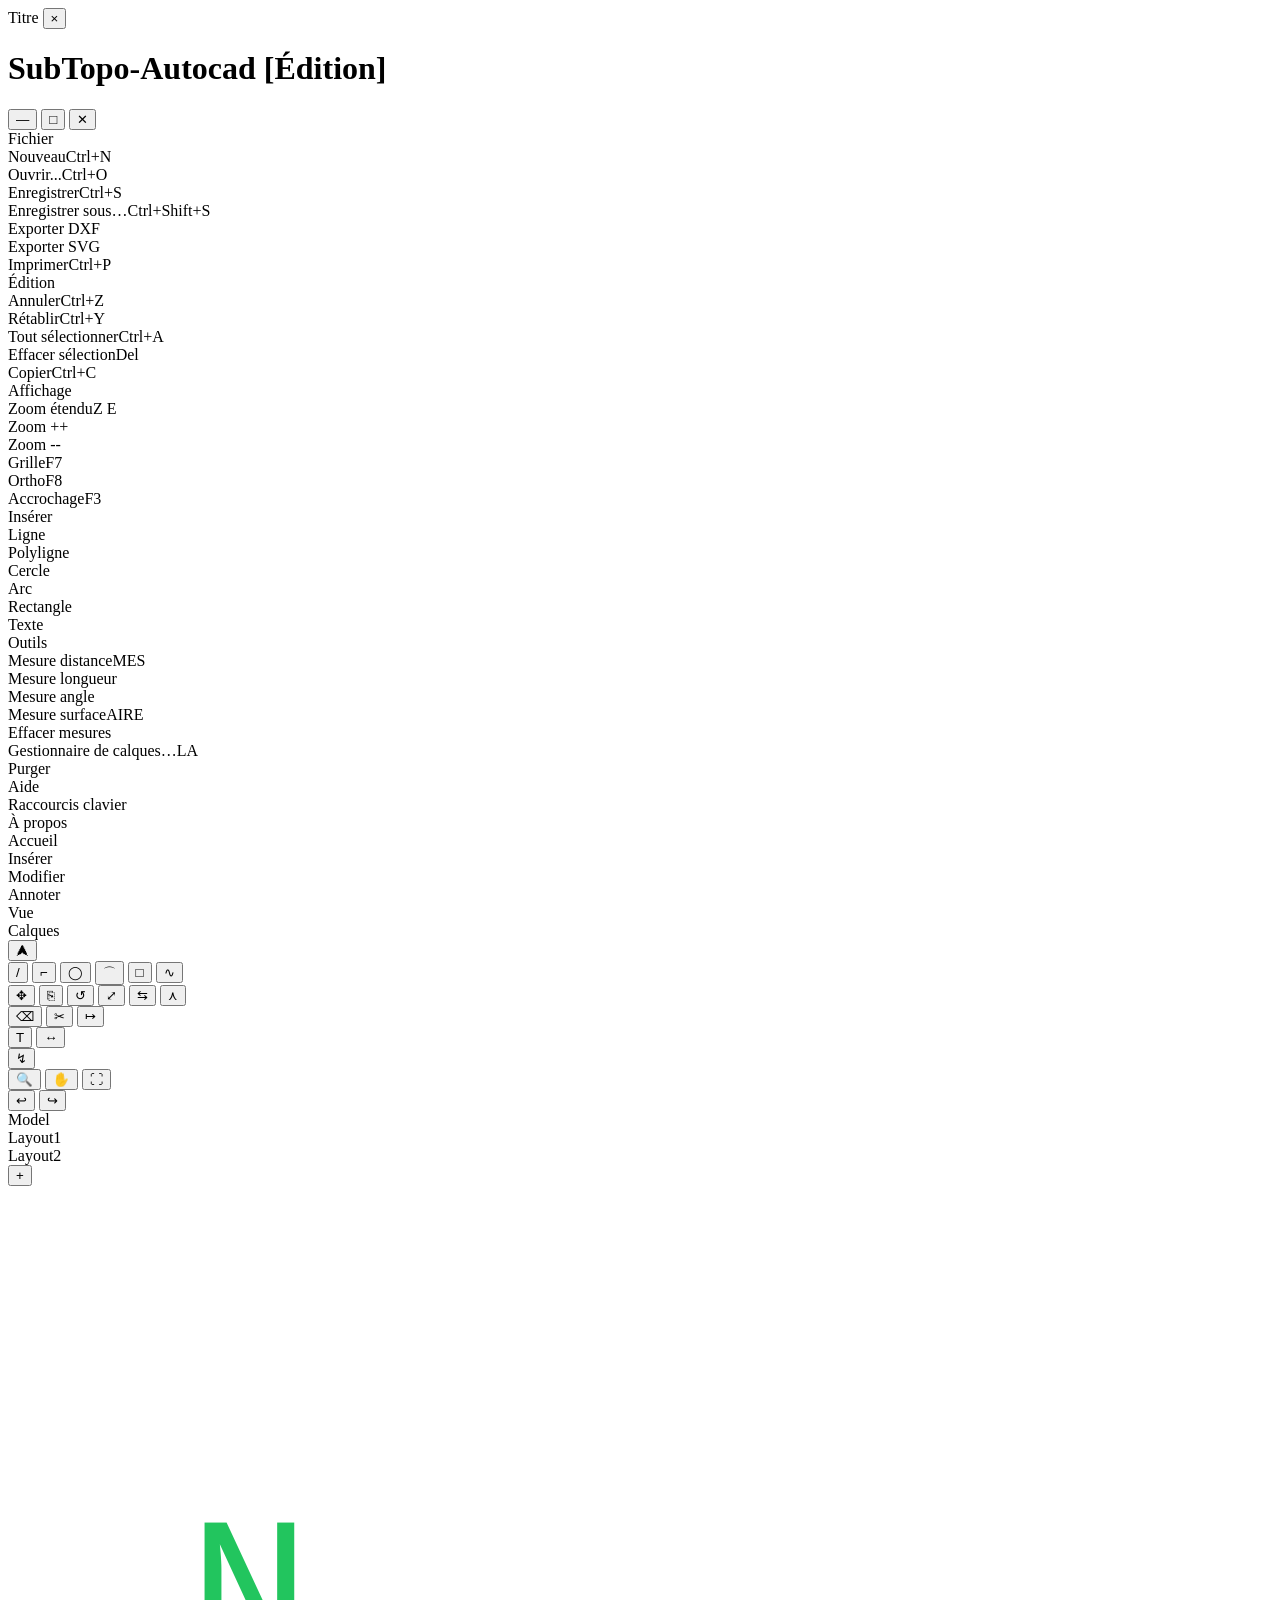
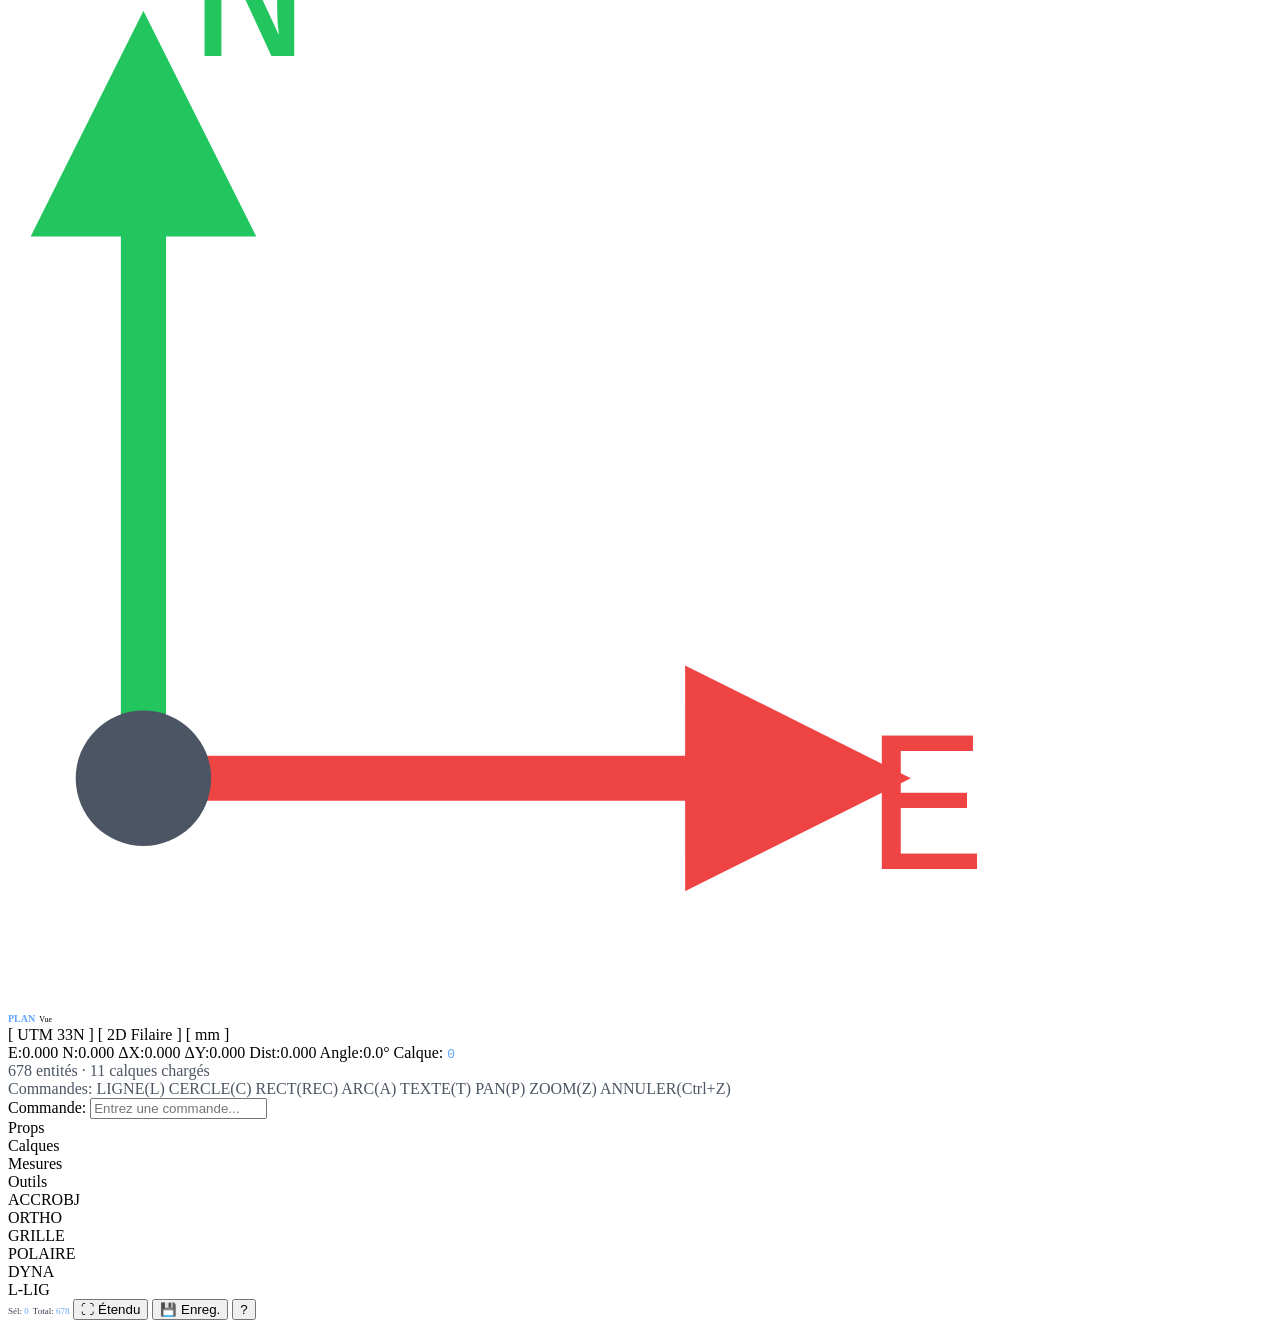
==== commit 6f0a237e: "Add files via upload" ====
--- a/index.html
+++ b/index.html
@@ -2,7 +2,7 @@
 <html lang="fr">
 <head>
 <meta charset="UTF-8">
-<title>SubTopo-Autocad — Éditeur CAD</title>
+<title>SubTopo-Autocad</title>
 <link rel="stylesheet" href="assets/style.css">
 <link rel="icon" type="image/png" href="assets/logo.png">
 </head>
@@ -22,8 +22,7 @@
 
 <!-- TITLE BAR -->
 <div id="titlebar">
-  <span class="tb-logo">CAD</span>
-  <h1>AutoCAD 2024 &mdash; <span class="tb-file">Brega_Airport-Survey.dwg</span> [Édition]</h1>
+  <h1 id="titlebar-h1">SubTopo-Autocad <span class="tb-file"></span> [Édition]</h1>
   <button class="tb-wbtn">&#8212;</button>
   <button class="tb-wbtn">&#9633;</button>
   <button class="tb-wbtn x">&#x2715;</button>
@@ -178,7 +177,7 @@
     </div>
     <div id="cmdarea">
       <div id="cmdhist">
-        <span style="color:#4b5563">Brega Airport Survey chargé — 678 entités · 11 calques</span><br>
+        <span style="color:#4b5563">678 entités · 11 calques chargés</span><br>
         <span style="color:#4b5563">Commandes: LIGNE(L) CERCLE(C) RECT(REC) ARC(A) TEXTE(T) PAN(P) ZOOM(Z) ANNULER(Ctrl+Z)</span>
       </div>
       <div id="cmdrow">
